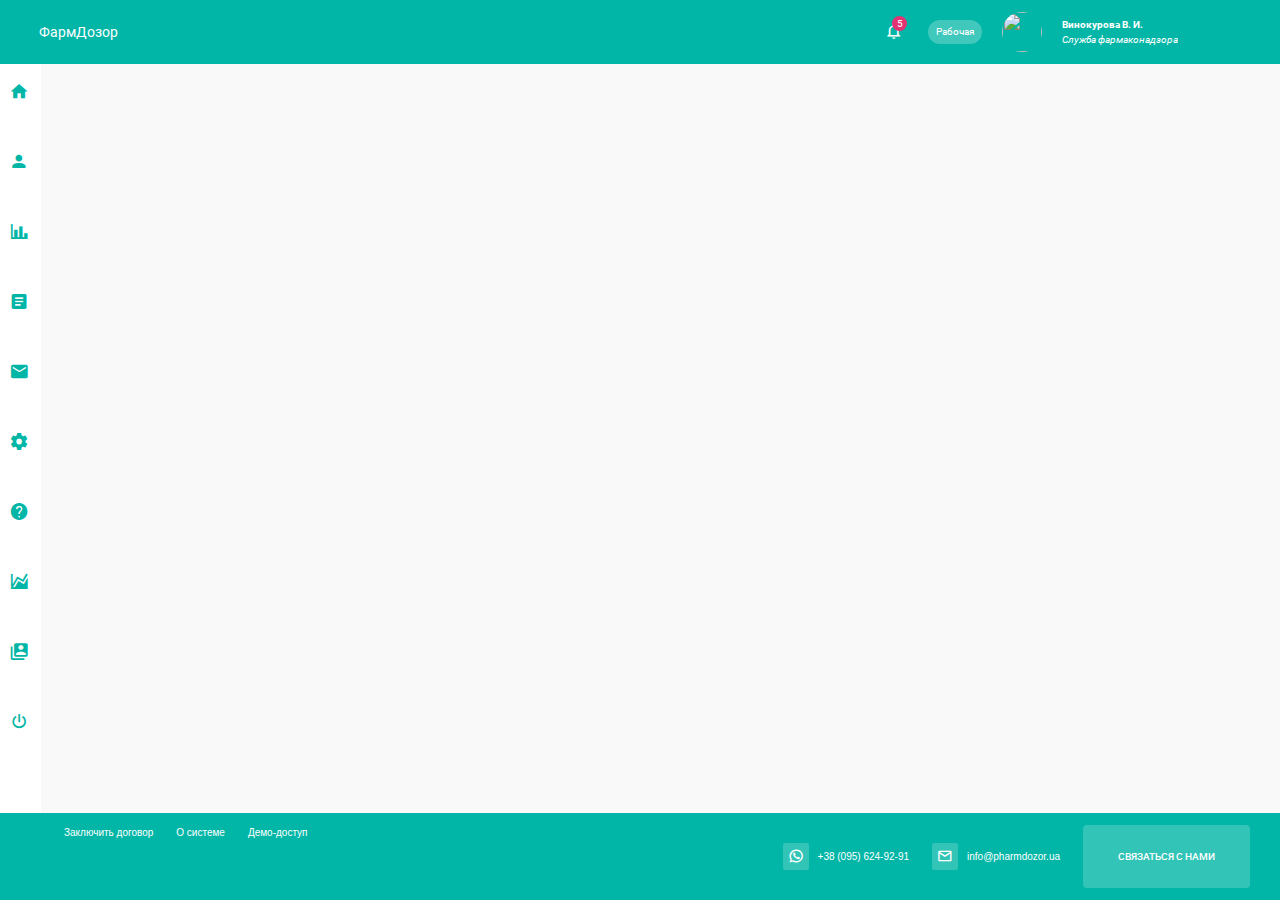
==== index.html @ 41423aec "updated template" ====
<!DOCTYPE html><html lang="en"><head><meta charset="utf-8"><meta name="viewport" content="width=device-width,initial-scale=1,shrink-to-fit=no"><meta name="theme-color" content="#000000"><link rel="manifest" href="manifest.json"><link rel="shortcut icon" href="favicon.ico"><link href="https://fonts.googleapis.com/css?family=Roboto:400,400i,500,700" rel="stylesheet"><title>React App</title><link href="static/css/main.6f5bf7b4.css" rel="stylesheet"></head><body><noscript>You need to enable JavaScript to run this app.</noscript><div id="root"></div><script type="text/javascript" src="static/js/main.acd357da.js"></script></body></html>
---- static/css/main.6f5bf7b4.css ----
@font-face{font-family:Material Design Icons;src:url(/static/media/materialdesignicons-webfont.abb4e749.eot);src:url(/static/media/materialdesignicons-webfont.abb4e749.eot?#iefix&v=2.8.94) format("embedded-opentype"),url(/static/media/materialdesignicons-webfont.45911874.woff2) format("woff2"),url(/static/media/materialdesignicons-webfont.4b882ad4.woff) format("woff"),url(/static/media/materialdesignicons-webfont.d15c1216.ttf) format("truetype"),url(/static/media/materialdesignicons-webfont.ae4dbede.svg#materialdesigniconsregular) format("svg");font-weight:400;font-style:normal}.mdi-set,.mdi:before{display:inline-block;font:normal normal normal 24px/1 Material Design Icons;font-size:inherit;text-rendering:auto;line-height:inherit;-webkit-font-smoothing:antialiased;-moz-osx-font-smoothing:grayscale}.mdi-access-point:before{content:"\F002"}.mdi-access-point-network:before{content:"\F003"}.mdi-account:before{content:"\F004"}.mdi-account-alert:before{content:"\F005"}.mdi-account-box:before{content:"\F006"}.mdi-account-box-multiple:before{content:"\F933"}.mdi-account-box-outline:before{content:"\F007"}.mdi-account-card-details:before{content:"\F5D2"}.mdi-account-check:before{content:"\F008"}.mdi-account-child:before{content:"\FA88"}.mdi-account-child-circle:before{content:"\FA89"}.mdi-account-circle:before{content:"\F009"}.mdi-account-convert:before{content:"\F00A"}.mdi-account-details:before{content:"\F631"}.mdi-account-edit:before{content:"\F6BB"}.mdi-account-group:before{content:"\F848"}.mdi-account-heart:before{content:"\F898"}.mdi-account-key:before{content:"\F00B"}.mdi-account-location:before{content:"\F00C"}.mdi-account-minus:before{content:"\F00D"}.mdi-account-minus-outline:before{content:"\FAEB"}.mdi-account-multiple:before{content:"\F00E"}.mdi-account-multiple-check:before{content:"\F8C4"}.mdi-account-multiple-minus:before{content:"\F5D3"}.mdi-account-multiple-outline:before{content:"\F00F"}.mdi-account-multiple-plus:before{content:"\F010"}.mdi-account-multiple-plus-outline:before{content:"\F7FF"}.mdi-account-network:before{content:"\F011"}.mdi-account-off:before{content:"\F012"}.mdi-account-outline:before{content:"\F013"}.mdi-account-plus:before{content:"\F014"}.mdi-account-plus-outline:before{content:"\F800"}.mdi-account-remove:before{content:"\F015"}.mdi-account-remove-outline:before{content:"\FAEC"}.mdi-account-search:before{content:"\F016"}.mdi-account-search-outline:before{content:"\F934"}.mdi-account-settings:before{content:"\F630"}.mdi-account-star:before{content:"\F017"}.mdi-account-supervisor:before{content:"\FA8A"}.mdi-account-supervisor-circle:before{content:"\FA8B"}.mdi-account-switch:before{content:"\F019"}.mdi-accusoft:before{content:"\F849"}.mdi-adjust:before{content:"\F01A"}.mdi-adobe:before{content:"\F935"}.mdi-air-conditioner:before{content:"\F01B"}.mdi-airballoon:before{content:"\F01C"}.mdi-airplane:before{content:"\F01D"}.mdi-airplane-landing:before{content:"\F5D4"}.mdi-airplane-off:before{content:"\F01E"}.mdi-airplane-takeoff:before{content:"\F5D5"}.mdi-airplay:before{content:"\F01F"}.mdi-airport:before{content:"\F84A"}.mdi-alarm:before{content:"\F020"}.mdi-alarm-bell:before{content:"\F78D"}.mdi-alarm-check:before{content:"\F021"}.mdi-alarm-light:before{content:"\F78E"}.mdi-alarm-multiple:before{content:"\F022"}.mdi-alarm-off:before{content:"\F023"}.mdi-alarm-plus:before{content:"\F024"}.mdi-alarm-snooze:before{content:"\F68D"}.mdi-album:before{content:"\F025"}.mdi-alert:before{content:"\F026"}.mdi-alert-box:before{content:"\F027"}.mdi-alert-circle:before{content:"\F028"}.mdi-alert-circle-outline:before{content:"\F5D6"}.mdi-alert-decagram:before{content:"\F6BC"}.mdi-alert-octagon:before{content:"\F029"}.mdi-alert-octagram:before{content:"\F766"}.mdi-alert-outline:before{content:"\F02A"}.mdi-alien:before{content:"\F899"}.mdi-all-inclusive:before{content:"\F6BD"}.mdi-alpha:before{content:"\F02B"}.mdi-alpha-a:before{content:"A"}.mdi-alpha-a-box:before{content:"\FAED"}.mdi-alpha-b:before{content:"B"}.mdi-alpha-b-box:before{content:"\FAEE"}.mdi-alpha-c:before{content:"C"}.mdi-alpha-c-box:before{content:"\FAEF"}.mdi-alpha-d:before{content:"D"}.mdi-alpha-d-box:before{content:"\FAF0"}.mdi-alpha-e:before{content:"E"}.mdi-alpha-e-box:before{content:"\FAF1"}.mdi-alpha-f:before{content:"F"}.mdi-alpha-f-box:before{content:"\FAF2"}.mdi-alpha-g:before{content:"G"}.mdi-alpha-g-box:before{content:"\FAF3"}.mdi-alpha-h:before{content:"H"}.mdi-alpha-h-box:before{content:"\FAF4"}.mdi-alpha-i:before{content:"I"}.mdi-alpha-i-box:before{content:"\FAF5"}.mdi-alpha-j:before{content:"J"}.mdi-alpha-j-box:before{content:"\FAF6"}.mdi-alpha-k:before{content:"K"}.mdi-alpha-k-box:before{content:"\FAF7"}.mdi-alpha-l:before{content:"L"}.mdi-alpha-l-box:before{content:"\FAF8"}.mdi-alpha-m:before{content:"M"}.mdi-alpha-m-box:before{content:"\FAF9"}.mdi-alpha-n:before{content:"N"}.mdi-alpha-n-box:before{content:"\FAFA"}.mdi-alpha-o:before{content:"O"}.mdi-alpha-o-box:before{content:"\FAFB"}.mdi-alpha-p:before{content:"P"}.mdi-alpha-p-box:before{content:"\FAFC"}.mdi-alpha-q:before{content:"Q"}.mdi-alpha-q-box:before{content:"\FAFD"}.mdi-alpha-r:before{content:"R"}.mdi-alpha-r-box:before{content:"\FAFE"}.mdi-alpha-s:before{content:"S"}.mdi-alpha-s-box:before{content:"\FAFF"}.mdi-alpha-t:before{content:"T"}.mdi-alpha-t-box:before{content:"\FB00"}.mdi-alpha-u:before{content:"U"}.mdi-alpha-u-box:before{content:"\FB01"}.mdi-alpha-v:before{content:"V"}.mdi-alpha-v-box:before{content:"\FB02"}.mdi-alpha-w:before{content:"W"}.mdi-alpha-w-box:before{content:"\FB03"}.mdi-alpha-x:before{content:"X"}.mdi-alpha-x-box:before{content:"\FB04"}.mdi-alpha-y:before{content:"Y"}.mdi-alpha-y-box:before{content:"\FB05"}.mdi-alpha-z:before{content:"Z"}.mdi-alpha-z-box:before{content:"\FB06"}.mdi-alphabetical:before{content:"\F02C"}.mdi-altimeter:before{content:"\F5D7"}.mdi-amazon:before{content:"\F02D"}.mdi-amazon-alexa:before{content:"\F8C5"}.mdi-amazon-drive:before{content:"\F02E"}.mdi-ambulance:before{content:"\F02F"}.mdi-ampersand:before{content:"\FA8C"}.mdi-amplifier:before{content:"\F030"}.mdi-anchor:before{content:"\F031"}.mdi-android:before{content:"\F032"}.mdi-android-auto:before{content:"\FA8D"}.mdi-android-debug-bridge:before{content:"\F033"}.mdi-android-head:before{content:"\F78F"}.mdi-android-studio:before{content:"\F034"}.mdi-angle-acute:before{content:"\F936"}.mdi-angle-obtuse:before{content:"\F937"}.mdi-angle-right:before{content:"\F938"}.mdi-angular:before{content:"\F6B1"}.mdi-angularjs:before{content:"\F6BE"}.mdi-animation:before{content:"\F5D8"}.mdi-animation-outline:before{content:"\FA8E"}.mdi-animation-play:before{content:"\F939"}.mdi-animation-play-outline:before{content:"\FA8F"}.mdi-anvil:before{content:"\F89A"}.mdi-apple:before{content:"\F035"}.mdi-apple-finder:before{content:"\F036"}.mdi-apple-icloud:before{content:"\F038"}.mdi-apple-ios:before{content:"\F037"}.mdi-apple-keyboard-caps:before{content:"\F632"}.mdi-apple-keyboard-command:before{content:"\F633"}.mdi-apple-keyboard-control:before{content:"\F634"}.mdi-apple-keyboard-option:before{content:"\F635"}.mdi-apple-keyboard-shift:before{content:"\F636"}.mdi-apple-safari:before{content:"\F039"}.mdi-application:before{content:"\F614"}.mdi-apps:before{content:"\F03B"}.mdi-arch:before{content:"\F8C6"}.mdi-archive:before{content:"\F03C"}.mdi-arrange-bring-forward:before{content:"\F03D"}.mdi-arrange-bring-to-front:before{content:"\F03E"}.mdi-arrange-send-backward:before{content:"\F03F"}.mdi-arrange-send-to-back:before{content:"\F040"}.mdi-arrow-all:before{content:"\F041"}.mdi-arrow-bottom-left:before{content:"\F042"}.mdi-arrow-bottom-left-bold-outline:before{content:"\F9B6"}.mdi-arrow-bottom-left-thick:before{content:"\F9B7"}.mdi-arrow-bottom-right:before{content:"\F043"}.mdi-arrow-bottom-right-bold-outline:before{content:"\F9B8"}.mdi-arrow-bottom-right-thick:before{content:"\F9B9"}.mdi-arrow-collapse:before{content:"\F615"}.mdi-arrow-collapse-all:before{content:"\F044"}.mdi-arrow-collapse-down:before{content:"\F791"}.mdi-arrow-collapse-horizontal:before{content:"\F84B"}.mdi-arrow-collapse-left:before{content:"\F792"}.mdi-arrow-collapse-right:before{content:"\F793"}.mdi-arrow-collapse-up:before{content:"\F794"}.mdi-arrow-collapse-vertical:before{content:"\F84C"}.mdi-arrow-decision:before{content:"\F9BA"}.mdi-arrow-decision-auto:before{content:"\F9BB"}.mdi-arrow-decision-auto-outline:before{content:"\F9BC"}.mdi-arrow-decision-outline:before{content:"\F9BD"}.mdi-arrow-down:before{content:"\F045"}.mdi-arrow-down-bold:before{content:"\F72D"}.mdi-arrow-down-bold-box:before{content:"\F72E"}.mdi-arrow-down-bold-box-outline:before{content:"\F72F"}.mdi-arrow-down-bold-circle:before{content:"\F047"}.mdi-arrow-down-bold-circle-outline:before{content:"\F048"}.mdi-arrow-down-bold-hexagon-outline:before{content:"\F049"}.mdi-arrow-down-bold-outline:before{content:"\F9BE"}.mdi-arrow-down-box:before{content:"\F6BF"}.mdi-arrow-down-drop-circle:before{content:"\F04A"}.mdi-arrow-down-drop-circle-outline:before{content:"\F04B"}.mdi-arrow-down-thick:before{content:"\F046"}.mdi-arrow-expand:before{content:"\F616"}.mdi-arrow-expand-all:before{content:"\F04C"}.mdi-arrow-expand-down:before{content:"\F795"}.mdi-arrow-expand-horizontal:before{content:"\F84D"}.mdi-arrow-expand-left:before{content:"\F796"}.mdi-arrow-expand-right:before{content:"\F797"}.mdi-arrow-expand-up:before{content:"\F798"}.mdi-arrow-expand-vertical:before{content:"\F84E"}.mdi-arrow-left:before{content:"\F04D"}.mdi-arrow-left-bold:before{content:"\F730"}.mdi-arrow-left-bold-box:before{content:"\F731"}.mdi-arrow-left-bold-box-outline:before{content:"\F732"}.mdi-arrow-left-bold-circle:before{content:"\F04F"}.mdi-arrow-left-bold-circle-outline:before{content:"\F050"}.mdi-arrow-left-bold-hexagon-outline:before{content:"\F051"}.mdi-arrow-left-bold-outline:before{content:"\F9BF"}.mdi-arrow-left-box:before{content:"\F6C0"}.mdi-arrow-left-drop-circle:before{content:"\F052"}.mdi-arrow-left-drop-circle-outline:before{content:"\F053"}.mdi-arrow-left-right-bold-outline:before{content:"\F9C0"}.mdi-arrow-left-thick:before{content:"\F04E"}.mdi-arrow-right:before{content:"\F054"}.mdi-arrow-right-bold:before{content:"\F733"}.mdi-arrow-right-bold-box:before{content:"\F734"}.mdi-arrow-right-bold-box-outline:before{content:"\F735"}.mdi-arrow-right-bold-circle:before{content:"\F056"}.mdi-arrow-right-bold-circle-outline:before{content:"\F057"}.mdi-arrow-right-bold-hexagon-outline:before{content:"\F058"}.mdi-arrow-right-bold-outline:before{content:"\F9C1"}.mdi-arrow-right-box:before{content:"\F6C1"}.mdi-arrow-right-drop-circle:before{content:"\F059"}.mdi-arrow-right-drop-circle-outline:before{content:"\F05A"}.mdi-arrow-right-thick:before{content:"\F055"}.mdi-arrow-split-horizontal:before{content:"\F93A"}.mdi-arrow-split-vertical:before{content:"\F93B"}.mdi-arrow-top-left:before{content:"\F05B"}.mdi-arrow-top-left-bold-outline:before{content:"\F9C2"}.mdi-arrow-top-left-thick:before{content:"\F9C3"}.mdi-arrow-top-right:before{content:"\F05C"}.mdi-arrow-top-right-bold-outline:before{content:"\F9C4"}.mdi-arrow-top-right-thick:before{content:"\F9C5"}.mdi-arrow-up:before{content:"\F05D"}.mdi-arrow-up-bold:before{content:"\F736"}.mdi-arrow-up-bold-box:before{content:"\F737"}.mdi-arrow-up-bold-box-outline:before{content:"\F738"}.mdi-arrow-up-bold-circle:before{content:"\F05F"}.mdi-arrow-up-bold-circle-outline:before{content:"\F060"}.mdi-arrow-up-bold-hexagon-outline:before{content:"\F061"}.mdi-arrow-up-bold-outline:before{content:"\F9C6"}.mdi-arrow-up-box:before{content:"\F6C2"}.mdi-arrow-up-down-bold-outline:before{content:"\F9C7"}.mdi-arrow-up-drop-circle:before{content:"\F062"}.mdi-arrow-up-drop-circle-outline:before{content:"\F063"}.mdi-arrow-up-thick:before{content:"\F05E"}.mdi-artist:before{content:"\F802"}.mdi-aspect-ratio:before{content:"\FA23"}.mdi-assistant:before{content:"\F064"}.mdi-asterisk:before{content:"\F6C3"}.mdi-at:before{content:"\F065"}.mdi-atlassian:before{content:"\F803"}.mdi-atom:before{content:"\F767"}.mdi-attachment:before{content:"\F066"}.mdi-audio-video:before{content:"\F93C"}.mdi-audiobook:before{content:"\F067"}.mdi-augmented-reality:before{content:"\F84F"}.mdi-auto-fix:before{content:"\F068"}.mdi-auto-upload:before{content:"\F069"}.mdi-autorenew:before{content:"\F06A"}.mdi-av-timer:before{content:"\F06B"}.mdi-axe:before{content:"\F8C7"}.mdi-azure:before{content:"\F804"}.mdi-babel:before{content:"\FA24"}.mdi-baby:before{content:"\F06C"}.mdi-baby-buggy:before{content:"\F68E"}.mdi-backburger:before{content:"\F06D"}.mdi-backspace:before{content:"\F06E"}.mdi-backup-restore:before{content:"\F06F"}.mdi-badminton:before{content:"\F850"}.mdi-balloon:before{content:"\FA25"}.mdi-ballot:before{content:"\F9C8"}.mdi-ballot-outline:before{content:"\F9C9"}.mdi-bandcamp:before{content:"\F674"}.mdi-bank:before{content:"\F070"}.mdi-bank-transfer:before{content:"\FA26"}.mdi-bank-transfer-in:before{content:"\FA27"}.mdi-bank-transfer-out:before{content:"\FA28"}.mdi-barcode:before{content:"\F071"}.mdi-barcode-scan:before{content:"\F072"}.mdi-barley:before{content:"\F073"}.mdi-barrel:before{content:"\F074"}.mdi-baseball:before{content:"\F851"}.mdi-baseball-bat:before{content:"\F852"}.mdi-basecamp:before{content:"\F075"}.mdi-basket:before{content:"\F076"}.mdi-basket-fill:before{content:"\F077"}.mdi-basket-unfill:before{content:"\F078"}.mdi-basketball:before{content:"\F805"}.mdi-battery:before{content:"\F079"}.mdi-battery-10:before{content:"\F07A"}.mdi-battery-10-bluetooth:before{content:"\F93D"}.mdi-battery-20:before{content:"\F07B"}.mdi-battery-20-bluetooth:before{content:"\F93E"}.mdi-battery-30:before{content:"\F07C"}.mdi-battery-30-bluetooth:before{content:"\F93F"}.mdi-battery-40:before{content:"\F07D"}.mdi-battery-40-bluetooth:before{content:"\F940"}.mdi-battery-50:before{content:"\F07E"}.mdi-battery-50-bluetooth:before{content:"\F941"}.mdi-battery-60:before{content:"\F07F"}.mdi-battery-60-bluetooth:before{content:"\F942"}.mdi-battery-70:before{content:"\F080"}.mdi-battery-70-bluetooth:before{content:"\F943"}.mdi-battery-80:before{content:"\F081"}.mdi-battery-80-bluetooth:before{content:"\F944"}.mdi-battery-90:before{content:"\F082"}.mdi-battery-90-bluetooth:before{content:"\F945"}.mdi-battery-alert:before{content:"\F083"}.mdi-battery-alert-bluetooth:before{content:"\F946"}.mdi-battery-bluetooth:before{content:"\F947"}.mdi-battery-bluetooth-variant:before{content:"\F948"}.mdi-battery-charging:before{content:"\F084"}.mdi-battery-charging-10:before{content:"\F89B"}.mdi-battery-charging-100:before{content:"\F085"}.mdi-battery-charging-20:before{content:"\F086"}.mdi-battery-charging-30:before{content:"\F087"}.mdi-battery-charging-40:before{content:"\F088"}.mdi-battery-charging-50:before{content:"\F89C"}.mdi-battery-charging-60:before{content:"\F089"}.mdi-battery-charging-70:before{content:"\F89D"}.mdi-battery-charging-80:before{content:"\F08A"}.mdi-battery-charging-90:before{content:"\F08B"}.mdi-battery-charging-outline:before{content:"\F89E"}.mdi-battery-charging-wireless:before{content:"\F806"}.mdi-battery-charging-wireless-10:before{content:"\F807"}.mdi-battery-charging-wireless-20:before{content:"\F808"}.mdi-battery-charging-wireless-30:before{content:"\F809"}.mdi-battery-charging-wireless-40:before{content:"\F80A"}.mdi-battery-charging-wireless-50:before{content:"\F80B"}.mdi-battery-charging-wireless-60:before{content:"\F80C"}.mdi-battery-charging-wireless-70:before{content:"\F80D"}.mdi-battery-charging-wireless-80:before{content:"\F80E"}.mdi-battery-charging-wireless-90:before{content:"\F80F"}.mdi-battery-charging-wireless-alert:before{content:"\F810"}.mdi-battery-charging-wireless-outline:before{content:"\F811"}.mdi-battery-minus:before{content:"\F08C"}.mdi-battery-negative:before{content:"\F08D"}.mdi-battery-outline:before{content:"\F08E"}.mdi-battery-plus:before{content:"\F08F"}.mdi-battery-positive:before{content:"\F090"}.mdi-battery-unknown:before{content:"\F091"}.mdi-battery-unknown-bluetooth:before{content:"\F949"}.mdi-beach:before{content:"\F092"}.mdi-beaker:before{content:"\F68F"}.mdi-beats:before{content:"\F097"}.mdi-bed-empty:before{content:"\F89F"}.mdi-beer:before{content:"\F098"}.mdi-behance:before{content:"\F099"}.mdi-bell:before{content:"\F09A"}.mdi-bell-off:before{content:"\F09B"}.mdi-bell-off-outline:before{content:"\FA90"}.mdi-bell-outline:before{content:"\F09C"}.mdi-bell-plus:before{content:"\F09D"}.mdi-bell-plus-outline:before{content:"\FA91"}.mdi-bell-ring:before{content:"\F09E"}.mdi-bell-ring-outline:before{content:"\F09F"}.mdi-bell-sleep:before{content:"\F0A0"}.mdi-bell-sleep-outline:before{content:"\FA92"}.mdi-beta:before{content:"\F0A1"}.mdi-betamax:before{content:"\F9CA"}.mdi-bible:before{content:"\F0A2"}.mdi-bike:before{content:"\F0A3"}.mdi-bing:before{content:"\F0A4"}.mdi-binoculars:before{content:"\F0A5"}.mdi-bio:before{content:"\F0A6"}.mdi-biohazard:before{content:"\F0A7"}.mdi-bitbucket:before{content:"\F0A8"}.mdi-bitcoin:before{content:"\F812"}.mdi-black-mesa:before{content:"\F0A9"}.mdi-blackberry:before{content:"\F0AA"}.mdi-blender:before{content:"\F0AB"}.mdi-blinds:before{content:"\F0AC"}.mdi-block-helper:before{content:"\F0AD"}.mdi-blogger:before{content:"\F0AE"}.mdi-bluetooth:before{content:"\F0AF"}.mdi-bluetooth-audio:before{content:"\F0B0"}.mdi-bluetooth-connect:before{content:"\F0B1"}.mdi-bluetooth-off:before{content:"\F0B2"}.mdi-bluetooth-settings:before{content:"\F0B3"}.mdi-bluetooth-transfer:before{content:"\F0B4"}.mdi-blur:before{content:"\F0B5"}.mdi-blur-linear:before{content:"\F0B6"}.mdi-blur-off:before{content:"\F0B7"}.mdi-blur-radial:before{content:"\F0B8"}.mdi-bomb:before{content:"\F690"}.mdi-bomb-off:before{content:"\F6C4"}.mdi-bone:before{content:"\F0B9"}.mdi-book:before{content:"\F0BA"}.mdi-book-lock:before{content:"\F799"}.mdi-book-lock-open:before{content:"\F79A"}.mdi-book-minus:before{content:"\F5D9"}.mdi-book-multiple:before{content:"\F0BB"}.mdi-book-multiple-minus:before{content:"\FA93"}.mdi-book-multiple-plus:before{content:"\FA94"}.mdi-book-multiple-remove:before{content:"\FA95"}.mdi-book-multiple-variant:before{content:"\F0BC"}.mdi-book-open:before{content:"\F0BD"}.mdi-book-open-page-variant:before{content:"\F5DA"}.mdi-book-open-variant:before{content:"\F0BE"}.mdi-book-plus:before{content:"\F5DB"}.mdi-book-remove:before{content:"\FA96"}.mdi-book-variant:before{content:"\F0BF"}.mdi-bookmark:before{content:"\F0C0"}.mdi-bookmark-check:before{content:"\F0C1"}.mdi-bookmark-minus:before{content:"\F9CB"}.mdi-bookmark-minus-outline:before{content:"\F9CC"}.mdi-bookmark-music:before{content:"\F0C2"}.mdi-bookmark-off:before{content:"\F9CD"}.mdi-bookmark-off-outline:before{content:"\F9CE"}.mdi-bookmark-outline:before{content:"\F0C3"}.mdi-bookmark-plus:before{content:"\F0C5"}.mdi-bookmark-plus-outline:before{content:"\F0C4"}.mdi-bookmark-remove:before{content:"\F0C6"}.mdi-boombox:before{content:"\F5DC"}.mdi-bootstrap:before{content:"\F6C5"}.mdi-border-all:before{content:"\F0C7"}.mdi-border-all-variant:before{content:"\F8A0"}.mdi-border-bottom:before{content:"\F0C8"}.mdi-border-bottom-variant:before{content:"\F8A1"}.mdi-border-color:before{content:"\F0C9"}.mdi-border-horizontal:before{content:"\F0CA"}.mdi-border-inside:before{content:"\F0CB"}.mdi-border-left:before{content:"\F0CC"}.mdi-border-left-variant:before{content:"\F8A2"}.mdi-border-none:before{content:"\F0CD"}.mdi-border-none-variant:before{content:"\F8A3"}.mdi-border-outside:before{content:"\F0CE"}.mdi-border-right:before{content:"\F0CF"}.mdi-border-right-variant:before{content:"\F8A4"}.mdi-border-style:before{content:"\F0D0"}.mdi-border-top:before{content:"\F0D1"}.mdi-border-top-variant:before{content:"\F8A5"}.mdi-border-vertical:before{content:"\F0D2"}.mdi-bottle-wine:before{content:"\F853"}.mdi-bow-tie:before{content:"\F677"}.mdi-bowl:before{content:"\F617"}.mdi-bowling:before{content:"\F0D3"}.mdi-box:before{content:"\F0D4"}.mdi-box-cutter:before{content:"\F0D5"}.mdi-box-shadow:before{content:"\F637"}.mdi-braille:before{content:"\F9CF"}.mdi-brain:before{content:"\F9D0"}.mdi-bridge:before{content:"\F618"}.mdi-briefcase:before{content:"\F0D6"}.mdi-briefcase-check:before{content:"\F0D7"}.mdi-briefcase-download:before{content:"\F0D8"}.mdi-briefcase-edit:before{content:"\FA97"}.mdi-briefcase-minus:before{content:"\FA29"}.mdi-briefcase-outline:before{content:"\F813"}.mdi-briefcase-plus:before{content:"\FA2A"}.mdi-briefcase-remove:before{content:"\FA2B"}.mdi-briefcase-search:before{content:"\FA2C"}.mdi-briefcase-upload:before{content:"\F0D9"}.mdi-brightness-1:before{content:"\F0DA"}.mdi-brightness-2:before{content:"\F0DB"}.mdi-brightness-3:before{content:"\F0DC"}.mdi-brightness-4:before{content:"\F0DD"}.mdi-brightness-5:before{content:"\F0DE"}.mdi-brightness-6:before{content:"\F0DF"}.mdi-brightness-7:before{content:"\F0E0"}.mdi-brightness-auto:before{content:"\F0E1"}.mdi-broom:before{content:"\F0E2"}.mdi-brush:before{content:"\F0E3"}.mdi-buddhism:before{content:"\F94A"}.mdi-buffer:before{content:"\F619"}.mdi-bug:before{content:"\F0E4"}.mdi-bug-check:before{content:"\FA2D"}.mdi-bug-check-outline:before{content:"\FA2E"}.mdi-bug-outline:before{content:"\FA2F"}.mdi-bulldozer:before{content:"\FB07"}.mdi-bulletin-board:before{content:"\F0E5"}.mdi-bullhorn:before{content:"\F0E6"}.mdi-bullhorn-outline:before{content:"\FB08"}.mdi-bullseye:before{content:"\F5DD"}.mdi-bullseye-arrow:before{content:"\F8C8"}.mdi-bus:before{content:"\F0E7"}.mdi-bus-alert:before{content:"\FA98"}.mdi-bus-articulated-end:before{content:"\F79B"}.mdi-bus-articulated-front:before{content:"\F79C"}.mdi-bus-clock:before{content:"\F8C9"}.mdi-bus-double-decker:before{content:"\F79D"}.mdi-bus-school:before{content:"\F79E"}.mdi-bus-side:before{content:"\F79F"}.mdi-cached:before{content:"\F0E8"}.mdi-cake:before{content:"\F0E9"}.mdi-cake-layered:before{content:"\F0EA"}.mdi-cake-variant:before{content:"\F0EB"}.mdi-calculator:before{content:"\F0EC"}.mdi-calculator-variant:before{content:"\FA99"}.mdi-calendar:before{content:"\F0ED"}.mdi-calendar-alert:before{content:"\FA30"}.mdi-calendar-blank:before{content:"\F0EE"}.mdi-calendar-check:before{content:"\F0EF"}.mdi-calendar-clock:before{content:"\F0F0"}.mdi-calendar-edit:before{content:"\F8A6"}.mdi-calendar-export:before{content:"\FB09"}.mdi-calendar-heart:before{content:"\F9D1"}.mdi-calendar-import:before{content:"\FB0A"}.mdi-calendar-multiple:before{content:"\F0F1"}.mdi-calendar-multiple-check:before{content:"\F0F2"}.mdi-calendar-multiselect:before{content:"\FA31"}.mdi-calendar-plus:before{content:"\F0F3"}.mdi-calendar-question:before{content:"\F691"}.mdi-calendar-range:before{content:"\F678"}.mdi-calendar-remove:before{content:"\F0F4"}.mdi-calendar-search:before{content:"\F94B"}.mdi-calendar-star:before{content:"\F9D2"}.mdi-calendar-text:before{content:"\F0F5"}.mdi-calendar-today:before{content:"\F0F6"}.mdi-calendar-week:before{content:"\FA32"}.mdi-calendar-week-begin:before{content:"\FA33"}.mdi-call-made:before{content:"\F0F7"}.mdi-call-merge:before{content:"\F0F8"}.mdi-call-missed:before{content:"\F0F9"}.mdi-call-received:before{content:"\F0FA"}.mdi-call-split:before{content:"\F0FB"}.mdi-camcorder:before{content:"\F0FC"}.mdi-camcorder-box:before{content:"\F0FD"}.mdi-camcorder-box-off:before{content:"\F0FE"}.mdi-camcorder-off:before{content:"\F0FF"}.mdi-camera:before{content:"\F100"}.mdi-camera-account:before{content:"\F8CA"}.mdi-camera-burst:before{content:"\F692"}.mdi-camera-enhance:before{content:"\F101"}.mdi-camera-front:before{content:"\F102"}.mdi-camera-front-variant:before{content:"\F103"}.mdi-camera-gopro:before{content:"\F7A0"}.mdi-camera-image:before{content:"\F8CB"}.mdi-camera-iris:before{content:"\F104"}.mdi-camera-metering-center:before{content:"\F7A1"}.mdi-camera-metering-matrix:before{content:"\F7A2"}.mdi-camera-metering-partial:before{content:"\F7A3"}.mdi-camera-metering-spot:before{content:"\F7A4"}.mdi-camera-off:before{content:"\F5DF"}.mdi-camera-party-mode:before{content:"\F105"}.mdi-camera-rear:before{content:"\F106"}.mdi-camera-rear-variant:before{content:"\F107"}.mdi-camera-switch:before{content:"\F108"}.mdi-camera-timer:before{content:"\F109"}.mdi-cancel:before{content:"\F739"}.mdi-candle:before{content:"\F5E2"}.mdi-candycane:before{content:"\F10A"}.mdi-cannabis:before{content:"\F7A5"}.mdi-caps-lock:before{content:"\FA9A"}.mdi-car:before{content:"\F10B"}.mdi-car-battery:before{content:"\F10C"}.mdi-car-connected:before{content:"\F10D"}.mdi-car-convertible:before{content:"\F7A6"}.mdi-car-estate:before{content:"\F7A7"}.mdi-car-hatchback:before{content:"\F7A8"}.mdi-car-limousine:before{content:"\F8CC"}.mdi-car-pickup:before{content:"\F7A9"}.mdi-car-side:before{content:"\F7AA"}.mdi-car-sports:before{content:"\F7AB"}.mdi-car-wash:before{content:"\F10E"}.mdi-caravan:before{content:"\F7AC"}.mdi-cards:before{content:"\F638"}.mdi-cards-club:before{content:"\F8CD"}.mdi-cards-diamond:before{content:"\F8CE"}.mdi-cards-heart:before{content:"\F8CF"}.mdi-cards-outline:before{content:"\F639"}.mdi-cards-playing-outline:before{content:"\F63A"}.mdi-cards-spade:before{content:"\F8D0"}.mdi-cards-variant:before{content:"\F6C6"}.mdi-carrot:before{content:"\F10F"}.mdi-cart:before{content:"\F110"}.mdi-cart-off:before{content:"\F66B"}.mdi-cart-outline:before{content:"\F111"}.mdi-cart-plus:before{content:"\F112"}.mdi-case-sensitive-alt:before{content:"\F113"}.mdi-cash:before{content:"\F114"}.mdi-cash-100:before{content:"\F115"}.mdi-cash-multiple:before{content:"\F116"}.mdi-cash-refund:before{content:"\FA9B"}.mdi-cash-usd:before{content:"\F117"}.mdi-cassette:before{content:"\F9D3"}.mdi-cast:before{content:"\F118"}.mdi-cast-connected:before{content:"\F119"}.mdi-cast-off:before{content:"\F789"}.mdi-castle:before{content:"\F11A"}.mdi-cat:before{content:"\F11B"}.mdi-cctv:before{content:"\F7AD"}.mdi-ceiling-light:before{content:"\F768"}.mdi-cellphone:before{content:"\F11C"}.mdi-cellphone-android:before{content:"\F11D"}.mdi-cellphone-arrow-down:before{content:"\F9D4"}.mdi-cellphone-basic:before{content:"\F11E"}.mdi-cellphone-dock:before{content:"\F11F"}.mdi-cellphone-erase:before{content:"\F94C"}.mdi-cellphone-iphone:before{content:"\F120"}.mdi-cellphone-key:before{content:"\F94D"}.mdi-cellphone-link:before{content:"\F121"}.mdi-cellphone-link-off:before{content:"\F122"}.mdi-cellphone-lock:before{content:"\F94E"}.mdi-cellphone-message:before{content:"\F8D2"}.mdi-cellphone-off:before{content:"\F94F"}.mdi-cellphone-screenshot:before{content:"\FA34"}.mdi-cellphone-settings:before{content:"\F123"}.mdi-cellphone-settings-variant:before{content:"\F950"}.mdi-cellphone-sound:before{content:"\F951"}.mdi-cellphone-text:before{content:"\F8D1"}.mdi-cellphone-wireless:before{content:"\F814"}.mdi-certificate:before{content:"\F124"}.mdi-chair-school:before{content:"\F125"}.mdi-chart-arc:before{content:"\F126"}.mdi-chart-areaspline:before{content:"\F127"}.mdi-chart-bar:before{content:"\F128"}.mdi-chart-bar-stacked:before{content:"\F769"}.mdi-chart-bubble:before{content:"\F5E3"}.mdi-chart-donut:before{content:"\F7AE"}.mdi-chart-donut-variant:before{content:"\F7AF"}.mdi-chart-gantt:before{content:"\F66C"}.mdi-chart-histogram:before{content:"\F129"}.mdi-chart-line:before{content:"\F12A"}.mdi-chart-line-stacked:before{content:"\F76A"}.mdi-chart-line-variant:before{content:"\F7B0"}.mdi-chart-multiline:before{content:"\F8D3"}.mdi-chart-pie:before{content:"\F12B"}.mdi-chart-scatterplot-hexbin:before{content:"\F66D"}.mdi-chart-timeline:before{content:"\F66E"}.mdi-check:before{content:"\F12C"}.mdi-check-all:before{content:"\F12D"}.mdi-check-circle:before{content:"\F5E0"}.mdi-check-circle-outline:before{content:"\F5E1"}.mdi-check-decagram:before{content:"\F790"}.mdi-check-outline:before{content:"\F854"}.mdi-checkbook:before{content:"\FA9C"}.mdi-checkbox-blank:before{content:"\F12E"}.mdi-checkbox-blank-circle:before{content:"\F12F"}.mdi-checkbox-blank-circle-outline:before{content:"\F130"}.mdi-checkbox-blank-outline:before{content:"\F131"}.mdi-checkbox-intermediate:before{content:"\F855"}.mdi-checkbox-marked:before{content:"\F132"}.mdi-checkbox-marked-circle:before{content:"\F133"}.mdi-checkbox-marked-circle-outline:before{content:"\F134"}.mdi-checkbox-marked-outline:before{content:"\F135"}.mdi-checkbox-multiple-blank:before{content:"\F136"}.mdi-checkbox-multiple-blank-circle:before{content:"\F63B"}.mdi-checkbox-multiple-blank-circle-outline:before{content:"\F63C"}.mdi-checkbox-multiple-blank-outline:before{content:"\F137"}.mdi-checkbox-multiple-marked:before{content:"\F138"}.mdi-checkbox-multiple-marked-circle:before{content:"\F63D"}.mdi-checkbox-multiple-marked-circle-outline:before{content:"\F63E"}.mdi-checkbox-multiple-marked-outline:before{content:"\F139"}.mdi-checkerboard:before{content:"\F13A"}.mdi-chemical-weapon:before{content:"\F13B"}.mdi-chess-bishop:before{content:"\F85B"}.mdi-chess-king:before{content:"\F856"}.mdi-chess-knight:before{content:"\F857"}.mdi-chess-pawn:before{content:"\F858"}.mdi-chess-queen:before{content:"\F859"}.mdi-chess-rook:before{content:"\F85A"}.mdi-chevron-double-down:before{content:"\F13C"}.mdi-chevron-double-left:before{content:"\F13D"}.mdi-chevron-double-right:before{content:"\F13E"}.mdi-chevron-double-up:before{content:"\F13F"}.mdi-chevron-down:before{content:"\F140"}.mdi-chevron-down-box:before{content:"\F9D5"}.mdi-chevron-down-box-outline:before{content:"\F9D6"}.mdi-chevron-down-circle:before{content:"\FB0B"}.mdi-chevron-down-circle-outline:before{content:"\FB0C"}.mdi-chevron-left:before{content:"\F141"}.mdi-chevron-left-box:before{content:"\F9D7"}.mdi-chevron-left-box-outline:before{content:"\F9D8"}.mdi-chevron-left-circle:before{content:"\FB0D"}.mdi-chevron-left-circle-outline:before{content:"\FB0E"}.mdi-chevron-right:before{content:"\F142"}.mdi-chevron-right-box:before{content:"\F9D9"}.mdi-chevron-right-box-outline:before{content:"\F9DA"}.mdi-chevron-right-circle:before{content:"\FB0F"}.mdi-chevron-right-circle-outline:before{content:"\FB10"}.mdi-chevron-up:before{content:"\F143"}.mdi-chevron-up-box:before{content:"\F9DB"}.mdi-chevron-up-box-outline:before{content:"\F9DC"}.mdi-chevron-up-circle:before{content:"\FB11"}.mdi-chevron-up-circle-outline:before{content:"\FB12"}.mdi-chili-hot:before{content:"\F7B1"}.mdi-chili-medium:before{content:"\F7B2"}.mdi-chili-mild:before{content:"\F7B3"}.mdi-chip:before{content:"\F61A"}.mdi-christianity:before{content:"\F952"}.mdi-church:before{content:"\F144"}.mdi-circle:before{content:"\F764"}.mdi-circle-edit-outline:before{content:"\F8D4"}.mdi-circle-medium:before{content:"\F9DD"}.mdi-circle-outline:before{content:"\F765"}.mdi-circle-slice-1:before{content:"\FA9D"}.mdi-circle-slice-2:before{content:"\FA9E"}.mdi-circle-slice-3:before{content:"\FA9F"}.mdi-circle-slice-4:before{content:"\FAA0"}.mdi-circle-slice-5:before{content:"\FAA1"}.mdi-circle-slice-6:before{content:"\FAA2"}.mdi-circle-slice-7:before{content:"\FAA3"}.mdi-circle-slice-8:before{content:"\FAA4"}.mdi-circle-small:before{content:"\F9DE"}.mdi-cisco-webex:before{content:"\F145"}.mdi-city:before{content:"\F146"}.mdi-city-variant:before{content:"\FA35"}.mdi-city-variant-outline:before{content:"\FA36"}.mdi-clipboard:before{content:"\F147"}.mdi-clipboard-account:before{content:"\F148"}.mdi-clipboard-alert:before{content:"\F149"}.mdi-clipboard-arrow-down:before{content:"\F14A"}.mdi-clipboard-arrow-left:before{content:"\F14B"}.mdi-clipboard-check:before{content:"\F14C"}.mdi-clipboard-check-outline:before{content:"\F8A7"}.mdi-clipboard-flow:before{content:"\F6C7"}.mdi-clipboard-outline:before{content:"\F14D"}.mdi-clipboard-plus:before{content:"\F750"}.mdi-clipboard-pulse:before{content:"\F85C"}.mdi-clipboard-pulse-outline:before{content:"\F85D"}.mdi-clipboard-text:before{content:"\F14E"}.mdi-clipboard-text-outline:before{content:"\FA37"}.mdi-clippy:before{content:"\F14F"}.mdi-clock:before{content:"\F953"}.mdi-clock-alert:before{content:"\F954"}.mdi-clock-alert-outline:before{content:"\F5CE"}.mdi-clock-end:before{content:"\F151"}.mdi-clock-fast:before{content:"\F152"}.mdi-clock-in:before{content:"\F153"}.mdi-clock-out:before{content:"\F154"}.mdi-clock-outline:before{content:"\F150"}.mdi-clock-start:before{content:"\F155"}.mdi-close:before{content:"\F156"}.mdi-close-box:before{content:"\F157"}.mdi-close-box-outline:before{content:"\F158"}.mdi-close-circle:before{content:"\F159"}.mdi-close-circle-outline:before{content:"\F15A"}.mdi-close-network:before{content:"\F15B"}.mdi-close-octagon:before{content:"\F15C"}.mdi-close-octagon-outline:before{content:"\F15D"}.mdi-close-outline:before{content:"\F6C8"}.mdi-closed-caption:before{content:"\F15E"}.mdi-cloud:before{content:"\F15F"}.mdi-cloud-alert:before{content:"\F9DF"}.mdi-cloud-braces:before{content:"\F7B4"}.mdi-cloud-check:before{content:"\F160"}.mdi-cloud-circle:before{content:"\F161"}.mdi-cloud-download:before{content:"\F162"}.mdi-cloud-off-outline:before{content:"\F164"}.mdi-cloud-outline:before{content:"\F163"}.mdi-cloud-print:before{content:"\F165"}.mdi-cloud-print-outline:before{content:"\F166"}.mdi-cloud-question:before{content:"\FA38"}.mdi-cloud-search:before{content:"\F955"}.mdi-cloud-search-outline:before{content:"\F956"}.mdi-cloud-sync:before{content:"\F63F"}.mdi-cloud-tags:before{content:"\F7B5"}.mdi-cloud-upload:before{content:"\F167"}.mdi-clover:before{content:"\F815"}.mdi-code-array:before{content:"\F168"}.mdi-code-braces:before{content:"\F169"}.mdi-code-brackets:before{content:"\F16A"}.mdi-code-equal:before{content:"\F16B"}.mdi-code-greater-than:before{content:"\F16C"}.mdi-code-greater-than-or-equal:before{content:"\F16D"}.mdi-code-less-than:before{content:"\F16E"}.mdi-code-less-than-or-equal:before{content:"\F16F"}.mdi-code-not-equal:before{content:"\F170"}.mdi-code-not-equal-variant:before{content:"\F171"}.mdi-code-parentheses:before{content:"\F172"}.mdi-code-string:before{content:"\F173"}.mdi-code-tags:before{content:"\F174"}.mdi-code-tags-check:before{content:"\F693"}.mdi-codepen:before{content:"\F175"}.mdi-coffee:before{content:"\F176"}.mdi-coffee-outline:before{content:"\F6C9"}.mdi-coffee-to-go:before{content:"\F177"}.mdi-cogs:before{content:"\F8D5"}.mdi-coin:before{content:"\F178"}.mdi-coins:before{content:"\F694"}.mdi-collage:before{content:"\F640"}.mdi-collapse-all:before{content:"\FAA5"}.mdi-collapse-all-outline:before{content:"\FAA6"}.mdi-color-helper:before{content:"\F179"}.mdi-comment:before{content:"\F17A"}.mdi-comment-account:before{content:"\F17B"}.mdi-comment-account-outline:before{content:"\F17C"}.mdi-comment-alert:before{content:"\F17D"}.mdi-comment-alert-outline:before{content:"\F17E"}.mdi-comment-arrow-left:before{content:"\F9E0"}.mdi-comment-arrow-left-outline:before{content:"\F9E1"}.mdi-comment-arrow-right:before{content:"\F9E2"}.mdi-comment-arrow-right-outline:before{content:"\F9E3"}.mdi-comment-check:before{content:"\F17F"}.mdi-comment-check-outline:before{content:"\F180"}.mdi-comment-eye:before{content:"\FA39"}.mdi-comment-eye-outline:before{content:"\FA3A"}.mdi-comment-multiple:before{content:"\F85E"}.mdi-comment-multiple-outline:before{content:"\F181"}.mdi-comment-outline:before{content:"\F182"}.mdi-comment-plus:before{content:"\F9E4"}.mdi-comment-plus-outline:before{content:"\F183"}.mdi-comment-processing:before{content:"\F184"}.mdi-comment-processing-outline:before{content:"\F185"}.mdi-comment-question:before{content:"\F816"}.mdi-comment-question-outline:before{content:"\F186"}.mdi-comment-remove:before{content:"\F5DE"}.mdi-comment-remove-outline:before{content:"\F187"}.mdi-comment-search:before{content:"\FA3B"}.mdi-comment-search-outline:before{content:"\FA3C"}.mdi-comment-text:before{content:"\F188"}.mdi-comment-text-multiple:before{content:"\F85F"}.mdi-comment-text-multiple-outline:before{content:"\F860"}.mdi-comment-text-outline:before{content:"\F189"}.mdi-compare:before{content:"\F18A"}.mdi-compass:before{content:"\F18B"}.mdi-compass-outline:before{content:"\F18C"}.mdi-console:before{content:"\F18D"}.mdi-console-line:before{content:"\F7B6"}.mdi-console-network:before{content:"\F8A8"}.mdi-contact-mail:before{content:"\F18E"}.mdi-contacts:before{content:"\F6CA"}.mdi-contain:before{content:"\FA3D"}.mdi-contain-end:before{content:"\FA3E"}.mdi-contain-start:before{content:"\FA3F"}.mdi-content-copy:before{content:"\F18F"}.mdi-content-cut:before{content:"\F190"}.mdi-content-duplicate:before{content:"\F191"}.mdi-content-paste:before{content:"\F192"}.mdi-content-save:before{content:"\F193"}.mdi-content-save-all:before{content:"\F194"}.mdi-content-save-outline:before{content:"\F817"}.mdi-content-save-settings:before{content:"\F61B"}.mdi-content-save-settings-outline:before{content:"\FB13"}.mdi-contrast:before{content:"\F195"}.mdi-contrast-box:before{content:"\F196"}.mdi-contrast-circle:before{content:"\F197"}.mdi-cookie:before{content:"\F198"}.mdi-copyright:before{content:"\F5E6"}.mdi-cordova:before{content:"\F957"}.mdi-corn:before{content:"\F7B7"}.mdi-counter:before{content:"\F199"}.mdi-cow:before{content:"\F19A"}.mdi-crane:before{content:"\F861"}.mdi-creation:before{content:"\F1C9"}.mdi-credit-card:before{content:"\F19B"}.mdi-credit-card-multiple:before{content:"\F19C"}.mdi-credit-card-off:before{content:"\F5E4"}.mdi-credit-card-plus:before{content:"\F675"}.mdi-credit-card-refund:before{content:"\FAA7"}.mdi-credit-card-scan:before{content:"\F19D"}.mdi-credit-card-settings:before{content:"\F8D6"}.mdi-crop:before{content:"\F19E"}.mdi-crop-free:before{content:"\F19F"}.mdi-crop-landscape:before{content:"\F1A0"}.mdi-crop-portrait:before{content:"\F1A1"}.mdi-crop-rotate:before{content:"\F695"}.mdi-crop-square:before{content:"\F1A2"}.mdi-crosshairs:before{content:"\F1A3"}.mdi-crosshairs-gps:before{content:"\F1A4"}.mdi-crown:before{content:"\F1A5"}.mdi-cryengine:before{content:"\F958"}.mdi-crystal-ball:before{content:"\FB14"}.mdi-cube:before{content:"\F1A6"}.mdi-cube-outline:before{content:"\F1A7"}.mdi-cube-send:before{content:"\F1A8"}.mdi-cube-unfolded:before{content:"\F1A9"}.mdi-cup:before{content:"\F1AA"}.mdi-cup-off:before{content:"\F5E5"}.mdi-cup-water:before{content:"\F1AB"}.mdi-cupcake:before{content:"\F959"}.mdi-curling:before{content:"\F862"}.mdi-currency-bdt:before{content:"\F863"}.mdi-currency-btc:before{content:"\F1AC"}.mdi-currency-chf:before{content:"\F7B8"}.mdi-currency-cny:before{content:"\F7B9"}.mdi-currency-eth:before{content:"\F7BA"}.mdi-currency-eur:before{content:"\F1AD"}.mdi-currency-gbp:before{content:"\F1AE"}.mdi-currency-inr:before{content:"\F1AF"}.mdi-currency-jpy:before{content:"\F7BB"}.mdi-currency-krw:before{content:"\F7BC"}.mdi-currency-kzt:before{content:"\F864"}.mdi-currency-ngn:before{content:"\F1B0"}.mdi-currency-php:before{content:"\F9E5"}.mdi-currency-rub:before{content:"\F1B1"}.mdi-currency-sign:before{content:"\F7BD"}.mdi-currency-try:before{content:"\F1B2"}.mdi-currency-twd:before{content:"\F7BE"}.mdi-currency-usd:before{content:"\F1B3"}.mdi-currency-usd-off:before{content:"\F679"}.mdi-current-ac:before{content:"\F95A"}.mdi-current-dc:before{content:"\F95B"}.mdi-cursor-default:before{content:"\F1B4"}.mdi-cursor-default-outline:before{content:"\F1B5"}.mdi-cursor-move:before{content:"\F1B6"}.mdi-cursor-pointer:before{content:"\F1B7"}.mdi-cursor-text:before{content:"\F5E7"}.mdi-database:before{content:"\F1B8"}.mdi-database-check:before{content:"\FAA8"}.mdi-database-export:before{content:"\F95D"}.mdi-database-import:before{content:"\F95C"}.mdi-database-lock:before{content:"\FAA9"}.mdi-database-minus:before{content:"\F1B9"}.mdi-database-plus:before{content:"\F1BA"}.mdi-database-search:before{content:"\F865"}.mdi-death-star:before{content:"\F8D7"}.mdi-death-star-variant:before{content:"\F8D8"}.mdi-debian:before{content:"\F8D9"}.mdi-debug-step-into:before{content:"\F1BB"}.mdi-debug-step-out:before{content:"\F1BC"}.mdi-debug-step-over:before{content:"\F1BD"}.mdi-decagram:before{content:"\F76B"}.mdi-decagram-outline:before{content:"\F76C"}.mdi-decimal-decrease:before{content:"\F1BE"}.mdi-decimal-increase:before{content:"\F1BF"}.mdi-delete:before{content:"\F1C0"}.mdi-delete-circle:before{content:"\F682"}.mdi-delete-empty:before{content:"\F6CB"}.mdi-delete-forever:before{content:"\F5E8"}.mdi-delete-outline:before{content:"\F9E6"}.mdi-delete-restore:before{content:"\F818"}.mdi-delete-sweep:before{content:"\F5E9"}.mdi-delete-variant:before{content:"\F1C1"}.mdi-delta:before{content:"\F1C2"}.mdi-desk-lamp:before{content:"\F95E"}.mdi-deskphone:before{content:"\F1C3"}.mdi-desktop-classic:before{content:"\F7BF"}.mdi-desktop-mac:before{content:"\F1C4"}.mdi-desktop-mac-dashboard:before{content:"\F9E7"}.mdi-desktop-tower:before{content:"\F1C5"}.mdi-desktop-tower-monitor:before{content:"\FAAA"}.mdi-details:before{content:"\F1C6"}.mdi-developer-board:before{content:"\F696"}.mdi-deviantart:before{content:"\F1C7"}.mdi-dialpad:before{content:"\F61C"}.mdi-diamond:before{content:"\F1C8"}.mdi-dice-1:before{content:"\F1CA"}.mdi-dice-2:before{content:"\F1CB"}.mdi-dice-3:before{content:"\F1CC"}.mdi-dice-4:before{content:"\F1CD"}.mdi-dice-5:before{content:"\F1CE"}.mdi-dice-6:before{content:"\F1CF"}.mdi-dice-d10:before{content:"\F76E"}.mdi-dice-d12:before{content:"\F866"}.mdi-dice-d20:before{content:"\F5EA"}.mdi-dice-d4:before{content:"\F5EB"}.mdi-dice-d6:before{content:"\F5EC"}.mdi-dice-d8:before{content:"\F5ED"}.mdi-dice-multiple:before{content:"\F76D"}.mdi-dictionary:before{content:"\F61D"}.mdi-dip-switch:before{content:"\F7C0"}.mdi-directions:before{content:"\F1D0"}.mdi-directions-fork:before{content:"\F641"}.mdi-disc:before{content:"\F5EE"}.mdi-disc-alert:before{content:"\F1D1"}.mdi-disc-player:before{content:"\F95F"}.mdi-discord:before{content:"\F66F"}.mdi-dishwasher:before{content:"\FAAB"}.mdi-disqus:before{content:"\F1D2"}.mdi-disqus-outline:before{content:"\F1D3"}.mdi-division:before{content:"\F1D4"}.mdi-division-box:before{content:"\F1D5"}.mdi-dlna:before{content:"\FA40"}.mdi-dna:before{content:"\F683"}.mdi-dns:before{content:"\F1D6"}.mdi-do-not-disturb:before{content:"\F697"}.mdi-do-not-disturb-off:before{content:"\F698"}.mdi-docker:before{content:"\F867"}.mdi-doctor:before{content:"\FA41"}.mdi-dog:before{content:"\FA42"}.mdi-dog-service:before{content:"\FAAC"}.mdi-dog-side:before{content:"\FA43"}.mdi-dolby:before{content:"\F6B2"}.mdi-domain:before{content:"\F1D7"}.mdi-donkey:before{content:"\F7C1"}.mdi-door:before{content:"\F819"}.mdi-door-closed:before{content:"\F81A"}.mdi-door-open:before{content:"\F81B"}.mdi-doorbell-video:before{content:"\F868"}.mdi-dot-net:before{content:"\FAAD"}.mdi-dots-horizontal:before{content:"\F1D8"}.mdi-dots-horizontal-circle:before{content:"\F7C2"}.mdi-dots-vertical:before{content:"\F1D9"}.mdi-dots-vertical-circle:before{content:"\F7C3"}.mdi-douban:before{content:"\F699"}.mdi-download:before{content:"\F1DA"}.mdi-download-multiple:before{content:"\F9E8"}.mdi-download-network:before{content:"\F6F3"}.mdi-drag:before{content:"\F1DB"}.mdi-drag-horizontal:before{content:"\F1DC"}.mdi-drag-vertical:before{content:"\F1DD"}.mdi-drawing:before{content:"\F1DE"}.mdi-drawing-box:before{content:"\F1DF"}.mdi-dribbble:before{content:"\F1E0"}.mdi-dribbble-box:before{content:"\F1E1"}.mdi-drone:before{content:"\F1E2"}.mdi-dropbox:before{content:"\F1E3"}.mdi-drupal:before{content:"\F1E4"}.mdi-duck:before{content:"\F1E5"}.mdi-dumbbell:before{content:"\F1E6"}.mdi-ear-hearing:before{content:"\F7C4"}.mdi-ear-hearing-off:before{content:"\FA44"}.mdi-earth:before{content:"\F1E7"}.mdi-earth-box:before{content:"\F6CC"}.mdi-earth-box-off:before{content:"\F6CD"}.mdi-earth-off:before{content:"\F1E8"}.mdi-edge:before{content:"\F1E9"}.mdi-egg:before{content:"\FAAE"}.mdi-egg-easter:before{content:"\FAAF"}.mdi-eight-track:before{content:"\F9E9"}.mdi-eject:before{content:"\F1EA"}.mdi-elephant:before{content:"\F7C5"}.mdi-elevation-decline:before{content:"\F1EB"}.mdi-elevation-rise:before{content:"\F1EC"}.mdi-elevator:before{content:"\F1ED"}.mdi-email:before{content:"\F1EE"}.mdi-email-alert:before{content:"\F6CE"}.mdi-email-check:before{content:"\FAB0"}.mdi-email-check-outline:before{content:"\FAB1"}.mdi-email-lock:before{content:"\F1F1"}.mdi-email-open:before{content:"\F1EF"}.mdi-email-open-outline:before{content:"\F5EF"}.mdi-email-outline:before{content:"\F1F0"}.mdi-email-plus:before{content:"\F9EA"}.mdi-email-plus-outline:before{content:"\F9EB"}.mdi-email-search:before{content:"\F960"}.mdi-email-search-outline:before{content:"\F961"}.mdi-email-variant:before{content:"\F5F0"}.mdi-ember:before{content:"\FB15"}.mdi-emby:before{content:"\F6B3"}.mdi-emoticon:before{content:"\F1F2"}.mdi-emoticon-cool:before{content:"\F1F3"}.mdi-emoticon-dead:before{content:"\F69A"}.mdi-emoticon-devil:before{content:"\F1F4"}.mdi-emoticon-excited:before{content:"\F69B"}.mdi-emoticon-happy:before{content:"\F1F5"}.mdi-emoticon-neutral:before{content:"\F1F6"}.mdi-emoticon-poop:before{content:"\F1F7"}.mdi-emoticon-sad:before{content:"\F1F8"}.mdi-emoticon-tongue:before{content:"\F1F9"}.mdi-engine:before{content:"\F1FA"}.mdi-engine-off:before{content:"\FA45"}.mdi-engine-off-outline:before{content:"\FA46"}.mdi-engine-outline:before{content:"\F1FB"}.mdi-equal:before{content:"\F1FC"}.mdi-equal-box:before{content:"\F1FD"}.mdi-eraser:before{content:"\F1FE"}.mdi-eraser-variant:before{content:"\F642"}.mdi-escalator:before{content:"\F1FF"}.mdi-et:before{content:"\FAB2"}.mdi-ethereum:before{content:"\F869"}.mdi-ethernet:before{content:"\F200"}.mdi-ethernet-cable:before{content:"\F201"}.mdi-ethernet-cable-off:before{content:"\F202"}.mdi-etsy:before{content:"\F203"}.mdi-ev-station:before{content:"\F5F1"}.mdi-eventbrite:before{content:"\F7C6"}.mdi-evernote:before{content:"\F204"}.mdi-exclamation:before{content:"\F205"}.mdi-exit-run:before{content:"\FA47"}.mdi-exit-to-app:before{content:"\F206"}.mdi-expand-all:before{content:"\FAB3"}.mdi-expand-all-outline:before{content:"\FAB4"}.mdi-exponent:before{content:"\F962"}.mdi-exponent-box:before{content:"\F963"}.mdi-export:before{content:"\F207"}.mdi-eye:before{content:"\F208"}.mdi-eye-off:before{content:"\F209"}.mdi-eye-off-outline:before{content:"\F6D0"}.mdi-eye-outline:before{content:"\F6CF"}.mdi-eye-plus:before{content:"\F86A"}.mdi-eye-plus-outline:before{content:"\F86B"}.mdi-eye-settings:before{content:"\F86C"}.mdi-eye-settings-outline:before{content:"\F86D"}.mdi-eyedropper:before{content:"\F20A"}.mdi-eyedropper-variant:before{content:"\F20B"}.mdi-face:before{content:"\F643"}.mdi-face-profile:before{content:"\F644"}.mdi-facebook:before{content:"\F20C"}.mdi-facebook-box:before{content:"\F20D"}.mdi-facebook-messenger:before{content:"\F20E"}.mdi-facebook-workplace:before{content:"\FB16"}.mdi-factory:before{content:"\F20F"}.mdi-fan:before{content:"\F210"}.mdi-fan-off:before{content:"\F81C"}.mdi-fast-forward:before{content:"\F211"}.mdi-fast-forward-outline:before{content:"\F6D1"}.mdi-fax:before{content:"\F212"}.mdi-feather:before{content:"\F6D2"}.mdi-feature-search:before{content:"\FA48"}.mdi-feature-search-outline:before{content:"\FA49"}.mdi-fedora:before{content:"\F8DA"}.mdi-ferry:before{content:"\F213"}.mdi-file:before{content:"\F214"}.mdi-file-account:before{content:"\F73A"}.mdi-file-alert:before{content:"\FA4A"}.mdi-file-alert-outline:before{content:"\FA4B"}.mdi-file-cabinet:before{content:"\FAB5"}.mdi-file-chart:before{content:"\F215"}.mdi-file-check:before{content:"\F216"}.mdi-file-cloud:before{content:"\F217"}.mdi-file-compare:before{content:"\F8A9"}.mdi-file-delimited:before{content:"\F218"}.mdi-file-document:before{content:"\F219"}.mdi-file-document-box:before{content:"\F21A"}.mdi-file-document-box-multiple:before{content:"\FAB6"}.mdi-file-document-box-multiple-outline:before{content:"\FAB7"}.mdi-file-document-box-outline:before{content:"\F9EC"}.mdi-file-document-outline:before{content:"\F9ED"}.mdi-file-download:before{content:"\F964"}.mdi-file-download-outline:before{content:"\F965"}.mdi-file-excel:before{content:"\F21B"}.mdi-file-excel-box:before{content:"\F21C"}.mdi-file-export:before{content:"\F21D"}.mdi-file-find:before{content:"\F21E"}.mdi-file-hidden:before{content:"\F613"}.mdi-file-image:before{content:"\F21F"}.mdi-file-import:before{content:"\F220"}.mdi-file-lock:before{content:"\F221"}.mdi-file-move:before{content:"\FAB8"}.mdi-file-multiple:before{content:"\F222"}.mdi-file-music:before{content:"\F223"}.mdi-file-outline:before{content:"\F224"}.mdi-file-pdf:before{content:"\F225"}.mdi-file-pdf-box:before{content:"\F226"}.mdi-file-percent:before{content:"\F81D"}.mdi-file-plus:before{content:"\F751"}.mdi-file-powerpoint:before{content:"\F227"}.mdi-file-powerpoint-box:before{content:"\F228"}.mdi-file-presentation-box:before{content:"\F229"}.mdi-file-question:before{content:"\F86E"}.mdi-file-replace:before{content:"\FB17"}.mdi-file-replace-outline:before{content:"\FB18"}.mdi-file-restore:before{content:"\F670"}.mdi-file-send:before{content:"\F22A"}.mdi-file-tree:before{content:"\F645"}.mdi-file-undo:before{content:"\F8DB"}.mdi-file-upload:before{content:"\FA4C"}.mdi-file-upload-outline:before{content:"\FA4D"}.mdi-file-video:before{content:"\F22B"}.mdi-file-word:before{content:"\F22C"}.mdi-file-word-box:before{content:"\F22D"}.mdi-file-xml:before{content:"\F22E"}.mdi-film:before{content:"\F22F"}.mdi-filmstrip:before{content:"\F230"}.mdi-filmstrip-off:before{content:"\F231"}.mdi-filter:before{content:"\F232"}.mdi-filter-outline:before{content:"\F233"}.mdi-filter-remove:before{content:"\F234"}.mdi-filter-remove-outline:before{content:"\F235"}.mdi-filter-variant:before{content:"\F236"}.mdi-finance:before{content:"\F81E"}.mdi-find-replace:before{content:"\F6D3"}.mdi-fingerprint:before{content:"\F237"}.mdi-fire:before{content:"\F238"}.mdi-fire-truck:before{content:"\F8AA"}.mdi-firebase:before{content:"\F966"}.mdi-firefox:before{content:"\F239"}.mdi-fish:before{content:"\F23A"}.mdi-flag:before{content:"\F23B"}.mdi-flag-checkered:before{content:"\F23C"}.mdi-flag-outline:before{content:"\F23D"}.mdi-flag-triangle:before{content:"\F23F"}.mdi-flag-variant:before{content:"\F240"}.mdi-flag-variant-outline:before{content:"\F23E"}.mdi-flash:before{content:"\F241"}.mdi-flash-auto:before{content:"\F242"}.mdi-flash-circle:before{content:"\F81F"}.mdi-flash-off:before{content:"\F243"}.mdi-flash-outline:before{content:"\F6D4"}.mdi-flash-red-eye:before{content:"\F67A"}.mdi-flashlight:before{content:"\F244"}.mdi-flashlight-off:before{content:"\F245"}.mdi-flask:before{content:"\F093"}.mdi-flask-empty:before{content:"\F094"}.mdi-flask-empty-outline:before{content:"\F095"}.mdi-flask-outline:before{content:"\F096"}.mdi-flattr:before{content:"\F246"}.mdi-flip-to-back:before{content:"\F247"}.mdi-flip-to-front:before{content:"\F248"}.mdi-floor-lamp:before{content:"\F8DC"}.mdi-floor-plan:before{content:"\F820"}.mdi-floppy:before{content:"\F249"}.mdi-floppy-variant:before{content:"\F9EE"}.mdi-flower:before{content:"\F24A"}.mdi-flower-outline:before{content:"\F9EF"}.mdi-flower-tulip:before{content:"\F9F0"}.mdi-flower-tulip-outline:before{content:"\F9F1"}.mdi-folder:before{content:"\F24B"}.mdi-folder-account:before{content:"\F24C"}.mdi-folder-clock:before{content:"\FAB9"}.mdi-folder-clock-outline:before{content:"\FABA"}.mdi-folder-download:before{content:"\F24D"}.mdi-folder-edit:before{content:"\F8DD"}.mdi-folder-google-drive:before{content:"\F24E"}.mdi-folder-image:before{content:"\F24F"}.mdi-folder-key:before{content:"\F8AB"}.mdi-folder-key-network:before{content:"\F8AC"}.mdi-folder-lock:before{content:"\F250"}.mdi-folder-lock-open:before{content:"\F251"}.mdi-folder-move:before{content:"\F252"}.mdi-folder-multiple:before{content:"\F253"}.mdi-folder-multiple-image:before{content:"\F254"}.mdi-folder-multiple-outline:before{content:"\F255"}.mdi-folder-network:before{content:"\F86F"}.mdi-folder-open:before{content:"\F76F"}.mdi-folder-outline:before{content:"\F256"}.mdi-folder-plus:before{content:"\F257"}.mdi-folder-remove:before{content:"\F258"}.mdi-folder-search:before{content:"\F967"}.mdi-folder-search-outline:before{content:"\F968"}.mdi-folder-star:before{content:"\F69C"}.mdi-folder-upload:before{content:"\F259"}.mdi-font-awesome:before{content:"\F03A"}.mdi-food:before{content:"\F25A"}.mdi-food-apple:before{content:"\F25B"}.mdi-food-croissant:before{content:"\F7C7"}.mdi-food-fork-drink:before{content:"\F5F2"}.mdi-food-off:before{content:"\F5F3"}.mdi-food-variant:before{content:"\F25C"}.mdi-football:before{content:"\F25D"}.mdi-football-australian:before{content:"\F25E"}.mdi-football-helmet:before{content:"\F25F"}.mdi-forklift:before{content:"\F7C8"}.mdi-format-align-bottom:before{content:"\F752"}.mdi-format-align-center:before{content:"\F260"}.mdi-format-align-justify:before{content:"\F261"}.mdi-format-align-left:before{content:"\F262"}.mdi-format-align-middle:before{content:"\F753"}.mdi-format-align-right:before{content:"\F263"}.mdi-format-align-top:before{content:"\F754"}.mdi-format-annotation-minus:before{content:"\FABB"}.mdi-format-annotation-plus:before{content:"\F646"}.mdi-format-bold:before{content:"\F264"}.mdi-format-clear:before{content:"\F265"}.mdi-format-color-fill:before{content:"\F266"}.mdi-format-color-text:before{content:"\F69D"}.mdi-format-columns:before{content:"\F8DE"}.mdi-format-float-center:before{content:"\F267"}.mdi-format-float-left:before{content:"\F268"}.mdi-format-float-none:before{content:"\F269"}.mdi-format-float-right:before{content:"\F26A"}.mdi-format-font:before{content:"\F6D5"}.mdi-format-font-size-decrease:before{content:"\F9F2"}.mdi-format-font-size-increase:before{content:"\F9F3"}.mdi-format-header-1:before{content:"\F26B"}.mdi-format-header-2:before{content:"\F26C"}.mdi-format-header-3:before{content:"\F26D"}.mdi-format-header-4:before{content:"\F26E"}.mdi-format-header-5:before{content:"\F26F"}.mdi-format-header-6:before{content:"\F270"}.mdi-format-header-decrease:before{content:"\F271"}.mdi-format-header-equal:before{content:"\F272"}.mdi-format-header-increase:before{content:"\F273"}.mdi-format-header-pound:before{content:"\F274"}.mdi-format-horizontal-align-center:before{content:"\F61E"}.mdi-format-horizontal-align-left:before{content:"\F61F"}.mdi-format-horizontal-align-right:before{content:"\F620"}.mdi-format-indent-decrease:before{content:"\F275"}.mdi-format-indent-increase:before{content:"\F276"}.mdi-format-italic:before{content:"\F277"}.mdi-format-letter-case:before{content:"\FB19"}.mdi-format-letter-case-lower:before{content:"\FB1A"}.mdi-format-letter-case-upper:before{content:"\FB1B"}.mdi-format-line-spacing:before{content:"\F278"}.mdi-format-line-style:before{content:"\F5C8"}.mdi-format-line-weight:before{content:"\F5C9"}.mdi-format-list-bulleted:before{content:"\F279"}.mdi-format-list-bulleted-type:before{content:"\F27A"}.mdi-format-list-checkbox:before{content:"\F969"}.mdi-format-list-checks:before{content:"\F755"}.mdi-format-list-numbers:before{content:"\F27B"}.mdi-format-page-break:before{content:"\F6D6"}.mdi-format-paint:before{content:"\F27C"}.mdi-format-paragraph:before{content:"\F27D"}.mdi-format-pilcrow:before{content:"\F6D7"}.mdi-format-quote-close:before{content:"\F27E"}.mdi-format-quote-open:before{content:"\F756"}.mdi-format-rotate-90:before{content:"\F6A9"}.mdi-format-section:before{content:"\F69E"}.mdi-format-size:before{content:"\F27F"}.mdi-format-strikethrough:before{content:"\F280"}.mdi-format-strikethrough-variant:before{content:"\F281"}.mdi-format-subscript:before{content:"\F282"}.mdi-format-superscript:before{content:"\F283"}.mdi-format-text:before{content:"\F284"}.mdi-format-textdirection-l-to-r:before{content:"\F285"}.mdi-format-textdirection-r-to-l:before{content:"\F286"}.mdi-format-title:before{content:"\F5F4"}.mdi-format-underline:before{content:"\F287"}.mdi-format-vertical-align-bottom:before{content:"\F621"}.mdi-format-vertical-align-center:before{content:"\F622"}.mdi-format-vertical-align-top:before{content:"\F623"}.mdi-format-wrap-inline:before{content:"\F288"}.mdi-format-wrap-square:before{content:"\F289"}.mdi-format-wrap-tight:before{content:"\F28A"}.mdi-format-wrap-top-bottom:before{content:"\F28B"}.mdi-forum:before{content:"\F28C"}.mdi-forum-outline:before{content:"\F821"}.mdi-forward:before{content:"\F28D"}.mdi-fountain:before{content:"\F96A"}.mdi-foursquare:before{content:"\F28E"}.mdi-freebsd:before{content:"\F8DF"}.mdi-fridge:before{content:"\F28F"}.mdi-fridge-filled:before{content:"\F290"}.mdi-fridge-filled-bottom:before{content:"\F291"}.mdi-fridge-filled-top:before{content:"\F292"}.mdi-fuel:before{content:"\F7C9"}.mdi-fullscreen:before{content:"\F293"}.mdi-fullscreen-exit:before{content:"\F294"}.mdi-function:before{content:"\F295"}.mdi-function-variant:before{content:"\F870"}.mdi-gamepad:before{content:"\F296"}.mdi-gamepad-variant:before{content:"\F297"}.mdi-garage:before{content:"\F6D8"}.mdi-garage-alert:before{content:"\F871"}.mdi-garage-open:before{content:"\F6D9"}.mdi-gas-cylinder:before{content:"\F647"}.mdi-gas-station:before{content:"\F298"}.mdi-gate:before{content:"\F299"}.mdi-gate-and:before{content:"\F8E0"}.mdi-gate-nand:before{content:"\F8E1"}.mdi-gate-nor:before{content:"\F8E2"}.mdi-gate-not:before{content:"\F8E3"}.mdi-gate-or:before{content:"\F8E4"}.mdi-gate-xnor:before{content:"\F8E5"}.mdi-gate-xor:before{content:"\F8E6"}.mdi-gauge:before{content:"\F29A"}.mdi-gauge-empty:before{content:"\F872"}.mdi-gauge-full:before{content:"\F873"}.mdi-gauge-low:before{content:"\F874"}.mdi-gavel:before{content:"\F29B"}.mdi-gender-female:before{content:"\F29C"}.mdi-gender-male:before{content:"\F29D"}.mdi-gender-male-female:before{content:"\F29E"}.mdi-gender-transgender:before{content:"\F29F"}.mdi-gentoo:before{content:"\F8E7"}.mdi-gesture:before{content:"\F7CA"}.mdi-gesture-double-tap:before{content:"\F73B"}.mdi-gesture-pinch:before{content:"\FABC"}.mdi-gesture-spread:before{content:"\FABD"}.mdi-gesture-swipe-down:before{content:"\F73C"}.mdi-gesture-swipe-horizontal:before{content:"\FABE"}.mdi-gesture-swipe-left:before{content:"\F73D"}.mdi-gesture-swipe-right:before{content:"\F73E"}.mdi-gesture-swipe-up:before{content:"\F73F"}.mdi-gesture-swipe-vertical:before{content:"\FABF"}.mdi-gesture-tap:before{content:"\F740"}.mdi-gesture-two-double-tap:before{content:"\F741"}.mdi-gesture-two-tap:before{content:"\F742"}.mdi-ghost:before{content:"\F2A0"}.mdi-ghost-off:before{content:"\F9F4"}.mdi-gift:before{content:"\F2A1"}.mdi-git:before{content:"\F2A2"}.mdi-github-box:before{content:"\F2A3"}.mdi-github-circle:before{content:"\F2A4"}.mdi-github-face:before{content:"\F6DA"}.mdi-glass-cocktail:before{content:"\F356"}.mdi-glass-flute:before{content:"\F2A5"}.mdi-glass-mug:before{content:"\F2A6"}.mdi-glass-stange:before{content:"\F2A7"}.mdi-glass-tulip:before{content:"\F2A8"}.mdi-glass-wine:before{content:"\F875"}.mdi-glassdoor:before{content:"\F2A9"}.mdi-glasses:before{content:"\F2AA"}.mdi-globe-model:before{content:"\F8E8"}.mdi-gmail:before{content:"\F2AB"}.mdi-gnome:before{content:"\F2AC"}.mdi-golf:before{content:"\F822"}.mdi-gondola:before{content:"\F685"}.mdi-google:before{content:"\F2AD"}.mdi-google-allo:before{content:"\F801"}.mdi-google-analytics:before{content:"\F7CB"}.mdi-google-assistant:before{content:"\F7CC"}.mdi-google-cardboard:before{content:"\F2AE"}.mdi-google-chrome:before{content:"\F2AF"}.mdi-google-circles:before{content:"\F2B0"}.mdi-google-circles-communities:before{content:"\F2B1"}.mdi-google-circles-extended:before{content:"\F2B2"}.mdi-google-circles-group:before{content:"\F2B3"}.mdi-google-controller:before{content:"\F2B4"}.mdi-google-controller-off:before{content:"\F2B5"}.mdi-google-drive:before{content:"\F2B6"}.mdi-google-earth:before{content:"\F2B7"}.mdi-google-fit:before{content:"\F96B"}.mdi-google-glass:before{content:"\F2B8"}.mdi-google-hangouts:before{content:"\F2C9"}.mdi-google-home:before{content:"\F823"}.mdi-google-keep:before{content:"\F6DB"}.mdi-google-lens:before{content:"\F9F5"}.mdi-google-maps:before{content:"\F5F5"}.mdi-google-nearby:before{content:"\F2B9"}.mdi-google-pages:before{content:"\F2BA"}.mdi-google-photos:before{content:"\F6DC"}.mdi-google-physical-web:before{content:"\F2BB"}.mdi-google-play:before{content:"\F2BC"}.mdi-google-plus:before{content:"\F2BD"}.mdi-google-plus-box:before{content:"\F2BE"}.mdi-google-spreadsheet:before{content:"\F9F6"}.mdi-google-translate:before{content:"\F2BF"}.mdi-google-wallet:before{content:"\F2C0"}.mdi-gpu:before{content:"\F8AD"}.mdi-gradient:before{content:"\F69F"}.mdi-graphql:before{content:"\F876"}.mdi-grease-pencil:before{content:"\F648"}.mdi-greater-than:before{content:"\F96C"}.mdi-greater-than-or-equal:before{content:"\F96D"}.mdi-grid:before{content:"\F2C1"}.mdi-grid-large:before{content:"\F757"}.mdi-grid-off:before{content:"\F2C2"}.mdi-group:before{content:"\F2C3"}.mdi-guitar-acoustic:before{content:"\F770"}.mdi-guitar-electric:before{content:"\F2C4"}.mdi-guitar-pick:before{content:"\F2C5"}.mdi-guitar-pick-outline:before{content:"\F2C6"}.mdi-guy-fawkes-mask:before{content:"\F824"}.mdi-hackernews:before{content:"\F624"}.mdi-hail:before{content:"\FAC0"}.mdi-hamburger:before{content:"\F684"}.mdi-hammer:before{content:"\F8E9"}.mdi-hand:before{content:"\FA4E"}.mdi-hand-okay:before{content:"\FA4F"}.mdi-hand-peace:before{content:"\FA50"}.mdi-hand-peace-variant:before{content:"\FA51"}.mdi-hand-pointing-down:before{content:"\FA52"}.mdi-hand-pointing-left:before{content:"\FA53"}.mdi-hand-pointing-right:before{content:"\F2C7"}.mdi-hand-pointing-up:before{content:"\FA54"}.mdi-hanger:before{content:"\F2C8"}.mdi-hard-hat:before{content:"\F96E"}.mdi-harddisk:before{content:"\F2CA"}.mdi-headphones:before{content:"\F2CB"}.mdi-headphones-bluetooth:before{content:"\F96F"}.mdi-headphones-box:before{content:"\F2CC"}.mdi-headphones-off:before{content:"\F7CD"}.mdi-headphones-settings:before{content:"\F2CD"}.mdi-headset:before{content:"\F2CE"}.mdi-headset-dock:before{content:"\F2CF"}.mdi-headset-off:before{content:"\F2D0"}.mdi-heart:before{content:"\F2D1"}.mdi-heart-box:before{content:"\F2D2"}.mdi-heart-box-outline:before{content:"\F2D3"}.mdi-heart-broken:before{content:"\F2D4"}.mdi-heart-circle:before{content:"\F970"}.mdi-heart-circle-outline:before{content:"\F971"}.mdi-heart-half:before{content:"\F6DE"}.mdi-heart-half-full:before{content:"\F6DD"}.mdi-heart-half-outline:before{content:"\F6DF"}.mdi-heart-multiple:before{content:"\FA55"}.mdi-heart-multiple-outline:before{content:"\FA56"}.mdi-heart-off:before{content:"\F758"}.mdi-heart-outline:before{content:"\F2D5"}.mdi-heart-pulse:before{content:"\F5F6"}.mdi-helicopter:before{content:"\FAC1"}.mdi-help:before{content:"\F2D6"}.mdi-help-box:before{content:"\F78A"}.mdi-help-circle:before{content:"\F2D7"}.mdi-help-circle-outline:before{content:"\F625"}.mdi-help-network:before{content:"\F6F4"}.mdi-hexagon:before{content:"\F2D8"}.mdi-hexagon-multiple:before{content:"\F6E0"}.mdi-hexagon-outline:before{content:"\F2D9"}.mdi-hexagon-slice-1:before{content:"\FAC2"}.mdi-hexagon-slice-2:before{content:"\FAC3"}.mdi-hexagon-slice-3:before{content:"\FAC4"}.mdi-hexagon-slice-4:before{content:"\FAC5"}.mdi-hexagon-slice-5:before{content:"\FAC6"}.mdi-hexagon-slice-6:before{content:"\FAC7"}.mdi-hexagram:before{content:"\FAC8"}.mdi-hexagram-outline:before{content:"\FAC9"}.mdi-high-definition:before{content:"\F7CE"}.mdi-high-definition-box:before{content:"\F877"}.mdi-highway:before{content:"\F5F7"}.mdi-hinduism:before{content:"\F972"}.mdi-history:before{content:"\F2DA"}.mdi-hockey-puck:before{content:"\F878"}.mdi-hockey-sticks:before{content:"\F879"}.mdi-hololens:before{content:"\F2DB"}.mdi-home:before{content:"\F2DC"}.mdi-home-account:before{content:"\F825"}.mdi-home-alert:before{content:"\F87A"}.mdi-home-assistant:before{content:"\F7CF"}.mdi-home-automation:before{content:"\F7D0"}.mdi-home-circle:before{content:"\F7D1"}.mdi-home-currency-usd:before{content:"\F8AE"}.mdi-home-heart:before{content:"\F826"}.mdi-home-lock:before{content:"\F8EA"}.mdi-home-lock-open:before{content:"\F8EB"}.mdi-home-map-marker:before{content:"\F5F8"}.mdi-home-minus:before{content:"\F973"}.mdi-home-modern:before{content:"\F2DD"}.mdi-home-outline:before{content:"\F6A0"}.mdi-home-plus:before{content:"\F974"}.mdi-home-variant:before{content:"\F2DE"}.mdi-hook:before{content:"\F6E1"}.mdi-hook-off:before{content:"\F6E2"}.mdi-hops:before{content:"\F2DF"}.mdi-horseshoe:before{content:"\FA57"}.mdi-hospital:before{content:"\F2E0"}.mdi-hospital-building:before{content:"\F2E1"}.mdi-hospital-marker:before{content:"\F2E2"}.mdi-hot-tub:before{content:"\F827"}.mdi-hotel:before{content:"\F2E3"}.mdi-houzz:before{content:"\F2E4"}.mdi-houzz-box:before{content:"\F2E5"}.mdi-hulu:before{content:"\F828"}.mdi-human:before{content:"\F2E6"}.mdi-human-child:before{content:"\F2E7"}.mdi-human-female:before{content:"\F649"}.mdi-human-female-boy:before{content:"\FA58"}.mdi-human-female-female:before{content:"\FA59"}.mdi-human-female-girl:before{content:"\FA5A"}.mdi-human-greeting:before{content:"\F64A"}.mdi-human-handsdown:before{content:"\F64B"}.mdi-human-handsup:before{content:"\F64C"}.mdi-human-male:before{content:"\F64D"}.mdi-human-male-boy:before{content:"\FA5B"}.mdi-human-male-female:before{content:"\F2E8"}.mdi-human-male-girl:before{content:"\FA5C"}.mdi-human-male-male:before{content:"\FA5D"}.mdi-human-pregnant:before{content:"\F5CF"}.mdi-humble-bundle:before{content:"\F743"}.mdi-ice-cream:before{content:"\F829"}.mdi-image:before{content:"\F2E9"}.mdi-image-album:before{content:"\F2EA"}.mdi-image-area:before{content:"\F2EB"}.mdi-image-area-close:before{content:"\F2EC"}.mdi-image-broken:before{content:"\F2ED"}.mdi-image-broken-variant:before{content:"\F2EE"}.mdi-image-filter:before{content:"\F2EF"}.mdi-image-filter-black-white:before{content:"\F2F0"}.mdi-image-filter-center-focus:before{content:"\F2F1"}.mdi-image-filter-center-focus-weak:before{content:"\F2F2"}.mdi-image-filter-drama:before{content:"\F2F3"}.mdi-image-filter-frames:before{content:"\F2F4"}.mdi-image-filter-hdr:before{content:"\F2F5"}.mdi-image-filter-none:before{content:"\F2F6"}.mdi-image-filter-tilt-shift:before{content:"\F2F7"}.mdi-image-filter-vintage:before{content:"\F2F8"}.mdi-image-move:before{content:"\F9F7"}.mdi-image-multiple:before{content:"\F2F9"}.mdi-image-off:before{content:"\F82A"}.mdi-image-outline:before{content:"\F975"}.mdi-image-plus:before{content:"\F87B"}.mdi-image-search:before{content:"\F976"}.mdi-image-search-outline:before{content:"\F977"}.mdi-import:before{content:"\F2FA"}.mdi-inbox:before{content:"\F686"}.mdi-inbox-arrow-down:before{content:"\F2FB"}.mdi-inbox-arrow-up:before{content:"\F3D1"}.mdi-inbox-multiple:before{content:"\F8AF"}.mdi-incognito:before{content:"\F5F9"}.mdi-infinity:before{content:"\F6E3"}.mdi-information:before{content:"\F2FC"}.mdi-information-outline:before{content:"\F2FD"}.mdi-information-variant:before{content:"\F64E"}.mdi-instagram:before{content:"\F2FE"}.mdi-instapaper:before{content:"\F2FF"}.mdi-internet-explorer:before{content:"\F300"}.mdi-invert-colors:before{content:"\F301"}.mdi-ip:before{content:"\FA5E"}.mdi-ip-network:before{content:"\FA5F"}.mdi-islam:before{content:"\F978"}.mdi-itunes:before{content:"\F676"}.mdi-jeepney:before{content:"\F302"}.mdi-jira:before{content:"\F303"}.mdi-jquery:before{content:"\F87C"}.mdi-jsfiddle:before{content:"\F304"}.mdi-json:before{content:"\F626"}.mdi-judaism:before{content:"\F979"}.mdi-karate:before{content:"\F82B"}.mdi-keg:before{content:"\F305"}.mdi-kettle:before{content:"\F5FA"}.mdi-key:before{content:"\F306"}.mdi-key-change:before{content:"\F307"}.mdi-key-minus:before{content:"\F308"}.mdi-key-plus:before{content:"\F309"}.mdi-key-remove:before{content:"\F30A"}.mdi-key-variant:before{content:"\F30B"}.mdi-keyboard:before{content:"\F30C"}.mdi-keyboard-backspace:before{content:"\F30D"}.mdi-keyboard-caps:before{content:"\F30E"}.mdi-keyboard-close:before{content:"\F30F"}.mdi-keyboard-off:before{content:"\F310"}.mdi-keyboard-outline:before{content:"\F97A"}.mdi-keyboard-return:before{content:"\F311"}.mdi-keyboard-settings:before{content:"\F9F8"}.mdi-keyboard-settings-outline:before{content:"\F9F9"}.mdi-keyboard-tab:before{content:"\F312"}.mdi-keyboard-variant:before{content:"\F313"}.mdi-kickstarter:before{content:"\F744"}.mdi-knife:before{content:"\F9FA"}.mdi-knife-military:before{content:"\F9FB"}.mdi-kodi:before{content:"\F314"}.mdi-label:before{content:"\F315"}.mdi-label-off:before{content:"\FACA"}.mdi-label-off-outline:before{content:"\FACB"}.mdi-label-outline:before{content:"\F316"}.mdi-label-variant:before{content:"\FACC"}.mdi-label-variant-outline:before{content:"\FACD"}.mdi-ladybug:before{content:"\F82C"}.mdi-lambda:before{content:"\F627"}.mdi-lamp:before{content:"\F6B4"}.mdi-lan:before{content:"\F317"}.mdi-lan-connect:before{content:"\F318"}.mdi-lan-disconnect:before{content:"\F319"}.mdi-lan-pending:before{content:"\F31A"}.mdi-language-c:before{content:"\F671"}.mdi-language-cpp:before{content:"\F672"}.mdi-language-csharp:before{content:"\F31B"}.mdi-language-css3:before{content:"\F31C"}.mdi-language-go:before{content:"\F7D2"}.mdi-language-html5:before{content:"\F31D"}.mdi-language-java:before{content:"\FB1C"}.mdi-language-javascript:before{content:"\F31E"}.mdi-language-lua:before{content:"\F8B0"}.mdi-language-php:before{content:"\F31F"}.mdi-language-python:before{content:"\F320"}.mdi-language-python-text:before{content:"\F321"}.mdi-language-r:before{content:"\F7D3"}.mdi-language-ruby-on-rails:before{content:"\FACE"}.mdi-language-swift:before{content:"\F6E4"}.mdi-language-typescript:before{content:"\F6E5"}.mdi-laptop:before{content:"\F322"}.mdi-laptop-chromebook:before{content:"\F323"}.mdi-laptop-mac:before{content:"\F324"}.mdi-laptop-off:before{content:"\F6E6"}.mdi-laptop-windows:before{content:"\F325"}.mdi-laravel:before{content:"\FACF"}.mdi-lastfm:before{content:"\F326"}.mdi-lastpass:before{content:"\F446"}.mdi-launch:before{content:"\F327"}.mdi-lava-lamp:before{content:"\F7D4"}.mdi-layers:before{content:"\F328"}.mdi-layers-off:before{content:"\F329"}.mdi-layers-off-outline:before{content:"\F9FC"}.mdi-layers-outline:before{content:"\F9FD"}.mdi-lead-pencil:before{content:"\F64F"}.mdi-leaf:before{content:"\F32A"}.mdi-led-off:before{content:"\F32B"}.mdi-led-on:before{content:"\F32C"}.mdi-led-outline:before{content:"\F32D"}.mdi-led-strip:before{content:"\F7D5"}.mdi-led-variant-off:before{content:"\F32E"}.mdi-led-variant-on:before{content:"\F32F"}.mdi-led-variant-outline:before{content:"\F330"}.mdi-less-than:before{content:"\F97B"}.mdi-less-than-or-equal:before{content:"\F97C"}.mdi-library:before{content:"\F331"}.mdi-library-books:before{content:"\F332"}.mdi-library-music:before{content:"\F333"}.mdi-library-plus:before{content:"\F334"}.mdi-lifebuoy:before{content:"\F87D"}.mdi-light-switch:before{content:"\F97D"}.mdi-lightbulb:before{content:"\F335"}.mdi-lightbulb-on:before{content:"\F6E7"}.mdi-lightbulb-on-outline:before{content:"\F6E8"}.mdi-lightbulb-outline:before{content:"\F336"}.mdi-lighthouse:before{content:"\F9FE"}.mdi-lighthouse-on:before{content:"\F9FF"}.mdi-link:before{content:"\F337"}.mdi-link-off:before{content:"\F338"}.mdi-link-variant:before{content:"\F339"}.mdi-link-variant-off:before{content:"\F33A"}.mdi-linkedin:before{content:"\F33B"}.mdi-linkedin-box:before{content:"\F33C"}.mdi-linux:before{content:"\F33D"}.mdi-linux-mint:before{content:"\F8EC"}.mdi-litecoin:before{content:"\FA60"}.mdi-loading:before{content:"\F771"}.mdi-lock:before{content:"\F33E"}.mdi-lock-alert:before{content:"\F8ED"}.mdi-lock-clock:before{content:"\F97E"}.mdi-lock-open:before{content:"\F33F"}.mdi-lock-open-outline:before{content:"\F340"}.mdi-lock-outline:before{content:"\F341"}.mdi-lock-pattern:before{content:"\F6E9"}.mdi-lock-plus:before{content:"\F5FB"}.mdi-lock-question:before{content:"\F8EE"}.mdi-lock-reset:before{content:"\F772"}.mdi-lock-smart:before{content:"\F8B1"}.mdi-locker:before{content:"\F7D6"}.mdi-locker-multiple:before{content:"\F7D7"}.mdi-login:before{content:"\F342"}.mdi-login-variant:before{content:"\F5FC"}.mdi-logout:before{content:"\F343"}.mdi-logout-variant:before{content:"\F5FD"}.mdi-looks:before{content:"\F344"}.mdi-loop:before{content:"\F6EA"}.mdi-loupe:before{content:"\F345"}.mdi-lumx:before{content:"\F346"}.mdi-lyft:before{content:"\FB1D"}.mdi-magnet:before{content:"\F347"}.mdi-magnet-on:before{content:"\F348"}.mdi-magnify:before{content:"\F349"}.mdi-magnify-close:before{content:"\F97F"}.mdi-magnify-minus:before{content:"\F34A"}.mdi-magnify-minus-cursor:before{content:"\FA61"}.mdi-magnify-minus-outline:before{content:"\F6EB"}.mdi-magnify-plus:before{content:"\F34B"}.mdi-magnify-plus-cursor:before{content:"\FA62"}.mdi-magnify-plus-outline:before{content:"\F6EC"}.mdi-mail-ru:before{content:"\F34C"}.mdi-mailbox:before{content:"\F6ED"}.mdi-map:before{content:"\F34D"}.mdi-map-legend:before{content:"\FA00"}.mdi-map-marker:before{content:"\F34E"}.mdi-map-marker-circle:before{content:"\F34F"}.mdi-map-marker-distance:before{content:"\F8EF"}.mdi-map-marker-minus:before{content:"\F650"}.mdi-map-marker-multiple:before{content:"\F350"}.mdi-map-marker-off:before{content:"\F351"}.mdi-map-marker-outline:before{content:"\F7D8"}.mdi-map-marker-plus:before{content:"\F651"}.mdi-map-marker-radius:before{content:"\F352"}.mdi-map-minus:before{content:"\F980"}.mdi-map-outline:before{content:"\F981"}.mdi-map-plus:before{content:"\F982"}.mdi-map-search:before{content:"\F983"}.mdi-map-search-outline:before{content:"\F984"}.mdi-margin:before{content:"\F353"}.mdi-markdown:before{content:"\F354"}.mdi-marker:before{content:"\F652"}.mdi-marker-check:before{content:"\F355"}.mdi-mastodon:before{content:"\FAD0"}.mdi-mastodon-variant:before{content:"\FAD1"}.mdi-material-design:before{content:"\F985"}.mdi-material-ui:before{content:"\F357"}.mdi-math-compass:before{content:"\F358"}.mdi-matrix:before{content:"\F628"}.mdi-maxcdn:before{content:"\F359"}.mdi-medal:before{content:"\F986"}.mdi-medical-bag:before{content:"\F6EE"}.mdi-medium:before{content:"\F35A"}.mdi-meetup:before{content:"\FAD2"}.mdi-memory:before{content:"\F35B"}.mdi-menu:before{content:"\F35C"}.mdi-menu-down:before{content:"\F35D"}.mdi-menu-down-outline:before{content:"\F6B5"}.mdi-menu-left:before{content:"\F35E"}.mdi-menu-left-outline:before{content:"\FA01"}.mdi-menu-right:before{content:"\F35F"}.mdi-menu-right-outline:before{content:"\FA02"}.mdi-menu-swap:before{content:"\FA63"}.mdi-menu-swap-outline:before{content:"\FA64"}.mdi-menu-up:before{content:"\F360"}.mdi-menu-up-outline:before{content:"\F6B6"}.mdi-message:before{content:"\F361"}.mdi-message-alert:before{content:"\F362"}.mdi-message-alert-outline:before{content:"\FA03"}.mdi-message-bulleted:before{content:"\F6A1"}.mdi-message-bulleted-off:before{content:"\F6A2"}.mdi-message-draw:before{content:"\F363"}.mdi-message-image:before{content:"\F364"}.mdi-message-outline:before{content:"\F365"}.mdi-message-plus:before{content:"\F653"}.mdi-message-processing:before{content:"\F366"}.mdi-message-reply:before{content:"\F367"}.mdi-message-reply-text:before{content:"\F368"}.mdi-message-settings:before{content:"\F6EF"}.mdi-message-settings-variant:before{content:"\F6F0"}.mdi-message-text:before{content:"\F369"}.mdi-message-text-outline:before{content:"\F36A"}.mdi-message-video:before{content:"\F36B"}.mdi-meteor:before{content:"\F629"}.mdi-metronome:before{content:"\F7D9"}.mdi-metronome-tick:before{content:"\F7DA"}.mdi-micro-sd:before{content:"\F7DB"}.mdi-microphone:before{content:"\F36C"}.mdi-microphone-minus:before{content:"\F8B2"}.mdi-microphone-off:before{content:"\F36D"}.mdi-microphone-outline:before{content:"\F36E"}.mdi-microphone-plus:before{content:"\F8B3"}.mdi-microphone-settings:before{content:"\F36F"}.mdi-microphone-variant:before{content:"\F370"}.mdi-microphone-variant-off:before{content:"\F371"}.mdi-microscope:before{content:"\F654"}.mdi-microsoft:before{content:"\F372"}.mdi-microsoft-dynamics:before{content:"\F987"}.mdi-midi:before{content:"\F8F0"}.mdi-midi-port:before{content:"\F8F1"}.mdi-minecraft:before{content:"\F373"}.mdi-mini-sd:before{content:"\FA04"}.mdi-minidisc:before{content:"\FA05"}.mdi-minus:before{content:"\F374"}.mdi-minus-box:before{content:"\F375"}.mdi-minus-box-outline:before{content:"\F6F1"}.mdi-minus-circle:before{content:"\F376"}.mdi-minus-circle-outline:before{content:"\F377"}.mdi-minus-network:before{content:"\F378"}.mdi-mixcloud:before{content:"\F62A"}.mdi-mixed-reality:before{content:"\F87E"}.mdi-mixer:before{content:"\F7DC"}.mdi-monitor:before{content:"\F379"}.mdi-monitor-cellphone:before{content:"\F988"}.mdi-monitor-cellphone-star:before{content:"\F989"}.mdi-monitor-dashboard:before{content:"\FA06"}.mdi-monitor-multiple:before{content:"\F37A"}.mdi-more:before{content:"\F37B"}.mdi-motorbike:before{content:"\F37C"}.mdi-mouse:before{content:"\F37D"}.mdi-mouse-bluetooth:before{content:"\F98A"}.mdi-mouse-off:before{content:"\F37E"}.mdi-mouse-variant:before{content:"\F37F"}.mdi-mouse-variant-off:before{content:"\F380"}.mdi-move-resize:before{content:"\F655"}.mdi-move-resize-variant:before{content:"\F656"}.mdi-movie:before{content:"\F381"}.mdi-movie-roll:before{content:"\F7DD"}.mdi-muffin:before{content:"\F98B"}.mdi-multiplication:before{content:"\F382"}.mdi-multiplication-box:before{content:"\F383"}.mdi-mushroom:before{content:"\F7DE"}.mdi-mushroom-outline:before{content:"\F7DF"}.mdi-music:before{content:"\F759"}.mdi-music-box:before{content:"\F384"}.mdi-music-box-outline:before{content:"\F385"}.mdi-music-circle:before{content:"\F386"}.mdi-music-circle-outline:before{content:"\FAD3"}.mdi-music-note:before{content:"\F387"}.mdi-music-note-bluetooth:before{content:"\F5FE"}.mdi-music-note-bluetooth-off:before{content:"\F5FF"}.mdi-music-note-eighth:before{content:"\F388"}.mdi-music-note-half:before{content:"\F389"}.mdi-music-note-off:before{content:"\F38A"}.mdi-music-note-quarter:before{content:"\F38B"}.mdi-music-note-sixteenth:before{content:"\F38C"}.mdi-music-note-whole:before{content:"\F38D"}.mdi-music-off:before{content:"\F75A"}.mdi-nas:before{content:"\F8F2"}.mdi-nativescript:before{content:"\F87F"}.mdi-nature:before{content:"\F38E"}.mdi-nature-people:before{content:"\F38F"}.mdi-navigation:before{content:"\F390"}.mdi-near-me:before{content:"\F5CD"}.mdi-needle:before{content:"\F391"}.mdi-netflix:before{content:"\F745"}.mdi-network:before{content:"\F6F2"}.mdi-network-strength-1:before{content:"\F8F3"}.mdi-network-strength-1-alert:before{content:"\F8F4"}.mdi-network-strength-2:before{content:"\F8F5"}.mdi-network-strength-2-alert:before{content:"\F8F6"}.mdi-network-strength-3:before{content:"\F8F7"}.mdi-network-strength-3-alert:before{content:"\F8F8"}.mdi-network-strength-4:before{content:"\F8F9"}.mdi-network-strength-4-alert:before{content:"\F8FA"}.mdi-network-strength-off:before{content:"\F8FB"}.mdi-network-strength-off-outline:before{content:"\F8FC"}.mdi-network-strength-outline:before{content:"\F8FD"}.mdi-new-box:before{content:"\F394"}.mdi-newspaper:before{content:"\F395"}.mdi-nfc:before{content:"\F396"}.mdi-nfc-tap:before{content:"\F397"}.mdi-nfc-variant:before{content:"\F398"}.mdi-ninja:before{content:"\F773"}.mdi-nintendo-switch:before{content:"\F7E0"}.mdi-nodejs:before{content:"\F399"}.mdi-not-equal:before{content:"\F98C"}.mdi-not-equal-variant:before{content:"\F98D"}.mdi-note:before{content:"\F39A"}.mdi-note-multiple:before{content:"\F6B7"}.mdi-note-multiple-outline:before{content:"\F6B8"}.mdi-note-outline:before{content:"\F39B"}.mdi-note-plus:before{content:"\F39C"}.mdi-note-plus-outline:before{content:"\F39D"}.mdi-note-text:before{content:"\F39E"}.mdi-notebook:before{content:"\F82D"}.mdi-notification-clear-all:before{content:"\F39F"}.mdi-npm:before{content:"\F6F6"}.mdi-npm-variant:before{content:"\F98E"}.mdi-npm-variant-outline:before{content:"\F98F"}.mdi-nuke:before{content:"\F6A3"}.mdi-null:before{content:"\F7E1"}.mdi-numeric:before{content:"\F3A0"}.mdi-numeric-0:before{content:"0"}.mdi-numeric-0-box:before{content:"\F3A1"}.mdi-numeric-0-box-multiple-outline:before{content:"\F3A2"}.mdi-numeric-0-box-outline:before{content:"\F3A3"}.mdi-numeric-1:before{content:"1"}.mdi-numeric-1-box:before{content:"\F3A4"}.mdi-numeric-1-box-multiple-outline:before{content:"\F3A5"}.mdi-numeric-1-box-outline:before{content:"\F3A6"}.mdi-numeric-2:before{content:"2"}.mdi-numeric-2-box:before{content:"\F3A7"}.mdi-numeric-2-box-multiple-outline:before{content:"\F3A8"}.mdi-numeric-2-box-outline:before{content:"\F3A9"}.mdi-numeric-3:before{content:"3"}.mdi-numeric-3-box:before{content:"\F3AA"}.mdi-numeric-3-box-multiple-outline:before{content:"\F3AB"}.mdi-numeric-3-box-outline:before{content:"\F3AC"}.mdi-numeric-4:before{content:"4"}.mdi-numeric-4-box:before{content:"\F3AD"}.mdi-numeric-4-box-multiple-outline:before{content:"\F3AE"}.mdi-numeric-4-box-outline:before{content:"\F3AF"}.mdi-numeric-5:before{content:"5"}.mdi-numeric-5-box:before{content:"\F3B0"}.mdi-numeric-5-box-multiple-outline:before{content:"\F3B1"}.mdi-numeric-5-box-outline:before{content:"\F3B2"}.mdi-numeric-6:before{content:"6"}.mdi-numeric-6-box:before{content:"\F3B3"}.mdi-numeric-6-box-multiple-outline:before{content:"\F3B4"}.mdi-numeric-6-box-outline:before{content:"\F3B5"}.mdi-numeric-7:before{content:"7"}.mdi-numeric-7-box:before{content:"\F3B6"}.mdi-numeric-7-box-multiple-outline:before{content:"\F3B7"}.mdi-numeric-7-box-outline:before{content:"\F3B8"}.mdi-numeric-8:before{content:"8"}.mdi-numeric-8-box:before{content:"\F3B9"}.mdi-numeric-8-box-multiple-outline:before{content:"\F3BA"}.mdi-numeric-8-box-outline:before{content:"\F3BB"}.mdi-numeric-9:before{content:"9"}.mdi-numeric-9-box:before{content:"\F3BC"}.mdi-numeric-9-box-multiple-outline:before{content:"\F3BD"}.mdi-numeric-9-box-outline:before{content:"\F3BE"}.mdi-numeric-9-plus-box:before{content:"\F3BF"}.mdi-numeric-9-plus-box-multiple-outline:before{content:"\F3C0"}.mdi-numeric-9-plus-box-outline:before{content:"\F3C1"}.mdi-nut:before{content:"\F6F7"}.mdi-nutrition:before{content:"\F3C2"}.mdi-oar:before{content:"\F67B"}.mdi-octagon:before{content:"\F3C3"}.mdi-octagon-outline:before{content:"\F3C4"}.mdi-octagram:before{content:"\F6F8"}.mdi-octagram-outline:before{content:"\F774"}.mdi-odnoklassniki:before{content:"\F3C5"}.mdi-office:before{content:"\F3C6"}.mdi-office-building:before{content:"\F990"}.mdi-oil:before{content:"\F3C7"}.mdi-oil-temperature:before{content:"\F3C8"}.mdi-omega:before{content:"\F3C9"}.mdi-onedrive:before{content:"\F3CA"}.mdi-onenote:before{content:"\F746"}.mdi-onepassword:before{content:"\F880"}.mdi-opacity:before{content:"\F5CC"}.mdi-open-in-app:before{content:"\F3CB"}.mdi-open-in-new:before{content:"\F3CC"}.mdi-openid:before{content:"\F3CD"}.mdi-opera:before{content:"\F3CE"}.mdi-orbit:before{content:"\F018"}.mdi-origin:before{content:"\FB2B"}.mdi-ornament:before{content:"\F3CF"}.mdi-ornament-variant:before{content:"\F3D0"}.mdi-owl:before{content:"\F3D2"}.mdi-package:before{content:"\F3D3"}.mdi-package-down:before{content:"\F3D4"}.mdi-package-up:before{content:"\F3D5"}.mdi-package-variant:before{content:"\F3D6"}.mdi-package-variant-closed:before{content:"\F3D7"}.mdi-page-first:before{content:"\F600"}.mdi-page-last:before{content:"\F601"}.mdi-page-layout-body:before{content:"\F6F9"}.mdi-page-layout-footer:before{content:"\F6FA"}.mdi-page-layout-header:before{content:"\F6FB"}.mdi-page-layout-sidebar-left:before{content:"\F6FC"}.mdi-page-layout-sidebar-right:before{content:"\F6FD"}.mdi-palette:before{content:"\F3D8"}.mdi-palette-advanced:before{content:"\F3D9"}.mdi-palette-swatch:before{content:"\F8B4"}.mdi-panda:before{content:"\F3DA"}.mdi-pandora:before{content:"\F3DB"}.mdi-panorama:before{content:"\F3DC"}.mdi-panorama-fisheye:before{content:"\F3DD"}.mdi-panorama-horizontal:before{content:"\F3DE"}.mdi-panorama-vertical:before{content:"\F3DF"}.mdi-panorama-wide-angle:before{content:"\F3E0"}.mdi-paper-cut-vertical:before{content:"\F3E1"}.mdi-paperclip:before{content:"\F3E2"}.mdi-parking:before{content:"\F3E3"}.mdi-passport:before{content:"\F7E2"}.mdi-patreon:before{content:"\F881"}.mdi-pause:before{content:"\F3E4"}.mdi-pause-circle:before{content:"\F3E5"}.mdi-pause-circle-outline:before{content:"\F3E6"}.mdi-pause-octagon:before{content:"\F3E7"}.mdi-pause-octagon-outline:before{content:"\F3E8"}.mdi-paw:before{content:"\F3E9"}.mdi-paw-off:before{content:"\F657"}.mdi-paypal:before{content:"\F882"}.mdi-peace:before{content:"\F883"}.mdi-pen:before{content:"\F3EA"}.mdi-pencil:before{content:"\F3EB"}.mdi-pencil-box:before{content:"\F3EC"}.mdi-pencil-box-outline:before{content:"\F3ED"}.mdi-pencil-circle:before{content:"\F6FE"}.mdi-pencil-circle-outline:before{content:"\F775"}.mdi-pencil-lock:before{content:"\F3EE"}.mdi-pencil-off:before{content:"\F3EF"}.mdi-pentagon:before{content:"\F6FF"}.mdi-pentagon-outline:before{content:"\F700"}.mdi-percent:before{content:"\F3F0"}.mdi-periodic-table:before{content:"\F8B5"}.mdi-periodic-table-co2:before{content:"\F7E3"}.mdi-periscope:before{content:"\F747"}.mdi-pharmacy:before{content:"\F3F1"}.mdi-phone:before{content:"\F3F2"}.mdi-phone-bluetooth:before{content:"\F3F3"}.mdi-phone-classic:before{content:"\F602"}.mdi-phone-forward:before{content:"\F3F4"}.mdi-phone-hangup:before{content:"\F3F5"}.mdi-phone-in-talk:before{content:"\F3F6"}.mdi-phone-incoming:before{content:"\F3F7"}.mdi-phone-lock:before{content:"\F3F8"}.mdi-phone-log:before{content:"\F3F9"}.mdi-phone-minus:before{content:"\F658"}.mdi-phone-missed:before{content:"\F3FA"}.mdi-phone-outgoing:before{content:"\F3FB"}.mdi-phone-paused:before{content:"\F3FC"}.mdi-phone-plus:before{content:"\F659"}.mdi-phone-return:before{content:"\F82E"}.mdi-phone-rotate-landscape:before{content:"\F884"}.mdi-phone-rotate-portrait:before{content:"\F885"}.mdi-phone-settings:before{content:"\F3FD"}.mdi-phone-voip:before{content:"\F3FE"}.mdi-pi:before{content:"\F3FF"}.mdi-pi-box:before{content:"\F400"}.mdi-piano:before{content:"\F67C"}.mdi-pickaxe:before{content:"\F8B6"}.mdi-pier:before{content:"\F886"}.mdi-pier-crane:before{content:"\F887"}.mdi-pig:before{content:"\F401"}.mdi-pill:before{content:"\F402"}.mdi-pillar:before{content:"\F701"}.mdi-pin:before{content:"\F403"}.mdi-pin-off:before{content:"\F404"}.mdi-pin-off-outline:before{content:"\F92F"}.mdi-pin-outline:before{content:"\F930"}.mdi-pine-tree:before{content:"\F405"}.mdi-pine-tree-box:before{content:"\F406"}.mdi-pinterest:before{content:"\F407"}.mdi-pinterest-box:before{content:"\F408"}.mdi-pinwheel:before{content:"\FAD4"}.mdi-pinwheel-outline:before{content:"\FAD5"}.mdi-pipe:before{content:"\F7E4"}.mdi-pipe-disconnected:before{content:"\F7E5"}.mdi-pipe-leak:before{content:"\F888"}.mdi-pirate:before{content:"\FA07"}.mdi-pistol:before{content:"\F702"}.mdi-piston:before{content:"\F889"}.mdi-pizza:before{content:"\F409"}.mdi-plane-shield:before{content:"\F6BA"}.mdi-play:before{content:"\F40A"}.mdi-play-box-outline:before{content:"\F40B"}.mdi-play-circle:before{content:"\F40C"}.mdi-play-circle-outline:before{content:"\F40D"}.mdi-play-network:before{content:"\F88A"}.mdi-play-pause:before{content:"\F40E"}.mdi-play-protected-content:before{content:"\F40F"}.mdi-play-speed:before{content:"\F8FE"}.mdi-playlist-check:before{content:"\F5C7"}.mdi-playlist-edit:before{content:"\F8FF"}.mdi-playlist-minus:before{content:"\F410"}.mdi-playlist-play:before{content:"\F411"}.mdi-playlist-plus:before{content:"\F412"}.mdi-playlist-remove:before{content:"\F413"}.mdi-playstation:before{content:"\F414"}.mdi-plex:before{content:"\F6B9"}.mdi-plus:before{content:"\F415"}.mdi-plus-box:before{content:"\F416"}.mdi-plus-box-outline:before{content:"\F703"}.mdi-plus-circle:before{content:"\F417"}.mdi-plus-circle-multiple-outline:before{content:"\F418"}.mdi-plus-circle-outline:before{content:"\F419"}.mdi-plus-minus:before{content:"\F991"}.mdi-plus-minus-box:before{content:"\F992"}.mdi-plus-network:before{content:"\F41A"}.mdi-plus-one:before{content:"\F41B"}.mdi-plus-outline:before{content:"\F704"}.mdi-pocket:before{content:"\F41C"}.mdi-podcast:before{content:"\F993"}.mdi-pokeball:before{content:"\F41D"}.mdi-pokemon-go:before{content:"\FA08"}.mdi-poker-chip:before{content:"\F82F"}.mdi-polaroid:before{content:"\F41E"}.mdi-poll:before{content:"\F41F"}.mdi-poll-box:before{content:"\F420"}.mdi-polymer:before{content:"\F421"}.mdi-pool:before{content:"\F606"}.mdi-popcorn:before{content:"\F422"}.mdi-pot:before{content:"\F65A"}.mdi-pot-mix:before{content:"\F65B"}.mdi-pound:before{content:"\F423"}.mdi-pound-box:before{content:"\F424"}.mdi-power:before{content:"\F425"}.mdi-power-cycle:before{content:"\F900"}.mdi-power-off:before{content:"\F901"}.mdi-power-on:before{content:"\F902"}.mdi-power-plug:before{content:"\F6A4"}.mdi-power-plug-off:before{content:"\F6A5"}.mdi-power-settings:before{content:"\F426"}.mdi-power-sleep:before{content:"\F903"}.mdi-power-socket:before{content:"\F427"}.mdi-power-socket-au:before{content:"\F904"}.mdi-power-socket-eu:before{content:"\F7E6"}.mdi-power-socket-uk:before{content:"\F7E7"}.mdi-power-socket-us:before{content:"\F7E8"}.mdi-power-standby:before{content:"\F905"}.mdi-powershell:before{content:"\FA09"}.mdi-prescription:before{content:"\F705"}.mdi-presentation:before{content:"\F428"}.mdi-presentation-play:before{content:"\F429"}.mdi-printer:before{content:"\F42A"}.mdi-printer-3d:before{content:"\F42B"}.mdi-printer-alert:before{content:"\F42C"}.mdi-printer-settings:before{content:"\F706"}.mdi-printer-wireless:before{content:"\FA0A"}.mdi-priority-high:before{content:"\F603"}.mdi-priority-low:before{content:"\F604"}.mdi-professional-hexagon:before{content:"\F42D"}.mdi-progress-check:before{content:"\F994"}.mdi-progress-clock:before{content:"\F995"}.mdi-progress-download:before{content:"\F996"}.mdi-progress-upload:before{content:"\F997"}.mdi-projector:before{content:"\F42E"}.mdi-projector-screen:before{content:"\F42F"}.mdi-publish:before{content:"\F6A6"}.mdi-pulse:before{content:"\F430"}.mdi-puzzle:before{content:"\F431"}.mdi-puzzle-outline:before{content:"\FA65"}.mdi-qi:before{content:"\F998"}.mdi-qqchat:before{content:"\F605"}.mdi-qrcode:before{content:"\F432"}.mdi-qrcode-edit:before{content:"\F8B7"}.mdi-qrcode-scan:before{content:"\F433"}.mdi-quadcopter:before{content:"\F434"}.mdi-quality-high:before{content:"\F435"}.mdi-quality-low:before{content:"\FA0B"}.mdi-quality-medium:before{content:"\FA0C"}.mdi-quicktime:before{content:"\F436"}.mdi-rabbit:before{content:"\F906"}.mdi-radar:before{content:"\F437"}.mdi-radiator:before{content:"\F438"}.mdi-radiator-disabled:before{content:"\FAD6"}.mdi-radiator-off:before{content:"\FAD7"}.mdi-radio:before{content:"\F439"}.mdi-radio-handheld:before{content:"\F43A"}.mdi-radio-tower:before{content:"\F43B"}.mdi-radioactive:before{content:"\F43C"}.mdi-radiobox-blank:before{content:"\F43D"}.mdi-radiobox-marked:before{content:"\F43E"}.mdi-raspberrypi:before{content:"\F43F"}.mdi-ray-end:before{content:"\F440"}.mdi-ray-end-arrow:before{content:"\F441"}.mdi-ray-start:before{content:"\F442"}.mdi-ray-start-arrow:before{content:"\F443"}.mdi-ray-start-end:before{content:"\F444"}.mdi-ray-vertex:before{content:"\F445"}.mdi-react:before{content:"\F707"}.mdi-read:before{content:"\F447"}.mdi-receipt:before{content:"\F449"}.mdi-record:before{content:"\F44A"}.mdi-record-player:before{content:"\F999"}.mdi-record-rec:before{content:"\F44B"}.mdi-recycle:before{content:"\F44C"}.mdi-reddit:before{content:"\F44D"}.mdi-redo:before{content:"\F44E"}.mdi-redo-variant:before{content:"\F44F"}.mdi-reflect-horizontal:before{content:"\FA0D"}.mdi-reflect-vertical:before{content:"\FA0E"}.mdi-refresh:before{content:"\F450"}.mdi-regex:before{content:"\F451"}.mdi-registered-trademark:before{content:"\FA66"}.mdi-relative-scale:before{content:"\F452"}.mdi-reload:before{content:"\F453"}.mdi-reminder:before{content:"\F88B"}.mdi-remote:before{content:"\F454"}.mdi-remote-desktop:before{content:"\F8B8"}.mdi-rename-box:before{content:"\F455"}.mdi-reorder-horizontal:before{content:"\F687"}.mdi-reorder-vertical:before{content:"\F688"}.mdi-repeat:before{content:"\F456"}.mdi-repeat-off:before{content:"\F457"}.mdi-repeat-once:before{content:"\F458"}.mdi-replay:before{content:"\F459"}.mdi-reply:before{content:"\F45A"}.mdi-reply-all:before{content:"\F45B"}.mdi-reproduction:before{content:"\F45C"}.mdi-resistor:before{content:"\FB1F"}.mdi-resistor-nodes:before{content:"\FB20"}.mdi-resize:before{content:"\FA67"}.mdi-resize-bottom-right:before{content:"\F45D"}.mdi-responsive:before{content:"\F45E"}.mdi-restart:before{content:"\F708"}.mdi-restore:before{content:"\F99A"}.mdi-restore-clock:before{content:"\F6A7"}.mdi-rewind:before{content:"\F45F"}.mdi-rewind-outline:before{content:"\F709"}.mdi-rhombus:before{content:"\F70A"}.mdi-rhombus-medium:before{content:"\FA0F"}.mdi-rhombus-outline:before{content:"\F70B"}.mdi-rhombus-split:before{content:"\FA10"}.mdi-ribbon:before{content:"\F460"}.mdi-rice:before{content:"\F7E9"}.mdi-ring:before{content:"\F7EA"}.mdi-road:before{content:"\F461"}.mdi-road-variant:before{content:"\F462"}.mdi-robot:before{content:"\F6A8"}.mdi-robot-industrial:before{content:"\FB21"}.mdi-robot-vacuum:before{content:"\F70C"}.mdi-robot-vacuum-variant:before{content:"\F907"}.mdi-rocket:before{content:"\F463"}.mdi-room-service:before{content:"\F88C"}.mdi-rotate-3d:before{content:"\F464"}.mdi-rotate-left:before{content:"\F465"}.mdi-rotate-left-variant:before{content:"\F466"}.mdi-rotate-right:before{content:"\F467"}.mdi-rotate-right-variant:before{content:"\F468"}.mdi-rounded-corner:before{content:"\F607"}.mdi-router-wireless:before{content:"\F469"}.mdi-router-wireless-settings:before{content:"\FA68"}.mdi-routes:before{content:"\F46A"}.mdi-rowing:before{content:"\F608"}.mdi-rss:before{content:"\F46B"}.mdi-rss-box:before{content:"\F46C"}.mdi-ruler:before{content:"\F46D"}.mdi-run:before{content:"\F70D"}.mdi-run-fast:before{content:"\F46E"}.mdi-safe:before{content:"\FA69"}.mdi-sale:before{content:"\F46F"}.mdi-salesforce:before{content:"\F88D"}.mdi-sass:before{content:"\F7EB"}.mdi-satellite:before{content:"\F470"}.mdi-satellite-uplink:before{content:"\F908"}.mdi-satellite-variant:before{content:"\F471"}.mdi-sausage:before{content:"\F8B9"}.mdi-saxophone:before{content:"\F609"}.mdi-scale:before{content:"\F472"}.mdi-scale-balance:before{content:"\F5D1"}.mdi-scale-bathroom:before{content:"\F473"}.mdi-scanner:before{content:"\F6AA"}.mdi-scanner-off:before{content:"\F909"}.mdi-school:before{content:"\F474"}.mdi-scissors-cutting:before{content:"\FA6A"}.mdi-screen-rotation:before{content:"\F475"}.mdi-screen-rotation-lock:before{content:"\F476"}.mdi-screwdriver:before{content:"\F477"}.mdi-script:before{content:"\F478"}.mdi-sd:before{content:"\F479"}.mdi-seal:before{content:"\F47A"}.mdi-search-web:before{content:"\F70E"}.mdi-seat-flat:before{content:"\F47B"}.mdi-seat-flat-angled:before{content:"\F47C"}.mdi-seat-individual-suite:before{content:"\F47D"}.mdi-seat-legroom-extra:before{content:"\F47E"}.mdi-seat-legroom-normal:before{content:"\F47F"}.mdi-seat-legroom-reduced:before{content:"\F480"}.mdi-seat-recline-extra:before{content:"\F481"}.mdi-seat-recline-normal:before{content:"\F482"}.mdi-security:before{content:"\F483"}.mdi-security-account:before{content:"\F88E"}.mdi-security-account-outline:before{content:"\FA11"}.mdi-security-close:before{content:"\F99B"}.mdi-security-home:before{content:"\F689"}.mdi-security-lock:before{content:"\F99C"}.mdi-security-network:before{content:"\F484"}.mdi-security-off:before{content:"\F99D"}.mdi-select:before{content:"\F485"}.mdi-select-all:before{content:"\F486"}.mdi-select-compare:before{content:"\FAD8"}.mdi-select-drag:before{content:"\FA6B"}.mdi-select-inverse:before{content:"\F487"}.mdi-select-off:before{content:"\F488"}.mdi-selection:before{content:"\F489"}.mdi-selection-drag:before{content:"\FA6C"}.mdi-selection-off:before{content:"\F776"}.mdi-send:before{content:"\F48A"}.mdi-send-lock:before{content:"\F7EC"}.mdi-serial-port:before{content:"\F65C"}.mdi-server:before{content:"\F48B"}.mdi-server-minus:before{content:"\F48C"}.mdi-server-network:before{content:"\F48D"}.mdi-server-network-off:before{content:"\F48E"}.mdi-server-off:before{content:"\F48F"}.mdi-server-plus:before{content:"\F490"}.mdi-server-remove:before{content:"\F491"}.mdi-server-security:before{content:"\F492"}.mdi-set-all:before{content:"\F777"}.mdi-set-center:before{content:"\F778"}.mdi-set-center-right:before{content:"\F779"}.mdi-set-left:before{content:"\F77A"}.mdi-set-left-center:before{content:"\F77B"}.mdi-set-left-right:before{content:"\F77C"}.mdi-set-none:before{content:"\F77D"}.mdi-set-right:before{content:"\F77E"}.mdi-set-top-box:before{content:"\F99E"}.mdi-settings:before{content:"\F493"}.mdi-settings-box:before{content:"\F494"}.mdi-settings-helper:before{content:"\FA6D"}.mdi-settings-outline:before{content:"\F8BA"}.mdi-shape:before{content:"\F830"}.mdi-shape-circle-plus:before{content:"\F65D"}.mdi-shape-outline:before{content:"\F831"}.mdi-shape-plus:before{content:"\F495"}.mdi-shape-polygon-plus:before{content:"\F65E"}.mdi-shape-rectangle-plus:before{content:"\F65F"}.mdi-shape-square-plus:before{content:"\F660"}.mdi-share:before{content:"\F496"}.mdi-share-outline:before{content:"\F931"}.mdi-share-variant:before{content:"\F497"}.mdi-shield:before{content:"\F498"}.mdi-shield-half-full:before{content:"\F77F"}.mdi-shield-outline:before{content:"\F499"}.mdi-shield-plus:before{content:"\FAD9"}.mdi-shield-plus-outline:before{content:"\FADA"}.mdi-shield-remove:before{content:"\FADB"}.mdi-shield-remove-outline:before{content:"\FADC"}.mdi-ship-wheel:before{content:"\F832"}.mdi-shoe-formal:before{content:"\FB22"}.mdi-shoe-heel:before{content:"\FB23"}.mdi-shopify:before{content:"\FADD"}.mdi-shopping:before{content:"\F49A"}.mdi-shopping-music:before{content:"\F49B"}.mdi-shovel:before{content:"\F70F"}.mdi-shovel-off:before{content:"\F710"}.mdi-shower:before{content:"\F99F"}.mdi-shower-head:before{content:"\F9A0"}.mdi-shredder:before{content:"\F49C"}.mdi-shuffle:before{content:"\F49D"}.mdi-shuffle-disabled:before{content:"\F49E"}.mdi-shuffle-variant:before{content:"\F49F"}.mdi-sigma:before{content:"\F4A0"}.mdi-sigma-lower:before{content:"\F62B"}.mdi-sign-caution:before{content:"\F4A1"}.mdi-sign-direction:before{content:"\F780"}.mdi-sign-text:before{content:"\F781"}.mdi-signal:before{content:"\F4A2"}.mdi-signal-2g:before{content:"\F711"}.mdi-signal-3g:before{content:"\F712"}.mdi-signal-4g:before{content:"\F713"}.mdi-signal-5g:before{content:"\FA6E"}.mdi-signal-cellular-1:before{content:"\F8BB"}.mdi-signal-cellular-2:before{content:"\F8BC"}.mdi-signal-cellular-3:before{content:"\F8BD"}.mdi-signal-cellular-outline:before{content:"\F8BE"}.mdi-signal-hspa:before{content:"\F714"}.mdi-signal-hspa-plus:before{content:"\F715"}.mdi-signal-off:before{content:"\F782"}.mdi-signal-variant:before{content:"\F60A"}.mdi-silo:before{content:"\FB24"}.mdi-silverware:before{content:"\F4A3"}.mdi-silverware-fork:before{content:"\F4A4"}.mdi-silverware-fork-knife:before{content:"\FA6F"}.mdi-silverware-spoon:before{content:"\F4A5"}.mdi-silverware-variant:before{content:"\F4A6"}.mdi-sim:before{content:"\F4A7"}.mdi-sim-alert:before{content:"\F4A8"}.mdi-sim-off:before{content:"\F4A9"}.mdi-sina-weibo:before{content:"\FADE"}.mdi-sitemap:before{content:"\F4AA"}.mdi-skip-backward:before{content:"\F4AB"}.mdi-skip-forward:before{content:"\F4AC"}.mdi-skip-next:before{content:"\F4AD"}.mdi-skip-next-circle:before{content:"\F661"}.mdi-skip-next-circle-outline:before{content:"\F662"}.mdi-skip-previous:before{content:"\F4AE"}.mdi-skip-previous-circle:before{content:"\F663"}.mdi-skip-previous-circle-outline:before{content:"\F664"}.mdi-skull:before{content:"\F68B"}.mdi-skype:before{content:"\F4AF"}.mdi-skype-business:before{content:"\F4B0"}.mdi-slack:before{content:"\F4B1"}.mdi-slackware:before{content:"\F90A"}.mdi-sleep:before{content:"\F4B2"}.mdi-sleep-off:before{content:"\F4B3"}.mdi-smog:before{content:"\FA70"}.mdi-smoke-detector:before{content:"\F392"}.mdi-smoking:before{content:"\F4B4"}.mdi-smoking-off:before{content:"\F4B5"}.mdi-snapchat:before{content:"\F4B6"}.mdi-snowflake:before{content:"\F716"}.mdi-snowman:before{content:"\F4B7"}.mdi-soccer:before{content:"\F4B8"}.mdi-soccer-field:before{content:"\F833"}.mdi-sofa:before{content:"\F4B9"}.mdi-solar-power:before{content:"\FA71"}.mdi-solid:before{content:"\F68C"}.mdi-sort:before{content:"\F4BA"}.mdi-sort-alphabetical:before{content:"\F4BB"}.mdi-sort-ascending:before{content:"\F4BC"}.mdi-sort-descending:before{content:"\F4BD"}.mdi-sort-numeric:before{content:"\F4BE"}.mdi-sort-variant:before{content:"\F4BF"}.mdi-soundcloud:before{content:"\F4C0"}.mdi-source-branch:before{content:"\F62C"}.mdi-source-commit:before{content:"\F717"}.mdi-source-commit-end:before{content:"\F718"}.mdi-source-commit-end-local:before{content:"\F719"}.mdi-source-commit-local:before{content:"\F71A"}.mdi-source-commit-next-local:before{content:"\F71B"}.mdi-source-commit-start:before{content:"\F71C"}.mdi-source-commit-start-next-local:before{content:"\F71D"}.mdi-source-fork:before{content:"\F4C1"}.mdi-source-merge:before{content:"\F62D"}.mdi-source-pull:before{content:"\F4C2"}.mdi-soy-sauce:before{content:"\F7ED"}.mdi-speaker:before{content:"\F4C3"}.mdi-speaker-bluetooth:before{content:"\F9A1"}.mdi-speaker-off:before{content:"\F4C4"}.mdi-speaker-wireless:before{content:"\F71E"}.mdi-speedometer:before{content:"\F4C5"}.mdi-spellcheck:before{content:"\F4C6"}.mdi-spotify:before{content:"\F4C7"}.mdi-spotlight:before{content:"\F4C8"}.mdi-spotlight-beam:before{content:"\F4C9"}.mdi-spray:before{content:"\F665"}.mdi-spray-bottle:before{content:"\FADF"}.mdi-square:before{content:"\F763"}.mdi-square-edit-outline:before{content:"\F90B"}.mdi-square-inc:before{content:"\F4CA"}.mdi-square-inc-cash:before{content:"\F4CB"}.mdi-square-medium:before{content:"\FA12"}.mdi-square-medium-outline:before{content:"\FA13"}.mdi-square-outline:before{content:"\F762"}.mdi-square-root:before{content:"\F783"}.mdi-square-root-box:before{content:"\F9A2"}.mdi-square-small:before{content:"\FA14"}.mdi-squeegee:before{content:"\FAE0"}.mdi-ssh:before{content:"\F8BF"}.mdi-stack-exchange:before{content:"\F60B"}.mdi-stack-overflow:before{content:"\F4CC"}.mdi-stadium:before{content:"\F71F"}.mdi-stairs:before{content:"\F4CD"}.mdi-standard-definition:before{content:"\F7EE"}.mdi-star:before{content:"\F4CE"}.mdi-star-box:before{content:"\FA72"}.mdi-star-box-outline:before{content:"\FA73"}.mdi-star-circle:before{content:"\F4CF"}.mdi-star-circle-outline:before{content:"\F9A3"}.mdi-star-face:before{content:"\F9A4"}.mdi-star-four-points:before{content:"\FAE1"}.mdi-star-four-points-outline:before{content:"\FAE2"}.mdi-star-half:before{content:"\F4D0"}.mdi-star-off:before{content:"\F4D1"}.mdi-star-outline:before{content:"\F4D2"}.mdi-star-three-points:before{content:"\FAE3"}.mdi-star-three-points-outline:before{content:"\FAE4"}.mdi-steam:before{content:"\F4D3"}.mdi-steam-box:before{content:"\F90C"}.mdi-steering:before{content:"\F4D4"}.mdi-steering-off:before{content:"\F90D"}.mdi-step-backward:before{content:"\F4D5"}.mdi-step-backward-2:before{content:"\F4D6"}.mdi-step-forward:before{content:"\F4D7"}.mdi-step-forward-2:before{content:"\F4D8"}.mdi-stethoscope:before{content:"\F4D9"}.mdi-sticker:before{content:"\F5D0"}.mdi-sticker-emoji:before{content:"\F784"}.mdi-stocking:before{content:"\F4DA"}.mdi-stop:before{content:"\F4DB"}.mdi-stop-circle:before{content:"\F666"}.mdi-stop-circle-outline:before{content:"\F667"}.mdi-store:before{content:"\F4DC"}.mdi-store-24-hour:before{content:"\F4DD"}.mdi-stove:before{content:"\F4DE"}.mdi-strava:before{content:"\FB25"}.mdi-subdirectory-arrow-left:before{content:"\F60C"}.mdi-subdirectory-arrow-right:before{content:"\F60D"}.mdi-subtitles:before{content:"\FA15"}.mdi-subtitles-outline:before{content:"\FA16"}.mdi-subway:before{content:"\F6AB"}.mdi-subway-variant:before{content:"\F4DF"}.mdi-summit:before{content:"\F785"}.mdi-sunglasses:before{content:"\F4E0"}.mdi-surround-sound:before{content:"\F5C5"}.mdi-surround-sound-2-0:before{content:"\F7EF"}.mdi-surround-sound-3-1:before{content:"\F7F0"}.mdi-surround-sound-5-1:before{content:"\F7F1"}.mdi-surround-sound-7-1:before{content:"\F7F2"}.mdi-svg:before{content:"\F720"}.mdi-swap-horizontal:before{content:"\F4E1"}.mdi-swap-horizontal-variant:before{content:"\F8C0"}.mdi-swap-vertical:before{content:"\F4E2"}.mdi-swap-vertical-variant:before{content:"\F8C1"}.mdi-swim:before{content:"\F4E3"}.mdi-switch:before{content:"\F4E4"}.mdi-sword:before{content:"\F4E5"}.mdi-sword-cross:before{content:"\F786"}.mdi-symfony:before{content:"\FAE5"}.mdi-sync:before{content:"\F4E6"}.mdi-sync-alert:before{content:"\F4E7"}.mdi-sync-off:before{content:"\F4E8"}.mdi-tab:before{content:"\F4E9"}.mdi-tab-minus:before{content:"\FB26"}.mdi-tab-plus:before{content:"\F75B"}.mdi-tab-remove:before{content:"\FB27"}.mdi-tab-unselected:before{content:"\F4EA"}.mdi-table:before{content:"\F4EB"}.mdi-table-border:before{content:"\FA17"}.mdi-table-column:before{content:"\F834"}.mdi-table-column-plus-after:before{content:"\F4EC"}.mdi-table-column-plus-before:before{content:"\F4ED"}.mdi-table-column-remove:before{content:"\F4EE"}.mdi-table-column-width:before{content:"\F4EF"}.mdi-table-edit:before{content:"\F4F0"}.mdi-table-large:before{content:"\F4F1"}.mdi-table-merge-cells:before{content:"\F9A5"}.mdi-table-of-contents:before{content:"\F835"}.mdi-table-plus:before{content:"\FA74"}.mdi-table-remove:before{content:"\FA75"}.mdi-table-row:before{content:"\F836"}.mdi-table-row-height:before{content:"\F4F2"}.mdi-table-row-plus-after:before{content:"\F4F3"}.mdi-table-row-plus-before:before{content:"\F4F4"}.mdi-table-row-remove:before{content:"\F4F5"}.mdi-table-search:before{content:"\F90E"}.mdi-table-settings:before{content:"\F837"}.mdi-tablet:before{content:"\F4F6"}.mdi-tablet-android:before{content:"\F4F7"}.mdi-tablet-cellphone:before{content:"\F9A6"}.mdi-tablet-ipad:before{content:"\F4F8"}.mdi-taco:before{content:"\F761"}.mdi-tag:before{content:"\F4F9"}.mdi-tag-faces:before{content:"\F4FA"}.mdi-tag-heart:before{content:"\F68A"}.mdi-tag-minus:before{content:"\F90F"}.mdi-tag-multiple:before{content:"\F4FB"}.mdi-tag-outline:before{content:"\F4FC"}.mdi-tag-plus:before{content:"\F721"}.mdi-tag-remove:before{content:"\F722"}.mdi-tag-text-outline:before{content:"\F4FD"}.mdi-tape-measure:before{content:"\FB28"}.mdi-target:before{content:"\F4FE"}.mdi-target-variant:before{content:"\FA76"}.mdi-taxi:before{content:"\F4FF"}.mdi-teach:before{content:"\F88F"}.mdi-teamviewer:before{content:"\F500"}.mdi-telegram:before{content:"\F501"}.mdi-telescope:before{content:"\FB29"}.mdi-television:before{content:"\F502"}.mdi-television-box:before{content:"\F838"}.mdi-television-classic:before{content:"\F7F3"}.mdi-television-classic-off:before{content:"\F839"}.mdi-television-guide:before{content:"\F503"}.mdi-television-off:before{content:"\F83A"}.mdi-temperature-celsius:before{content:"\F504"}.mdi-temperature-fahrenheit:before{content:"\F505"}.mdi-temperature-kelvin:before{content:"\F506"}.mdi-tennis:before{content:"\F507"}.mdi-tent:before{content:"\F508"}.mdi-terrain:before{content:"\F509"}.mdi-test-tube:before{content:"\F668"}.mdi-test-tube-empty:before{content:"\F910"}.mdi-test-tube-off:before{content:"\F911"}.mdi-text:before{content:"\F9A7"}.mdi-text-shadow:before{content:"\F669"}.mdi-text-short:before{content:"\F9A8"}.mdi-text-subject:before{content:"\F9A9"}.mdi-text-to-speech:before{content:"\F50A"}.mdi-text-to-speech-off:before{content:"\F50B"}.mdi-textbox:before{content:"\F60E"}.mdi-textbox-password:before{content:"\F7F4"}.mdi-texture:before{content:"\F50C"}.mdi-theater:before{content:"\F50D"}.mdi-theme-light-dark:before{content:"\F50E"}.mdi-thermometer:before{content:"\F50F"}.mdi-thermometer-lines:before{content:"\F510"}.mdi-thermostat:before{content:"\F393"}.mdi-thermostat-box:before{content:"\F890"}.mdi-thought-bubble:before{content:"\F7F5"}.mdi-thought-bubble-outline:before{content:"\F7F6"}.mdi-thumb-down:before{content:"\F511"}.mdi-thumb-down-outline:before{content:"\F512"}.mdi-thumb-up:before{content:"\F513"}.mdi-thumb-up-outline:before{content:"\F514"}.mdi-thumbs-up-down:before{content:"\F515"}.mdi-ticket:before{content:"\F516"}.mdi-ticket-account:before{content:"\F517"}.mdi-ticket-confirmation:before{content:"\F518"}.mdi-ticket-outline:before{content:"\F912"}.mdi-ticket-percent:before{content:"\F723"}.mdi-tie:before{content:"\F519"}.mdi-tilde:before{content:"\F724"}.mdi-timelapse:before{content:"\F51A"}.mdi-timer:before{content:"\F51B"}.mdi-timer-10:before{content:"\F51C"}.mdi-timer-3:before{content:"\F51D"}.mdi-timer-off:before{content:"\F51E"}.mdi-timer-sand:before{content:"\F51F"}.mdi-timer-sand-empty:before{content:"\F6AC"}.mdi-timer-sand-full:before{content:"\F78B"}.mdi-timetable:before{content:"\F520"}.mdi-toggle-switch:before{content:"\F521"}.mdi-toggle-switch-off:before{content:"\F522"}.mdi-toggle-switch-off-outline:before{content:"\FA18"}.mdi-toggle-switch-outline:before{content:"\FA19"}.mdi-toilet:before{content:"\F9AA"}.mdi-toolbox:before{content:"\F9AB"}.mdi-toolbox-outline:before{content:"\F9AC"}.mdi-tooltip:before{content:"\F523"}.mdi-tooltip-edit:before{content:"\F524"}.mdi-tooltip-image:before{content:"\F525"}.mdi-tooltip-outline:before{content:"\F526"}.mdi-tooltip-outline-plus:before{content:"\F527"}.mdi-tooltip-text:before{content:"\F528"}.mdi-tooth:before{content:"\F8C2"}.mdi-tooth-outline:before{content:"\F529"}.mdi-tor:before{content:"\F52A"}.mdi-tournament:before{content:"\F9AD"}.mdi-tower-beach:before{content:"\F680"}.mdi-tower-fire:before{content:"\F681"}.mdi-towing:before{content:"\F83B"}.mdi-track-light:before{content:"\F913"}.mdi-trackpad:before{content:"\F7F7"}.mdi-trackpad-lock:before{content:"\F932"}.mdi-tractor:before{content:"\F891"}.mdi-trademark:before{content:"\FA77"}.mdi-traffic-light:before{content:"\F52B"}.mdi-train:before{content:"\F52C"}.mdi-train-variant:before{content:"\F8C3"}.mdi-tram:before{content:"\F52D"}.mdi-transcribe:before{content:"\F52E"}.mdi-transcribe-close:before{content:"\F52F"}.mdi-transfer:before{content:"\F530"}.mdi-transit-transfer:before{content:"\F6AD"}.mdi-transition:before{content:"\F914"}.mdi-transition-masked:before{content:"\F915"}.mdi-translate:before{content:"\F5CA"}.mdi-trash-can:before{content:"\FA78"}.mdi-trash-can-outline:before{content:"\FA79"}.mdi-treasure-chest:before{content:"\F725"}.mdi-tree:before{content:"\F531"}.mdi-trello:before{content:"\F532"}.mdi-trending-down:before{content:"\F533"}.mdi-trending-neutral:before{content:"\F534"}.mdi-trending-up:before{content:"\F535"}.mdi-triangle:before{content:"\F536"}.mdi-triangle-outline:before{content:"\F537"}.mdi-trophy:before{content:"\F538"}.mdi-trophy-award:before{content:"\F539"}.mdi-trophy-outline:before{content:"\F53A"}.mdi-trophy-variant:before{content:"\F53B"}.mdi-trophy-variant-outline:before{content:"\F53C"}.mdi-truck:before{content:"\F53D"}.mdi-truck-delivery:before{content:"\F53E"}.mdi-truck-fast:before{content:"\F787"}.mdi-truck-trailer:before{content:"\F726"}.mdi-tshirt-crew:before{content:"\FA7A"}.mdi-tshirt-crew-outline:before{content:"\F53F"}.mdi-tshirt-v:before{content:"\FA7B"}.mdi-tshirt-v-outline:before{content:"\F540"}.mdi-tumble-dryer:before{content:"\F916"}.mdi-tumblr:before{content:"\F541"}.mdi-tumblr-box:before{content:"\F917"}.mdi-tumblr-reblog:before{content:"\F542"}.mdi-tune:before{content:"\F62E"}.mdi-tune-vertical:before{content:"\F66A"}.mdi-twitch:before{content:"\F543"}.mdi-twitter:before{content:"\F544"}.mdi-twitter-box:before{content:"\F545"}.mdi-twitter-circle:before{content:"\F546"}.mdi-twitter-retweet:before{content:"\F547"}.mdi-two-factor-authentication:before{content:"\F9AE"}.mdi-uber:before{content:"\F748"}.mdi-ubuntu:before{content:"\F548"}.mdi-ultra-high-definition:before{content:"\F7F8"}.mdi-umbraco:before{content:"\F549"}.mdi-umbrella:before{content:"\F54A"}.mdi-umbrella-closed:before{content:"\F9AF"}.mdi-umbrella-outline:before{content:"\F54B"}.mdi-undo:before{content:"\F54C"}.mdi-undo-variant:before{content:"\F54D"}.mdi-unfold-less-horizontal:before{content:"\F54E"}.mdi-unfold-less-vertical:before{content:"\F75F"}.mdi-unfold-more-horizontal:before{content:"\F54F"}.mdi-unfold-more-vertical:before{content:"\F760"}.mdi-ungroup:before{content:"\F550"}.mdi-unity:before{content:"\F6AE"}.mdi-unreal:before{content:"\F9B0"}.mdi-untappd:before{content:"\F551"}.mdi-update:before{content:"\F6AF"}.mdi-upload:before{content:"\F552"}.mdi-upload-multiple:before{content:"\F83C"}.mdi-upload-network:before{content:"\F6F5"}.mdi-usb:before{content:"\F553"}.mdi-van-passenger:before{content:"\F7F9"}.mdi-van-utility:before{content:"\F7FA"}.mdi-vanish:before{content:"\F7FB"}.mdi-variable:before{content:"\FAE6"}.mdi-vector-arrange-above:before{content:"\F554"}.mdi-vector-arrange-below:before{content:"\F555"}.mdi-vector-bezier:before{content:"\FAE7"}.mdi-vector-circle:before{content:"\F556"}.mdi-vector-circle-variant:before{content:"\F557"}.mdi-vector-combine:before{content:"\F558"}.mdi-vector-curve:before{content:"\F559"}.mdi-vector-difference:before{content:"\F55A"}.mdi-vector-difference-ab:before{content:"\F55B"}.mdi-vector-difference-ba:before{content:"\F55C"}.mdi-vector-ellipse:before{content:"\F892"}.mdi-vector-intersection:before{content:"\F55D"}.mdi-vector-line:before{content:"\F55E"}.mdi-vector-point:before{content:"\F55F"}.mdi-vector-polygon:before{content:"\F560"}.mdi-vector-polyline:before{content:"\F561"}.mdi-vector-radius:before{content:"\F749"}.mdi-vector-rectangle:before{content:"\F5C6"}.mdi-vector-selection:before{content:"\F562"}.mdi-vector-square:before{content:"\F001"}.mdi-vector-triangle:before{content:"\F563"}.mdi-vector-union:before{content:"\F564"}.mdi-venmo:before{content:"\F578"}.mdi-verified:before{content:"\F565"}.mdi-vhs:before{content:"\FA1A"}.mdi-vibrate:before{content:"\F566"}.mdi-video:before{content:"\F567"}.mdi-video-3d:before{content:"\F7FC"}.mdi-video-4k-box:before{content:"\F83D"}.mdi-video-account:before{content:"\F918"}.mdi-video-image:before{content:"\F919"}.mdi-video-input-antenna:before{content:"\F83E"}.mdi-video-input-component:before{content:"\F83F"}.mdi-video-input-hdmi:before{content:"\F840"}.mdi-video-input-svideo:before{content:"\F841"}.mdi-video-minus:before{content:"\F9B1"}.mdi-video-off:before{content:"\F568"}.mdi-video-plus:before{content:"\F9B2"}.mdi-video-stabilization:before{content:"\F91A"}.mdi-video-switch:before{content:"\F569"}.mdi-video-vintage:before{content:"\FA1B"}.mdi-view-agenda:before{content:"\F56A"}.mdi-view-array:before{content:"\F56B"}.mdi-view-carousel:before{content:"\F56C"}.mdi-view-column:before{content:"\F56D"}.mdi-view-dashboard:before{content:"\F56E"}.mdi-view-dashboard-outline:before{content:"\FA1C"}.mdi-view-dashboard-variant:before{content:"\F842"}.mdi-view-day:before{content:"\F56F"}.mdi-view-grid:before{content:"\F570"}.mdi-view-headline:before{content:"\F571"}.mdi-view-list:before{content:"\F572"}.mdi-view-module:before{content:"\F573"}.mdi-view-parallel:before{content:"\F727"}.mdi-view-quilt:before{content:"\F574"}.mdi-view-sequential:before{content:"\F728"}.mdi-view-stream:before{content:"\F575"}.mdi-view-week:before{content:"\F576"}.mdi-vimeo:before{content:"\F577"}.mdi-violin:before{content:"\F60F"}.mdi-virtual-reality:before{content:"\F893"}.mdi-visual-studio:before{content:"\F610"}.mdi-visual-studio-code:before{content:"\FA1D"}.mdi-vk:before{content:"\F579"}.mdi-vk-box:before{content:"\F57A"}.mdi-vk-circle:before{content:"\F57B"}.mdi-vlc:before{content:"\F57C"}.mdi-voice:before{content:"\F5CB"}.mdi-voicemail:before{content:"\F57D"}.mdi-volleyball:before{content:"\F9B3"}.mdi-volume-high:before{content:"\F57E"}.mdi-volume-low:before{content:"\F57F"}.mdi-volume-medium:before{content:"\F580"}.mdi-volume-minus:before{content:"\F75D"}.mdi-volume-mute:before{content:"\F75E"}.mdi-volume-off:before{content:"\F581"}.mdi-volume-plus:before{content:"\F75C"}.mdi-vote:before{content:"\FA1E"}.mdi-vote-outline:before{content:"\FA1F"}.mdi-vpn:before{content:"\F582"}.mdi-vuejs:before{content:"\F843"}.mdi-walk:before{content:"\F583"}.mdi-wall:before{content:"\F7FD"}.mdi-wall-sconce:before{content:"\F91B"}.mdi-wall-sconce-flat:before{content:"\F91C"}.mdi-wall-sconce-variant:before{content:"\F91D"}.mdi-wallet:before{content:"\F584"}.mdi-wallet-giftcard:before{content:"\F585"}.mdi-wallet-membership:before{content:"\F586"}.mdi-wallet-travel:before{content:"\F587"}.mdi-wan:before{content:"\F588"}.mdi-washing-machine:before{content:"\F729"}.mdi-watch:before{content:"\F589"}.mdi-watch-export:before{content:"\F58A"}.mdi-watch-export-variant:before{content:"\F894"}.mdi-watch-import:before{content:"\F58B"}.mdi-watch-import-variant:before{content:"\F895"}.mdi-watch-variant:before{content:"\F896"}.mdi-watch-vibrate:before{content:"\F6B0"}.mdi-water:before{content:"\F58C"}.mdi-water-off:before{content:"\F58D"}.mdi-water-percent:before{content:"\F58E"}.mdi-water-pump:before{content:"\F58F"}.mdi-watermark:before{content:"\F612"}.mdi-waves:before{content:"\F78C"}.mdi-weather-cloudy:before{content:"\F590"}.mdi-weather-fog:before{content:"\F591"}.mdi-weather-hail:before{content:"\F592"}.mdi-weather-hurricane:before{content:"\F897"}.mdi-weather-lightning:before{content:"\F593"}.mdi-weather-lightning-rainy:before{content:"\F67D"}.mdi-weather-night:before{content:"\F594"}.mdi-weather-partlycloudy:before{content:"\F595"}.mdi-weather-pouring:before{content:"\F596"}.mdi-weather-rainy:before{content:"\F597"}.mdi-weather-snowy:before{content:"\F598"}.mdi-weather-snowy-rainy:before{content:"\F67E"}.mdi-weather-sunny:before{content:"\F599"}.mdi-weather-sunset:before{content:"\F59A"}.mdi-weather-sunset-down:before{content:"\F59B"}.mdi-weather-sunset-up:before{content:"\F59C"}.mdi-weather-windy:before{content:"\F59D"}.mdi-weather-windy-variant:before{content:"\F59E"}.mdi-web:before{content:"\F59F"}.mdi-webcam:before{content:"\F5A0"}.mdi-webhook:before{content:"\F62F"}.mdi-webpack:before{content:"\F72A"}.mdi-wechat:before{content:"\F611"}.mdi-weight:before{content:"\F5A1"}.mdi-weight-kilogram:before{content:"\F5A2"}.mdi-weight-pound:before{content:"\F9B4"}.mdi-whatsapp:before{content:"\F5A3"}.mdi-wheelchair-accessibility:before{content:"\F5A4"}.mdi-whistle:before{content:"\F9B5"}.mdi-white-balance-auto:before{content:"\F5A5"}.mdi-white-balance-incandescent:before{content:"\F5A6"}.mdi-white-balance-iridescent:before{content:"\F5A7"}.mdi-white-balance-sunny:before{content:"\F5A8"}.mdi-widgets:before{content:"\F72B"}.mdi-wifi:before{content:"\F5A9"}.mdi-wifi-off:before{content:"\F5AA"}.mdi-wifi-strength-1:before{content:"\F91E"}.mdi-wifi-strength-1-alert:before{content:"\F91F"}.mdi-wifi-strength-1-lock:before{content:"\F920"}.mdi-wifi-strength-2:before{content:"\F921"}.mdi-wifi-strength-2-alert:before{content:"\F922"}.mdi-wifi-strength-2-lock:before{content:"\F923"}.mdi-wifi-strength-3:before{content:"\F924"}.mdi-wifi-strength-3-alert:before{content:"\F925"}.mdi-wifi-strength-3-lock:before{content:"\F926"}.mdi-wifi-strength-4:before{content:"\F927"}.mdi-wifi-strength-4-alert:before{content:"\F928"}.mdi-wifi-strength-4-lock:before{content:"\F929"}.mdi-wifi-strength-alert-outline:before{content:"\F92A"}.mdi-wifi-strength-lock-outline:before{content:"\F92B"}.mdi-wifi-strength-off:before{content:"\F92C"}.mdi-wifi-strength-off-outline:before{content:"\F92D"}.mdi-wifi-strength-outline:before{content:"\F92E"}.mdi-wii:before{content:"\F5AB"}.mdi-wiiu:before{content:"\F72C"}.mdi-wikipedia:before{content:"\F5AC"}.mdi-window-close:before{content:"\F5AD"}.mdi-window-closed:before{content:"\F5AE"}.mdi-window-maximize:before{content:"\F5AF"}.mdi-window-minimize:before{content:"\F5B0"}.mdi-window-open:before{content:"\F5B1"}.mdi-window-restore:before{content:"\F5B2"}.mdi-windows:before{content:"\F5B3"}.mdi-windows-classic:before{content:"\FA20"}.mdi-wiper:before{content:"\FAE8"}.mdi-wordpress:before{content:"\F5B4"}.mdi-worker:before{content:"\F5B5"}.mdi-wrap:before{content:"\F5B6"}.mdi-wrench:before{content:"\F5B7"}.mdi-wunderlist:before{content:"\F5B8"}.mdi-xamarin:before{content:"\F844"}.mdi-xamarin-outline:before{content:"\F845"}.mdi-xaml:before{content:"\F673"}.mdi-xbox:before{content:"\F5B9"}.mdi-xbox-controller:before{content:"\F5BA"}.mdi-xbox-controller-battery-alert:before{content:"\F74A"}.mdi-xbox-controller-battery-charging:before{content:"\FA21"}.mdi-xbox-controller-battery-empty:before{content:"\F74B"}.mdi-xbox-controller-battery-full:before{content:"\F74C"}.mdi-xbox-controller-battery-low:before{content:"\F74D"}.mdi-xbox-controller-battery-medium:before{content:"\F74E"}.mdi-xbox-controller-battery-unknown:before{content:"\F74F"}.mdi-xbox-controller-off:before{content:"\F5BB"}.mdi-xda:before{content:"\F5BC"}.mdi-xing:before{content:"\F5BD"}.mdi-xing-box:before{content:"\F5BE"}.mdi-xing-circle:before{content:"\F5BF"}.mdi-xml:before{content:"\F5C0"}.mdi-xmpp:before{content:"\F7FE"}.mdi-yahoo:before{content:"\FB2A"}.mdi-yammer:before{content:"\F788"}.mdi-yeast:before{content:"\F5C1"}.mdi-yelp:before{content:"\F5C2"}.mdi-yin-yang:before{content:"\F67F"}.mdi-youtube:before{content:"\F5C3"}.mdi-youtube-creator-studio:before{content:"\F846"}.mdi-youtube-gaming:before{content:"\F847"}.mdi-youtube-tv:before{content:"\F448"}.mdi-z-wave:before{content:"\FAE9"}.mdi-zend:before{content:"\FAEA"}.mdi-zip-box:before{content:"\F5C4"}.mdi-zip-disk:before{content:"\FA22"}.mdi-zodiac-aquarius:before{content:"\FA7C"}.mdi-zodiac-aries:before{content:"\FA7D"}.mdi-zodiac-cancer:before{content:"\FA7E"}.mdi-zodiac-capricorn:before{content:"\FA7F"}.mdi-zodiac-gemini:before{content:"\FA80"}.mdi-zodiac-leo:before{content:"\FA81"}.mdi-zodiac-libra:before{content:"\FA82"}.mdi-zodiac-pisces:before{content:"\FA83"}.mdi-zodiac-sagittarius:before{content:"\FA84"}.mdi-zodiac-scorpio:before{content:"\FA85"}.mdi-zodiac-taurus:before{content:"\FA86"}.mdi-zodiac-virgo:before{content:"\FA87"}.mdi-blank:before{content:"\F68C";visibility:hidden}.mdi-18px.mdi-set,.mdi-18px.mdi:before{font-size:18px}.mdi-24px.mdi-set,.mdi-24px.mdi:before{font-size:24px}.mdi-36px.mdi-set,.mdi-36px.mdi:before{font-size:36px}.mdi-48px.mdi-set,.mdi-48px.mdi:before{font-size:48px}.mdi-dark:before{color:rgba(0,0,0,.54)}.mdi-dark.mdi-inactive:before{color:rgba(0,0,0,.26)}.mdi-light:before{color:#fff}.mdi-light.mdi-inactive:before{color:hsla(0,0%,100%,.3)}.mdi-rotate-45:before{-webkit-transform:rotate(45deg);-ms-transform:rotate(45deg);transform:rotate(45deg)}.mdi-rotate-90:before{-webkit-transform:rotate(90deg);-ms-transform:rotate(90deg);transform:rotate(90deg)}.mdi-rotate-135:before{-webkit-transform:rotate(135deg);-ms-transform:rotate(135deg);transform:rotate(135deg)}.mdi-rotate-180:before{-webkit-transform:rotate(180deg);-ms-transform:rotate(180deg);transform:rotate(180deg)}.mdi-rotate-225:before{-webkit-transform:rotate(225deg);-ms-transform:rotate(225deg);transform:rotate(225deg)}.mdi-rotate-270:before{-webkit-transform:rotate(270deg);-ms-transform:rotate(270deg);transform:rotate(270deg)}.mdi-rotate-315:before{-webkit-transform:rotate(315deg);-ms-transform:rotate(315deg);transform:rotate(315deg)}.mdi-flip-h:before{-webkit-transform:scaleX(-1);-ms-transform:scaleX(-1);transform:scaleX(-1);-webkit-filter:FlipH;filter:FlipH;-ms-filter:"FlipH"}.mdi-flip-v:before{-webkit-transform:scaleY(-1);-ms-transform:scaleY(-1);transform:scaleY(-1);-webkit-filter:FlipV;filter:FlipV;-ms-filter:"FlipV"}.mdi-spin:before{-webkit-animation:mdi-spin 2s infinite linear;animation:mdi-spin 2s infinite linear}@-webkit-keyframes mdi-spin{0%{-webkit-transform:rotate(0deg);transform:rotate(0deg)}to{-webkit-transform:rotate(359deg);transform:rotate(359deg)}}@keyframes mdi-spin{0%{-webkit-transform:rotate(0deg);transform:rotate(0deg)}to{-webkit-transform:rotate(359deg);transform:rotate(359deg)}}.Cal__Day__root{display:inline-block;-webkit-box-sizing:border-box;box-sizing:border-box;width:14.28571%;list-style:none;font-size:16px;text-align:center;cursor:pointer;-webkit-user-select:none;-moz-user-select:none;-ms-user-select:none;user-select:none}.Cal__Day__root.Cal__Day__enabled.Cal__Day__highlighted,.Cal__Day__root.Cal__Day__enabled:active,.Cal__Day__root.Cal__Day__enabled:hover{position:relative;z-index:1}.Cal__Day__root.Cal__Day__enabled.Cal__Day__highlighted:before,.Cal__Day__root.Cal__Day__enabled:active:before,.Cal__Day__root.Cal__Day__enabled:hover:before{content:"";position:absolute;top:50%;left:50%;width:52px;height:52px;margin-top:-26px;margin-left:-26px;border-radius:50%;background-color:#efefef;z-index:-1}.Cal__Day__root.Cal__Day__enabled:hover:before{opacity:.5}.Cal__Day__root.Cal__Day__enabled.Cal__Day__highlighted:before,.Cal__Day__root.Cal__Day__enabled:active:before{opacity:1}.Cal__Day__root:first-child{position:relative}.Cal__Day__root.Cal__Day__today{position:relative;z-index:2}.Cal__Day__root.Cal__Day__today>span{color:#3d3d3d}.Cal__Day__root.Cal__Day__today.Cal__Day__disabled>span{color:#aaa}.Cal__Day__root.Cal__Day__today:before{content:"";position:absolute;top:50%;left:50%;width:52px;height:52px;margin-top:-26px;margin-left:-26px;border-radius:50%;-webkit-box-shadow:inset 0 0 0 1px;box-shadow:inset 0 0 0 1px;z-index:-1}.Cal__Day__root.Cal__Day__today.Cal__Day__disabled:before{-webkit-box-shadow:inset 0 0 0 1px #bbb;box-shadow:inset 0 0 0 1px #bbb}.Cal__Day__root.Cal__Day__selected{position:relative}.Cal__Day__root.Cal__Day__selected:before,.Cal__Day__root.Cal__Day__selected>.Cal__Day__month,.Cal__Day__root.Cal__Day__selected>.Cal__Day__year{display:none}.Cal__Day__root.Cal__Day__selected .Cal__Day__selection{content:"";position:absolute;top:50%;left:50%;width:52px;height:52px;margin-top:-26px;margin-left:-26px;border-radius:50%;line-height:56px;z-index:2}.Cal__Day__root.Cal__Day__selected .Cal__Day__selection .Cal__Day__month{top:9px}.Cal__Day__root.Cal__Day__selected .Cal__Day__selection .Cal__Day__day{position:relative;top:5px;font-weight:700;font-size:18px}.Cal__Day__root.Cal__Day__disabled{color:#aaa;cursor:not-allowed}.Cal__Day__month,.Cal__Day__year{position:absolute;left:0;right:0;font-size:12px;line-height:12px;text-transform:capitalize}.Cal__Day__month{top:5px}.Cal__Day__year{bottom:5px}.Cal__Day__range.Cal__Day__selected.Cal__Day__end:after,.Cal__Day__range.Cal__Day__selected.Cal__Day__start:after{content:"";position:absolute;top:50%;width:50%;height:52px;margin-top:-26px;-webkit-box-shadow:inset 56px 56px;box-shadow:inset 56px 56px}.Cal__Day__range.Cal__Day__selected.Cal__Day__disabled .Cal__Day__selection.Cal__Day__selection{background-color:#eee!important}.Cal__Day__range.Cal__Day__selected.Cal__Day__disabled .Cal__Day__selection.Cal__Day__selection .Cal__Day__day,.Cal__Day__range.Cal__Day__selected.Cal__Day__disabled .Cal__Day__selection.Cal__Day__selection .Cal__Day__month{color:#aaa;font-weight:300}.Cal__Day__range.Cal__Day__selected.Cal__Day__start .Cal__Day__selection{border-top-left-radius:50%;border-bottom-left-radius:50%}.Cal__Day__range.Cal__Day__selected.Cal__Day__start:after{right:0}.Cal__Day__range.Cal__Day__selected.Cal__Day__start.Cal__Day__end:after{display:none}.Cal__Day__range.Cal__Day__selected.Cal__Day__betweenRange .Cal__Day__selection{left:0;right:0;width:100%;margin-left:0;display:-ms-flexbox;display:flex;-ms-flex-pack:center;justify-content:center;-ms-flex-align:center;align-items:center;border-radius:0}.Cal__Day__range.Cal__Day__selected.Cal__Day__betweenRange .Cal__Day__day{top:0;font-size:16px}.Cal__Day__range.Cal__Day__selected.Cal__Day__betweenRange .Cal__Day__month{display:none}.Cal__Day__range.Cal__Day__selected.Cal__Day__end:after{left:0}.Cal__Day__range.Cal__Day__selected.Cal__Day__end .Cal__Day__selection{border-top-right-radius:50%;border-bottom-right-radius:50%;color:inherit!important;background-color:#fff!important;border:2px solid;-webkit-box-sizing:border-box;box-sizing:border-box}.Cal__Day__range.Cal__Day__selected.Cal__Day__end .Cal__Day__selection .Cal__Day__day{top:4px}.Cal__Container__root{position:relative;display:table;z-index:1;font:14px Helvetica Neue,Helvetica,Arial,sans-serif;line-height:1.4em;-webkit-font-smoothing:antialiased;-moz-osx-font-smoothing:grayscale;font-weight:300;outline:none;text-align:left}.Cal__Container__root.Cal__Container__landscape{display:-ms-flexbox;display:flex;-ms-flex-direction:row;flex-direction:row}.Cal__Container__root.Cal__Container__landscape .Cal__Container__wrapper{position:relative;-ms-flex-positive:1;flex-grow:1;overflow:hidden;z-index:1;border-top-right-radius:3px;border-bottom-right-radius:3px}.Cal__Container__listWrapper{position:relative;overflow:hidden;background-color:#fff}.Cal__Header__root{position:relative;display:-ms-flexbox;display:flex;-ms-flex-align:center;align-items:center;-webkit-box-sizing:border-box;box-sizing:border-box;overflow:hidden;min-height:98px;padding:20px;line-height:1.3;font-weight:400;border-top-left-radius:3px;border-top-right-radius:3px}.Cal__Header__root.Cal__Header__landscape{-ms-flex-align:start;align-items:flex-start;min-width:200px;border-top-right-radius:0;border-bottom-left-radius:3px}.Cal__Header__root.Cal__Header__landscape .Cal__Header__dateWrapper.Cal__Header__day{-ms-flex-positive:1;flex-grow:1;height:76px}.Cal__Header__wrapper{display:-ms-flexbox;display:flex;-ms-flex-direction:column;flex-direction:column;-ms-flex-positive:1;flex-grow:1;cursor:pointer}.Cal__Header__wrapper.Cal__Header__blank{height:58px;line-height:58px;color:hsla(0,0%,100%,.5);font-size:18px;cursor:default}.Cal__Header__dateWrapper{position:relative;display:block;overflow:hidden;color:hsla(0,0%,100%,.5);-webkit-transition:color .3s ease;-o-transition:color .3s ease;transition:color .3s ease}.Cal__Header__dateWrapper.Cal__Header__active{color:#fff}.Cal__Header__dateWrapper.Cal__Header__day{height:38px;font-size:36px;line-height:36px;text-transform:capitalize}.Cal__Header__dateWrapper.Cal__Header__year{height:20px;font-size:18px;line-height:18px}.Cal__Header__date{position:absolute;top:0;left:0;right:0;bottom:0}.Cal__Header__range{display:-ms-flexbox;display:flex;-ms-flex-positive:1;flex-grow:1}.Cal__Header__range .Cal__Header__dateWrapper{overflow:visible}.Cal__Header__range .Cal__Header__wrapper:first-child:after,.Cal__Header__range .Cal__Header__wrapper:first-child:before{content:"";position:absolute;top:0;left:50%;width:0;height:0;margin-top:-50px;margin-left:-50px;border-top:100px solid transparent;border-bottom:100px solid transparent;border-left:60px solid}.Cal__Header__range .Cal__Header__wrapper:first-child:before{color:hsla(0,0%,100%,.15);-webkit-transform:translateX(1px);-ms-transform:translateX(1px);transform:translateX(1px)}.Cal__Header__range .Cal__Header__wrapper:last-child{margin-left:60px}.Cal__Header__range .Cal__Header__wrapper .Cal__Header__date{white-space:nowrap;z-index:1}.Cal__Today__root{position:absolute;top:0;left:0;right:0;display:-ms-flexbox;display:flex;-ms-flex-align:center;align-items:center;-ms-flex-pack:center;justify-content:center;height:32px;padding:6px;-webkit-box-sizing:border-box;box-sizing:border-box;-webkit-transform:translate3d(0,-100%,0);transform:translate3d(0,-100%,0);font-weight:500;line-height:0;z-index:10;cursor:pointer;-webkit-transition:-webkit-transform .3s ease;transition:-webkit-transform .3s ease;-o-transition:transform .3s ease;transition:transform .3s ease;transition:transform .3s ease,-webkit-transform .3s ease;-webkit-transition-delay:.3s;-o-transition-delay:.3s;transition-delay:.3s}.Cal__Today__root.Cal__Today__show{-webkit-transform:translateZ(0);transform:translateZ(0);-webkit-transition-delay:0s;-o-transition-delay:0s;transition-delay:0s}.Cal__Today__root .Cal__Today__chevron,.Cal__Today__root.Cal__Today__show .Cal__Today__chevron{-webkit-transition:-webkit-transform .3s ease;transition:-webkit-transform .3s ease;-o-transition:transform .3s ease;transition:transform .3s ease;transition:transform .3s ease,-webkit-transform .3s ease}.Cal__Today__root .Cal__Today__chevron{position:absolute;top:50%;margin-top:-6px;margin-left:5px;-webkit-transform:rotate(270deg);-ms-transform:rotate(270deg);transform:rotate(270deg)}.Cal__Today__root.Cal__Today__chevronUp .Cal__Today__chevron{-webkit-transform:rotate(180deg);-ms-transform:rotate(180deg);transform:rotate(180deg)}.Cal__Today__root.Cal__Today__chevronDown .Cal__Today__chevron{-webkit-transform:rotate(1turn);-ms-transform:rotate(1turn);transform:rotate(1turn)}.Cal__MonthList__root{width:100%!important;background-color:#fff;-webkit-overflow-scrolling:touch}.Cal__MonthList__root.Cal__MonthList__scrolling>div{pointer-events:none}.Cal__MonthList__root.Cal__MonthList__scrolling label{opacity:1}.Cal__Weekdays__root{position:relative;z-index:5;display:-ms-flexbox;display:flex;padding:0;margin:0;list-style:none;-webkit-box-shadow:inset 0 -1px rgba(0,0,0,.04);box-shadow:inset 0 -1px rgba(0,0,0,.04)}.Cal__Weekdays__day{padding:15px 0;-ms-flex-preferred-size:14.28571%;flex-basis:14.28571%;-ms-flex-positive:1;flex-grow:1;font-weight:500;text-align:center}.Cal__Years__root{position:absolute;left:0;right:0;bottom:0;z-index:10;display:-ms-flexbox;display:flex;-ms-flex-align:center;align-items:center;-ms-flex-pack:center;justify-content:center;background-color:#f9f9f9}.Cal__Years__root:after,.Cal__Years__root:before{content:"";position:absolute;left:0;right:0;height:50px;pointer-events:none;z-index:1}.Cal__Years__root:before{top:0;background:-webkit-gradient(linear,left top,left bottom,from(hsla(0,0%,100%,.8)),to(hsla(0,0%,100%,0)));background:-webkit-linear-gradient(top,hsla(0,0%,100%,.8),hsla(0,0%,100%,0));background:-o-linear-gradient(top,hsla(0,0%,100%,.8) 0,hsla(0,0%,100%,0) 100%);background:linear-gradient(180deg,hsla(0,0%,100%,.8) 0,hsla(0,0%,100%,0))}.Cal__Years__root:after{bottom:0;background:-webkit-gradient(linear,left top,left bottom,from(hsla(0,0%,100%,0)),to(hsla(0,0%,100%,.8)));background:-webkit-linear-gradient(top,hsla(0,0%,100%,0),hsla(0,0%,100%,.8));background:-o-linear-gradient(top,hsla(0,0%,100%,0) 0,hsla(0,0%,100%,.8) 100%);background:linear-gradient(180deg,hsla(0,0%,100%,0) 0,hsla(0,0%,100%,.8))}.Cal__Years__list{-webkit-box-sizing:border-box;box-sizing:border-box}.Cal__Years__list.Cal__Years__center,.Cal__Years__year{display:-ms-flexbox;display:flex;-ms-flex-align:center;align-items:center;-ms-flex-pack:center;justify-content:center}.Cal__Years__year{padding:0 20px;height:100%;font-size:18px;font-weight:500;text-align:center;cursor:pointer;-webkit-user-select:none;-webkit-box-sizing:border-box;box-sizing:border-box}.Cal__Years__year.Cal__Years__withMonths{border-bottom:1px solid #e9e9e9}.Cal__Years__year.Cal__Years__withMonths label{height:88px;padding-top:12px;-webkit-box-sizing:border-box;box-sizing:border-box}.Cal__Years__year label{-ms-flex-preferred-size:42%;flex-basis:42%}.Cal__Years__year label span{-ms-flex-negative:0;flex-shrink:0;color:#333}.Cal__Years__year ol{display:-ms-flexbox;display:flex;-ms-flex-wrap:wrap;flex-wrap:wrap;margin:0;padding:0;font-size:14px}.Cal__Years__year ol li{display:-ms-flexbox;display:flex;width:44px;height:44px;-ms-flex-negative:0;flex-shrink:0;-ms-flex-align:center;align-items:center;-ms-flex-pack:center;justify-content:center;list-style:none;border-radius:50%;-webkit-box-sizing:border-box;box-sizing:border-box;color:#444;font-weight:400;text-transform:capitalize}.Cal__Years__year ol li.Cal__Years__currentMonth{border:1px solid}.Cal__Years__year ol li.Cal__Years__selected{position:relative;z-index:1;background-color:blue;color:#fff!important;border:0}.Cal__Years__year ol li.Cal__Years__disabled{cursor:not-allowed;color:#aaa}.Cal__Years__year ol li.Cal__Years__disabled:hover{background-color:inherit}.Cal__Years__year ol li:hover{background-color:#efefef}.Cal__Years__year.Cal__Years__active label>span,.Cal__Years__year:hover label>span{color:inherit}.Cal__Years__year.Cal__Years__active,.Cal__Years__year:hover{position:relative;z-index:2}.Cal__Years__year.Cal__Years__active{font-size:32px}.Cal__Years__year.Cal__Years__currentYear{position:relative}.Cal__Years__year.Cal__Years__currentYear label>span{min-width:50px;padding-bottom:5px;border-bottom:3px solid}.Cal__Years__year.Cal__Years__currentYear.Cal__Years__active label>span{min-width:85px}.Cal__Years__year.Cal__Years__first{padding-top:40px}.Cal__Years__year.Cal__Years__last{padding-bottom:40px}.Cal__Animation__enter{opacity:0;-webkit-transform:translate3d(0,-100%,0);transform:translate3d(0,-100%,0);-webkit-transition:.25s ease;-o-transition:.25s ease;transition:.25s ease}.Cal__Animation__enter.Cal__Animation__enterActive{opacity:1;-webkit-transform:translateZ(0);transform:translateZ(0)}.Cal__Animation__leave{-webkit-transform:translateZ(0);transform:translateZ(0);-webkit-transition:.25s ease;-o-transition:.25s ease;transition:.25s ease}.Cal__Animation__leave.Cal__Animation__leaveActive{opacity:0;-webkit-transform:translate3d(0,100%,0);transform:translate3d(0,100%,0)}.Cal__Slider__root,.Cal__Slider__slide{position:absolute;top:0;left:0;right:0;bottom:0}.Cal__Slider__root{overflow:hidden}.Cal__Slider__slide{padding:20px 65px}.Cal__Slider__slide:first-child{padding-left:20px}.Cal__Slider__wrapper{height:100%;-webkit-transition:-webkit-transform .3s ease;transition:-webkit-transform .3s ease;-o-transition:transform .3s ease;transition:transform .3s ease;transition:transform .3s ease,-webkit-transform .3s ease}.Cal__Slider__arrow{position:absolute;top:0;z-index:1;display:-ms-flexbox;display:flex;-ms-flex-align:center;align-items:center;-ms-flex-pack:center;justify-content:center;width:40px;height:100%;opacity:.7;cursor:pointer;border-left:1px solid hsla(0,0%,100%,.1)}.Cal__Slider__arrow svg{width:15px}.Cal__Slider__arrow:hover{opacity:1}.Cal__Slider__arrowRight{right:0}.Cal__Slider__arrowLeft{left:0;-webkit-transform:scaleX(-1);-ms-transform:scaleX(-1);transform:scaleX(-1)}.Cal__transition__enter{opacity:0}.Cal__transition__enterActive{opacity:1;-webkit-transition:opacity .3s ease;-o-transition:opacity .3s ease;transition:opacity .3s ease}.Cal__transition__leave{opacity:1}.Cal__transition__leaveActive{opacity:0;-webkit-transition:opacity .3s ease;-o-transition:opacity .3s ease;transition:opacity .3s ease}.Cal__Month__rows{position:relative;background:-webkit-gradient(linear,left top,left bottom,color-stop(50%,hsla(0,0%,100%,0)),to(rgba(0,0,0,.05)));background:-webkit-linear-gradient(top,hsla(0,0%,100%,0) 50%,rgba(0,0,0,.05));background:-o-linear-gradient(top,hsla(0,0%,100%,0) 50%,rgba(0,0,0,.05) 100%);background:linear-gradient(180deg,hsla(0,0%,100%,0) 50%,rgba(0,0,0,.05))}.Cal__Month__row{padding:0;margin:0}.Cal__Month__row:first-child{text-align:right}.Cal__Month__row:first-child li{background-color:#fff}.Cal__Month__row:first-child li,.Cal__Month__row:nth-child(2){-webkit-box-shadow:0 -1px 0 #e9e9e9;box-shadow:0 -1px 0 #e9e9e9}.Cal__Month__row.Cal__Month__partial:first-child li:first-child{-webkit-box-shadow:0 -1px 0 #e9e9e9,inset 1px 0 0 #e9e9e9;box-shadow:0 -1px 0 #e9e9e9,inset 1px 0 0 #e9e9e9}.Cal__Month__row.Cal__Month__partial:last-of-type li{position:relative;z-index:1}.Cal__Month__label{position:absolute;top:0;bottom:0;left:0;right:0;margin:0;font-size:30px;font-weight:500;z-index:3;pointer-events:none;background-color:hsla(0,0%,100%,.6);opacity:0;-webkit-transition:opacity .3s ease;-o-transition:opacity .3s ease;transition:opacity .3s ease}.Cal__Month__label>span{position:absolute;left:0;right:0;top:0;bottom:56px;display:-ms-flexbox;display:flex;-ms-flex-align:center;align-items:center;-ms-flex-pack:center;justify-content:center;text-transform:capitalize}.Cal__Month__label.Cal__Month__partialFirstRow{top:56px}/*! sanitize.css v7.0.1 | CC0 License | github.com/csstools/sanitize.css */*,:after,:before{background-repeat:no-repeat;-webkit-box-sizing:border-box;box-sizing:border-box}:after,:before{text-decoration:inherit;vertical-align:inherit}html{cursor:default;font-family:system-ui,-apple-system,Segoe UI,Roboto,Ubuntu,Cantarell,Oxygen,sans-serif;line-height:1.15;-moz-tab-size:4;-o-tab-size:4;tab-size:4;-ms-text-size-adjust:100%;-webkit-text-size-adjust:100%;word-break:break-word}body{margin:0}h1{font-size:2em;margin:.67em 0}hr{height:0;overflow:visible}main{display:block}nav ol,nav ul{list-style:none}pre{font-family:Menlo,Consolas,Roboto Mono,Ubuntu Monospace,Oxygen Mono,Liberation Mono,monospace;font-size:1em}a{background-color:transparent}abbr[title]{text-decoration:underline;-webkit-text-decoration:underline dotted;text-decoration:underline dotted}b,strong{font-weight:bolder}code,kbd,samp{font-family:Menlo,Consolas,Roboto Mono,Ubuntu Monospace,Oxygen Mono,Liberation Mono,monospace;font-size:1em}small{font-size:80%}::-moz-selection{background-color:#b3d4fc;color:#000;text-shadow:none}::selection{background-color:#b3d4fc;color:#000;text-shadow:none}audio,canvas,iframe,img,svg,video{vertical-align:middle}audio,video{display:inline-block}audio:not([controls]){display:none;height:0}img{border-style:none}svg{fill:currentColor}svg:not(:root){overflow:hidden}table{border-collapse:collapse}button,input,select{margin:0}button,input,select,textarea{font-family:inherit;font-size:inherit;line-height:inherit}button{overflow:visible;text-transform:none}[type=button],[type=reset],[type=submit],button{-webkit-appearance:button}fieldset{padding:.35em .75em .625em}input{overflow:visible}legend{color:inherit;display:table;max-width:100%;white-space:normal}progress{display:inline-block;vertical-align:baseline}select{text-transform:none}textarea{margin:0;overflow:auto;resize:vertical}[type=checkbox],[type=radio]{padding:0}::-webkit-inner-spin-button,::-webkit-outer-spin-button{height:auto}[type=search]{-webkit-appearance:textfield;outline-offset:-2px}::-webkit-input-placeholder{color:inherit;opacity:.54}::-webkit-search-decoration{-webkit-appearance:none}::-webkit-file-upload-button{-webkit-appearance:button;font:inherit}details,dialog{display:block}dialog{background-color:#fff;border:solid;color:#000;height:-moz-fit-content;height:-webkit-fit-content;height:fit-content;left:0;margin:auto;padding:1em;position:absolute;right:0;width:-moz-fit-content;width:-webkit-fit-content;width:fit-content}dialog:not([open]){display:none}summary{display:list-item}canvas{display:inline-block}template{display:none}[tabindex],a,area,button,input,label,select,summary,textarea{-ms-touch-action:manipulation;touch-action:manipulation}[hidden]{display:none}[aria-busy=true]{cursor:progress}[aria-controls]{cursor:pointer}[aria-disabled],[disabled]{cursor:disabled}[aria-hidden=false][hidden]:not(:focus){clip:rect(0,0,0,0);display:inherit;position:absolute}*{font-size:10px}body{margin:0;padding:0;font-family:-apple-system,BlinkMacSystemFont,Segoe UI,Helvetica,Arial,sans-serif;line-height:1.5}@media (min-width:1440px){*{font-size:14px}}button:disabled{opacity:.5}::-webkit-scrollbar-button{background-image:url("");background-repeat:no-repeat;width:5px;height:5px}::-webkit-scrollbar-track{background-color:#eee}::-webkit-scrollbar-thumb{-webkit-border-radius:0;background:#95ddd7;border-radius:100px}::-webkit-scrollbar-thumb:hover{background-color:#95ddd7}::-webkit-resizer{background-image:url("");background-repeat:no-repeat}::-webkit-resizer,::-webkit-scrollbar{width:7px;height:7px}@font-face{font-family:Roboto;src:url(/static/media/Roboto-Regular.3e1af3ef.ttf) format("truetype")}@font-face{font-family:Roboto-Bold;src:url(/static/media/Roboto-Bold.ee7b96fa.ttf) format("truetype")}@font-face{font-family:Roboto-Italic;src:url(/static/media/Roboto-Italic.42bbe4ee.ttf) format("truetype")}@font-face{font-family:Roboto-Medium;src:url(/static/media/Roboto-Medium.d0884059.ttf) format("truetype")}
/*# sourceMappingURL=main.6f5bf7b4.css.map*/
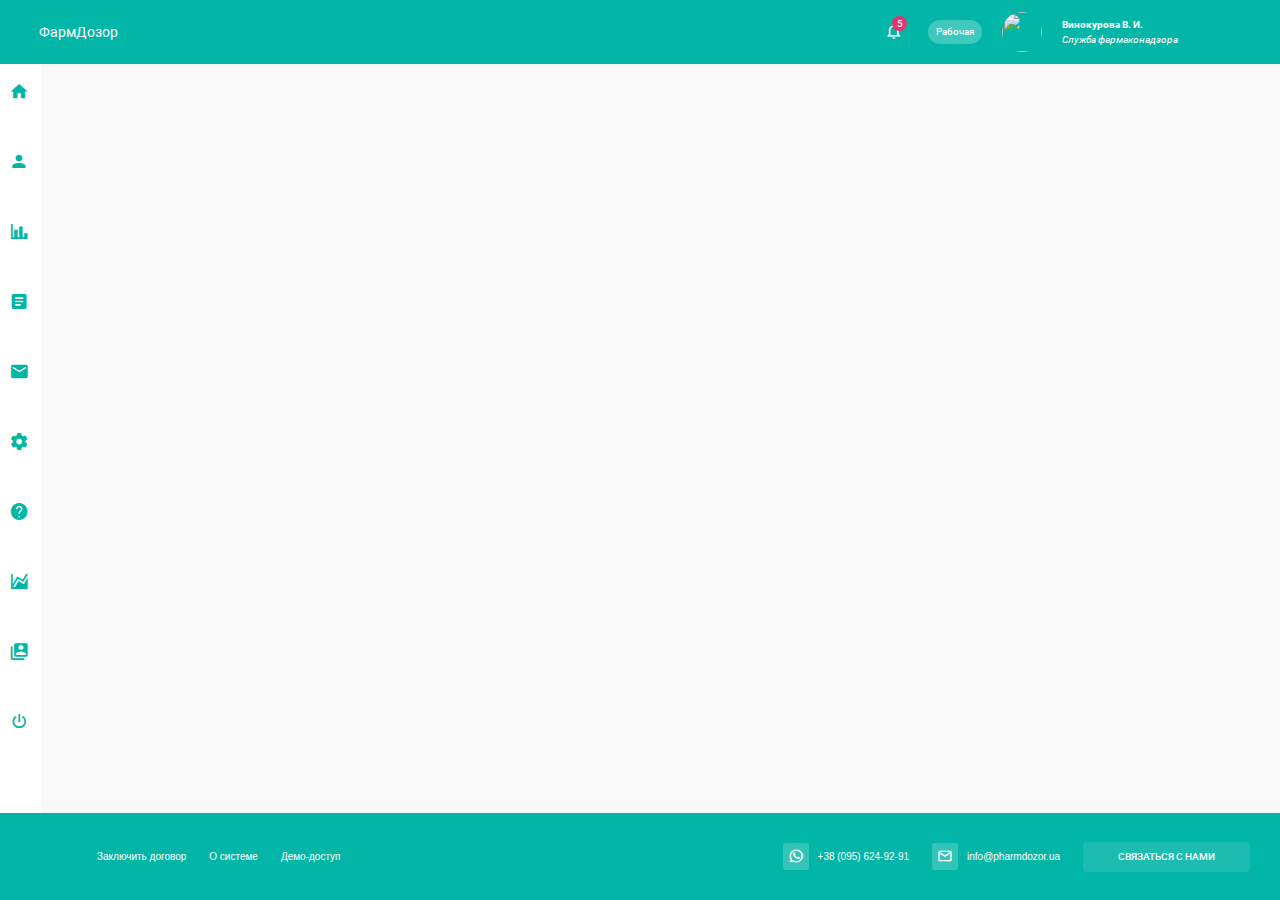
==== commit 51c598d6: "change template" ====
--- a/index.html
+++ b/index.html
@@ -1 +1 @@
-<!DOCTYPE html><html lang="en"><head><meta charset="utf-8"><meta name="viewport" content="width=device-width,initial-scale=1,shrink-to-fit=no"><meta name="theme-color" content="#000000"><link rel="manifest" href="manifest.json"><link rel="shortcut icon" href="favicon.ico"><link href="https://fonts.googleapis.com/css?family=Roboto:400,400i,500,700" rel="stylesheet"><title>React App</title><link href="static/css/main.6f5bf7b4.css" rel="stylesheet"></head><body><noscript>You need to enable JavaScript to run this app.</noscript><div id="root"></div><script type="text/javascript" src="static/js/main.acd357da.js"></script></body></html>+<!DOCTYPE html><html lang="en"><head><meta charset="utf-8"><meta name="viewport" content="width=device-width,initial-scale=1,shrink-to-fit=no"><meta name="theme-color" content="#000000"><link rel="manifest" href="manifest.json"><link rel="shortcut icon" href="favicon.ico"><link href="https://fonts.googleapis.com/css?family=Roboto:400,400i,500,700" rel="stylesheet"><title>React App</title><link href="static/css/main.6f5bf7b4.css" rel="stylesheet"></head><body><noscript>You need to enable JavaScript to run this app.</noscript><div id="root"></div><script type="text/javascript" src="static/js/main.59693488.js"></script></body></html>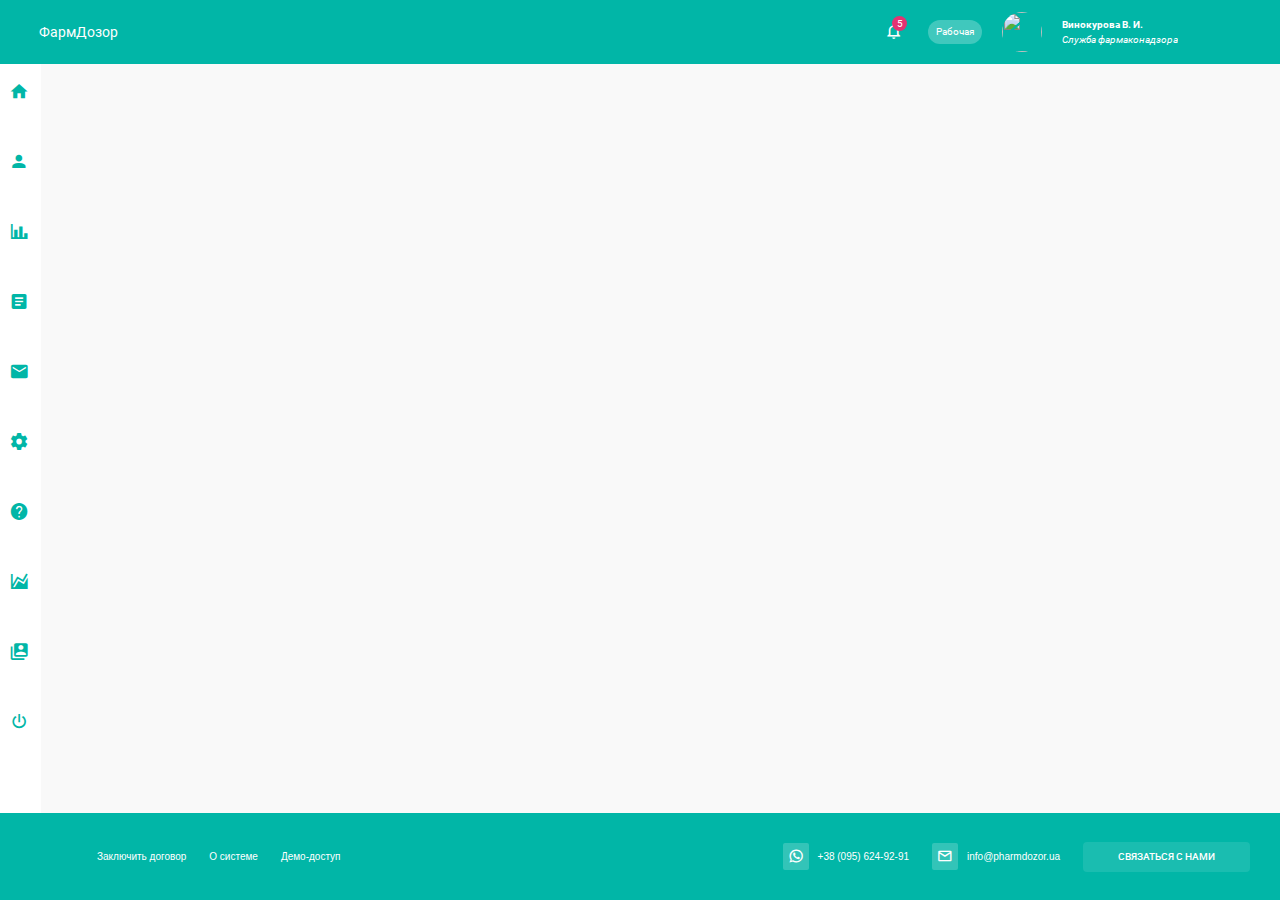
==== commit 5b55e89b: "updated template" ====
--- a/index.html
+++ b/index.html
@@ -1 +1 @@
-<!DOCTYPE html><html lang="en"><head><meta charset="utf-8"><meta name="viewport" content="width=device-width,initial-scale=1,shrink-to-fit=no"><meta name="theme-color" content="#000000"><link rel="manifest" href="manifest.json"><link rel="shortcut icon" href="favicon.ico"><link href="https://fonts.googleapis.com/css?family=Roboto:400,400i,500,700" rel="stylesheet"><title>React App</title><link href="static/css/main.6f5bf7b4.css" rel="stylesheet"></head><body><noscript>You need to enable JavaScript to run this app.</noscript><div id="root"></div><script type="text/javascript" src="static/js/main.59693488.js"></script></body></html>+<!DOCTYPE html><html lang="en"><head><meta charset="utf-8"><meta name="viewport" content="width=device-width,initial-scale=1,shrink-to-fit=no"><meta name="theme-color" content="#000000"><link rel="manifest" href="manifest.json"><link rel="shortcut icon" href="favicon.ico"><link href="https://fonts.googleapis.com/css?family=Roboto:400,400i,500,700" rel="stylesheet"><title>React App</title><link href="static/css/main.6f5bf7b4.css" rel="stylesheet"></head><body><noscript>You need to enable JavaScript to run this app.</noscript><div id="root"></div><script type="text/javascript" src="static/js/main.b98ec494.js"></script></body></html>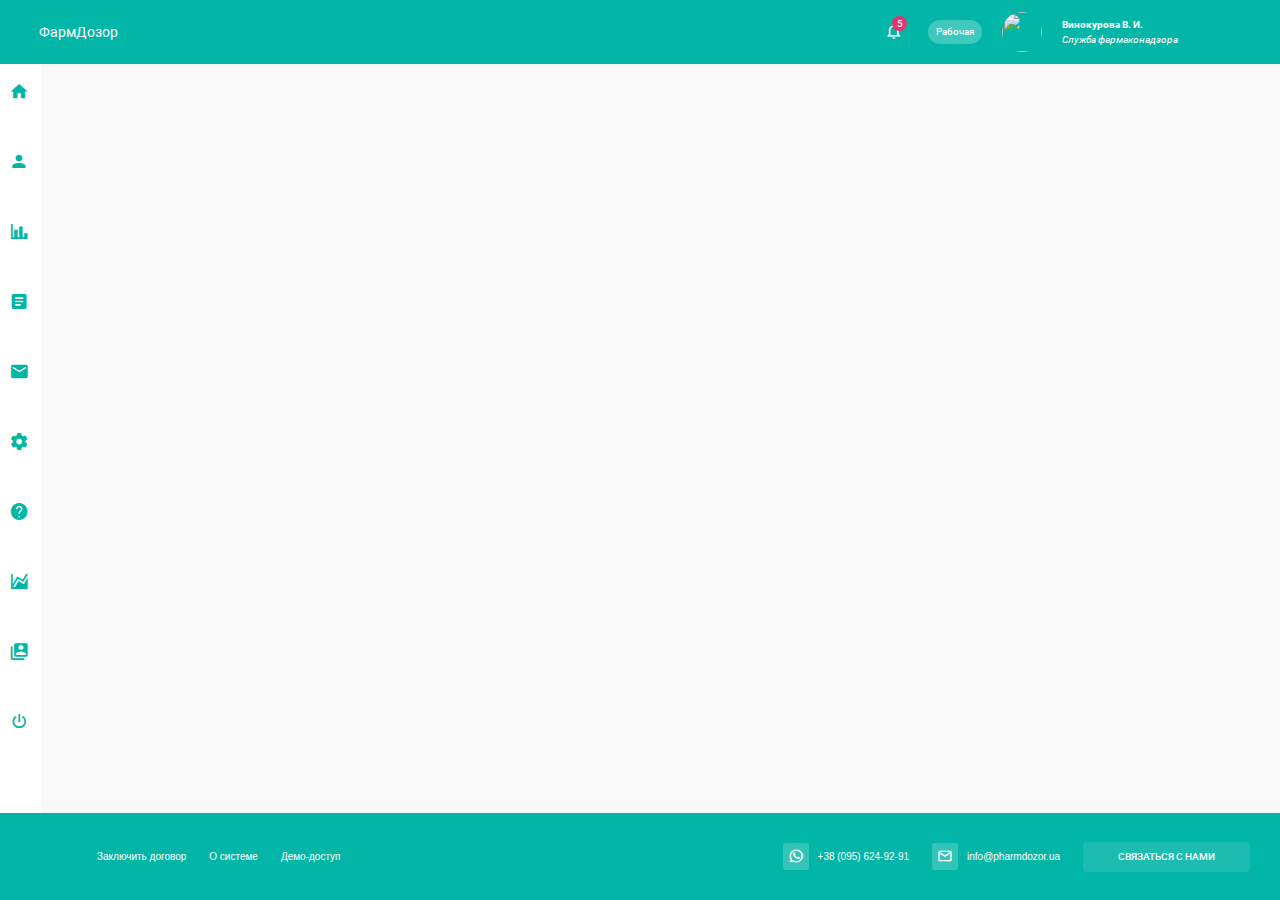
==== commit 471de932: "add new template" ====
--- a/index.html
+++ b/index.html
@@ -1 +1 @@
-<!DOCTYPE html><html lang="en"><head><meta charset="utf-8"><meta name="viewport" content="width=device-width,initial-scale=1,shrink-to-fit=no"><meta name="theme-color" content="#000000"><link rel="manifest" href="manifest.json"><link rel="shortcut icon" href="favicon.ico"><link href="https://fonts.googleapis.com/css?family=Roboto:400,400i,500,700" rel="stylesheet"><title>React App</title><link href="static/css/main.6f5bf7b4.css" rel="stylesheet"></head><body><noscript>You need to enable JavaScript to run this app.</noscript><div id="root"></div><script type="text/javascript" src="static/js/main.b98ec494.js"></script></body></html>+<!DOCTYPE html><html lang="en"><head><meta charset="utf-8"><meta name="viewport" content="width=device-width,initial-scale=1,shrink-to-fit=no"><meta name="theme-color" content="#000000"><link rel="manifest" href="manifest.json"><link rel="shortcut icon" href="favicon.ico"><link href="https://fonts.googleapis.com/css?family=Roboto:400,400i,500,700" rel="stylesheet"><title>React App</title><link href="static/css/main.6f5bf7b4.css" rel="stylesheet"></head><body><noscript>You need to enable JavaScript to run this app.</noscript><div id="root"></div><script type="text/javascript" src="static/js/main.815f15eb.js"></script></body></html>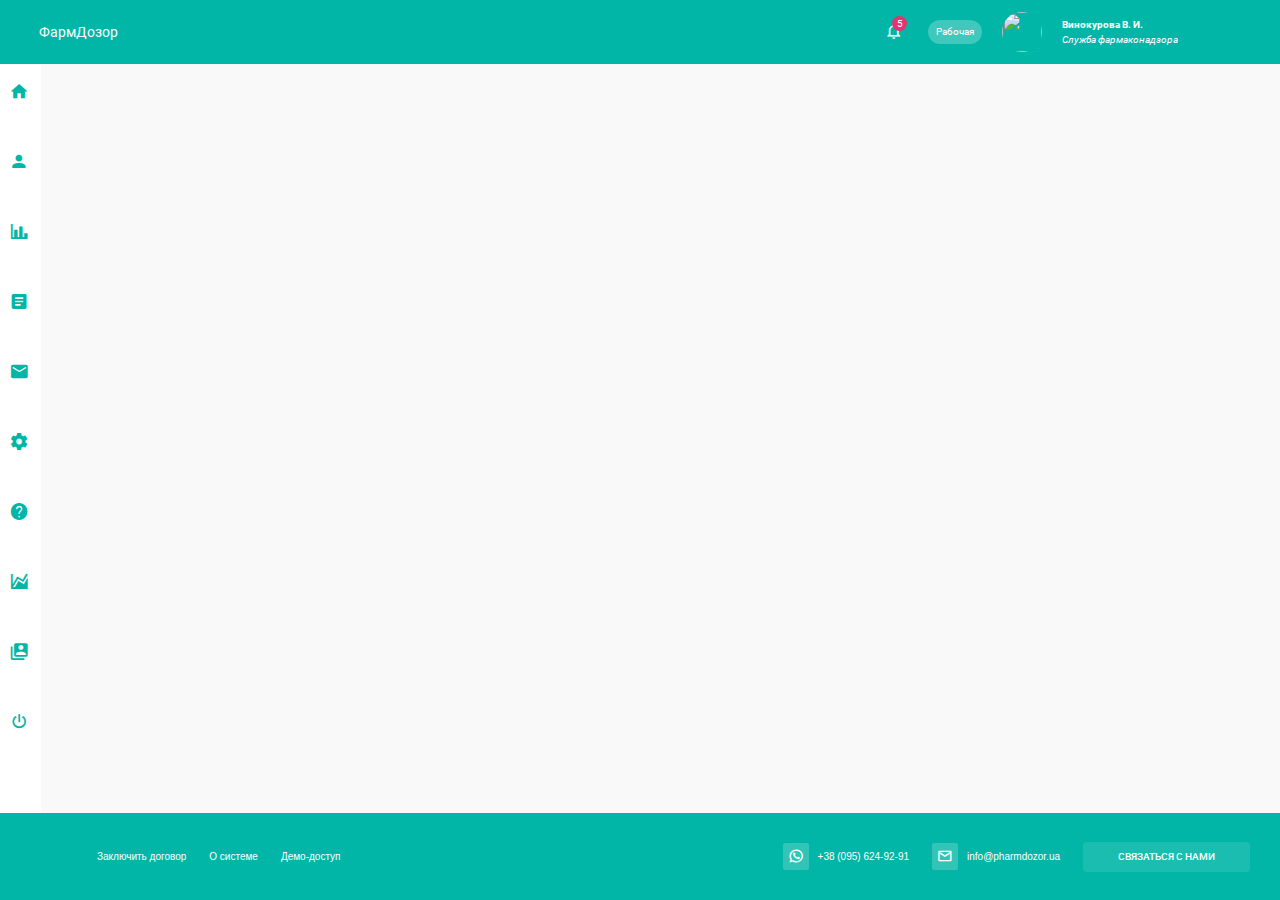
==== commit e7a10a13: "fix template" ====
--- a/index.html
+++ b/index.html
@@ -1 +1 @@
-<!DOCTYPE html><html lang="en"><head><meta charset="utf-8"><meta name="viewport" content="width=device-width,initial-scale=1,shrink-to-fit=no"><meta name="theme-color" content="#000000"><link rel="manifest" href="manifest.json"><link rel="shortcut icon" href="favicon.ico"><link href="https://fonts.googleapis.com/css?family=Roboto:400,400i,500,700" rel="stylesheet"><title>React App</title><link href="static/css/main.6f5bf7b4.css" rel="stylesheet"></head><body><noscript>You need to enable JavaScript to run this app.</noscript><div id="root"></div><script type="text/javascript" src="static/js/main.815f15eb.js"></script></body></html>+<!DOCTYPE html><html lang="en"><head><meta charset="utf-8"><meta name="viewport" content="width=device-width,initial-scale=1,shrink-to-fit=no"><meta name="theme-color" content="#000000"><link rel="manifest" href="manifest.json"><link rel="shortcut icon" href="favicon.ico"><link href="https://fonts.googleapis.com/css?family=Roboto:400,400i,500,700" rel="stylesheet"><title>React App</title><link href="static/css/main.6f5bf7b4.css" rel="stylesheet"></head><body><noscript>You need to enable JavaScript to run this app.</noscript><div id="root"></div><script type="text/javascript" src="static/js/main.f574e728.js"></script></body></html>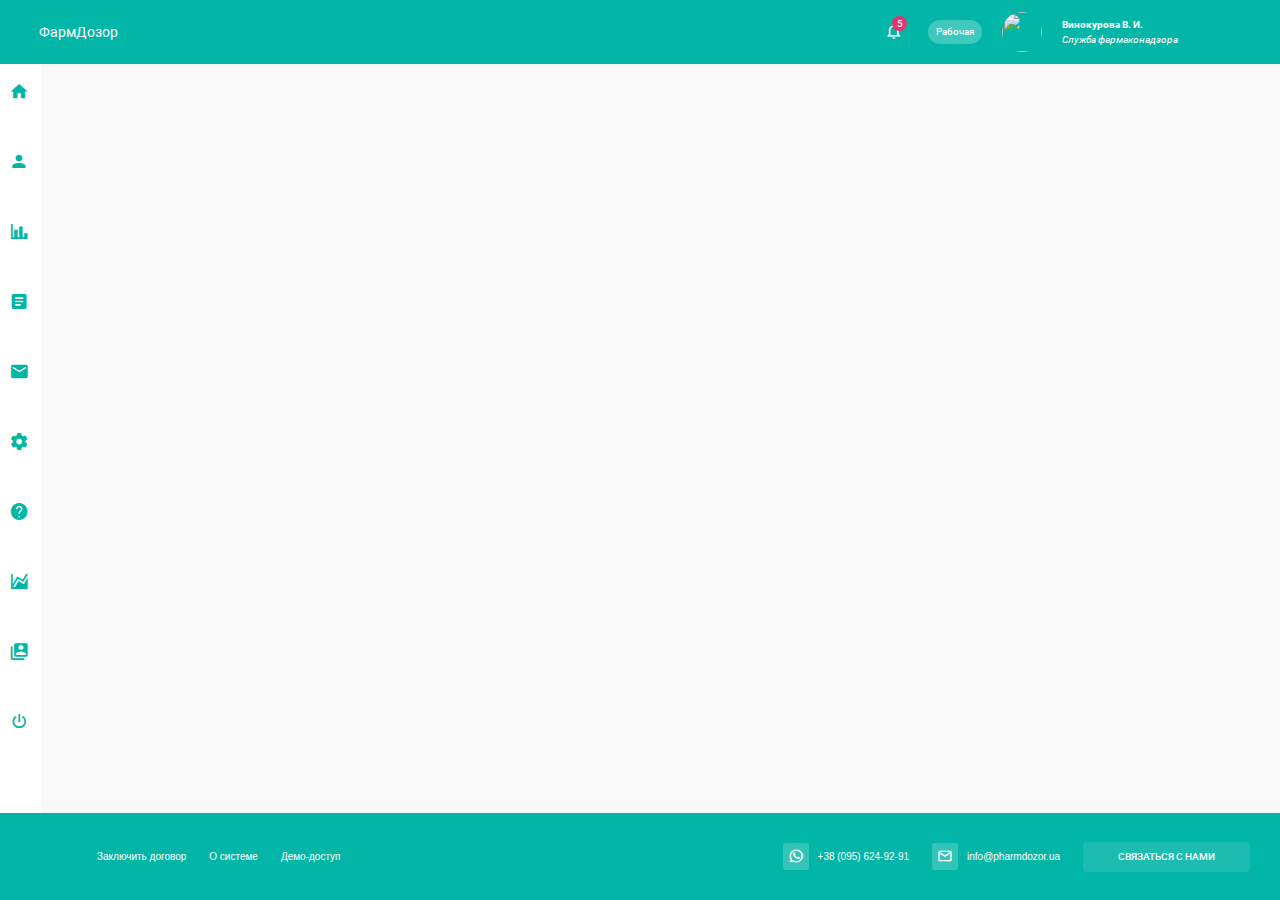
==== commit c22960c7: "updated template" ====
--- a/index.html
+++ b/index.html
@@ -1 +1 @@
-<!DOCTYPE html><html lang="en"><head><meta charset="utf-8"><meta name="viewport" content="width=device-width,initial-scale=1,shrink-to-fit=no"><meta name="theme-color" content="#000000"><link rel="manifest" href="manifest.json"><link rel="shortcut icon" href="favicon.ico"><link href="https://fonts.googleapis.com/css?family=Roboto:400,400i,500,700" rel="stylesheet"><title>React App</title><link href="static/css/main.6f5bf7b4.css" rel="stylesheet"></head><body><noscript>You need to enable JavaScript to run this app.</noscript><div id="root"></div><script type="text/javascript" src="static/js/main.f574e728.js"></script></body></html>+<!DOCTYPE html><html lang="en"><head><meta charset="utf-8"><meta name="viewport" content="width=device-width,initial-scale=1,shrink-to-fit=no"><meta name="theme-color" content="#000000"><link rel="manifest" href="/manifest.json"><link rel="shortcut icon" href="/favicon.ico"><link href="https://fonts.googleapis.com/css?family=Roboto:400,400i,500,700" rel="stylesheet"><title>React App</title><link href="/static/css/main.6f5bf7b4.css" rel="stylesheet"></head><body><noscript>You need to enable JavaScript to run this app.</noscript><div id="root"></div><script type="text/javascript" src="/static/js/main.160dfee1.js"></script></body></html>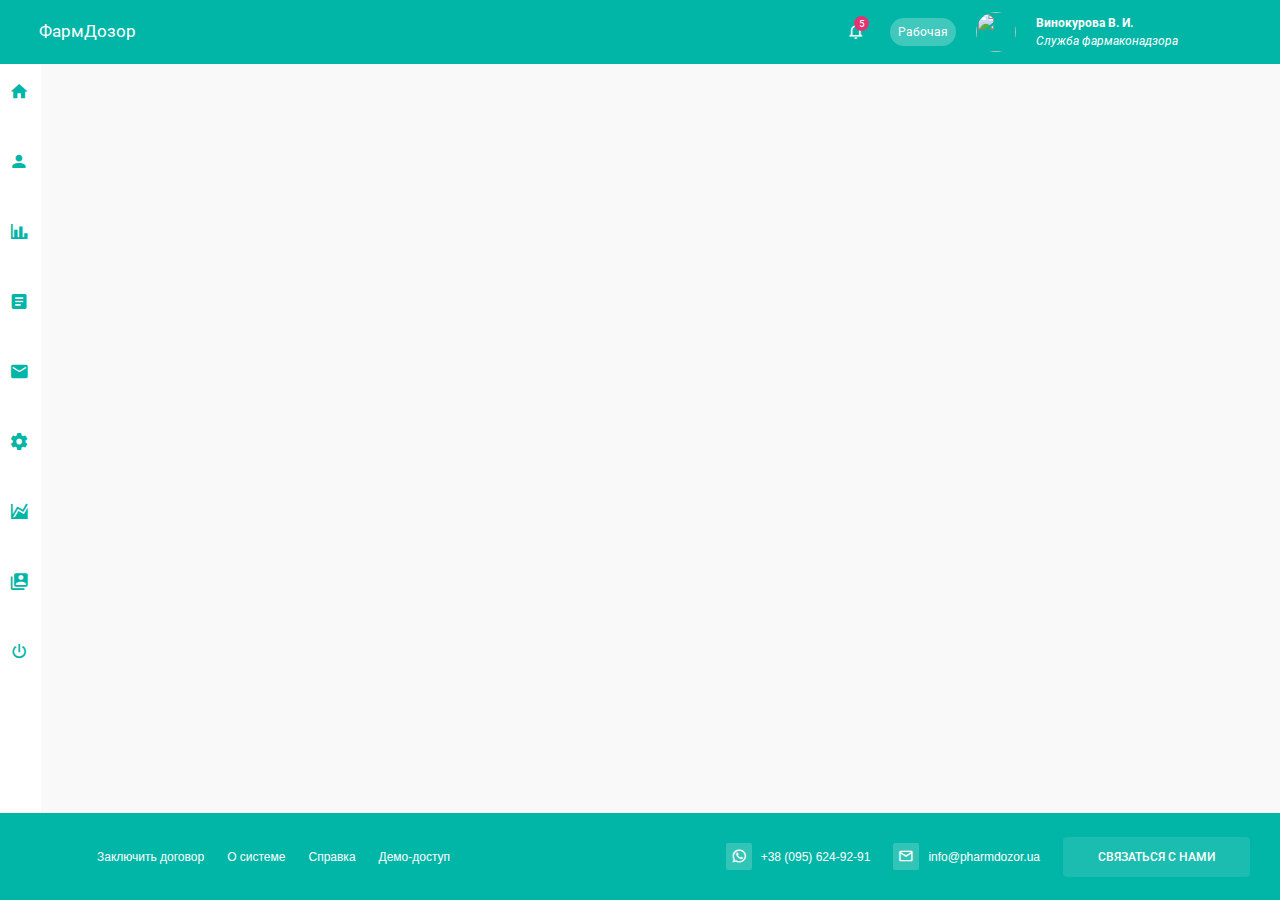
==== commit 25ddc09a: "updated temlate" ====
--- a/index.html
+++ b/index.html
@@ -1 +1 @@
-<!DOCTYPE html><html lang="en"><head><meta charset="utf-8"><meta name="viewport" content="width=device-width,initial-scale=1,shrink-to-fit=no"><meta name="theme-color" content="#000000"><link rel="manifest" href="/manifest.json"><link rel="shortcut icon" href="/favicon.ico"><link href="https://fonts.googleapis.com/css?family=Roboto:400,400i,500,700" rel="stylesheet"><title>React App</title><link href="/static/css/main.6f5bf7b4.css" rel="stylesheet"></head><body><noscript>You need to enable JavaScript to run this app.</noscript><div id="root"></div><script type="text/javascript" src="/static/js/main.160dfee1.js"></script></body></html>+<!DOCTYPE html><html lang="en"><head><meta charset="utf-8"><meta name="viewport" content="width=device-width,initial-scale=1,shrink-to-fit=no"><meta name="theme-color" content="#000000"><link rel="manifest" href="manifest.json"><link rel="shortcut icon" href="favicon.ico"><link href="https://fonts.googleapis.com/css?family=Roboto:400,400i,500,700" rel="stylesheet"><title>React App</title><link href="static/css/main.659d51ec.css" rel="stylesheet"></head><body><noscript>You need to enable JavaScript to run this app.</noscript><div id="root"></div><script type="text/javascript" src="static/js/main.3f4b6b8b.js"></script></body></html>--- a/static/css/main.659d51ec.css
+++ b/static/css/main.659d51ec.css
@@ -0,0 +1,2 @@
+@font-face{font-family:Material Design Icons;src:url(/static/media/materialdesignicons-webfont.abb4e749.eot);src:url(/static/media/materialdesignicons-webfont.abb4e749.eot?#iefix&v=2.8.94) format("embedded-opentype"),url(/static/media/materialdesignicons-webfont.45911874.woff2) format("woff2"),url(/static/media/materialdesignicons-webfont.4b882ad4.woff) format("woff"),url(/static/media/materialdesignicons-webfont.d15c1216.ttf) format("truetype"),url(/static/media/materialdesignicons-webfont.ae4dbede.svg#materialdesigniconsregular) format("svg");font-weight:400;font-style:normal}.mdi-set,.mdi:before{display:inline-block;font:normal normal normal 24px/1 Material Design Icons;font-size:inherit;text-rendering:auto;line-height:inherit;-webkit-font-smoothing:antialiased;-moz-osx-font-smoothing:grayscale}.mdi-access-point:before{content:"\F002"}.mdi-access-point-network:before{content:"\F003"}.mdi-account:before{content:"\F004"}.mdi-account-alert:before{content:"\F005"}.mdi-account-box:before{content:"\F006"}.mdi-account-box-multiple:before{content:"\F933"}.mdi-account-box-outline:before{content:"\F007"}.mdi-account-card-details:before{content:"\F5D2"}.mdi-account-check:before{content:"\F008"}.mdi-account-child:before{content:"\FA88"}.mdi-account-child-circle:before{content:"\FA89"}.mdi-account-circle:before{content:"\F009"}.mdi-account-convert:before{content:"\F00A"}.mdi-account-details:before{content:"\F631"}.mdi-account-edit:before{content:"\F6BB"}.mdi-account-group:before{content:"\F848"}.mdi-account-heart:before{content:"\F898"}.mdi-account-key:before{content:"\F00B"}.mdi-account-location:before{content:"\F00C"}.mdi-account-minus:before{content:"\F00D"}.mdi-account-minus-outline:before{content:"\FAEB"}.mdi-account-multiple:before{content:"\F00E"}.mdi-account-multiple-check:before{content:"\F8C4"}.mdi-account-multiple-minus:before{content:"\F5D3"}.mdi-account-multiple-outline:before{content:"\F00F"}.mdi-account-multiple-plus:before{content:"\F010"}.mdi-account-multiple-plus-outline:before{content:"\F7FF"}.mdi-account-network:before{content:"\F011"}.mdi-account-off:before{content:"\F012"}.mdi-account-outline:before{content:"\F013"}.mdi-account-plus:before{content:"\F014"}.mdi-account-plus-outline:before{content:"\F800"}.mdi-account-remove:before{content:"\F015"}.mdi-account-remove-outline:before{content:"\FAEC"}.mdi-account-search:before{content:"\F016"}.mdi-account-search-outline:before{content:"\F934"}.mdi-account-settings:before{content:"\F630"}.mdi-account-star:before{content:"\F017"}.mdi-account-supervisor:before{content:"\FA8A"}.mdi-account-supervisor-circle:before{content:"\FA8B"}.mdi-account-switch:before{content:"\F019"}.mdi-accusoft:before{content:"\F849"}.mdi-adjust:before{content:"\F01A"}.mdi-adobe:before{content:"\F935"}.mdi-air-conditioner:before{content:"\F01B"}.mdi-airballoon:before{content:"\F01C"}.mdi-airplane:before{content:"\F01D"}.mdi-airplane-landing:before{content:"\F5D4"}.mdi-airplane-off:before{content:"\F01E"}.mdi-airplane-takeoff:before{content:"\F5D5"}.mdi-airplay:before{content:"\F01F"}.mdi-airport:before{content:"\F84A"}.mdi-alarm:before{content:"\F020"}.mdi-alarm-bell:before{content:"\F78D"}.mdi-alarm-check:before{content:"\F021"}.mdi-alarm-light:before{content:"\F78E"}.mdi-alarm-multiple:before{content:"\F022"}.mdi-alarm-off:before{content:"\F023"}.mdi-alarm-plus:before{content:"\F024"}.mdi-alarm-snooze:before{content:"\F68D"}.mdi-album:before{content:"\F025"}.mdi-alert:before{content:"\F026"}.mdi-alert-box:before{content:"\F027"}.mdi-alert-circle:before{content:"\F028"}.mdi-alert-circle-outline:before{content:"\F5D6"}.mdi-alert-decagram:before{content:"\F6BC"}.mdi-alert-octagon:before{content:"\F029"}.mdi-alert-octagram:before{content:"\F766"}.mdi-alert-outline:before{content:"\F02A"}.mdi-alien:before{content:"\F899"}.mdi-all-inclusive:before{content:"\F6BD"}.mdi-alpha:before{content:"\F02B"}.mdi-alpha-a:before{content:"A"}.mdi-alpha-a-box:before{content:"\FAED"}.mdi-alpha-b:before{content:"B"}.mdi-alpha-b-box:before{content:"\FAEE"}.mdi-alpha-c:before{content:"C"}.mdi-alpha-c-box:before{content:"\FAEF"}.mdi-alpha-d:before{content:"D"}.mdi-alpha-d-box:before{content:"\FAF0"}.mdi-alpha-e:before{content:"E"}.mdi-alpha-e-box:before{content:"\FAF1"}.mdi-alpha-f:before{content:"F"}.mdi-alpha-f-box:before{content:"\FAF2"}.mdi-alpha-g:before{content:"G"}.mdi-alpha-g-box:before{content:"\FAF3"}.mdi-alpha-h:before{content:"H"}.mdi-alpha-h-box:before{content:"\FAF4"}.mdi-alpha-i:before{content:"I"}.mdi-alpha-i-box:before{content:"\FAF5"}.mdi-alpha-j:before{content:"J"}.mdi-alpha-j-box:before{content:"\FAF6"}.mdi-alpha-k:before{content:"K"}.mdi-alpha-k-box:before{content:"\FAF7"}.mdi-alpha-l:before{content:"L"}.mdi-alpha-l-box:before{content:"\FAF8"}.mdi-alpha-m:before{content:"M"}.mdi-alpha-m-box:before{content:"\FAF9"}.mdi-alpha-n:before{content:"N"}.mdi-alpha-n-box:before{content:"\FAFA"}.mdi-alpha-o:before{content:"O"}.mdi-alpha-o-box:before{content:"\FAFB"}.mdi-alpha-p:before{content:"P"}.mdi-alpha-p-box:before{content:"\FAFC"}.mdi-alpha-q:before{content:"Q"}.mdi-alpha-q-box:before{content:"\FAFD"}.mdi-alpha-r:before{content:"R"}.mdi-alpha-r-box:before{content:"\FAFE"}.mdi-alpha-s:before{content:"S"}.mdi-alpha-s-box:before{content:"\FAFF"}.mdi-alpha-t:before{content:"T"}.mdi-alpha-t-box:before{content:"\FB00"}.mdi-alpha-u:before{content:"U"}.mdi-alpha-u-box:before{content:"\FB01"}.mdi-alpha-v:before{content:"V"}.mdi-alpha-v-box:before{content:"\FB02"}.mdi-alpha-w:before{content:"W"}.mdi-alpha-w-box:before{content:"\FB03"}.mdi-alpha-x:before{content:"X"}.mdi-alpha-x-box:before{content:"\FB04"}.mdi-alpha-y:before{content:"Y"}.mdi-alpha-y-box:before{content:"\FB05"}.mdi-alpha-z:before{content:"Z"}.mdi-alpha-z-box:before{content:"\FB06"}.mdi-alphabetical:before{content:"\F02C"}.mdi-altimeter:before{content:"\F5D7"}.mdi-amazon:before{content:"\F02D"}.mdi-amazon-alexa:before{content:"\F8C5"}.mdi-amazon-drive:before{content:"\F02E"}.mdi-ambulance:before{content:"\F02F"}.mdi-ampersand:before{content:"\FA8C"}.mdi-amplifier:before{content:"\F030"}.mdi-anchor:before{content:"\F031"}.mdi-android:before{content:"\F032"}.mdi-android-auto:before{content:"\FA8D"}.mdi-android-debug-bridge:before{content:"\F033"}.mdi-android-head:before{content:"\F78F"}.mdi-android-studio:before{content:"\F034"}.mdi-angle-acute:before{content:"\F936"}.mdi-angle-obtuse:before{content:"\F937"}.mdi-angle-right:before{content:"\F938"}.mdi-angular:before{content:"\F6B1"}.mdi-angularjs:before{content:"\F6BE"}.mdi-animation:before{content:"\F5D8"}.mdi-animation-outline:before{content:"\FA8E"}.mdi-animation-play:before{content:"\F939"}.mdi-animation-play-outline:before{content:"\FA8F"}.mdi-anvil:before{content:"\F89A"}.mdi-apple:before{content:"\F035"}.mdi-apple-finder:before{content:"\F036"}.mdi-apple-icloud:before{content:"\F038"}.mdi-apple-ios:before{content:"\F037"}.mdi-apple-keyboard-caps:before{content:"\F632"}.mdi-apple-keyboard-command:before{content:"\F633"}.mdi-apple-keyboard-control:before{content:"\F634"}.mdi-apple-keyboard-option:before{content:"\F635"}.mdi-apple-keyboard-shift:before{content:"\F636"}.mdi-apple-safari:before{content:"\F039"}.mdi-application:before{content:"\F614"}.mdi-apps:before{content:"\F03B"}.mdi-arch:before{content:"\F8C6"}.mdi-archive:before{content:"\F03C"}.mdi-arrange-bring-forward:before{content:"\F03D"}.mdi-arrange-bring-to-front:before{content:"\F03E"}.mdi-arrange-send-backward:before{content:"\F03F"}.mdi-arrange-send-to-back:before{content:"\F040"}.mdi-arrow-all:before{content:"\F041"}.mdi-arrow-bottom-left:before{content:"\F042"}.mdi-arrow-bottom-left-bold-outline:before{content:"\F9B6"}.mdi-arrow-bottom-left-thick:before{content:"\F9B7"}.mdi-arrow-bottom-right:before{content:"\F043"}.mdi-arrow-bottom-right-bold-outline:before{content:"\F9B8"}.mdi-arrow-bottom-right-thick:before{content:"\F9B9"}.mdi-arrow-collapse:before{content:"\F615"}.mdi-arrow-collapse-all:before{content:"\F044"}.mdi-arrow-collapse-down:before{content:"\F791"}.mdi-arrow-collapse-horizontal:before{content:"\F84B"}.mdi-arrow-collapse-left:before{content:"\F792"}.mdi-arrow-collapse-right:before{content:"\F793"}.mdi-arrow-collapse-up:before{content:"\F794"}.mdi-arrow-collapse-vertical:before{content:"\F84C"}.mdi-arrow-decision:before{content:"\F9BA"}.mdi-arrow-decision-auto:before{content:"\F9BB"}.mdi-arrow-decision-auto-outline:before{content:"\F9BC"}.mdi-arrow-decision-outline:before{content:"\F9BD"}.mdi-arrow-down:before{content:"\F045"}.mdi-arrow-down-bold:before{content:"\F72D"}.mdi-arrow-down-bold-box:before{content:"\F72E"}.mdi-arrow-down-bold-box-outline:before{content:"\F72F"}.mdi-arrow-down-bold-circle:before{content:"\F047"}.mdi-arrow-down-bold-circle-outline:before{content:"\F048"}.mdi-arrow-down-bold-hexagon-outline:before{content:"\F049"}.mdi-arrow-down-bold-outline:before{content:"\F9BE"}.mdi-arrow-down-box:before{content:"\F6BF"}.mdi-arrow-down-drop-circle:before{content:"\F04A"}.mdi-arrow-down-drop-circle-outline:before{content:"\F04B"}.mdi-arrow-down-thick:before{content:"\F046"}.mdi-arrow-expand:before{content:"\F616"}.mdi-arrow-expand-all:before{content:"\F04C"}.mdi-arrow-expand-down:before{content:"\F795"}.mdi-arrow-expand-horizontal:before{content:"\F84D"}.mdi-arrow-expand-left:before{content:"\F796"}.mdi-arrow-expand-right:before{content:"\F797"}.mdi-arrow-expand-up:before{content:"\F798"}.mdi-arrow-expand-vertical:before{content:"\F84E"}.mdi-arrow-left:before{content:"\F04D"}.mdi-arrow-left-bold:before{content:"\F730"}.mdi-arrow-left-bold-box:before{content:"\F731"}.mdi-arrow-left-bold-box-outline:before{content:"\F732"}.mdi-arrow-left-bold-circle:before{content:"\F04F"}.mdi-arrow-left-bold-circle-outline:before{content:"\F050"}.mdi-arrow-left-bold-hexagon-outline:before{content:"\F051"}.mdi-arrow-left-bold-outline:before{content:"\F9BF"}.mdi-arrow-left-box:before{content:"\F6C0"}.mdi-arrow-left-drop-circle:before{content:"\F052"}.mdi-arrow-left-drop-circle-outline:before{content:"\F053"}.mdi-arrow-left-right-bold-outline:before{content:"\F9C0"}.mdi-arrow-left-thick:before{content:"\F04E"}.mdi-arrow-right:before{content:"\F054"}.mdi-arrow-right-bold:before{content:"\F733"}.mdi-arrow-right-bold-box:before{content:"\F734"}.mdi-arrow-right-bold-box-outline:before{content:"\F735"}.mdi-arrow-right-bold-circle:before{content:"\F056"}.mdi-arrow-right-bold-circle-outline:before{content:"\F057"}.mdi-arrow-right-bold-hexagon-outline:before{content:"\F058"}.mdi-arrow-right-bold-outline:before{content:"\F9C1"}.mdi-arrow-right-box:before{content:"\F6C1"}.mdi-arrow-right-drop-circle:before{content:"\F059"}.mdi-arrow-right-drop-circle-outline:before{content:"\F05A"}.mdi-arrow-right-thick:before{content:"\F055"}.mdi-arrow-split-horizontal:before{content:"\F93A"}.mdi-arrow-split-vertical:before{content:"\F93B"}.mdi-arrow-top-left:before{content:"\F05B"}.mdi-arrow-top-left-bold-outline:before{content:"\F9C2"}.mdi-arrow-top-left-thick:before{content:"\F9C3"}.mdi-arrow-top-right:before{content:"\F05C"}.mdi-arrow-top-right-bold-outline:before{content:"\F9C4"}.mdi-arrow-top-right-thick:before{content:"\F9C5"}.mdi-arrow-up:before{content:"\F05D"}.mdi-arrow-up-bold:before{content:"\F736"}.mdi-arrow-up-bold-box:before{content:"\F737"}.mdi-arrow-up-bold-box-outline:before{content:"\F738"}.mdi-arrow-up-bold-circle:before{content:"\F05F"}.mdi-arrow-up-bold-circle-outline:before{content:"\F060"}.mdi-arrow-up-bold-hexagon-outline:before{content:"\F061"}.mdi-arrow-up-bold-outline:before{content:"\F9C6"}.mdi-arrow-up-box:before{content:"\F6C2"}.mdi-arrow-up-down-bold-outline:before{content:"\F9C7"}.mdi-arrow-up-drop-circle:before{content:"\F062"}.mdi-arrow-up-drop-circle-outline:before{content:"\F063"}.mdi-arrow-up-thick:before{content:"\F05E"}.mdi-artist:before{content:"\F802"}.mdi-aspect-ratio:before{content:"\FA23"}.mdi-assistant:before{content:"\F064"}.mdi-asterisk:before{content:"\F6C3"}.mdi-at:before{content:"\F065"}.mdi-atlassian:before{content:"\F803"}.mdi-atom:before{content:"\F767"}.mdi-attachment:before{content:"\F066"}.mdi-audio-video:before{content:"\F93C"}.mdi-audiobook:before{content:"\F067"}.mdi-augmented-reality:before{content:"\F84F"}.mdi-auto-fix:before{content:"\F068"}.mdi-auto-upload:before{content:"\F069"}.mdi-autorenew:before{content:"\F06A"}.mdi-av-timer:before{content:"\F06B"}.mdi-axe:before{content:"\F8C7"}.mdi-azure:before{content:"\F804"}.mdi-babel:before{content:"\FA24"}.mdi-baby:before{content:"\F06C"}.mdi-baby-buggy:before{content:"\F68E"}.mdi-backburger:before{content:"\F06D"}.mdi-backspace:before{content:"\F06E"}.mdi-backup-restore:before{content:"\F06F"}.mdi-badminton:before{content:"\F850"}.mdi-balloon:before{content:"\FA25"}.mdi-ballot:before{content:"\F9C8"}.mdi-ballot-outline:before{content:"\F9C9"}.mdi-bandcamp:before{content:"\F674"}.mdi-bank:before{content:"\F070"}.mdi-bank-transfer:before{content:"\FA26"}.mdi-bank-transfer-in:before{content:"\FA27"}.mdi-bank-transfer-out:before{content:"\FA28"}.mdi-barcode:before{content:"\F071"}.mdi-barcode-scan:before{content:"\F072"}.mdi-barley:before{content:"\F073"}.mdi-barrel:before{content:"\F074"}.mdi-baseball:before{content:"\F851"}.mdi-baseball-bat:before{content:"\F852"}.mdi-basecamp:before{content:"\F075"}.mdi-basket:before{content:"\F076"}.mdi-basket-fill:before{content:"\F077"}.mdi-basket-unfill:before{content:"\F078"}.mdi-basketball:before{content:"\F805"}.mdi-battery:before{content:"\F079"}.mdi-battery-10:before{content:"\F07A"}.mdi-battery-10-bluetooth:before{content:"\F93D"}.mdi-battery-20:before{content:"\F07B"}.mdi-battery-20-bluetooth:before{content:"\F93E"}.mdi-battery-30:before{content:"\F07C"}.mdi-battery-30-bluetooth:before{content:"\F93F"}.mdi-battery-40:before{content:"\F07D"}.mdi-battery-40-bluetooth:before{content:"\F940"}.mdi-battery-50:before{content:"\F07E"}.mdi-battery-50-bluetooth:before{content:"\F941"}.mdi-battery-60:before{content:"\F07F"}.mdi-battery-60-bluetooth:before{content:"\F942"}.mdi-battery-70:before{content:"\F080"}.mdi-battery-70-bluetooth:before{content:"\F943"}.mdi-battery-80:before{content:"\F081"}.mdi-battery-80-bluetooth:before{content:"\F944"}.mdi-battery-90:before{content:"\F082"}.mdi-battery-90-bluetooth:before{content:"\F945"}.mdi-battery-alert:before{content:"\F083"}.mdi-battery-alert-bluetooth:before{content:"\F946"}.mdi-battery-bluetooth:before{content:"\F947"}.mdi-battery-bluetooth-variant:before{content:"\F948"}.mdi-battery-charging:before{content:"\F084"}.mdi-battery-charging-10:before{content:"\F89B"}.mdi-battery-charging-100:before{content:"\F085"}.mdi-battery-charging-20:before{content:"\F086"}.mdi-battery-charging-30:before{content:"\F087"}.mdi-battery-charging-40:before{content:"\F088"}.mdi-battery-charging-50:before{content:"\F89C"}.mdi-battery-charging-60:before{content:"\F089"}.mdi-battery-charging-70:before{content:"\F89D"}.mdi-battery-charging-80:before{content:"\F08A"}.mdi-battery-charging-90:before{content:"\F08B"}.mdi-battery-charging-outline:before{content:"\F89E"}.mdi-battery-charging-wireless:before{content:"\F806"}.mdi-battery-charging-wireless-10:before{content:"\F807"}.mdi-battery-charging-wireless-20:before{content:"\F808"}.mdi-battery-charging-wireless-30:before{content:"\F809"}.mdi-battery-charging-wireless-40:before{content:"\F80A"}.mdi-battery-charging-wireless-50:before{content:"\F80B"}.mdi-battery-charging-wireless-60:before{content:"\F80C"}.mdi-battery-charging-wireless-70:before{content:"\F80D"}.mdi-battery-charging-wireless-80:before{content:"\F80E"}.mdi-battery-charging-wireless-90:before{content:"\F80F"}.mdi-battery-charging-wireless-alert:before{content:"\F810"}.mdi-battery-charging-wireless-outline:before{content:"\F811"}.mdi-battery-minus:before{content:"\F08C"}.mdi-battery-negative:before{content:"\F08D"}.mdi-battery-outline:before{content:"\F08E"}.mdi-battery-plus:before{content:"\F08F"}.mdi-battery-positive:before{content:"\F090"}.mdi-battery-unknown:before{content:"\F091"}.mdi-battery-unknown-bluetooth:before{content:"\F949"}.mdi-beach:before{content:"\F092"}.mdi-beaker:before{content:"\F68F"}.mdi-beats:before{content:"\F097"}.mdi-bed-empty:before{content:"\F89F"}.mdi-beer:before{content:"\F098"}.mdi-behance:before{content:"\F099"}.mdi-bell:before{content:"\F09A"}.mdi-bell-off:before{content:"\F09B"}.mdi-bell-off-outline:before{content:"\FA90"}.mdi-bell-outline:before{content:"\F09C"}.mdi-bell-plus:before{content:"\F09D"}.mdi-bell-plus-outline:before{content:"\FA91"}.mdi-bell-ring:before{content:"\F09E"}.mdi-bell-ring-outline:before{content:"\F09F"}.mdi-bell-sleep:before{content:"\F0A0"}.mdi-bell-sleep-outline:before{content:"\FA92"}.mdi-beta:before{content:"\F0A1"}.mdi-betamax:before{content:"\F9CA"}.mdi-bible:before{content:"\F0A2"}.mdi-bike:before{content:"\F0A3"}.mdi-bing:before{content:"\F0A4"}.mdi-binoculars:before{content:"\F0A5"}.mdi-bio:before{content:"\F0A6"}.mdi-biohazard:before{content:"\F0A7"}.mdi-bitbucket:before{content:"\F0A8"}.mdi-bitcoin:before{content:"\F812"}.mdi-black-mesa:before{content:"\F0A9"}.mdi-blackberry:before{content:"\F0AA"}.mdi-blender:before{content:"\F0AB"}.mdi-blinds:before{content:"\F0AC"}.mdi-block-helper:before{content:"\F0AD"}.mdi-blogger:before{content:"\F0AE"}.mdi-bluetooth:before{content:"\F0AF"}.mdi-bluetooth-audio:before{content:"\F0B0"}.mdi-bluetooth-connect:before{content:"\F0B1"}.mdi-bluetooth-off:before{content:"\F0B2"}.mdi-bluetooth-settings:before{content:"\F0B3"}.mdi-bluetooth-transfer:before{content:"\F0B4"}.mdi-blur:before{content:"\F0B5"}.mdi-blur-linear:before{content:"\F0B6"}.mdi-blur-off:before{content:"\F0B7"}.mdi-blur-radial:before{content:"\F0B8"}.mdi-bomb:before{content:"\F690"}.mdi-bomb-off:before{content:"\F6C4"}.mdi-bone:before{content:"\F0B9"}.mdi-book:before{content:"\F0BA"}.mdi-book-lock:before{content:"\F799"}.mdi-book-lock-open:before{content:"\F79A"}.mdi-book-minus:before{content:"\F5D9"}.mdi-book-multiple:before{content:"\F0BB"}.mdi-book-multiple-minus:before{content:"\FA93"}.mdi-book-multiple-plus:before{content:"\FA94"}.mdi-book-multiple-remove:before{content:"\FA95"}.mdi-book-multiple-variant:before{content:"\F0BC"}.mdi-book-open:before{content:"\F0BD"}.mdi-book-open-page-variant:before{content:"\F5DA"}.mdi-book-open-variant:before{content:"\F0BE"}.mdi-book-plus:before{content:"\F5DB"}.mdi-book-remove:before{content:"\FA96"}.mdi-book-variant:before{content:"\F0BF"}.mdi-bookmark:before{content:"\F0C0"}.mdi-bookmark-check:before{content:"\F0C1"}.mdi-bookmark-minus:before{content:"\F9CB"}.mdi-bookmark-minus-outline:before{content:"\F9CC"}.mdi-bookmark-music:before{content:"\F0C2"}.mdi-bookmark-off:before{content:"\F9CD"}.mdi-bookmark-off-outline:before{content:"\F9CE"}.mdi-bookmark-outline:before{content:"\F0C3"}.mdi-bookmark-plus:before{content:"\F0C5"}.mdi-bookmark-plus-outline:before{content:"\F0C4"}.mdi-bookmark-remove:before{content:"\F0C6"}.mdi-boombox:before{content:"\F5DC"}.mdi-bootstrap:before{content:"\F6C5"}.mdi-border-all:before{content:"\F0C7"}.mdi-border-all-variant:before{content:"\F8A0"}.mdi-border-bottom:before{content:"\F0C8"}.mdi-border-bottom-variant:before{content:"\F8A1"}.mdi-border-color:before{content:"\F0C9"}.mdi-border-horizontal:before{content:"\F0CA"}.mdi-border-inside:before{content:"\F0CB"}.mdi-border-left:before{content:"\F0CC"}.mdi-border-left-variant:before{content:"\F8A2"}.mdi-border-none:before{content:"\F0CD"}.mdi-border-none-variant:before{content:"\F8A3"}.mdi-border-outside:before{content:"\F0CE"}.mdi-border-right:before{content:"\F0CF"}.mdi-border-right-variant:before{content:"\F8A4"}.mdi-border-style:before{content:"\F0D0"}.mdi-border-top:before{content:"\F0D1"}.mdi-border-top-variant:before{content:"\F8A5"}.mdi-border-vertical:before{content:"\F0D2"}.mdi-bottle-wine:before{content:"\F853"}.mdi-bow-tie:before{content:"\F677"}.mdi-bowl:before{content:"\F617"}.mdi-bowling:before{content:"\F0D3"}.mdi-box:before{content:"\F0D4"}.mdi-box-cutter:before{content:"\F0D5"}.mdi-box-shadow:before{content:"\F637"}.mdi-braille:before{content:"\F9CF"}.mdi-brain:before{content:"\F9D0"}.mdi-bridge:before{content:"\F618"}.mdi-briefcase:before{content:"\F0D6"}.mdi-briefcase-check:before{content:"\F0D7"}.mdi-briefcase-download:before{content:"\F0D8"}.mdi-briefcase-edit:before{content:"\FA97"}.mdi-briefcase-minus:before{content:"\FA29"}.mdi-briefcase-outline:before{content:"\F813"}.mdi-briefcase-plus:before{content:"\FA2A"}.mdi-briefcase-remove:before{content:"\FA2B"}.mdi-briefcase-search:before{content:"\FA2C"}.mdi-briefcase-upload:before{content:"\F0D9"}.mdi-brightness-1:before{content:"\F0DA"}.mdi-brightness-2:before{content:"\F0DB"}.mdi-brightness-3:before{content:"\F0DC"}.mdi-brightness-4:before{content:"\F0DD"}.mdi-brightness-5:before{content:"\F0DE"}.mdi-brightness-6:before{content:"\F0DF"}.mdi-brightness-7:before{content:"\F0E0"}.mdi-brightness-auto:before{content:"\F0E1"}.mdi-broom:before{content:"\F0E2"}.mdi-brush:before{content:"\F0E3"}.mdi-buddhism:before{content:"\F94A"}.mdi-buffer:before{content:"\F619"}.mdi-bug:before{content:"\F0E4"}.mdi-bug-check:before{content:"\FA2D"}.mdi-bug-check-outline:before{content:"\FA2E"}.mdi-bug-outline:before{content:"\FA2F"}.mdi-bulldozer:before{content:"\FB07"}.mdi-bulletin-board:before{content:"\F0E5"}.mdi-bullhorn:before{content:"\F0E6"}.mdi-bullhorn-outline:before{content:"\FB08"}.mdi-bullseye:before{content:"\F5DD"}.mdi-bullseye-arrow:before{content:"\F8C8"}.mdi-bus:before{content:"\F0E7"}.mdi-bus-alert:before{content:"\FA98"}.mdi-bus-articulated-end:before{content:"\F79B"}.mdi-bus-articulated-front:before{content:"\F79C"}.mdi-bus-clock:before{content:"\F8C9"}.mdi-bus-double-decker:before{content:"\F79D"}.mdi-bus-school:before{content:"\F79E"}.mdi-bus-side:before{content:"\F79F"}.mdi-cached:before{content:"\F0E8"}.mdi-cake:before{content:"\F0E9"}.mdi-cake-layered:before{content:"\F0EA"}.mdi-cake-variant:before{content:"\F0EB"}.mdi-calculator:before{content:"\F0EC"}.mdi-calculator-variant:before{content:"\FA99"}.mdi-calendar:before{content:"\F0ED"}.mdi-calendar-alert:before{content:"\FA30"}.mdi-calendar-blank:before{content:"\F0EE"}.mdi-calendar-check:before{content:"\F0EF"}.mdi-calendar-clock:before{content:"\F0F0"}.mdi-calendar-edit:before{content:"\F8A6"}.mdi-calendar-export:before{content:"\FB09"}.mdi-calendar-heart:before{content:"\F9D1"}.mdi-calendar-import:before{content:"\FB0A"}.mdi-calendar-multiple:before{content:"\F0F1"}.mdi-calendar-multiple-check:before{content:"\F0F2"}.mdi-calendar-multiselect:before{content:"\FA31"}.mdi-calendar-plus:before{content:"\F0F3"}.mdi-calendar-question:before{content:"\F691"}.mdi-calendar-range:before{content:"\F678"}.mdi-calendar-remove:before{content:"\F0F4"}.mdi-calendar-search:before{content:"\F94B"}.mdi-calendar-star:before{content:"\F9D2"}.mdi-calendar-text:before{content:"\F0F5"}.mdi-calendar-today:before{content:"\F0F6"}.mdi-calendar-week:before{content:"\FA32"}.mdi-calendar-week-begin:before{content:"\FA33"}.mdi-call-made:before{content:"\F0F7"}.mdi-call-merge:before{content:"\F0F8"}.mdi-call-missed:before{content:"\F0F9"}.mdi-call-received:before{content:"\F0FA"}.mdi-call-split:before{content:"\F0FB"}.mdi-camcorder:before{content:"\F0FC"}.mdi-camcorder-box:before{content:"\F0FD"}.mdi-camcorder-box-off:before{content:"\F0FE"}.mdi-camcorder-off:before{content:"\F0FF"}.mdi-camera:before{content:"\F100"}.mdi-camera-account:before{content:"\F8CA"}.mdi-camera-burst:before{content:"\F692"}.mdi-camera-enhance:before{content:"\F101"}.mdi-camera-front:before{content:"\F102"}.mdi-camera-front-variant:before{content:"\F103"}.mdi-camera-gopro:before{content:"\F7A0"}.mdi-camera-image:before{content:"\F8CB"}.mdi-camera-iris:before{content:"\F104"}.mdi-camera-metering-center:before{content:"\F7A1"}.mdi-camera-metering-matrix:before{content:"\F7A2"}.mdi-camera-metering-partial:before{content:"\F7A3"}.mdi-camera-metering-spot:before{content:"\F7A4"}.mdi-camera-off:before{content:"\F5DF"}.mdi-camera-party-mode:before{content:"\F105"}.mdi-camera-rear:before{content:"\F106"}.mdi-camera-rear-variant:before{content:"\F107"}.mdi-camera-switch:before{content:"\F108"}.mdi-camera-timer:before{content:"\F109"}.mdi-cancel:before{content:"\F739"}.mdi-candle:before{content:"\F5E2"}.mdi-candycane:before{content:"\F10A"}.mdi-cannabis:before{content:"\F7A5"}.mdi-caps-lock:before{content:"\FA9A"}.mdi-car:before{content:"\F10B"}.mdi-car-battery:before{content:"\F10C"}.mdi-car-connected:before{content:"\F10D"}.mdi-car-convertible:before{content:"\F7A6"}.mdi-car-estate:before{content:"\F7A7"}.mdi-car-hatchback:before{content:"\F7A8"}.mdi-car-limousine:before{content:"\F8CC"}.mdi-car-pickup:before{content:"\F7A9"}.mdi-car-side:before{content:"\F7AA"}.mdi-car-sports:before{content:"\F7AB"}.mdi-car-wash:before{content:"\F10E"}.mdi-caravan:before{content:"\F7AC"}.mdi-cards:before{content:"\F638"}.mdi-cards-club:before{content:"\F8CD"}.mdi-cards-diamond:before{content:"\F8CE"}.mdi-cards-heart:before{content:"\F8CF"}.mdi-cards-outline:before{content:"\F639"}.mdi-cards-playing-outline:before{content:"\F63A"}.mdi-cards-spade:before{content:"\F8D0"}.mdi-cards-variant:before{content:"\F6C6"}.mdi-carrot:before{content:"\F10F"}.mdi-cart:before{content:"\F110"}.mdi-cart-off:before{content:"\F66B"}.mdi-cart-outline:before{content:"\F111"}.mdi-cart-plus:before{content:"\F112"}.mdi-case-sensitive-alt:before{content:"\F113"}.mdi-cash:before{content:"\F114"}.mdi-cash-100:before{content:"\F115"}.mdi-cash-multiple:before{content:"\F116"}.mdi-cash-refund:before{content:"\FA9B"}.mdi-cash-usd:before{content:"\F117"}.mdi-cassette:before{content:"\F9D3"}.mdi-cast:before{content:"\F118"}.mdi-cast-connected:before{content:"\F119"}.mdi-cast-off:before{content:"\F789"}.mdi-castle:before{content:"\F11A"}.mdi-cat:before{content:"\F11B"}.mdi-cctv:before{content:"\F7AD"}.mdi-ceiling-light:before{content:"\F768"}.mdi-cellphone:before{content:"\F11C"}.mdi-cellphone-android:before{content:"\F11D"}.mdi-cellphone-arrow-down:before{content:"\F9D4"}.mdi-cellphone-basic:before{content:"\F11E"}.mdi-cellphone-dock:before{content:"\F11F"}.mdi-cellphone-erase:before{content:"\F94C"}.mdi-cellphone-iphone:before{content:"\F120"}.mdi-cellphone-key:before{content:"\F94D"}.mdi-cellphone-link:before{content:"\F121"}.mdi-cellphone-link-off:before{content:"\F122"}.mdi-cellphone-lock:before{content:"\F94E"}.mdi-cellphone-message:before{content:"\F8D2"}.mdi-cellphone-off:before{content:"\F94F"}.mdi-cellphone-screenshot:before{content:"\FA34"}.mdi-cellphone-settings:before{content:"\F123"}.mdi-cellphone-settings-variant:before{content:"\F950"}.mdi-cellphone-sound:before{content:"\F951"}.mdi-cellphone-text:before{content:"\F8D1"}.mdi-cellphone-wireless:before{content:"\F814"}.mdi-certificate:before{content:"\F124"}.mdi-chair-school:before{content:"\F125"}.mdi-chart-arc:before{content:"\F126"}.mdi-chart-areaspline:before{content:"\F127"}.mdi-chart-bar:before{content:"\F128"}.mdi-chart-bar-stacked:before{content:"\F769"}.mdi-chart-bubble:before{content:"\F5E3"}.mdi-chart-donut:before{content:"\F7AE"}.mdi-chart-donut-variant:before{content:"\F7AF"}.mdi-chart-gantt:before{content:"\F66C"}.mdi-chart-histogram:before{content:"\F129"}.mdi-chart-line:before{content:"\F12A"}.mdi-chart-line-stacked:before{content:"\F76A"}.mdi-chart-line-variant:before{content:"\F7B0"}.mdi-chart-multiline:before{content:"\F8D3"}.mdi-chart-pie:before{content:"\F12B"}.mdi-chart-scatterplot-hexbin:before{content:"\F66D"}.mdi-chart-timeline:before{content:"\F66E"}.mdi-check:before{content:"\F12C"}.mdi-check-all:before{content:"\F12D"}.mdi-check-circle:before{content:"\F5E0"}.mdi-check-circle-outline:before{content:"\F5E1"}.mdi-check-decagram:before{content:"\F790"}.mdi-check-outline:before{content:"\F854"}.mdi-checkbook:before{content:"\FA9C"}.mdi-checkbox-blank:before{content:"\F12E"}.mdi-checkbox-blank-circle:before{content:"\F12F"}.mdi-checkbox-blank-circle-outline:before{content:"\F130"}.mdi-checkbox-blank-outline:before{content:"\F131"}.mdi-checkbox-intermediate:before{content:"\F855"}.mdi-checkbox-marked:before{content:"\F132"}.mdi-checkbox-marked-circle:before{content:"\F133"}.mdi-checkbox-marked-circle-outline:before{content:"\F134"}.mdi-checkbox-marked-outline:before{content:"\F135"}.mdi-checkbox-multiple-blank:before{content:"\F136"}.mdi-checkbox-multiple-blank-circle:before{content:"\F63B"}.mdi-checkbox-multiple-blank-circle-outline:before{content:"\F63C"}.mdi-checkbox-multiple-blank-outline:before{content:"\F137"}.mdi-checkbox-multiple-marked:before{content:"\F138"}.mdi-checkbox-multiple-marked-circle:before{content:"\F63D"}.mdi-checkbox-multiple-marked-circle-outline:before{content:"\F63E"}.mdi-checkbox-multiple-marked-outline:before{content:"\F139"}.mdi-checkerboard:before{content:"\F13A"}.mdi-chemical-weapon:before{content:"\F13B"}.mdi-chess-bishop:before{content:"\F85B"}.mdi-chess-king:before{content:"\F856"}.mdi-chess-knight:before{content:"\F857"}.mdi-chess-pawn:before{content:"\F858"}.mdi-chess-queen:before{content:"\F859"}.mdi-chess-rook:before{content:"\F85A"}.mdi-chevron-double-down:before{content:"\F13C"}.mdi-chevron-double-left:before{content:"\F13D"}.mdi-chevron-double-right:before{content:"\F13E"}.mdi-chevron-double-up:before{content:"\F13F"}.mdi-chevron-down:before{content:"\F140"}.mdi-chevron-down-box:before{content:"\F9D5"}.mdi-chevron-down-box-outline:before{content:"\F9D6"}.mdi-chevron-down-circle:before{content:"\FB0B"}.mdi-chevron-down-circle-outline:before{content:"\FB0C"}.mdi-chevron-left:before{content:"\F141"}.mdi-chevron-left-box:before{content:"\F9D7"}.mdi-chevron-left-box-outline:before{content:"\F9D8"}.mdi-chevron-left-circle:before{content:"\FB0D"}.mdi-chevron-left-circle-outline:before{content:"\FB0E"}.mdi-chevron-right:before{content:"\F142"}.mdi-chevron-right-box:before{content:"\F9D9"}.mdi-chevron-right-box-outline:before{content:"\F9DA"}.mdi-chevron-right-circle:before{content:"\FB0F"}.mdi-chevron-right-circle-outline:before{content:"\FB10"}.mdi-chevron-up:before{content:"\F143"}.mdi-chevron-up-box:before{content:"\F9DB"}.mdi-chevron-up-box-outline:before{content:"\F9DC"}.mdi-chevron-up-circle:before{content:"\FB11"}.mdi-chevron-up-circle-outline:before{content:"\FB12"}.mdi-chili-hot:before{content:"\F7B1"}.mdi-chili-medium:before{content:"\F7B2"}.mdi-chili-mild:before{content:"\F7B3"}.mdi-chip:before{content:"\F61A"}.mdi-christianity:before{content:"\F952"}.mdi-church:before{content:"\F144"}.mdi-circle:before{content:"\F764"}.mdi-circle-edit-outline:before{content:"\F8D4"}.mdi-circle-medium:before{content:"\F9DD"}.mdi-circle-outline:before{content:"\F765"}.mdi-circle-slice-1:before{content:"\FA9D"}.mdi-circle-slice-2:before{content:"\FA9E"}.mdi-circle-slice-3:before{content:"\FA9F"}.mdi-circle-slice-4:before{content:"\FAA0"}.mdi-circle-slice-5:before{content:"\FAA1"}.mdi-circle-slice-6:before{content:"\FAA2"}.mdi-circle-slice-7:before{content:"\FAA3"}.mdi-circle-slice-8:before{content:"\FAA4"}.mdi-circle-small:before{content:"\F9DE"}.mdi-cisco-webex:before{content:"\F145"}.mdi-city:before{content:"\F146"}.mdi-city-variant:before{content:"\FA35"}.mdi-city-variant-outline:before{content:"\FA36"}.mdi-clipboard:before{content:"\F147"}.mdi-clipboard-account:before{content:"\F148"}.mdi-clipboard-alert:before{content:"\F149"}.mdi-clipboard-arrow-down:before{content:"\F14A"}.mdi-clipboard-arrow-left:before{content:"\F14B"}.mdi-clipboard-check:before{content:"\F14C"}.mdi-clipboard-check-outline:before{content:"\F8A7"}.mdi-clipboard-flow:before{content:"\F6C7"}.mdi-clipboard-outline:before{content:"\F14D"}.mdi-clipboard-plus:before{content:"\F750"}.mdi-clipboard-pulse:before{content:"\F85C"}.mdi-clipboard-pulse-outline:before{content:"\F85D"}.mdi-clipboard-text:before{content:"\F14E"}.mdi-clipboard-text-outline:before{content:"\FA37"}.mdi-clippy:before{content:"\F14F"}.mdi-clock:before{content:"\F953"}.mdi-clock-alert:before{content:"\F954"}.mdi-clock-alert-outline:before{content:"\F5CE"}.mdi-clock-end:before{content:"\F151"}.mdi-clock-fast:before{content:"\F152"}.mdi-clock-in:before{content:"\F153"}.mdi-clock-out:before{content:"\F154"}.mdi-clock-outline:before{content:"\F150"}.mdi-clock-start:before{content:"\F155"}.mdi-close:before{content:"\F156"}.mdi-close-box:before{content:"\F157"}.mdi-close-box-outline:before{content:"\F158"}.mdi-close-circle:before{content:"\F159"}.mdi-close-circle-outline:before{content:"\F15A"}.mdi-close-network:before{content:"\F15B"}.mdi-close-octagon:before{content:"\F15C"}.mdi-close-octagon-outline:before{content:"\F15D"}.mdi-close-outline:before{content:"\F6C8"}.mdi-closed-caption:before{content:"\F15E"}.mdi-cloud:before{content:"\F15F"}.mdi-cloud-alert:before{content:"\F9DF"}.mdi-cloud-braces:before{content:"\F7B4"}.mdi-cloud-check:before{content:"\F160"}.mdi-cloud-circle:before{content:"\F161"}.mdi-cloud-download:before{content:"\F162"}.mdi-cloud-off-outline:before{content:"\F164"}.mdi-cloud-outline:before{content:"\F163"}.mdi-cloud-print:before{content:"\F165"}.mdi-cloud-print-outline:before{content:"\F166"}.mdi-cloud-question:before{content:"\FA38"}.mdi-cloud-search:before{content:"\F955"}.mdi-cloud-search-outline:before{content:"\F956"}.mdi-cloud-sync:before{content:"\F63F"}.mdi-cloud-tags:before{content:"\F7B5"}.mdi-cloud-upload:before{content:"\F167"}.mdi-clover:before{content:"\F815"}.mdi-code-array:before{content:"\F168"}.mdi-code-braces:before{content:"\F169"}.mdi-code-brackets:before{content:"\F16A"}.mdi-code-equal:before{content:"\F16B"}.mdi-code-greater-than:before{content:"\F16C"}.mdi-code-greater-than-or-equal:before{content:"\F16D"}.mdi-code-less-than:before{content:"\F16E"}.mdi-code-less-than-or-equal:before{content:"\F16F"}.mdi-code-not-equal:before{content:"\F170"}.mdi-code-not-equal-variant:before{content:"\F171"}.mdi-code-parentheses:before{content:"\F172"}.mdi-code-string:before{content:"\F173"}.mdi-code-tags:before{content:"\F174"}.mdi-code-tags-check:before{content:"\F693"}.mdi-codepen:before{content:"\F175"}.mdi-coffee:before{content:"\F176"}.mdi-coffee-outline:before{content:"\F6C9"}.mdi-coffee-to-go:before{content:"\F177"}.mdi-cogs:before{content:"\F8D5"}.mdi-coin:before{content:"\F178"}.mdi-coins:before{content:"\F694"}.mdi-collage:before{content:"\F640"}.mdi-collapse-all:before{content:"\FAA5"}.mdi-collapse-all-outline:before{content:"\FAA6"}.mdi-color-helper:before{content:"\F179"}.mdi-comment:before{content:"\F17A"}.mdi-comment-account:before{content:"\F17B"}.mdi-comment-account-outline:before{content:"\F17C"}.mdi-comment-alert:before{content:"\F17D"}.mdi-comment-alert-outline:before{content:"\F17E"}.mdi-comment-arrow-left:before{content:"\F9E0"}.mdi-comment-arrow-left-outline:before{content:"\F9E1"}.mdi-comment-arrow-right:before{content:"\F9E2"}.mdi-comment-arrow-right-outline:before{content:"\F9E3"}.mdi-comment-check:before{content:"\F17F"}.mdi-comment-check-outline:before{content:"\F180"}.mdi-comment-eye:before{content:"\FA39"}.mdi-comment-eye-outline:before{content:"\FA3A"}.mdi-comment-multiple:before{content:"\F85E"}.mdi-comment-multiple-outline:before{content:"\F181"}.mdi-comment-outline:before{content:"\F182"}.mdi-comment-plus:before{content:"\F9E4"}.mdi-comment-plus-outline:before{content:"\F183"}.mdi-comment-processing:before{content:"\F184"}.mdi-comment-processing-outline:before{content:"\F185"}.mdi-comment-question:before{content:"\F816"}.mdi-comment-question-outline:before{content:"\F186"}.mdi-comment-remove:before{content:"\F5DE"}.mdi-comment-remove-outline:before{content:"\F187"}.mdi-comment-search:before{content:"\FA3B"}.mdi-comment-search-outline:before{content:"\FA3C"}.mdi-comment-text:before{content:"\F188"}.mdi-comment-text-multiple:before{content:"\F85F"}.mdi-comment-text-multiple-outline:before{content:"\F860"}.mdi-comment-text-outline:before{content:"\F189"}.mdi-compare:before{content:"\F18A"}.mdi-compass:before{content:"\F18B"}.mdi-compass-outline:before{content:"\F18C"}.mdi-console:before{content:"\F18D"}.mdi-console-line:before{content:"\F7B6"}.mdi-console-network:before{content:"\F8A8"}.mdi-contact-mail:before{content:"\F18E"}.mdi-contacts:before{content:"\F6CA"}.mdi-contain:before{content:"\FA3D"}.mdi-contain-end:before{content:"\FA3E"}.mdi-contain-start:before{content:"\FA3F"}.mdi-content-copy:before{content:"\F18F"}.mdi-content-cut:before{content:"\F190"}.mdi-content-duplicate:before{content:"\F191"}.mdi-content-paste:before{content:"\F192"}.mdi-content-save:before{content:"\F193"}.mdi-content-save-all:before{content:"\F194"}.mdi-content-save-outline:before{content:"\F817"}.mdi-content-save-settings:before{content:"\F61B"}.mdi-content-save-settings-outline:before{content:"\FB13"}.mdi-contrast:before{content:"\F195"}.mdi-contrast-box:before{content:"\F196"}.mdi-contrast-circle:before{content:"\F197"}.mdi-cookie:before{content:"\F198"}.mdi-copyright:before{content:"\F5E6"}.mdi-cordova:before{content:"\F957"}.mdi-corn:before{content:"\F7B7"}.mdi-counter:before{content:"\F199"}.mdi-cow:before{content:"\F19A"}.mdi-crane:before{content:"\F861"}.mdi-creation:before{content:"\F1C9"}.mdi-credit-card:before{content:"\F19B"}.mdi-credit-card-multiple:before{content:"\F19C"}.mdi-credit-card-off:before{content:"\F5E4"}.mdi-credit-card-plus:before{content:"\F675"}.mdi-credit-card-refund:before{content:"\FAA7"}.mdi-credit-card-scan:before{content:"\F19D"}.mdi-credit-card-settings:before{content:"\F8D6"}.mdi-crop:before{content:"\F19E"}.mdi-crop-free:before{content:"\F19F"}.mdi-crop-landscape:before{content:"\F1A0"}.mdi-crop-portrait:before{content:"\F1A1"}.mdi-crop-rotate:before{content:"\F695"}.mdi-crop-square:before{content:"\F1A2"}.mdi-crosshairs:before{content:"\F1A3"}.mdi-crosshairs-gps:before{content:"\F1A4"}.mdi-crown:before{content:"\F1A5"}.mdi-cryengine:before{content:"\F958"}.mdi-crystal-ball:before{content:"\FB14"}.mdi-cube:before{content:"\F1A6"}.mdi-cube-outline:before{content:"\F1A7"}.mdi-cube-send:before{content:"\F1A8"}.mdi-cube-unfolded:before{content:"\F1A9"}.mdi-cup:before{content:"\F1AA"}.mdi-cup-off:before{content:"\F5E5"}.mdi-cup-water:before{content:"\F1AB"}.mdi-cupcake:before{content:"\F959"}.mdi-curling:before{content:"\F862"}.mdi-currency-bdt:before{content:"\F863"}.mdi-currency-btc:before{content:"\F1AC"}.mdi-currency-chf:before{content:"\F7B8"}.mdi-currency-cny:before{content:"\F7B9"}.mdi-currency-eth:before{content:"\F7BA"}.mdi-currency-eur:before{content:"\F1AD"}.mdi-currency-gbp:before{content:"\F1AE"}.mdi-currency-inr:before{content:"\F1AF"}.mdi-currency-jpy:before{content:"\F7BB"}.mdi-currency-krw:before{content:"\F7BC"}.mdi-currency-kzt:before{content:"\F864"}.mdi-currency-ngn:before{content:"\F1B0"}.mdi-currency-php:before{content:"\F9E5"}.mdi-currency-rub:before{content:"\F1B1"}.mdi-currency-sign:before{content:"\F7BD"}.mdi-currency-try:before{content:"\F1B2"}.mdi-currency-twd:before{content:"\F7BE"}.mdi-currency-usd:before{content:"\F1B3"}.mdi-currency-usd-off:before{content:"\F679"}.mdi-current-ac:before{content:"\F95A"}.mdi-current-dc:before{content:"\F95B"}.mdi-cursor-default:before{content:"\F1B4"}.mdi-cursor-default-outline:before{content:"\F1B5"}.mdi-cursor-move:before{content:"\F1B6"}.mdi-cursor-pointer:before{content:"\F1B7"}.mdi-cursor-text:before{content:"\F5E7"}.mdi-database:before{content:"\F1B8"}.mdi-database-check:before{content:"\FAA8"}.mdi-database-export:before{content:"\F95D"}.mdi-database-import:before{content:"\F95C"}.mdi-database-lock:before{content:"\FAA9"}.mdi-database-minus:before{content:"\F1B9"}.mdi-database-plus:before{content:"\F1BA"}.mdi-database-search:before{content:"\F865"}.mdi-death-star:before{content:"\F8D7"}.mdi-death-star-variant:before{content:"\F8D8"}.mdi-debian:before{content:"\F8D9"}.mdi-debug-step-into:before{content:"\F1BB"}.mdi-debug-step-out:before{content:"\F1BC"}.mdi-debug-step-over:before{content:"\F1BD"}.mdi-decagram:before{content:"\F76B"}.mdi-decagram-outline:before{content:"\F76C"}.mdi-decimal-decrease:before{content:"\F1BE"}.mdi-decimal-increase:before{content:"\F1BF"}.mdi-delete:before{content:"\F1C0"}.mdi-delete-circle:before{content:"\F682"}.mdi-delete-empty:before{content:"\F6CB"}.mdi-delete-forever:before{content:"\F5E8"}.mdi-delete-outline:before{content:"\F9E6"}.mdi-delete-restore:before{content:"\F818"}.mdi-delete-sweep:before{content:"\F5E9"}.mdi-delete-variant:before{content:"\F1C1"}.mdi-delta:before{content:"\F1C2"}.mdi-desk-lamp:before{content:"\F95E"}.mdi-deskphone:before{content:"\F1C3"}.mdi-desktop-classic:before{content:"\F7BF"}.mdi-desktop-mac:before{content:"\F1C4"}.mdi-desktop-mac-dashboard:before{content:"\F9E7"}.mdi-desktop-tower:before{content:"\F1C5"}.mdi-desktop-tower-monitor:before{content:"\FAAA"}.mdi-details:before{content:"\F1C6"}.mdi-developer-board:before{content:"\F696"}.mdi-deviantart:before{content:"\F1C7"}.mdi-dialpad:before{content:"\F61C"}.mdi-diamond:before{content:"\F1C8"}.mdi-dice-1:before{content:"\F1CA"}.mdi-dice-2:before{content:"\F1CB"}.mdi-dice-3:before{content:"\F1CC"}.mdi-dice-4:before{content:"\F1CD"}.mdi-dice-5:before{content:"\F1CE"}.mdi-dice-6:before{content:"\F1CF"}.mdi-dice-d10:before{content:"\F76E"}.mdi-dice-d12:before{content:"\F866"}.mdi-dice-d20:before{content:"\F5EA"}.mdi-dice-d4:before{content:"\F5EB"}.mdi-dice-d6:before{content:"\F5EC"}.mdi-dice-d8:before{content:"\F5ED"}.mdi-dice-multiple:before{content:"\F76D"}.mdi-dictionary:before{content:"\F61D"}.mdi-dip-switch:before{content:"\F7C0"}.mdi-directions:before{content:"\F1D0"}.mdi-directions-fork:before{content:"\F641"}.mdi-disc:before{content:"\F5EE"}.mdi-disc-alert:before{content:"\F1D1"}.mdi-disc-player:before{content:"\F95F"}.mdi-discord:before{content:"\F66F"}.mdi-dishwasher:before{content:"\FAAB"}.mdi-disqus:before{content:"\F1D2"}.mdi-disqus-outline:before{content:"\F1D3"}.mdi-division:before{content:"\F1D4"}.mdi-division-box:before{content:"\F1D5"}.mdi-dlna:before{content:"\FA40"}.mdi-dna:before{content:"\F683"}.mdi-dns:before{content:"\F1D6"}.mdi-do-not-disturb:before{content:"\F697"}.mdi-do-not-disturb-off:before{content:"\F698"}.mdi-docker:before{content:"\F867"}.mdi-doctor:before{content:"\FA41"}.mdi-dog:before{content:"\FA42"}.mdi-dog-service:before{content:"\FAAC"}.mdi-dog-side:before{content:"\FA43"}.mdi-dolby:before{content:"\F6B2"}.mdi-domain:before{content:"\F1D7"}.mdi-donkey:before{content:"\F7C1"}.mdi-door:before{content:"\F819"}.mdi-door-closed:before{content:"\F81A"}.mdi-door-open:before{content:"\F81B"}.mdi-doorbell-video:before{content:"\F868"}.mdi-dot-net:before{content:"\FAAD"}.mdi-dots-horizontal:before{content:"\F1D8"}.mdi-dots-horizontal-circle:before{content:"\F7C2"}.mdi-dots-vertical:before{content:"\F1D9"}.mdi-dots-vertical-circle:before{content:"\F7C3"}.mdi-douban:before{content:"\F699"}.mdi-download:before{content:"\F1DA"}.mdi-download-multiple:before{content:"\F9E8"}.mdi-download-network:before{content:"\F6F3"}.mdi-drag:before{content:"\F1DB"}.mdi-drag-horizontal:before{content:"\F1DC"}.mdi-drag-vertical:before{content:"\F1DD"}.mdi-drawing:before{content:"\F1DE"}.mdi-drawing-box:before{content:"\F1DF"}.mdi-dribbble:before{content:"\F1E0"}.mdi-dribbble-box:before{content:"\F1E1"}.mdi-drone:before{content:"\F1E2"}.mdi-dropbox:before{content:"\F1E3"}.mdi-drupal:before{content:"\F1E4"}.mdi-duck:before{content:"\F1E5"}.mdi-dumbbell:before{content:"\F1E6"}.mdi-ear-hearing:before{content:"\F7C4"}.mdi-ear-hearing-off:before{content:"\FA44"}.mdi-earth:before{content:"\F1E7"}.mdi-earth-box:before{content:"\F6CC"}.mdi-earth-box-off:before{content:"\F6CD"}.mdi-earth-off:before{content:"\F1E8"}.mdi-edge:before{content:"\F1E9"}.mdi-egg:before{content:"\FAAE"}.mdi-egg-easter:before{content:"\FAAF"}.mdi-eight-track:before{content:"\F9E9"}.mdi-eject:before{content:"\F1EA"}.mdi-elephant:before{content:"\F7C5"}.mdi-elevation-decline:before{content:"\F1EB"}.mdi-elevation-rise:before{content:"\F1EC"}.mdi-elevator:before{content:"\F1ED"}.mdi-email:before{content:"\F1EE"}.mdi-email-alert:before{content:"\F6CE"}.mdi-email-check:before{content:"\FAB0"}.mdi-email-check-outline:before{content:"\FAB1"}.mdi-email-lock:before{content:"\F1F1"}.mdi-email-open:before{content:"\F1EF"}.mdi-email-open-outline:before{content:"\F5EF"}.mdi-email-outline:before{content:"\F1F0"}.mdi-email-plus:before{content:"\F9EA"}.mdi-email-plus-outline:before{content:"\F9EB"}.mdi-email-search:before{content:"\F960"}.mdi-email-search-outline:before{content:"\F961"}.mdi-email-variant:before{content:"\F5F0"}.mdi-ember:before{content:"\FB15"}.mdi-emby:before{content:"\F6B3"}.mdi-emoticon:before{content:"\F1F2"}.mdi-emoticon-cool:before{content:"\F1F3"}.mdi-emoticon-dead:before{content:"\F69A"}.mdi-emoticon-devil:before{content:"\F1F4"}.mdi-emoticon-excited:before{content:"\F69B"}.mdi-emoticon-happy:before{content:"\F1F5"}.mdi-emoticon-neutral:before{content:"\F1F6"}.mdi-emoticon-poop:before{content:"\F1F7"}.mdi-emoticon-sad:before{content:"\F1F8"}.mdi-emoticon-tongue:before{content:"\F1F9"}.mdi-engine:before{content:"\F1FA"}.mdi-engine-off:before{content:"\FA45"}.mdi-engine-off-outline:before{content:"\FA46"}.mdi-engine-outline:before{content:"\F1FB"}.mdi-equal:before{content:"\F1FC"}.mdi-equal-box:before{content:"\F1FD"}.mdi-eraser:before{content:"\F1FE"}.mdi-eraser-variant:before{content:"\F642"}.mdi-escalator:before{content:"\F1FF"}.mdi-et:before{content:"\FAB2"}.mdi-ethereum:before{content:"\F869"}.mdi-ethernet:before{content:"\F200"}.mdi-ethernet-cable:before{content:"\F201"}.mdi-ethernet-cable-off:before{content:"\F202"}.mdi-etsy:before{content:"\F203"}.mdi-ev-station:before{content:"\F5F1"}.mdi-eventbrite:before{content:"\F7C6"}.mdi-evernote:before{content:"\F204"}.mdi-exclamation:before{content:"\F205"}.mdi-exit-run:before{content:"\FA47"}.mdi-exit-to-app:before{content:"\F206"}.mdi-expand-all:before{content:"\FAB3"}.mdi-expand-all-outline:before{content:"\FAB4"}.mdi-exponent:before{content:"\F962"}.mdi-exponent-box:before{content:"\F963"}.mdi-export:before{content:"\F207"}.mdi-eye:before{content:"\F208"}.mdi-eye-off:before{content:"\F209"}.mdi-eye-off-outline:before{content:"\F6D0"}.mdi-eye-outline:before{content:"\F6CF"}.mdi-eye-plus:before{content:"\F86A"}.mdi-eye-plus-outline:before{content:"\F86B"}.mdi-eye-settings:before{content:"\F86C"}.mdi-eye-settings-outline:before{content:"\F86D"}.mdi-eyedropper:before{content:"\F20A"}.mdi-eyedropper-variant:before{content:"\F20B"}.mdi-face:before{content:"\F643"}.mdi-face-profile:before{content:"\F644"}.mdi-facebook:before{content:"\F20C"}.mdi-facebook-box:before{content:"\F20D"}.mdi-facebook-messenger:before{content:"\F20E"}.mdi-facebook-workplace:before{content:"\FB16"}.mdi-factory:before{content:"\F20F"}.mdi-fan:before{content:"\F210"}.mdi-fan-off:before{content:"\F81C"}.mdi-fast-forward:before{content:"\F211"}.mdi-fast-forward-outline:before{content:"\F6D1"}.mdi-fax:before{content:"\F212"}.mdi-feather:before{content:"\F6D2"}.mdi-feature-search:before{content:"\FA48"}.mdi-feature-search-outline:before{content:"\FA49"}.mdi-fedora:before{content:"\F8DA"}.mdi-ferry:before{content:"\F213"}.mdi-file:before{content:"\F214"}.mdi-file-account:before{content:"\F73A"}.mdi-file-alert:before{content:"\FA4A"}.mdi-file-alert-outline:before{content:"\FA4B"}.mdi-file-cabinet:before{content:"\FAB5"}.mdi-file-chart:before{content:"\F215"}.mdi-file-check:before{content:"\F216"}.mdi-file-cloud:before{content:"\F217"}.mdi-file-compare:before{content:"\F8A9"}.mdi-file-delimited:before{content:"\F218"}.mdi-file-document:before{content:"\F219"}.mdi-file-document-box:before{content:"\F21A"}.mdi-file-document-box-multiple:before{content:"\FAB6"}.mdi-file-document-box-multiple-outline:before{content:"\FAB7"}.mdi-file-document-box-outline:before{content:"\F9EC"}.mdi-file-document-outline:before{content:"\F9ED"}.mdi-file-download:before{content:"\F964"}.mdi-file-download-outline:before{content:"\F965"}.mdi-file-excel:before{content:"\F21B"}.mdi-file-excel-box:before{content:"\F21C"}.mdi-file-export:before{content:"\F21D"}.mdi-file-find:before{content:"\F21E"}.mdi-file-hidden:before{content:"\F613"}.mdi-file-image:before{content:"\F21F"}.mdi-file-import:before{content:"\F220"}.mdi-file-lock:before{content:"\F221"}.mdi-file-move:before{content:"\FAB8"}.mdi-file-multiple:before{content:"\F222"}.mdi-file-music:before{content:"\F223"}.mdi-file-outline:before{content:"\F224"}.mdi-file-pdf:before{content:"\F225"}.mdi-file-pdf-box:before{content:"\F226"}.mdi-file-percent:before{content:"\F81D"}.mdi-file-plus:before{content:"\F751"}.mdi-file-powerpoint:before{content:"\F227"}.mdi-file-powerpoint-box:before{content:"\F228"}.mdi-file-presentation-box:before{content:"\F229"}.mdi-file-question:before{content:"\F86E"}.mdi-file-replace:before{content:"\FB17"}.mdi-file-replace-outline:before{content:"\FB18"}.mdi-file-restore:before{content:"\F670"}.mdi-file-send:before{content:"\F22A"}.mdi-file-tree:before{content:"\F645"}.mdi-file-undo:before{content:"\F8DB"}.mdi-file-upload:before{content:"\FA4C"}.mdi-file-upload-outline:before{content:"\FA4D"}.mdi-file-video:before{content:"\F22B"}.mdi-file-word:before{content:"\F22C"}.mdi-file-word-box:before{content:"\F22D"}.mdi-file-xml:before{content:"\F22E"}.mdi-film:before{content:"\F22F"}.mdi-filmstrip:before{content:"\F230"}.mdi-filmstrip-off:before{content:"\F231"}.mdi-filter:before{content:"\F232"}.mdi-filter-outline:before{content:"\F233"}.mdi-filter-remove:before{content:"\F234"}.mdi-filter-remove-outline:before{content:"\F235"}.mdi-filter-variant:before{content:"\F236"}.mdi-finance:before{content:"\F81E"}.mdi-find-replace:before{content:"\F6D3"}.mdi-fingerprint:before{content:"\F237"}.mdi-fire:before{content:"\F238"}.mdi-fire-truck:before{content:"\F8AA"}.mdi-firebase:before{content:"\F966"}.mdi-firefox:before{content:"\F239"}.mdi-fish:before{content:"\F23A"}.mdi-flag:before{content:"\F23B"}.mdi-flag-checkered:before{content:"\F23C"}.mdi-flag-outline:before{content:"\F23D"}.mdi-flag-triangle:before{content:"\F23F"}.mdi-flag-variant:before{content:"\F240"}.mdi-flag-variant-outline:before{content:"\F23E"}.mdi-flash:before{content:"\F241"}.mdi-flash-auto:before{content:"\F242"}.mdi-flash-circle:before{content:"\F81F"}.mdi-flash-off:before{content:"\F243"}.mdi-flash-outline:before{content:"\F6D4"}.mdi-flash-red-eye:before{content:"\F67A"}.mdi-flashlight:before{content:"\F244"}.mdi-flashlight-off:before{content:"\F245"}.mdi-flask:before{content:"\F093"}.mdi-flask-empty:before{content:"\F094"}.mdi-flask-empty-outline:before{content:"\F095"}.mdi-flask-outline:before{content:"\F096"}.mdi-flattr:before{content:"\F246"}.mdi-flip-to-back:before{content:"\F247"}.mdi-flip-to-front:before{content:"\F248"}.mdi-floor-lamp:before{content:"\F8DC"}.mdi-floor-plan:before{content:"\F820"}.mdi-floppy:before{content:"\F249"}.mdi-floppy-variant:before{content:"\F9EE"}.mdi-flower:before{content:"\F24A"}.mdi-flower-outline:before{content:"\F9EF"}.mdi-flower-tulip:before{content:"\F9F0"}.mdi-flower-tulip-outline:before{content:"\F9F1"}.mdi-folder:before{content:"\F24B"}.mdi-folder-account:before{content:"\F24C"}.mdi-folder-clock:before{content:"\FAB9"}.mdi-folder-clock-outline:before{content:"\FABA"}.mdi-folder-download:before{content:"\F24D"}.mdi-folder-edit:before{content:"\F8DD"}.mdi-folder-google-drive:before{content:"\F24E"}.mdi-folder-image:before{content:"\F24F"}.mdi-folder-key:before{content:"\F8AB"}.mdi-folder-key-network:before{content:"\F8AC"}.mdi-folder-lock:before{content:"\F250"}.mdi-folder-lock-open:before{content:"\F251"}.mdi-folder-move:before{content:"\F252"}.mdi-folder-multiple:before{content:"\F253"}.mdi-folder-multiple-image:before{content:"\F254"}.mdi-folder-multiple-outline:before{content:"\F255"}.mdi-folder-network:before{content:"\F86F"}.mdi-folder-open:before{content:"\F76F"}.mdi-folder-outline:before{content:"\F256"}.mdi-folder-plus:before{content:"\F257"}.mdi-folder-remove:before{content:"\F258"}.mdi-folder-search:before{content:"\F967"}.mdi-folder-search-outline:before{content:"\F968"}.mdi-folder-star:before{content:"\F69C"}.mdi-folder-upload:before{content:"\F259"}.mdi-font-awesome:before{content:"\F03A"}.mdi-food:before{content:"\F25A"}.mdi-food-apple:before{content:"\F25B"}.mdi-food-croissant:before{content:"\F7C7"}.mdi-food-fork-drink:before{content:"\F5F2"}.mdi-food-off:before{content:"\F5F3"}.mdi-food-variant:before{content:"\F25C"}.mdi-football:before{content:"\F25D"}.mdi-football-australian:before{content:"\F25E"}.mdi-football-helmet:before{content:"\F25F"}.mdi-forklift:before{content:"\F7C8"}.mdi-format-align-bottom:before{content:"\F752"}.mdi-format-align-center:before{content:"\F260"}.mdi-format-align-justify:before{content:"\F261"}.mdi-format-align-left:before{content:"\F262"}.mdi-format-align-middle:before{content:"\F753"}.mdi-format-align-right:before{content:"\F263"}.mdi-format-align-top:before{content:"\F754"}.mdi-format-annotation-minus:before{content:"\FABB"}.mdi-format-annotation-plus:before{content:"\F646"}.mdi-format-bold:before{content:"\F264"}.mdi-format-clear:before{content:"\F265"}.mdi-format-color-fill:before{content:"\F266"}.mdi-format-color-text:before{content:"\F69D"}.mdi-format-columns:before{content:"\F8DE"}.mdi-format-float-center:before{content:"\F267"}.mdi-format-float-left:before{content:"\F268"}.mdi-format-float-none:before{content:"\F269"}.mdi-format-float-right:before{content:"\F26A"}.mdi-format-font:before{content:"\F6D5"}.mdi-format-font-size-decrease:before{content:"\F9F2"}.mdi-format-font-size-increase:before{content:"\F9F3"}.mdi-format-header-1:before{content:"\F26B"}.mdi-format-header-2:before{content:"\F26C"}.mdi-format-header-3:before{content:"\F26D"}.mdi-format-header-4:before{content:"\F26E"}.mdi-format-header-5:before{content:"\F26F"}.mdi-format-header-6:before{content:"\F270"}.mdi-format-header-decrease:before{content:"\F271"}.mdi-format-header-equal:before{content:"\F272"}.mdi-format-header-increase:before{content:"\F273"}.mdi-format-header-pound:before{content:"\F274"}.mdi-format-horizontal-align-center:before{content:"\F61E"}.mdi-format-horizontal-align-left:before{content:"\F61F"}.mdi-format-horizontal-align-right:before{content:"\F620"}.mdi-format-indent-decrease:before{content:"\F275"}.mdi-format-indent-increase:before{content:"\F276"}.mdi-format-italic:before{content:"\F277"}.mdi-format-letter-case:before{content:"\FB19"}.mdi-format-letter-case-lower:before{content:"\FB1A"}.mdi-format-letter-case-upper:before{content:"\FB1B"}.mdi-format-line-spacing:before{content:"\F278"}.mdi-format-line-style:before{content:"\F5C8"}.mdi-format-line-weight:before{content:"\F5C9"}.mdi-format-list-bulleted:before{content:"\F279"}.mdi-format-list-bulleted-type:before{content:"\F27A"}.mdi-format-list-checkbox:before{content:"\F969"}.mdi-format-list-checks:before{content:"\F755"}.mdi-format-list-numbers:before{content:"\F27B"}.mdi-format-page-break:before{content:"\F6D6"}.mdi-format-paint:before{content:"\F27C"}.mdi-format-paragraph:before{content:"\F27D"}.mdi-format-pilcrow:before{content:"\F6D7"}.mdi-format-quote-close:before{content:"\F27E"}.mdi-format-quote-open:before{content:"\F756"}.mdi-format-rotate-90:before{content:"\F6A9"}.mdi-format-section:before{content:"\F69E"}.mdi-format-size:before{content:"\F27F"}.mdi-format-strikethrough:before{content:"\F280"}.mdi-format-strikethrough-variant:before{content:"\F281"}.mdi-format-subscript:before{content:"\F282"}.mdi-format-superscript:before{content:"\F283"}.mdi-format-text:before{content:"\F284"}.mdi-format-textdirection-l-to-r:before{content:"\F285"}.mdi-format-textdirection-r-to-l:before{content:"\F286"}.mdi-format-title:before{content:"\F5F4"}.mdi-format-underline:before{content:"\F287"}.mdi-format-vertical-align-bottom:before{content:"\F621"}.mdi-format-vertical-align-center:before{content:"\F622"}.mdi-format-vertical-align-top:before{content:"\F623"}.mdi-format-wrap-inline:before{content:"\F288"}.mdi-format-wrap-square:before{content:"\F289"}.mdi-format-wrap-tight:before{content:"\F28A"}.mdi-format-wrap-top-bottom:before{content:"\F28B"}.mdi-forum:before{content:"\F28C"}.mdi-forum-outline:before{content:"\F821"}.mdi-forward:before{content:"\F28D"}.mdi-fountain:before{content:"\F96A"}.mdi-foursquare:before{content:"\F28E"}.mdi-freebsd:before{content:"\F8DF"}.mdi-fridge:before{content:"\F28F"}.mdi-fridge-filled:before{content:"\F290"}.mdi-fridge-filled-bottom:before{content:"\F291"}.mdi-fridge-filled-top:before{content:"\F292"}.mdi-fuel:before{content:"\F7C9"}.mdi-fullscreen:before{content:"\F293"}.mdi-fullscreen-exit:before{content:"\F294"}.mdi-function:before{content:"\F295"}.mdi-function-variant:before{content:"\F870"}.mdi-gamepad:before{content:"\F296"}.mdi-gamepad-variant:before{content:"\F297"}.mdi-garage:before{content:"\F6D8"}.mdi-garage-alert:before{content:"\F871"}.mdi-garage-open:before{content:"\F6D9"}.mdi-gas-cylinder:before{content:"\F647"}.mdi-gas-station:before{content:"\F298"}.mdi-gate:before{content:"\F299"}.mdi-gate-and:before{content:"\F8E0"}.mdi-gate-nand:before{content:"\F8E1"}.mdi-gate-nor:before{content:"\F8E2"}.mdi-gate-not:before{content:"\F8E3"}.mdi-gate-or:before{content:"\F8E4"}.mdi-gate-xnor:before{content:"\F8E5"}.mdi-gate-xor:before{content:"\F8E6"}.mdi-gauge:before{content:"\F29A"}.mdi-gauge-empty:before{content:"\F872"}.mdi-gauge-full:before{content:"\F873"}.mdi-gauge-low:before{content:"\F874"}.mdi-gavel:before{content:"\F29B"}.mdi-gender-female:before{content:"\F29C"}.mdi-gender-male:before{content:"\F29D"}.mdi-gender-male-female:before{content:"\F29E"}.mdi-gender-transgender:before{content:"\F29F"}.mdi-gentoo:before{content:"\F8E7"}.mdi-gesture:before{content:"\F7CA"}.mdi-gesture-double-tap:before{content:"\F73B"}.mdi-gesture-pinch:before{content:"\FABC"}.mdi-gesture-spread:before{content:"\FABD"}.mdi-gesture-swipe-down:before{content:"\F73C"}.mdi-gesture-swipe-horizontal:before{content:"\FABE"}.mdi-gesture-swipe-left:before{content:"\F73D"}.mdi-gesture-swipe-right:before{content:"\F73E"}.mdi-gesture-swipe-up:before{content:"\F73F"}.mdi-gesture-swipe-vertical:before{content:"\FABF"}.mdi-gesture-tap:before{content:"\F740"}.mdi-gesture-two-double-tap:before{content:"\F741"}.mdi-gesture-two-tap:before{content:"\F742"}.mdi-ghost:before{content:"\F2A0"}.mdi-ghost-off:before{content:"\F9F4"}.mdi-gift:before{content:"\F2A1"}.mdi-git:before{content:"\F2A2"}.mdi-github-box:before{content:"\F2A3"}.mdi-github-circle:before{content:"\F2A4"}.mdi-github-face:before{content:"\F6DA"}.mdi-glass-cocktail:before{content:"\F356"}.mdi-glass-flute:before{content:"\F2A5"}.mdi-glass-mug:before{content:"\F2A6"}.mdi-glass-stange:before{content:"\F2A7"}.mdi-glass-tulip:before{content:"\F2A8"}.mdi-glass-wine:before{content:"\F875"}.mdi-glassdoor:before{content:"\F2A9"}.mdi-glasses:before{content:"\F2AA"}.mdi-globe-model:before{content:"\F8E8"}.mdi-gmail:before{content:"\F2AB"}.mdi-gnome:before{content:"\F2AC"}.mdi-golf:before{content:"\F822"}.mdi-gondola:before{content:"\F685"}.mdi-google:before{content:"\F2AD"}.mdi-google-allo:before{content:"\F801"}.mdi-google-analytics:before{content:"\F7CB"}.mdi-google-assistant:before{content:"\F7CC"}.mdi-google-cardboard:before{content:"\F2AE"}.mdi-google-chrome:before{content:"\F2AF"}.mdi-google-circles:before{content:"\F2B0"}.mdi-google-circles-communities:before{content:"\F2B1"}.mdi-google-circles-extended:before{content:"\F2B2"}.mdi-google-circles-group:before{content:"\F2B3"}.mdi-google-controller:before{content:"\F2B4"}.mdi-google-controller-off:before{content:"\F2B5"}.mdi-google-drive:before{content:"\F2B6"}.mdi-google-earth:before{content:"\F2B7"}.mdi-google-fit:before{content:"\F96B"}.mdi-google-glass:before{content:"\F2B8"}.mdi-google-hangouts:before{content:"\F2C9"}.mdi-google-home:before{content:"\F823"}.mdi-google-keep:before{content:"\F6DB"}.mdi-google-lens:before{content:"\F9F5"}.mdi-google-maps:before{content:"\F5F5"}.mdi-google-nearby:before{content:"\F2B9"}.mdi-google-pages:before{content:"\F2BA"}.mdi-google-photos:before{content:"\F6DC"}.mdi-google-physical-web:before{content:"\F2BB"}.mdi-google-play:before{content:"\F2BC"}.mdi-google-plus:before{content:"\F2BD"}.mdi-google-plus-box:before{content:"\F2BE"}.mdi-google-spreadsheet:before{content:"\F9F6"}.mdi-google-translate:before{content:"\F2BF"}.mdi-google-wallet:before{content:"\F2C0"}.mdi-gpu:before{content:"\F8AD"}.mdi-gradient:before{content:"\F69F"}.mdi-graphql:before{content:"\F876"}.mdi-grease-pencil:before{content:"\F648"}.mdi-greater-than:before{content:"\F96C"}.mdi-greater-than-or-equal:before{content:"\F96D"}.mdi-grid:before{content:"\F2C1"}.mdi-grid-large:before{content:"\F757"}.mdi-grid-off:before{content:"\F2C2"}.mdi-group:before{content:"\F2C3"}.mdi-guitar-acoustic:before{content:"\F770"}.mdi-guitar-electric:before{content:"\F2C4"}.mdi-guitar-pick:before{content:"\F2C5"}.mdi-guitar-pick-outline:before{content:"\F2C6"}.mdi-guy-fawkes-mask:before{content:"\F824"}.mdi-hackernews:before{content:"\F624"}.mdi-hail:before{content:"\FAC0"}.mdi-hamburger:before{content:"\F684"}.mdi-hammer:before{content:"\F8E9"}.mdi-hand:before{content:"\FA4E"}.mdi-hand-okay:before{content:"\FA4F"}.mdi-hand-peace:before{content:"\FA50"}.mdi-hand-peace-variant:before{content:"\FA51"}.mdi-hand-pointing-down:before{content:"\FA52"}.mdi-hand-pointing-left:before{content:"\FA53"}.mdi-hand-pointing-right:before{content:"\F2C7"}.mdi-hand-pointing-up:before{content:"\FA54"}.mdi-hanger:before{content:"\F2C8"}.mdi-hard-hat:before{content:"\F96E"}.mdi-harddisk:before{content:"\F2CA"}.mdi-headphones:before{content:"\F2CB"}.mdi-headphones-bluetooth:before{content:"\F96F"}.mdi-headphones-box:before{content:"\F2CC"}.mdi-headphones-off:before{content:"\F7CD"}.mdi-headphones-settings:before{content:"\F2CD"}.mdi-headset:before{content:"\F2CE"}.mdi-headset-dock:before{content:"\F2CF"}.mdi-headset-off:before{content:"\F2D0"}.mdi-heart:before{content:"\F2D1"}.mdi-heart-box:before{content:"\F2D2"}.mdi-heart-box-outline:before{content:"\F2D3"}.mdi-heart-broken:before{content:"\F2D4"}.mdi-heart-circle:before{content:"\F970"}.mdi-heart-circle-outline:before{content:"\F971"}.mdi-heart-half:before{content:"\F6DE"}.mdi-heart-half-full:before{content:"\F6DD"}.mdi-heart-half-outline:before{content:"\F6DF"}.mdi-heart-multiple:before{content:"\FA55"}.mdi-heart-multiple-outline:before{content:"\FA56"}.mdi-heart-off:before{content:"\F758"}.mdi-heart-outline:before{content:"\F2D5"}.mdi-heart-pulse:before{content:"\F5F6"}.mdi-helicopter:before{content:"\FAC1"}.mdi-help:before{content:"\F2D6"}.mdi-help-box:before{content:"\F78A"}.mdi-help-circle:before{content:"\F2D7"}.mdi-help-circle-outline:before{content:"\F625"}.mdi-help-network:before{content:"\F6F4"}.mdi-hexagon:before{content:"\F2D8"}.mdi-hexagon-multiple:before{content:"\F6E0"}.mdi-hexagon-outline:before{content:"\F2D9"}.mdi-hexagon-slice-1:before{content:"\FAC2"}.mdi-hexagon-slice-2:before{content:"\FAC3"}.mdi-hexagon-slice-3:before{content:"\FAC4"}.mdi-hexagon-slice-4:before{content:"\FAC5"}.mdi-hexagon-slice-5:before{content:"\FAC6"}.mdi-hexagon-slice-6:before{content:"\FAC7"}.mdi-hexagram:before{content:"\FAC8"}.mdi-hexagram-outline:before{content:"\FAC9"}.mdi-high-definition:before{content:"\F7CE"}.mdi-high-definition-box:before{content:"\F877"}.mdi-highway:before{content:"\F5F7"}.mdi-hinduism:before{content:"\F972"}.mdi-history:before{content:"\F2DA"}.mdi-hockey-puck:before{content:"\F878"}.mdi-hockey-sticks:before{content:"\F879"}.mdi-hololens:before{content:"\F2DB"}.mdi-home:before{content:"\F2DC"}.mdi-home-account:before{content:"\F825"}.mdi-home-alert:before{content:"\F87A"}.mdi-home-assistant:before{content:"\F7CF"}.mdi-home-automation:before{content:"\F7D0"}.mdi-home-circle:before{content:"\F7D1"}.mdi-home-currency-usd:before{content:"\F8AE"}.mdi-home-heart:before{content:"\F826"}.mdi-home-lock:before{content:"\F8EA"}.mdi-home-lock-open:before{content:"\F8EB"}.mdi-home-map-marker:before{content:"\F5F8"}.mdi-home-minus:before{content:"\F973"}.mdi-home-modern:before{content:"\F2DD"}.mdi-home-outline:before{content:"\F6A0"}.mdi-home-plus:before{content:"\F974"}.mdi-home-variant:before{content:"\F2DE"}.mdi-hook:before{content:"\F6E1"}.mdi-hook-off:before{content:"\F6E2"}.mdi-hops:before{content:"\F2DF"}.mdi-horseshoe:before{content:"\FA57"}.mdi-hospital:before{content:"\F2E0"}.mdi-hospital-building:before{content:"\F2E1"}.mdi-hospital-marker:before{content:"\F2E2"}.mdi-hot-tub:before{content:"\F827"}.mdi-hotel:before{content:"\F2E3"}.mdi-houzz:before{content:"\F2E4"}.mdi-houzz-box:before{content:"\F2E5"}.mdi-hulu:before{content:"\F828"}.mdi-human:before{content:"\F2E6"}.mdi-human-child:before{content:"\F2E7"}.mdi-human-female:before{content:"\F649"}.mdi-human-female-boy:before{content:"\FA58"}.mdi-human-female-female:before{content:"\FA59"}.mdi-human-female-girl:before{content:"\FA5A"}.mdi-human-greeting:before{content:"\F64A"}.mdi-human-handsdown:before{content:"\F64B"}.mdi-human-handsup:before{content:"\F64C"}.mdi-human-male:before{content:"\F64D"}.mdi-human-male-boy:before{content:"\FA5B"}.mdi-human-male-female:before{content:"\F2E8"}.mdi-human-male-girl:before{content:"\FA5C"}.mdi-human-male-male:before{content:"\FA5D"}.mdi-human-pregnant:before{content:"\F5CF"}.mdi-humble-bundle:before{content:"\F743"}.mdi-ice-cream:before{content:"\F829"}.mdi-image:before{content:"\F2E9"}.mdi-image-album:before{content:"\F2EA"}.mdi-image-area:before{content:"\F2EB"}.mdi-image-area-close:before{content:"\F2EC"}.mdi-image-broken:before{content:"\F2ED"}.mdi-image-broken-variant:before{content:"\F2EE"}.mdi-image-filter:before{content:"\F2EF"}.mdi-image-filter-black-white:before{content:"\F2F0"}.mdi-image-filter-center-focus:before{content:"\F2F1"}.mdi-image-filter-center-focus-weak:before{content:"\F2F2"}.mdi-image-filter-drama:before{content:"\F2F3"}.mdi-image-filter-frames:before{content:"\F2F4"}.mdi-image-filter-hdr:before{content:"\F2F5"}.mdi-image-filter-none:before{content:"\F2F6"}.mdi-image-filter-tilt-shift:before{content:"\F2F7"}.mdi-image-filter-vintage:before{content:"\F2F8"}.mdi-image-move:before{content:"\F9F7"}.mdi-image-multiple:before{content:"\F2F9"}.mdi-image-off:before{content:"\F82A"}.mdi-image-outline:before{content:"\F975"}.mdi-image-plus:before{content:"\F87B"}.mdi-image-search:before{content:"\F976"}.mdi-image-search-outline:before{content:"\F977"}.mdi-import:before{content:"\F2FA"}.mdi-inbox:before{content:"\F686"}.mdi-inbox-arrow-down:before{content:"\F2FB"}.mdi-inbox-arrow-up:before{content:"\F3D1"}.mdi-inbox-multiple:before{content:"\F8AF"}.mdi-incognito:before{content:"\F5F9"}.mdi-infinity:before{content:"\F6E3"}.mdi-information:before{content:"\F2FC"}.mdi-information-outline:before{content:"\F2FD"}.mdi-information-variant:before{content:"\F64E"}.mdi-instagram:before{content:"\F2FE"}.mdi-instapaper:before{content:"\F2FF"}.mdi-internet-explorer:before{content:"\F300"}.mdi-invert-colors:before{content:"\F301"}.mdi-ip:before{content:"\FA5E"}.mdi-ip-network:before{content:"\FA5F"}.mdi-islam:before{content:"\F978"}.mdi-itunes:before{content:"\F676"}.mdi-jeepney:before{content:"\F302"}.mdi-jira:before{content:"\F303"}.mdi-jquery:before{content:"\F87C"}.mdi-jsfiddle:before{content:"\F304"}.mdi-json:before{content:"\F626"}.mdi-judaism:before{content:"\F979"}.mdi-karate:before{content:"\F82B"}.mdi-keg:before{content:"\F305"}.mdi-kettle:before{content:"\F5FA"}.mdi-key:before{content:"\F306"}.mdi-key-change:before{content:"\F307"}.mdi-key-minus:before{content:"\F308"}.mdi-key-plus:before{content:"\F309"}.mdi-key-remove:before{content:"\F30A"}.mdi-key-variant:before{content:"\F30B"}.mdi-keyboard:before{content:"\F30C"}.mdi-keyboard-backspace:before{content:"\F30D"}.mdi-keyboard-caps:before{content:"\F30E"}.mdi-keyboard-close:before{content:"\F30F"}.mdi-keyboard-off:before{content:"\F310"}.mdi-keyboard-outline:before{content:"\F97A"}.mdi-keyboard-return:before{content:"\F311"}.mdi-keyboard-settings:before{content:"\F9F8"}.mdi-keyboard-settings-outline:before{content:"\F9F9"}.mdi-keyboard-tab:before{content:"\F312"}.mdi-keyboard-variant:before{content:"\F313"}.mdi-kickstarter:before{content:"\F744"}.mdi-knife:before{content:"\F9FA"}.mdi-knife-military:before{content:"\F9FB"}.mdi-kodi:before{content:"\F314"}.mdi-label:before{content:"\F315"}.mdi-label-off:before{content:"\FACA"}.mdi-label-off-outline:before{content:"\FACB"}.mdi-label-outline:before{content:"\F316"}.mdi-label-variant:before{content:"\FACC"}.mdi-label-variant-outline:before{content:"\FACD"}.mdi-ladybug:before{content:"\F82C"}.mdi-lambda:before{content:"\F627"}.mdi-lamp:before{content:"\F6B4"}.mdi-lan:before{content:"\F317"}.mdi-lan-connect:before{content:"\F318"}.mdi-lan-disconnect:before{content:"\F319"}.mdi-lan-pending:before{content:"\F31A"}.mdi-language-c:before{content:"\F671"}.mdi-language-cpp:before{content:"\F672"}.mdi-language-csharp:before{content:"\F31B"}.mdi-language-css3:before{content:"\F31C"}.mdi-language-go:before{content:"\F7D2"}.mdi-language-html5:before{content:"\F31D"}.mdi-language-java:before{content:"\FB1C"}.mdi-language-javascript:before{content:"\F31E"}.mdi-language-lua:before{content:"\F8B0"}.mdi-language-php:before{content:"\F31F"}.mdi-language-python:before{content:"\F320"}.mdi-language-python-text:before{content:"\F321"}.mdi-language-r:before{content:"\F7D3"}.mdi-language-ruby-on-rails:before{content:"\FACE"}.mdi-language-swift:before{content:"\F6E4"}.mdi-language-typescript:before{content:"\F6E5"}.mdi-laptop:before{content:"\F322"}.mdi-laptop-chromebook:before{content:"\F323"}.mdi-laptop-mac:before{content:"\F324"}.mdi-laptop-off:before{content:"\F6E6"}.mdi-laptop-windows:before{content:"\F325"}.mdi-laravel:before{content:"\FACF"}.mdi-lastfm:before{content:"\F326"}.mdi-lastpass:before{content:"\F446"}.mdi-launch:before{content:"\F327"}.mdi-lava-lamp:before{content:"\F7D4"}.mdi-layers:before{content:"\F328"}.mdi-layers-off:before{content:"\F329"}.mdi-layers-off-outline:before{content:"\F9FC"}.mdi-layers-outline:before{content:"\F9FD"}.mdi-lead-pencil:before{content:"\F64F"}.mdi-leaf:before{content:"\F32A"}.mdi-led-off:before{content:"\F32B"}.mdi-led-on:before{content:"\F32C"}.mdi-led-outline:before{content:"\F32D"}.mdi-led-strip:before{content:"\F7D5"}.mdi-led-variant-off:before{content:"\F32E"}.mdi-led-variant-on:before{content:"\F32F"}.mdi-led-variant-outline:before{content:"\F330"}.mdi-less-than:before{content:"\F97B"}.mdi-less-than-or-equal:before{content:"\F97C"}.mdi-library:before{content:"\F331"}.mdi-library-books:before{content:"\F332"}.mdi-library-music:before{content:"\F333"}.mdi-library-plus:before{content:"\F334"}.mdi-lifebuoy:before{content:"\F87D"}.mdi-light-switch:before{content:"\F97D"}.mdi-lightbulb:before{content:"\F335"}.mdi-lightbulb-on:before{content:"\F6E7"}.mdi-lightbulb-on-outline:before{content:"\F6E8"}.mdi-lightbulb-outline:before{content:"\F336"}.mdi-lighthouse:before{content:"\F9FE"}.mdi-lighthouse-on:before{content:"\F9FF"}.mdi-link:before{content:"\F337"}.mdi-link-off:before{content:"\F338"}.mdi-link-variant:before{content:"\F339"}.mdi-link-variant-off:before{content:"\F33A"}.mdi-linkedin:before{content:"\F33B"}.mdi-linkedin-box:before{content:"\F33C"}.mdi-linux:before{content:"\F33D"}.mdi-linux-mint:before{content:"\F8EC"}.mdi-litecoin:before{content:"\FA60"}.mdi-loading:before{content:"\F771"}.mdi-lock:before{content:"\F33E"}.mdi-lock-alert:before{content:"\F8ED"}.mdi-lock-clock:before{content:"\F97E"}.mdi-lock-open:before{content:"\F33F"}.mdi-lock-open-outline:before{content:"\F340"}.mdi-lock-outline:before{content:"\F341"}.mdi-lock-pattern:before{content:"\F6E9"}.mdi-lock-plus:before{content:"\F5FB"}.mdi-lock-question:before{content:"\F8EE"}.mdi-lock-reset:before{content:"\F772"}.mdi-lock-smart:before{content:"\F8B1"}.mdi-locker:before{content:"\F7D6"}.mdi-locker-multiple:before{content:"\F7D7"}.mdi-login:before{content:"\F342"}.mdi-login-variant:before{content:"\F5FC"}.mdi-logout:before{content:"\F343"}.mdi-logout-variant:before{content:"\F5FD"}.mdi-looks:before{content:"\F344"}.mdi-loop:before{content:"\F6EA"}.mdi-loupe:before{content:"\F345"}.mdi-lumx:before{content:"\F346"}.mdi-lyft:before{content:"\FB1D"}.mdi-magnet:before{content:"\F347"}.mdi-magnet-on:before{content:"\F348"}.mdi-magnify:before{content:"\F349"}.mdi-magnify-close:before{content:"\F97F"}.mdi-magnify-minus:before{content:"\F34A"}.mdi-magnify-minus-cursor:before{content:"\FA61"}.mdi-magnify-minus-outline:before{content:"\F6EB"}.mdi-magnify-plus:before{content:"\F34B"}.mdi-magnify-plus-cursor:before{content:"\FA62"}.mdi-magnify-plus-outline:before{content:"\F6EC"}.mdi-mail-ru:before{content:"\F34C"}.mdi-mailbox:before{content:"\F6ED"}.mdi-map:before{content:"\F34D"}.mdi-map-legend:before{content:"\FA00"}.mdi-map-marker:before{content:"\F34E"}.mdi-map-marker-circle:before{content:"\F34F"}.mdi-map-marker-distance:before{content:"\F8EF"}.mdi-map-marker-minus:before{content:"\F650"}.mdi-map-marker-multiple:before{content:"\F350"}.mdi-map-marker-off:before{content:"\F351"}.mdi-map-marker-outline:before{content:"\F7D8"}.mdi-map-marker-plus:before{content:"\F651"}.mdi-map-marker-radius:before{content:"\F352"}.mdi-map-minus:before{content:"\F980"}.mdi-map-outline:before{content:"\F981"}.mdi-map-plus:before{content:"\F982"}.mdi-map-search:before{content:"\F983"}.mdi-map-search-outline:before{content:"\F984"}.mdi-margin:before{content:"\F353"}.mdi-markdown:before{content:"\F354"}.mdi-marker:before{content:"\F652"}.mdi-marker-check:before{content:"\F355"}.mdi-mastodon:before{content:"\FAD0"}.mdi-mastodon-variant:before{content:"\FAD1"}.mdi-material-design:before{content:"\F985"}.mdi-material-ui:before{content:"\F357"}.mdi-math-compass:before{content:"\F358"}.mdi-matrix:before{content:"\F628"}.mdi-maxcdn:before{content:"\F359"}.mdi-medal:before{content:"\F986"}.mdi-medical-bag:before{content:"\F6EE"}.mdi-medium:before{content:"\F35A"}.mdi-meetup:before{content:"\FAD2"}.mdi-memory:before{content:"\F35B"}.mdi-menu:before{content:"\F35C"}.mdi-menu-down:before{content:"\F35D"}.mdi-menu-down-outline:before{content:"\F6B5"}.mdi-menu-left:before{content:"\F35E"}.mdi-menu-left-outline:before{content:"\FA01"}.mdi-menu-right:before{content:"\F35F"}.mdi-menu-right-outline:before{content:"\FA02"}.mdi-menu-swap:before{content:"\FA63"}.mdi-menu-swap-outline:before{content:"\FA64"}.mdi-menu-up:before{content:"\F360"}.mdi-menu-up-outline:before{content:"\F6B6"}.mdi-message:before{content:"\F361"}.mdi-message-alert:before{content:"\F362"}.mdi-message-alert-outline:before{content:"\FA03"}.mdi-message-bulleted:before{content:"\F6A1"}.mdi-message-bulleted-off:before{content:"\F6A2"}.mdi-message-draw:before{content:"\F363"}.mdi-message-image:before{content:"\F364"}.mdi-message-outline:before{content:"\F365"}.mdi-message-plus:before{content:"\F653"}.mdi-message-processing:before{content:"\F366"}.mdi-message-reply:before{content:"\F367"}.mdi-message-reply-text:before{content:"\F368"}.mdi-message-settings:before{content:"\F6EF"}.mdi-message-settings-variant:before{content:"\F6F0"}.mdi-message-text:before{content:"\F369"}.mdi-message-text-outline:before{content:"\F36A"}.mdi-message-video:before{content:"\F36B"}.mdi-meteor:before{content:"\F629"}.mdi-metronome:before{content:"\F7D9"}.mdi-metronome-tick:before{content:"\F7DA"}.mdi-micro-sd:before{content:"\F7DB"}.mdi-microphone:before{content:"\F36C"}.mdi-microphone-minus:before{content:"\F8B2"}.mdi-microphone-off:before{content:"\F36D"}.mdi-microphone-outline:before{content:"\F36E"}.mdi-microphone-plus:before{content:"\F8B3"}.mdi-microphone-settings:before{content:"\F36F"}.mdi-microphone-variant:before{content:"\F370"}.mdi-microphone-variant-off:before{content:"\F371"}.mdi-microscope:before{content:"\F654"}.mdi-microsoft:before{content:"\F372"}.mdi-microsoft-dynamics:before{content:"\F987"}.mdi-midi:before{content:"\F8F0"}.mdi-midi-port:before{content:"\F8F1"}.mdi-minecraft:before{content:"\F373"}.mdi-mini-sd:before{content:"\FA04"}.mdi-minidisc:before{content:"\FA05"}.mdi-minus:before{content:"\F374"}.mdi-minus-box:before{content:"\F375"}.mdi-minus-box-outline:before{content:"\F6F1"}.mdi-minus-circle:before{content:"\F376"}.mdi-minus-circle-outline:before{content:"\F377"}.mdi-minus-network:before{content:"\F378"}.mdi-mixcloud:before{content:"\F62A"}.mdi-mixed-reality:before{content:"\F87E"}.mdi-mixer:before{content:"\F7DC"}.mdi-monitor:before{content:"\F379"}.mdi-monitor-cellphone:before{content:"\F988"}.mdi-monitor-cellphone-star:before{content:"\F989"}.mdi-monitor-dashboard:before{content:"\FA06"}.mdi-monitor-multiple:before{content:"\F37A"}.mdi-more:before{content:"\F37B"}.mdi-motorbike:before{content:"\F37C"}.mdi-mouse:before{content:"\F37D"}.mdi-mouse-bluetooth:before{content:"\F98A"}.mdi-mouse-off:before{content:"\F37E"}.mdi-mouse-variant:before{content:"\F37F"}.mdi-mouse-variant-off:before{content:"\F380"}.mdi-move-resize:before{content:"\F655"}.mdi-move-resize-variant:before{content:"\F656"}.mdi-movie:before{content:"\F381"}.mdi-movie-roll:before{content:"\F7DD"}.mdi-muffin:before{content:"\F98B"}.mdi-multiplication:before{content:"\F382"}.mdi-multiplication-box:before{content:"\F383"}.mdi-mushroom:before{content:"\F7DE"}.mdi-mushroom-outline:before{content:"\F7DF"}.mdi-music:before{content:"\F759"}.mdi-music-box:before{content:"\F384"}.mdi-music-box-outline:before{content:"\F385"}.mdi-music-circle:before{content:"\F386"}.mdi-music-circle-outline:before{content:"\FAD3"}.mdi-music-note:before{content:"\F387"}.mdi-music-note-bluetooth:before{content:"\F5FE"}.mdi-music-note-bluetooth-off:before{content:"\F5FF"}.mdi-music-note-eighth:before{content:"\F388"}.mdi-music-note-half:before{content:"\F389"}.mdi-music-note-off:before{content:"\F38A"}.mdi-music-note-quarter:before{content:"\F38B"}.mdi-music-note-sixteenth:before{content:"\F38C"}.mdi-music-note-whole:before{content:"\F38D"}.mdi-music-off:before{content:"\F75A"}.mdi-nas:before{content:"\F8F2"}.mdi-nativescript:before{content:"\F87F"}.mdi-nature:before{content:"\F38E"}.mdi-nature-people:before{content:"\F38F"}.mdi-navigation:before{content:"\F390"}.mdi-near-me:before{content:"\F5CD"}.mdi-needle:before{content:"\F391"}.mdi-netflix:before{content:"\F745"}.mdi-network:before{content:"\F6F2"}.mdi-network-strength-1:before{content:"\F8F3"}.mdi-network-strength-1-alert:before{content:"\F8F4"}.mdi-network-strength-2:before{content:"\F8F5"}.mdi-network-strength-2-alert:before{content:"\F8F6"}.mdi-network-strength-3:before{content:"\F8F7"}.mdi-network-strength-3-alert:before{content:"\F8F8"}.mdi-network-strength-4:before{content:"\F8F9"}.mdi-network-strength-4-alert:before{content:"\F8FA"}.mdi-network-strength-off:before{content:"\F8FB"}.mdi-network-strength-off-outline:before{content:"\F8FC"}.mdi-network-strength-outline:before{content:"\F8FD"}.mdi-new-box:before{content:"\F394"}.mdi-newspaper:before{content:"\F395"}.mdi-nfc:before{content:"\F396"}.mdi-nfc-tap:before{content:"\F397"}.mdi-nfc-variant:before{content:"\F398"}.mdi-ninja:before{content:"\F773"}.mdi-nintendo-switch:before{content:"\F7E0"}.mdi-nodejs:before{content:"\F399"}.mdi-not-equal:before{content:"\F98C"}.mdi-not-equal-variant:before{content:"\F98D"}.mdi-note:before{content:"\F39A"}.mdi-note-multiple:before{content:"\F6B7"}.mdi-note-multiple-outline:before{content:"\F6B8"}.mdi-note-outline:before{content:"\F39B"}.mdi-note-plus:before{content:"\F39C"}.mdi-note-plus-outline:before{content:"\F39D"}.mdi-note-text:before{content:"\F39E"}.mdi-notebook:before{content:"\F82D"}.mdi-notification-clear-all:before{content:"\F39F"}.mdi-npm:before{content:"\F6F6"}.mdi-npm-variant:before{content:"\F98E"}.mdi-npm-variant-outline:before{content:"\F98F"}.mdi-nuke:before{content:"\F6A3"}.mdi-null:before{content:"\F7E1"}.mdi-numeric:before{content:"\F3A0"}.mdi-numeric-0:before{content:"0"}.mdi-numeric-0-box:before{content:"\F3A1"}.mdi-numeric-0-box-multiple-outline:before{content:"\F3A2"}.mdi-numeric-0-box-outline:before{content:"\F3A3"}.mdi-numeric-1:before{content:"1"}.mdi-numeric-1-box:before{content:"\F3A4"}.mdi-numeric-1-box-multiple-outline:before{content:"\F3A5"}.mdi-numeric-1-box-outline:before{content:"\F3A6"}.mdi-numeric-2:before{content:"2"}.mdi-numeric-2-box:before{content:"\F3A7"}.mdi-numeric-2-box-multiple-outline:before{content:"\F3A8"}.mdi-numeric-2-box-outline:before{content:"\F3A9"}.mdi-numeric-3:before{content:"3"}.mdi-numeric-3-box:before{content:"\F3AA"}.mdi-numeric-3-box-multiple-outline:before{content:"\F3AB"}.mdi-numeric-3-box-outline:before{content:"\F3AC"}.mdi-numeric-4:before{content:"4"}.mdi-numeric-4-box:before{content:"\F3AD"}.mdi-numeric-4-box-multiple-outline:before{content:"\F3AE"}.mdi-numeric-4-box-outline:before{content:"\F3AF"}.mdi-numeric-5:before{content:"5"}.mdi-numeric-5-box:before{content:"\F3B0"}.mdi-numeric-5-box-multiple-outline:before{content:"\F3B1"}.mdi-numeric-5-box-outline:before{content:"\F3B2"}.mdi-numeric-6:before{content:"6"}.mdi-numeric-6-box:before{content:"\F3B3"}.mdi-numeric-6-box-multiple-outline:before{content:"\F3B4"}.mdi-numeric-6-box-outline:before{content:"\F3B5"}.mdi-numeric-7:before{content:"7"}.mdi-numeric-7-box:before{content:"\F3B6"}.mdi-numeric-7-box-multiple-outline:before{content:"\F3B7"}.mdi-numeric-7-box-outline:before{content:"\F3B8"}.mdi-numeric-8:before{content:"8"}.mdi-numeric-8-box:before{content:"\F3B9"}.mdi-numeric-8-box-multiple-outline:before{content:"\F3BA"}.mdi-numeric-8-box-outline:before{content:"\F3BB"}.mdi-numeric-9:before{content:"9"}.mdi-numeric-9-box:before{content:"\F3BC"}.mdi-numeric-9-box-multiple-outline:before{content:"\F3BD"}.mdi-numeric-9-box-outline:before{content:"\F3BE"}.mdi-numeric-9-plus-box:before{content:"\F3BF"}.mdi-numeric-9-plus-box-multiple-outline:before{content:"\F3C0"}.mdi-numeric-9-plus-box-outline:before{content:"\F3C1"}.mdi-nut:before{content:"\F6F7"}.mdi-nutrition:before{content:"\F3C2"}.mdi-oar:before{content:"\F67B"}.mdi-octagon:before{content:"\F3C3"}.mdi-octagon-outline:before{content:"\F3C4"}.mdi-octagram:before{content:"\F6F8"}.mdi-octagram-outline:before{content:"\F774"}.mdi-odnoklassniki:before{content:"\F3C5"}.mdi-office:before{content:"\F3C6"}.mdi-office-building:before{content:"\F990"}.mdi-oil:before{content:"\F3C7"}.mdi-oil-temperature:before{content:"\F3C8"}.mdi-omega:before{content:"\F3C9"}.mdi-onedrive:before{content:"\F3CA"}.mdi-onenote:before{content:"\F746"}.mdi-onepassword:before{content:"\F880"}.mdi-opacity:before{content:"\F5CC"}.mdi-open-in-app:before{content:"\F3CB"}.mdi-open-in-new:before{content:"\F3CC"}.mdi-openid:before{content:"\F3CD"}.mdi-opera:before{content:"\F3CE"}.mdi-orbit:before{content:"\F018"}.mdi-origin:before{content:"\FB2B"}.mdi-ornament:before{content:"\F3CF"}.mdi-ornament-variant:before{content:"\F3D0"}.mdi-owl:before{content:"\F3D2"}.mdi-package:before{content:"\F3D3"}.mdi-package-down:before{content:"\F3D4"}.mdi-package-up:before{content:"\F3D5"}.mdi-package-variant:before{content:"\F3D6"}.mdi-package-variant-closed:before{content:"\F3D7"}.mdi-page-first:before{content:"\F600"}.mdi-page-last:before{content:"\F601"}.mdi-page-layout-body:before{content:"\F6F9"}.mdi-page-layout-footer:before{content:"\F6FA"}.mdi-page-layout-header:before{content:"\F6FB"}.mdi-page-layout-sidebar-left:before{content:"\F6FC"}.mdi-page-layout-sidebar-right:before{content:"\F6FD"}.mdi-palette:before{content:"\F3D8"}.mdi-palette-advanced:before{content:"\F3D9"}.mdi-palette-swatch:before{content:"\F8B4"}.mdi-panda:before{content:"\F3DA"}.mdi-pandora:before{content:"\F3DB"}.mdi-panorama:before{content:"\F3DC"}.mdi-panorama-fisheye:before{content:"\F3DD"}.mdi-panorama-horizontal:before{content:"\F3DE"}.mdi-panorama-vertical:before{content:"\F3DF"}.mdi-panorama-wide-angle:before{content:"\F3E0"}.mdi-paper-cut-vertical:before{content:"\F3E1"}.mdi-paperclip:before{content:"\F3E2"}.mdi-parking:before{content:"\F3E3"}.mdi-passport:before{content:"\F7E2"}.mdi-patreon:before{content:"\F881"}.mdi-pause:before{content:"\F3E4"}.mdi-pause-circle:before{content:"\F3E5"}.mdi-pause-circle-outline:before{content:"\F3E6"}.mdi-pause-octagon:before{content:"\F3E7"}.mdi-pause-octagon-outline:before{content:"\F3E8"}.mdi-paw:before{content:"\F3E9"}.mdi-paw-off:before{content:"\F657"}.mdi-paypal:before{content:"\F882"}.mdi-peace:before{content:"\F883"}.mdi-pen:before{content:"\F3EA"}.mdi-pencil:before{content:"\F3EB"}.mdi-pencil-box:before{content:"\F3EC"}.mdi-pencil-box-outline:before{content:"\F3ED"}.mdi-pencil-circle:before{content:"\F6FE"}.mdi-pencil-circle-outline:before{content:"\F775"}.mdi-pencil-lock:before{content:"\F3EE"}.mdi-pencil-off:before{content:"\F3EF"}.mdi-pentagon:before{content:"\F6FF"}.mdi-pentagon-outline:before{content:"\F700"}.mdi-percent:before{content:"\F3F0"}.mdi-periodic-table:before{content:"\F8B5"}.mdi-periodic-table-co2:before{content:"\F7E3"}.mdi-periscope:before{content:"\F747"}.mdi-pharmacy:before{content:"\F3F1"}.mdi-phone:before{content:"\F3F2"}.mdi-phone-bluetooth:before{content:"\F3F3"}.mdi-phone-classic:before{content:"\F602"}.mdi-phone-forward:before{content:"\F3F4"}.mdi-phone-hangup:before{content:"\F3F5"}.mdi-phone-in-talk:before{content:"\F3F6"}.mdi-phone-incoming:before{content:"\F3F7"}.mdi-phone-lock:before{content:"\F3F8"}.mdi-phone-log:before{content:"\F3F9"}.mdi-phone-minus:before{content:"\F658"}.mdi-phone-missed:before{content:"\F3FA"}.mdi-phone-outgoing:before{content:"\F3FB"}.mdi-phone-paused:before{content:"\F3FC"}.mdi-phone-plus:before{content:"\F659"}.mdi-phone-return:before{content:"\F82E"}.mdi-phone-rotate-landscape:before{content:"\F884"}.mdi-phone-rotate-portrait:before{content:"\F885"}.mdi-phone-settings:before{content:"\F3FD"}.mdi-phone-voip:before{content:"\F3FE"}.mdi-pi:before{content:"\F3FF"}.mdi-pi-box:before{content:"\F400"}.mdi-piano:before{content:"\F67C"}.mdi-pickaxe:before{content:"\F8B6"}.mdi-pier:before{content:"\F886"}.mdi-pier-crane:before{content:"\F887"}.mdi-pig:before{content:"\F401"}.mdi-pill:before{content:"\F402"}.mdi-pillar:before{content:"\F701"}.mdi-pin:before{content:"\F403"}.mdi-pin-off:before{content:"\F404"}.mdi-pin-off-outline:before{content:"\F92F"}.mdi-pin-outline:before{content:"\F930"}.mdi-pine-tree:before{content:"\F405"}.mdi-pine-tree-box:before{content:"\F406"}.mdi-pinterest:before{content:"\F407"}.mdi-pinterest-box:before{content:"\F408"}.mdi-pinwheel:before{content:"\FAD4"}.mdi-pinwheel-outline:before{content:"\FAD5"}.mdi-pipe:before{content:"\F7E4"}.mdi-pipe-disconnected:before{content:"\F7E5"}.mdi-pipe-leak:before{content:"\F888"}.mdi-pirate:before{content:"\FA07"}.mdi-pistol:before{content:"\F702"}.mdi-piston:before{content:"\F889"}.mdi-pizza:before{content:"\F409"}.mdi-plane-shield:before{content:"\F6BA"}.mdi-play:before{content:"\F40A"}.mdi-play-box-outline:before{content:"\F40B"}.mdi-play-circle:before{content:"\F40C"}.mdi-play-circle-outline:before{content:"\F40D"}.mdi-play-network:before{content:"\F88A"}.mdi-play-pause:before{content:"\F40E"}.mdi-play-protected-content:before{content:"\F40F"}.mdi-play-speed:before{content:"\F8FE"}.mdi-playlist-check:before{content:"\F5C7"}.mdi-playlist-edit:before{content:"\F8FF"}.mdi-playlist-minus:before{content:"\F410"}.mdi-playlist-play:before{content:"\F411"}.mdi-playlist-plus:before{content:"\F412"}.mdi-playlist-remove:before{content:"\F413"}.mdi-playstation:before{content:"\F414"}.mdi-plex:before{content:"\F6B9"}.mdi-plus:before{content:"\F415"}.mdi-plus-box:before{content:"\F416"}.mdi-plus-box-outline:before{content:"\F703"}.mdi-plus-circle:before{content:"\F417"}.mdi-plus-circle-multiple-outline:before{content:"\F418"}.mdi-plus-circle-outline:before{content:"\F419"}.mdi-plus-minus:before{content:"\F991"}.mdi-plus-minus-box:before{content:"\F992"}.mdi-plus-network:before{content:"\F41A"}.mdi-plus-one:before{content:"\F41B"}.mdi-plus-outline:before{content:"\F704"}.mdi-pocket:before{content:"\F41C"}.mdi-podcast:before{content:"\F993"}.mdi-pokeball:before{content:"\F41D"}.mdi-pokemon-go:before{content:"\FA08"}.mdi-poker-chip:before{content:"\F82F"}.mdi-polaroid:before{content:"\F41E"}.mdi-poll:before{content:"\F41F"}.mdi-poll-box:before{content:"\F420"}.mdi-polymer:before{content:"\F421"}.mdi-pool:before{content:"\F606"}.mdi-popcorn:before{content:"\F422"}.mdi-pot:before{content:"\F65A"}.mdi-pot-mix:before{content:"\F65B"}.mdi-pound:before{content:"\F423"}.mdi-pound-box:before{content:"\F424"}.mdi-power:before{content:"\F425"}.mdi-power-cycle:before{content:"\F900"}.mdi-power-off:before{content:"\F901"}.mdi-power-on:before{content:"\F902"}.mdi-power-plug:before{content:"\F6A4"}.mdi-power-plug-off:before{content:"\F6A5"}.mdi-power-settings:before{content:"\F426"}.mdi-power-sleep:before{content:"\F903"}.mdi-power-socket:before{content:"\F427"}.mdi-power-socket-au:before{content:"\F904"}.mdi-power-socket-eu:before{content:"\F7E6"}.mdi-power-socket-uk:before{content:"\F7E7"}.mdi-power-socket-us:before{content:"\F7E8"}.mdi-power-standby:before{content:"\F905"}.mdi-powershell:before{content:"\FA09"}.mdi-prescription:before{content:"\F705"}.mdi-presentation:before{content:"\F428"}.mdi-presentation-play:before{content:"\F429"}.mdi-printer:before{content:"\F42A"}.mdi-printer-3d:before{content:"\F42B"}.mdi-printer-alert:before{content:"\F42C"}.mdi-printer-settings:before{content:"\F706"}.mdi-printer-wireless:before{content:"\FA0A"}.mdi-priority-high:before{content:"\F603"}.mdi-priority-low:before{content:"\F604"}.mdi-professional-hexagon:before{content:"\F42D"}.mdi-progress-check:before{content:"\F994"}.mdi-progress-clock:before{content:"\F995"}.mdi-progress-download:before{content:"\F996"}.mdi-progress-upload:before{content:"\F997"}.mdi-projector:before{content:"\F42E"}.mdi-projector-screen:before{content:"\F42F"}.mdi-publish:before{content:"\F6A6"}.mdi-pulse:before{content:"\F430"}.mdi-puzzle:before{content:"\F431"}.mdi-puzzle-outline:before{content:"\FA65"}.mdi-qi:before{content:"\F998"}.mdi-qqchat:before{content:"\F605"}.mdi-qrcode:before{content:"\F432"}.mdi-qrcode-edit:before{content:"\F8B7"}.mdi-qrcode-scan:before{content:"\F433"}.mdi-quadcopter:before{content:"\F434"}.mdi-quality-high:before{content:"\F435"}.mdi-quality-low:before{content:"\FA0B"}.mdi-quality-medium:before{content:"\FA0C"}.mdi-quicktime:before{content:"\F436"}.mdi-rabbit:before{content:"\F906"}.mdi-radar:before{content:"\F437"}.mdi-radiator:before{content:"\F438"}.mdi-radiator-disabled:before{content:"\FAD6"}.mdi-radiator-off:before{content:"\FAD7"}.mdi-radio:before{content:"\F439"}.mdi-radio-handheld:before{content:"\F43A"}.mdi-radio-tower:before{content:"\F43B"}.mdi-radioactive:before{content:"\F43C"}.mdi-radiobox-blank:before{content:"\F43D"}.mdi-radiobox-marked:before{content:"\F43E"}.mdi-raspberrypi:before{content:"\F43F"}.mdi-ray-end:before{content:"\F440"}.mdi-ray-end-arrow:before{content:"\F441"}.mdi-ray-start:before{content:"\F442"}.mdi-ray-start-arrow:before{content:"\F443"}.mdi-ray-start-end:before{content:"\F444"}.mdi-ray-vertex:before{content:"\F445"}.mdi-react:before{content:"\F707"}.mdi-read:before{content:"\F447"}.mdi-receipt:before{content:"\F449"}.mdi-record:before{content:"\F44A"}.mdi-record-player:before{content:"\F999"}.mdi-record-rec:before{content:"\F44B"}.mdi-recycle:before{content:"\F44C"}.mdi-reddit:before{content:"\F44D"}.mdi-redo:before{content:"\F44E"}.mdi-redo-variant:before{content:"\F44F"}.mdi-reflect-horizontal:before{content:"\FA0D"}.mdi-reflect-vertical:before{content:"\FA0E"}.mdi-refresh:before{content:"\F450"}.mdi-regex:before{content:"\F451"}.mdi-registered-trademark:before{content:"\FA66"}.mdi-relative-scale:before{content:"\F452"}.mdi-reload:before{content:"\F453"}.mdi-reminder:before{content:"\F88B"}.mdi-remote:before{content:"\F454"}.mdi-remote-desktop:before{content:"\F8B8"}.mdi-rename-box:before{content:"\F455"}.mdi-reorder-horizontal:before{content:"\F687"}.mdi-reorder-vertical:before{content:"\F688"}.mdi-repeat:before{content:"\F456"}.mdi-repeat-off:before{content:"\F457"}.mdi-repeat-once:before{content:"\F458"}.mdi-replay:before{content:"\F459"}.mdi-reply:before{content:"\F45A"}.mdi-reply-all:before{content:"\F45B"}.mdi-reproduction:before{content:"\F45C"}.mdi-resistor:before{content:"\FB1F"}.mdi-resistor-nodes:before{content:"\FB20"}.mdi-resize:before{content:"\FA67"}.mdi-resize-bottom-right:before{content:"\F45D"}.mdi-responsive:before{content:"\F45E"}.mdi-restart:before{content:"\F708"}.mdi-restore:before{content:"\F99A"}.mdi-restore-clock:before{content:"\F6A7"}.mdi-rewind:before{content:"\F45F"}.mdi-rewind-outline:before{content:"\F709"}.mdi-rhombus:before{content:"\F70A"}.mdi-rhombus-medium:before{content:"\FA0F"}.mdi-rhombus-outline:before{content:"\F70B"}.mdi-rhombus-split:before{content:"\FA10"}.mdi-ribbon:before{content:"\F460"}.mdi-rice:before{content:"\F7E9"}.mdi-ring:before{content:"\F7EA"}.mdi-road:before{content:"\F461"}.mdi-road-variant:before{content:"\F462"}.mdi-robot:before{content:"\F6A8"}.mdi-robot-industrial:before{content:"\FB21"}.mdi-robot-vacuum:before{content:"\F70C"}.mdi-robot-vacuum-variant:before{content:"\F907"}.mdi-rocket:before{content:"\F463"}.mdi-room-service:before{content:"\F88C"}.mdi-rotate-3d:before{content:"\F464"}.mdi-rotate-left:before{content:"\F465"}.mdi-rotate-left-variant:before{content:"\F466"}.mdi-rotate-right:before{content:"\F467"}.mdi-rotate-right-variant:before{content:"\F468"}.mdi-rounded-corner:before{content:"\F607"}.mdi-router-wireless:before{content:"\F469"}.mdi-router-wireless-settings:before{content:"\FA68"}.mdi-routes:before{content:"\F46A"}.mdi-rowing:before{content:"\F608"}.mdi-rss:before{content:"\F46B"}.mdi-rss-box:before{content:"\F46C"}.mdi-ruler:before{content:"\F46D"}.mdi-run:before{content:"\F70D"}.mdi-run-fast:before{content:"\F46E"}.mdi-safe:before{content:"\FA69"}.mdi-sale:before{content:"\F46F"}.mdi-salesforce:before{content:"\F88D"}.mdi-sass:before{content:"\F7EB"}.mdi-satellite:before{content:"\F470"}.mdi-satellite-uplink:before{content:"\F908"}.mdi-satellite-variant:before{content:"\F471"}.mdi-sausage:before{content:"\F8B9"}.mdi-saxophone:before{content:"\F609"}.mdi-scale:before{content:"\F472"}.mdi-scale-balance:before{content:"\F5D1"}.mdi-scale-bathroom:before{content:"\F473"}.mdi-scanner:before{content:"\F6AA"}.mdi-scanner-off:before{content:"\F909"}.mdi-school:before{content:"\F474"}.mdi-scissors-cutting:before{content:"\FA6A"}.mdi-screen-rotation:before{content:"\F475"}.mdi-screen-rotation-lock:before{content:"\F476"}.mdi-screwdriver:before{content:"\F477"}.mdi-script:before{content:"\F478"}.mdi-sd:before{content:"\F479"}.mdi-seal:before{content:"\F47A"}.mdi-search-web:before{content:"\F70E"}.mdi-seat-flat:before{content:"\F47B"}.mdi-seat-flat-angled:before{content:"\F47C"}.mdi-seat-individual-suite:before{content:"\F47D"}.mdi-seat-legroom-extra:before{content:"\F47E"}.mdi-seat-legroom-normal:before{content:"\F47F"}.mdi-seat-legroom-reduced:before{content:"\F480"}.mdi-seat-recline-extra:before{content:"\F481"}.mdi-seat-recline-normal:before{content:"\F482"}.mdi-security:before{content:"\F483"}.mdi-security-account:before{content:"\F88E"}.mdi-security-account-outline:before{content:"\FA11"}.mdi-security-close:before{content:"\F99B"}.mdi-security-home:before{content:"\F689"}.mdi-security-lock:before{content:"\F99C"}.mdi-security-network:before{content:"\F484"}.mdi-security-off:before{content:"\F99D"}.mdi-select:before{content:"\F485"}.mdi-select-all:before{content:"\F486"}.mdi-select-compare:before{content:"\FAD8"}.mdi-select-drag:before{content:"\FA6B"}.mdi-select-inverse:before{content:"\F487"}.mdi-select-off:before{content:"\F488"}.mdi-selection:before{content:"\F489"}.mdi-selection-drag:before{content:"\FA6C"}.mdi-selection-off:before{content:"\F776"}.mdi-send:before{content:"\F48A"}.mdi-send-lock:before{content:"\F7EC"}.mdi-serial-port:before{content:"\F65C"}.mdi-server:before{content:"\F48B"}.mdi-server-minus:before{content:"\F48C"}.mdi-server-network:before{content:"\F48D"}.mdi-server-network-off:before{content:"\F48E"}.mdi-server-off:before{content:"\F48F"}.mdi-server-plus:before{content:"\F490"}.mdi-server-remove:before{content:"\F491"}.mdi-server-security:before{content:"\F492"}.mdi-set-all:before{content:"\F777"}.mdi-set-center:before{content:"\F778"}.mdi-set-center-right:before{content:"\F779"}.mdi-set-left:before{content:"\F77A"}.mdi-set-left-center:before{content:"\F77B"}.mdi-set-left-right:before{content:"\F77C"}.mdi-set-none:before{content:"\F77D"}.mdi-set-right:before{content:"\F77E"}.mdi-set-top-box:before{content:"\F99E"}.mdi-settings:before{content:"\F493"}.mdi-settings-box:before{content:"\F494"}.mdi-settings-helper:before{content:"\FA6D"}.mdi-settings-outline:before{content:"\F8BA"}.mdi-shape:before{content:"\F830"}.mdi-shape-circle-plus:before{content:"\F65D"}.mdi-shape-outline:before{content:"\F831"}.mdi-shape-plus:before{content:"\F495"}.mdi-shape-polygon-plus:before{content:"\F65E"}.mdi-shape-rectangle-plus:before{content:"\F65F"}.mdi-shape-square-plus:before{content:"\F660"}.mdi-share:before{content:"\F496"}.mdi-share-outline:before{content:"\F931"}.mdi-share-variant:before{content:"\F497"}.mdi-shield:before{content:"\F498"}.mdi-shield-half-full:before{content:"\F77F"}.mdi-shield-outline:before{content:"\F499"}.mdi-shield-plus:before{content:"\FAD9"}.mdi-shield-plus-outline:before{content:"\FADA"}.mdi-shield-remove:before{content:"\FADB"}.mdi-shield-remove-outline:before{content:"\FADC"}.mdi-ship-wheel:before{content:"\F832"}.mdi-shoe-formal:before{content:"\FB22"}.mdi-shoe-heel:before{content:"\FB23"}.mdi-shopify:before{content:"\FADD"}.mdi-shopping:before{content:"\F49A"}.mdi-shopping-music:before{content:"\F49B"}.mdi-shovel:before{content:"\F70F"}.mdi-shovel-off:before{content:"\F710"}.mdi-shower:before{content:"\F99F"}.mdi-shower-head:before{content:"\F9A0"}.mdi-shredder:before{content:"\F49C"}.mdi-shuffle:before{content:"\F49D"}.mdi-shuffle-disabled:before{content:"\F49E"}.mdi-shuffle-variant:before{content:"\F49F"}.mdi-sigma:before{content:"\F4A0"}.mdi-sigma-lower:before{content:"\F62B"}.mdi-sign-caution:before{content:"\F4A1"}.mdi-sign-direction:before{content:"\F780"}.mdi-sign-text:before{content:"\F781"}.mdi-signal:before{content:"\F4A2"}.mdi-signal-2g:before{content:"\F711"}.mdi-signal-3g:before{content:"\F712"}.mdi-signal-4g:before{content:"\F713"}.mdi-signal-5g:before{content:"\FA6E"}.mdi-signal-cellular-1:before{content:"\F8BB"}.mdi-signal-cellular-2:before{content:"\F8BC"}.mdi-signal-cellular-3:before{content:"\F8BD"}.mdi-signal-cellular-outline:before{content:"\F8BE"}.mdi-signal-hspa:before{content:"\F714"}.mdi-signal-hspa-plus:before{content:"\F715"}.mdi-signal-off:before{content:"\F782"}.mdi-signal-variant:before{content:"\F60A"}.mdi-silo:before{content:"\FB24"}.mdi-silverware:before{content:"\F4A3"}.mdi-silverware-fork:before{content:"\F4A4"}.mdi-silverware-fork-knife:before{content:"\FA6F"}.mdi-silverware-spoon:before{content:"\F4A5"}.mdi-silverware-variant:before{content:"\F4A6"}.mdi-sim:before{content:"\F4A7"}.mdi-sim-alert:before{content:"\F4A8"}.mdi-sim-off:before{content:"\F4A9"}.mdi-sina-weibo:before{content:"\FADE"}.mdi-sitemap:before{content:"\F4AA"}.mdi-skip-backward:before{content:"\F4AB"}.mdi-skip-forward:before{content:"\F4AC"}.mdi-skip-next:before{content:"\F4AD"}.mdi-skip-next-circle:before{content:"\F661"}.mdi-skip-next-circle-outline:before{content:"\F662"}.mdi-skip-previous:before{content:"\F4AE"}.mdi-skip-previous-circle:before{content:"\F663"}.mdi-skip-previous-circle-outline:before{content:"\F664"}.mdi-skull:before{content:"\F68B"}.mdi-skype:before{content:"\F4AF"}.mdi-skype-business:before{content:"\F4B0"}.mdi-slack:before{content:"\F4B1"}.mdi-slackware:before{content:"\F90A"}.mdi-sleep:before{content:"\F4B2"}.mdi-sleep-off:before{content:"\F4B3"}.mdi-smog:before{content:"\FA70"}.mdi-smoke-detector:before{content:"\F392"}.mdi-smoking:before{content:"\F4B4"}.mdi-smoking-off:before{content:"\F4B5"}.mdi-snapchat:before{content:"\F4B6"}.mdi-snowflake:before{content:"\F716"}.mdi-snowman:before{content:"\F4B7"}.mdi-soccer:before{content:"\F4B8"}.mdi-soccer-field:before{content:"\F833"}.mdi-sofa:before{content:"\F4B9"}.mdi-solar-power:before{content:"\FA71"}.mdi-solid:before{content:"\F68C"}.mdi-sort:before{content:"\F4BA"}.mdi-sort-alphabetical:before{content:"\F4BB"}.mdi-sort-ascending:before{content:"\F4BC"}.mdi-sort-descending:before{content:"\F4BD"}.mdi-sort-numeric:before{content:"\F4BE"}.mdi-sort-variant:before{content:"\F4BF"}.mdi-soundcloud:before{content:"\F4C0"}.mdi-source-branch:before{content:"\F62C"}.mdi-source-commit:before{content:"\F717"}.mdi-source-commit-end:before{content:"\F718"}.mdi-source-commit-end-local:before{content:"\F719"}.mdi-source-commit-local:before{content:"\F71A"}.mdi-source-commit-next-local:before{content:"\F71B"}.mdi-source-commit-start:before{content:"\F71C"}.mdi-source-commit-start-next-local:before{content:"\F71D"}.mdi-source-fork:before{content:"\F4C1"}.mdi-source-merge:before{content:"\F62D"}.mdi-source-pull:before{content:"\F4C2"}.mdi-soy-sauce:before{content:"\F7ED"}.mdi-speaker:before{content:"\F4C3"}.mdi-speaker-bluetooth:before{content:"\F9A1"}.mdi-speaker-off:before{content:"\F4C4"}.mdi-speaker-wireless:before{content:"\F71E"}.mdi-speedometer:before{content:"\F4C5"}.mdi-spellcheck:before{content:"\F4C6"}.mdi-spotify:before{content:"\F4C7"}.mdi-spotlight:before{content:"\F4C8"}.mdi-spotlight-beam:before{content:"\F4C9"}.mdi-spray:before{content:"\F665"}.mdi-spray-bottle:before{content:"\FADF"}.mdi-square:before{content:"\F763"}.mdi-square-edit-outline:before{content:"\F90B"}.mdi-square-inc:before{content:"\F4CA"}.mdi-square-inc-cash:before{content:"\F4CB"}.mdi-square-medium:before{content:"\FA12"}.mdi-square-medium-outline:before{content:"\FA13"}.mdi-square-outline:before{content:"\F762"}.mdi-square-root:before{content:"\F783"}.mdi-square-root-box:before{content:"\F9A2"}.mdi-square-small:before{content:"\FA14"}.mdi-squeegee:before{content:"\FAE0"}.mdi-ssh:before{content:"\F8BF"}.mdi-stack-exchange:before{content:"\F60B"}.mdi-stack-overflow:before{content:"\F4CC"}.mdi-stadium:before{content:"\F71F"}.mdi-stairs:before{content:"\F4CD"}.mdi-standard-definition:before{content:"\F7EE"}.mdi-star:before{content:"\F4CE"}.mdi-star-box:before{content:"\FA72"}.mdi-star-box-outline:before{content:"\FA73"}.mdi-star-circle:before{content:"\F4CF"}.mdi-star-circle-outline:before{content:"\F9A3"}.mdi-star-face:before{content:"\F9A4"}.mdi-star-four-points:before{content:"\FAE1"}.mdi-star-four-points-outline:before{content:"\FAE2"}.mdi-star-half:before{content:"\F4D0"}.mdi-star-off:before{content:"\F4D1"}.mdi-star-outline:before{content:"\F4D2"}.mdi-star-three-points:before{content:"\FAE3"}.mdi-star-three-points-outline:before{content:"\FAE4"}.mdi-steam:before{content:"\F4D3"}.mdi-steam-box:before{content:"\F90C"}.mdi-steering:before{content:"\F4D4"}.mdi-steering-off:before{content:"\F90D"}.mdi-step-backward:before{content:"\F4D5"}.mdi-step-backward-2:before{content:"\F4D6"}.mdi-step-forward:before{content:"\F4D7"}.mdi-step-forward-2:before{content:"\F4D8"}.mdi-stethoscope:before{content:"\F4D9"}.mdi-sticker:before{content:"\F5D0"}.mdi-sticker-emoji:before{content:"\F784"}.mdi-stocking:before{content:"\F4DA"}.mdi-stop:before{content:"\F4DB"}.mdi-stop-circle:before{content:"\F666"}.mdi-stop-circle-outline:before{content:"\F667"}.mdi-store:before{content:"\F4DC"}.mdi-store-24-hour:before{content:"\F4DD"}.mdi-stove:before{content:"\F4DE"}.mdi-strava:before{content:"\FB25"}.mdi-subdirectory-arrow-left:before{content:"\F60C"}.mdi-subdirectory-arrow-right:before{content:"\F60D"}.mdi-subtitles:before{content:"\FA15"}.mdi-subtitles-outline:before{content:"\FA16"}.mdi-subway:before{content:"\F6AB"}.mdi-subway-variant:before{content:"\F4DF"}.mdi-summit:before{content:"\F785"}.mdi-sunglasses:before{content:"\F4E0"}.mdi-surround-sound:before{content:"\F5C5"}.mdi-surround-sound-2-0:before{content:"\F7EF"}.mdi-surround-sound-3-1:before{content:"\F7F0"}.mdi-surround-sound-5-1:before{content:"\F7F1"}.mdi-surround-sound-7-1:before{content:"\F7F2"}.mdi-svg:before{content:"\F720"}.mdi-swap-horizontal:before{content:"\F4E1"}.mdi-swap-horizontal-variant:before{content:"\F8C0"}.mdi-swap-vertical:before{content:"\F4E2"}.mdi-swap-vertical-variant:before{content:"\F8C1"}.mdi-swim:before{content:"\F4E3"}.mdi-switch:before{content:"\F4E4"}.mdi-sword:before{content:"\F4E5"}.mdi-sword-cross:before{content:"\F786"}.mdi-symfony:before{content:"\FAE5"}.mdi-sync:before{content:"\F4E6"}.mdi-sync-alert:before{content:"\F4E7"}.mdi-sync-off:before{content:"\F4E8"}.mdi-tab:before{content:"\F4E9"}.mdi-tab-minus:before{content:"\FB26"}.mdi-tab-plus:before{content:"\F75B"}.mdi-tab-remove:before{content:"\FB27"}.mdi-tab-unselected:before{content:"\F4EA"}.mdi-table:before{content:"\F4EB"}.mdi-table-border:before{content:"\FA17"}.mdi-table-column:before{content:"\F834"}.mdi-table-column-plus-after:before{content:"\F4EC"}.mdi-table-column-plus-before:before{content:"\F4ED"}.mdi-table-column-remove:before{content:"\F4EE"}.mdi-table-column-width:before{content:"\F4EF"}.mdi-table-edit:before{content:"\F4F0"}.mdi-table-large:before{content:"\F4F1"}.mdi-table-merge-cells:before{content:"\F9A5"}.mdi-table-of-contents:before{content:"\F835"}.mdi-table-plus:before{content:"\FA74"}.mdi-table-remove:before{content:"\FA75"}.mdi-table-row:before{content:"\F836"}.mdi-table-row-height:before{content:"\F4F2"}.mdi-table-row-plus-after:before{content:"\F4F3"}.mdi-table-row-plus-before:before{content:"\F4F4"}.mdi-table-row-remove:before{content:"\F4F5"}.mdi-table-search:before{content:"\F90E"}.mdi-table-settings:before{content:"\F837"}.mdi-tablet:before{content:"\F4F6"}.mdi-tablet-android:before{content:"\F4F7"}.mdi-tablet-cellphone:before{content:"\F9A6"}.mdi-tablet-ipad:before{content:"\F4F8"}.mdi-taco:before{content:"\F761"}.mdi-tag:before{content:"\F4F9"}.mdi-tag-faces:before{content:"\F4FA"}.mdi-tag-heart:before{content:"\F68A"}.mdi-tag-minus:before{content:"\F90F"}.mdi-tag-multiple:before{content:"\F4FB"}.mdi-tag-outline:before{content:"\F4FC"}.mdi-tag-plus:before{content:"\F721"}.mdi-tag-remove:before{content:"\F722"}.mdi-tag-text-outline:before{content:"\F4FD"}.mdi-tape-measure:before{content:"\FB28"}.mdi-target:before{content:"\F4FE"}.mdi-target-variant:before{content:"\FA76"}.mdi-taxi:before{content:"\F4FF"}.mdi-teach:before{content:"\F88F"}.mdi-teamviewer:before{content:"\F500"}.mdi-telegram:before{content:"\F501"}.mdi-telescope:before{content:"\FB29"}.mdi-television:before{content:"\F502"}.mdi-television-box:before{content:"\F838"}.mdi-television-classic:before{content:"\F7F3"}.mdi-television-classic-off:before{content:"\F839"}.mdi-television-guide:before{content:"\F503"}.mdi-television-off:before{content:"\F83A"}.mdi-temperature-celsius:before{content:"\F504"}.mdi-temperature-fahrenheit:before{content:"\F505"}.mdi-temperature-kelvin:before{content:"\F506"}.mdi-tennis:before{content:"\F507"}.mdi-tent:before{content:"\F508"}.mdi-terrain:before{content:"\F509"}.mdi-test-tube:before{content:"\F668"}.mdi-test-tube-empty:before{content:"\F910"}.mdi-test-tube-off:before{content:"\F911"}.mdi-text:before{content:"\F9A7"}.mdi-text-shadow:before{content:"\F669"}.mdi-text-short:before{content:"\F9A8"}.mdi-text-subject:before{content:"\F9A9"}.mdi-text-to-speech:before{content:"\F50A"}.mdi-text-to-speech-off:before{content:"\F50B"}.mdi-textbox:before{content:"\F60E"}.mdi-textbox-password:before{content:"\F7F4"}.mdi-texture:before{content:"\F50C"}.mdi-theater:before{content:"\F50D"}.mdi-theme-light-dark:before{content:"\F50E"}.mdi-thermometer:before{content:"\F50F"}.mdi-thermometer-lines:before{content:"\F510"}.mdi-thermostat:before{content:"\F393"}.mdi-thermostat-box:before{content:"\F890"}.mdi-thought-bubble:before{content:"\F7F5"}.mdi-thought-bubble-outline:before{content:"\F7F6"}.mdi-thumb-down:before{content:"\F511"}.mdi-thumb-down-outline:before{content:"\F512"}.mdi-thumb-up:before{content:"\F513"}.mdi-thumb-up-outline:before{content:"\F514"}.mdi-thumbs-up-down:before{content:"\F515"}.mdi-ticket:before{content:"\F516"}.mdi-ticket-account:before{content:"\F517"}.mdi-ticket-confirmation:before{content:"\F518"}.mdi-ticket-outline:before{content:"\F912"}.mdi-ticket-percent:before{content:"\F723"}.mdi-tie:before{content:"\F519"}.mdi-tilde:before{content:"\F724"}.mdi-timelapse:before{content:"\F51A"}.mdi-timer:before{content:"\F51B"}.mdi-timer-10:before{content:"\F51C"}.mdi-timer-3:before{content:"\F51D"}.mdi-timer-off:before{content:"\F51E"}.mdi-timer-sand:before{content:"\F51F"}.mdi-timer-sand-empty:before{content:"\F6AC"}.mdi-timer-sand-full:before{content:"\F78B"}.mdi-timetable:before{content:"\F520"}.mdi-toggle-switch:before{content:"\F521"}.mdi-toggle-switch-off:before{content:"\F522"}.mdi-toggle-switch-off-outline:before{content:"\FA18"}.mdi-toggle-switch-outline:before{content:"\FA19"}.mdi-toilet:before{content:"\F9AA"}.mdi-toolbox:before{content:"\F9AB"}.mdi-toolbox-outline:before{content:"\F9AC"}.mdi-tooltip:before{content:"\F523"}.mdi-tooltip-edit:before{content:"\F524"}.mdi-tooltip-image:before{content:"\F525"}.mdi-tooltip-outline:before{content:"\F526"}.mdi-tooltip-outline-plus:before{content:"\F527"}.mdi-tooltip-text:before{content:"\F528"}.mdi-tooth:before{content:"\F8C2"}.mdi-tooth-outline:before{content:"\F529"}.mdi-tor:before{content:"\F52A"}.mdi-tournament:before{content:"\F9AD"}.mdi-tower-beach:before{content:"\F680"}.mdi-tower-fire:before{content:"\F681"}.mdi-towing:before{content:"\F83B"}.mdi-track-light:before{content:"\F913"}.mdi-trackpad:before{content:"\F7F7"}.mdi-trackpad-lock:before{content:"\F932"}.mdi-tractor:before{content:"\F891"}.mdi-trademark:before{content:"\FA77"}.mdi-traffic-light:before{content:"\F52B"}.mdi-train:before{content:"\F52C"}.mdi-train-variant:before{content:"\F8C3"}.mdi-tram:before{content:"\F52D"}.mdi-transcribe:before{content:"\F52E"}.mdi-transcribe-close:before{content:"\F52F"}.mdi-transfer:before{content:"\F530"}.mdi-transit-transfer:before{content:"\F6AD"}.mdi-transition:before{content:"\F914"}.mdi-transition-masked:before{content:"\F915"}.mdi-translate:before{content:"\F5CA"}.mdi-trash-can:before{content:"\FA78"}.mdi-trash-can-outline:before{content:"\FA79"}.mdi-treasure-chest:before{content:"\F725"}.mdi-tree:before{content:"\F531"}.mdi-trello:before{content:"\F532"}.mdi-trending-down:before{content:"\F533"}.mdi-trending-neutral:before{content:"\F534"}.mdi-trending-up:before{content:"\F535"}.mdi-triangle:before{content:"\F536"}.mdi-triangle-outline:before{content:"\F537"}.mdi-trophy:before{content:"\F538"}.mdi-trophy-award:before{content:"\F539"}.mdi-trophy-outline:before{content:"\F53A"}.mdi-trophy-variant:before{content:"\F53B"}.mdi-trophy-variant-outline:before{content:"\F53C"}.mdi-truck:before{content:"\F53D"}.mdi-truck-delivery:before{content:"\F53E"}.mdi-truck-fast:before{content:"\F787"}.mdi-truck-trailer:before{content:"\F726"}.mdi-tshirt-crew:before{content:"\FA7A"}.mdi-tshirt-crew-outline:before{content:"\F53F"}.mdi-tshirt-v:before{content:"\FA7B"}.mdi-tshirt-v-outline:before{content:"\F540"}.mdi-tumble-dryer:before{content:"\F916"}.mdi-tumblr:before{content:"\F541"}.mdi-tumblr-box:before{content:"\F917"}.mdi-tumblr-reblog:before{content:"\F542"}.mdi-tune:before{content:"\F62E"}.mdi-tune-vertical:before{content:"\F66A"}.mdi-twitch:before{content:"\F543"}.mdi-twitter:before{content:"\F544"}.mdi-twitter-box:before{content:"\F545"}.mdi-twitter-circle:before{content:"\F546"}.mdi-twitter-retweet:before{content:"\F547"}.mdi-two-factor-authentication:before{content:"\F9AE"}.mdi-uber:before{content:"\F748"}.mdi-ubuntu:before{content:"\F548"}.mdi-ultra-high-definition:before{content:"\F7F8"}.mdi-umbraco:before{content:"\F549"}.mdi-umbrella:before{content:"\F54A"}.mdi-umbrella-closed:before{content:"\F9AF"}.mdi-umbrella-outline:before{content:"\F54B"}.mdi-undo:before{content:"\F54C"}.mdi-undo-variant:before{content:"\F54D"}.mdi-unfold-less-horizontal:before{content:"\F54E"}.mdi-unfold-less-vertical:before{content:"\F75F"}.mdi-unfold-more-horizontal:before{content:"\F54F"}.mdi-unfold-more-vertical:before{content:"\F760"}.mdi-ungroup:before{content:"\F550"}.mdi-unity:before{content:"\F6AE"}.mdi-unreal:before{content:"\F9B0"}.mdi-untappd:before{content:"\F551"}.mdi-update:before{content:"\F6AF"}.mdi-upload:before{content:"\F552"}.mdi-upload-multiple:before{content:"\F83C"}.mdi-upload-network:before{content:"\F6F5"}.mdi-usb:before{content:"\F553"}.mdi-van-passenger:before{content:"\F7F9"}.mdi-van-utility:before{content:"\F7FA"}.mdi-vanish:before{content:"\F7FB"}.mdi-variable:before{content:"\FAE6"}.mdi-vector-arrange-above:before{content:"\F554"}.mdi-vector-arrange-below:before{content:"\F555"}.mdi-vector-bezier:before{content:"\FAE7"}.mdi-vector-circle:before{content:"\F556"}.mdi-vector-circle-variant:before{content:"\F557"}.mdi-vector-combine:before{content:"\F558"}.mdi-vector-curve:before{content:"\F559"}.mdi-vector-difference:before{content:"\F55A"}.mdi-vector-difference-ab:before{content:"\F55B"}.mdi-vector-difference-ba:before{content:"\F55C"}.mdi-vector-ellipse:before{content:"\F892"}.mdi-vector-intersection:before{content:"\F55D"}.mdi-vector-line:before{content:"\F55E"}.mdi-vector-point:before{content:"\F55F"}.mdi-vector-polygon:before{content:"\F560"}.mdi-vector-polyline:before{content:"\F561"}.mdi-vector-radius:before{content:"\F749"}.mdi-vector-rectangle:before{content:"\F5C6"}.mdi-vector-selection:before{content:"\F562"}.mdi-vector-square:before{content:"\F001"}.mdi-vector-triangle:before{content:"\F563"}.mdi-vector-union:before{content:"\F564"}.mdi-venmo:before{content:"\F578"}.mdi-verified:before{content:"\F565"}.mdi-vhs:before{content:"\FA1A"}.mdi-vibrate:before{content:"\F566"}.mdi-video:before{content:"\F567"}.mdi-video-3d:before{content:"\F7FC"}.mdi-video-4k-box:before{content:"\F83D"}.mdi-video-account:before{content:"\F918"}.mdi-video-image:before{content:"\F919"}.mdi-video-input-antenna:before{content:"\F83E"}.mdi-video-input-component:before{content:"\F83F"}.mdi-video-input-hdmi:before{content:"\F840"}.mdi-video-input-svideo:before{content:"\F841"}.mdi-video-minus:before{content:"\F9B1"}.mdi-video-off:before{content:"\F568"}.mdi-video-plus:before{content:"\F9B2"}.mdi-video-stabilization:before{content:"\F91A"}.mdi-video-switch:before{content:"\F569"}.mdi-video-vintage:before{content:"\FA1B"}.mdi-view-agenda:before{content:"\F56A"}.mdi-view-array:before{content:"\F56B"}.mdi-view-carousel:before{content:"\F56C"}.mdi-view-column:before{content:"\F56D"}.mdi-view-dashboard:before{content:"\F56E"}.mdi-view-dashboard-outline:before{content:"\FA1C"}.mdi-view-dashboard-variant:before{content:"\F842"}.mdi-view-day:before{content:"\F56F"}.mdi-view-grid:before{content:"\F570"}.mdi-view-headline:before{content:"\F571"}.mdi-view-list:before{content:"\F572"}.mdi-view-module:before{content:"\F573"}.mdi-view-parallel:before{content:"\F727"}.mdi-view-quilt:before{content:"\F574"}.mdi-view-sequential:before{content:"\F728"}.mdi-view-stream:before{content:"\F575"}.mdi-view-week:before{content:"\F576"}.mdi-vimeo:before{content:"\F577"}.mdi-violin:before{content:"\F60F"}.mdi-virtual-reality:before{content:"\F893"}.mdi-visual-studio:before{content:"\F610"}.mdi-visual-studio-code:before{content:"\FA1D"}.mdi-vk:before{content:"\F579"}.mdi-vk-box:before{content:"\F57A"}.mdi-vk-circle:before{content:"\F57B"}.mdi-vlc:before{content:"\F57C"}.mdi-voice:before{content:"\F5CB"}.mdi-voicemail:before{content:"\F57D"}.mdi-volleyball:before{content:"\F9B3"}.mdi-volume-high:before{content:"\F57E"}.mdi-volume-low:before{content:"\F57F"}.mdi-volume-medium:before{content:"\F580"}.mdi-volume-minus:before{content:"\F75D"}.mdi-volume-mute:before{content:"\F75E"}.mdi-volume-off:before{content:"\F581"}.mdi-volume-plus:before{content:"\F75C"}.mdi-vote:before{content:"\FA1E"}.mdi-vote-outline:before{content:"\FA1F"}.mdi-vpn:before{content:"\F582"}.mdi-vuejs:before{content:"\F843"}.mdi-walk:before{content:"\F583"}.mdi-wall:before{content:"\F7FD"}.mdi-wall-sconce:before{content:"\F91B"}.mdi-wall-sconce-flat:before{content:"\F91C"}.mdi-wall-sconce-variant:before{content:"\F91D"}.mdi-wallet:before{content:"\F584"}.mdi-wallet-giftcard:before{content:"\F585"}.mdi-wallet-membership:before{content:"\F586"}.mdi-wallet-travel:before{content:"\F587"}.mdi-wan:before{content:"\F588"}.mdi-washing-machine:before{content:"\F729"}.mdi-watch:before{content:"\F589"}.mdi-watch-export:before{content:"\F58A"}.mdi-watch-export-variant:before{content:"\F894"}.mdi-watch-import:before{content:"\F58B"}.mdi-watch-import-variant:before{content:"\F895"}.mdi-watch-variant:before{content:"\F896"}.mdi-watch-vibrate:before{content:"\F6B0"}.mdi-water:before{content:"\F58C"}.mdi-water-off:before{content:"\F58D"}.mdi-water-percent:before{content:"\F58E"}.mdi-water-pump:before{content:"\F58F"}.mdi-watermark:before{content:"\F612"}.mdi-waves:before{content:"\F78C"}.mdi-weather-cloudy:before{content:"\F590"}.mdi-weather-fog:before{content:"\F591"}.mdi-weather-hail:before{content:"\F592"}.mdi-weather-hurricane:before{content:"\F897"}.mdi-weather-lightning:before{content:"\F593"}.mdi-weather-lightning-rainy:before{content:"\F67D"}.mdi-weather-night:before{content:"\F594"}.mdi-weather-partlycloudy:before{content:"\F595"}.mdi-weather-pouring:before{content:"\F596"}.mdi-weather-rainy:before{content:"\F597"}.mdi-weather-snowy:before{content:"\F598"}.mdi-weather-snowy-rainy:before{content:"\F67E"}.mdi-weather-sunny:before{content:"\F599"}.mdi-weather-sunset:before{content:"\F59A"}.mdi-weather-sunset-down:before{content:"\F59B"}.mdi-weather-sunset-up:before{content:"\F59C"}.mdi-weather-windy:before{content:"\F59D"}.mdi-weather-windy-variant:before{content:"\F59E"}.mdi-web:before{content:"\F59F"}.mdi-webcam:before{content:"\F5A0"}.mdi-webhook:before{content:"\F62F"}.mdi-webpack:before{content:"\F72A"}.mdi-wechat:before{content:"\F611"}.mdi-weight:before{content:"\F5A1"}.mdi-weight-kilogram:before{content:"\F5A2"}.mdi-weight-pound:before{content:"\F9B4"}.mdi-whatsapp:before{content:"\F5A3"}.mdi-wheelchair-accessibility:before{content:"\F5A4"}.mdi-whistle:before{content:"\F9B5"}.mdi-white-balance-auto:before{content:"\F5A5"}.mdi-white-balance-incandescent:before{content:"\F5A6"}.mdi-white-balance-iridescent:before{content:"\F5A7"}.mdi-white-balance-sunny:before{content:"\F5A8"}.mdi-widgets:before{content:"\F72B"}.mdi-wifi:before{content:"\F5A9"}.mdi-wifi-off:before{content:"\F5AA"}.mdi-wifi-strength-1:before{content:"\F91E"}.mdi-wifi-strength-1-alert:before{content:"\F91F"}.mdi-wifi-strength-1-lock:before{content:"\F920"}.mdi-wifi-strength-2:before{content:"\F921"}.mdi-wifi-strength-2-alert:before{content:"\F922"}.mdi-wifi-strength-2-lock:before{content:"\F923"}.mdi-wifi-strength-3:before{content:"\F924"}.mdi-wifi-strength-3-alert:before{content:"\F925"}.mdi-wifi-strength-3-lock:before{content:"\F926"}.mdi-wifi-strength-4:before{content:"\F927"}.mdi-wifi-strength-4-alert:before{content:"\F928"}.mdi-wifi-strength-4-lock:before{content:"\F929"}.mdi-wifi-strength-alert-outline:before{content:"\F92A"}.mdi-wifi-strength-lock-outline:before{content:"\F92B"}.mdi-wifi-strength-off:before{content:"\F92C"}.mdi-wifi-strength-off-outline:before{content:"\F92D"}.mdi-wifi-strength-outline:before{content:"\F92E"}.mdi-wii:before{content:"\F5AB"}.mdi-wiiu:before{content:"\F72C"}.mdi-wikipedia:before{content:"\F5AC"}.mdi-window-close:before{content:"\F5AD"}.mdi-window-closed:before{content:"\F5AE"}.mdi-window-maximize:before{content:"\F5AF"}.mdi-window-minimize:before{content:"\F5B0"}.mdi-window-open:before{content:"\F5B1"}.mdi-window-restore:before{content:"\F5B2"}.mdi-windows:before{content:"\F5B3"}.mdi-windows-classic:before{content:"\FA20"}.mdi-wiper:before{content:"\FAE8"}.mdi-wordpress:before{content:"\F5B4"}.mdi-worker:before{content:"\F5B5"}.mdi-wrap:before{content:"\F5B6"}.mdi-wrench:before{content:"\F5B7"}.mdi-wunderlist:before{content:"\F5B8"}.mdi-xamarin:before{content:"\F844"}.mdi-xamarin-outline:before{content:"\F845"}.mdi-xaml:before{content:"\F673"}.mdi-xbox:before{content:"\F5B9"}.mdi-xbox-controller:before{content:"\F5BA"}.mdi-xbox-controller-battery-alert:before{content:"\F74A"}.mdi-xbox-controller-battery-charging:before{content:"\FA21"}.mdi-xbox-controller-battery-empty:before{content:"\F74B"}.mdi-xbox-controller-battery-full:before{content:"\F74C"}.mdi-xbox-controller-battery-low:before{content:"\F74D"}.mdi-xbox-controller-battery-medium:before{content:"\F74E"}.mdi-xbox-controller-battery-unknown:before{content:"\F74F"}.mdi-xbox-controller-off:before{content:"\F5BB"}.mdi-xda:before{content:"\F5BC"}.mdi-xing:before{content:"\F5BD"}.mdi-xing-box:before{content:"\F5BE"}.mdi-xing-circle:before{content:"\F5BF"}.mdi-xml:before{content:"\F5C0"}.mdi-xmpp:before{content:"\F7FE"}.mdi-yahoo:before{content:"\FB2A"}.mdi-yammer:before{content:"\F788"}.mdi-yeast:before{content:"\F5C1"}.mdi-yelp:before{content:"\F5C2"}.mdi-yin-yang:before{content:"\F67F"}.mdi-youtube:before{content:"\F5C3"}.mdi-youtube-creator-studio:before{content:"\F846"}.mdi-youtube-gaming:before{content:"\F847"}.mdi-youtube-tv:before{content:"\F448"}.mdi-z-wave:before{content:"\FAE9"}.mdi-zend:before{content:"\FAEA"}.mdi-zip-box:before{content:"\F5C4"}.mdi-zip-disk:before{content:"\FA22"}.mdi-zodiac-aquarius:before{content:"\FA7C"}.mdi-zodiac-aries:before{content:"\FA7D"}.mdi-zodiac-cancer:before{content:"\FA7E"}.mdi-zodiac-capricorn:before{content:"\FA7F"}.mdi-zodiac-gemini:before{content:"\FA80"}.mdi-zodiac-leo:before{content:"\FA81"}.mdi-zodiac-libra:before{content:"\FA82"}.mdi-zodiac-pisces:before{content:"\FA83"}.mdi-zodiac-sagittarius:before{content:"\FA84"}.mdi-zodiac-scorpio:before{content:"\FA85"}.mdi-zodiac-taurus:before{content:"\FA86"}.mdi-zodiac-virgo:before{content:"\FA87"}.mdi-blank:before{content:"\F68C";visibility:hidden}.mdi-18px.mdi-set,.mdi-18px.mdi:before{font-size:18px}.mdi-24px.mdi-set,.mdi-24px.mdi:before{font-size:24px}.mdi-36px.mdi-set,.mdi-36px.mdi:before{font-size:36px}.mdi-48px.mdi-set,.mdi-48px.mdi:before{font-size:48px}.mdi-dark:before{color:rgba(0,0,0,.54)}.mdi-dark.mdi-inactive:before{color:rgba(0,0,0,.26)}.mdi-light:before{color:#fff}.mdi-light.mdi-inactive:before{color:hsla(0,0%,100%,.3)}.mdi-rotate-45:before{-webkit-transform:rotate(45deg);-ms-transform:rotate(45deg);transform:rotate(45deg)}.mdi-rotate-90:before{-webkit-transform:rotate(90deg);-ms-transform:rotate(90deg);transform:rotate(90deg)}.mdi-rotate-135:before{-webkit-transform:rotate(135deg);-ms-transform:rotate(135deg);transform:rotate(135deg)}.mdi-rotate-180:before{-webkit-transform:rotate(180deg);-ms-transform:rotate(180deg);transform:rotate(180deg)}.mdi-rotate-225:before{-webkit-transform:rotate(225deg);-ms-transform:rotate(225deg);transform:rotate(225deg)}.mdi-rotate-270:before{-webkit-transform:rotate(270deg);-ms-transform:rotate(270deg);transform:rotate(270deg)}.mdi-rotate-315:before{-webkit-transform:rotate(315deg);-ms-transform:rotate(315deg);transform:rotate(315deg)}.mdi-flip-h:before{-webkit-transform:scaleX(-1);-ms-transform:scaleX(-1);transform:scaleX(-1);-webkit-filter:FlipH;filter:FlipH;-ms-filter:"FlipH"}.mdi-flip-v:before{-webkit-transform:scaleY(-1);-ms-transform:scaleY(-1);transform:scaleY(-1);-webkit-filter:FlipV;filter:FlipV;-ms-filter:"FlipV"}.mdi-spin:before{-webkit-animation:mdi-spin 2s infinite linear;animation:mdi-spin 2s infinite linear}@-webkit-keyframes mdi-spin{0%{-webkit-transform:rotate(0deg);transform:rotate(0deg)}to{-webkit-transform:rotate(359deg);transform:rotate(359deg)}}@keyframes mdi-spin{0%{-webkit-transform:rotate(0deg);transform:rotate(0deg)}to{-webkit-transform:rotate(359deg);transform:rotate(359deg)}}.Cal__Day__root{display:inline-block;-webkit-box-sizing:border-box;box-sizing:border-box;width:14.28571%;list-style:none;font-size:16px;text-align:center;cursor:pointer;-webkit-user-select:none;-moz-user-select:none;-ms-user-select:none;user-select:none}.Cal__Day__root.Cal__Day__enabled.Cal__Day__highlighted,.Cal__Day__root.Cal__Day__enabled:active,.Cal__Day__root.Cal__Day__enabled:hover{position:relative;z-index:1}.Cal__Day__root.Cal__Day__enabled.Cal__Day__highlighted:before,.Cal__Day__root.Cal__Day__enabled:active:before,.Cal__Day__root.Cal__Day__enabled:hover:before{content:"";position:absolute;top:50%;left:50%;width:52px;height:52px;margin-top:-26px;margin-left:-26px;border-radius:50%;background-color:#efefef;z-index:-1}.Cal__Day__root.Cal__Day__enabled:hover:before{opacity:.5}.Cal__Day__root.Cal__Day__enabled.Cal__Day__highlighted:before,.Cal__Day__root.Cal__Day__enabled:active:before{opacity:1}.Cal__Day__root:first-child{position:relative}.Cal__Day__root.Cal__Day__today{position:relative;z-index:2}.Cal__Day__root.Cal__Day__today>span{color:#3d3d3d}.Cal__Day__root.Cal__Day__today.Cal__Day__disabled>span{color:#aaa}.Cal__Day__root.Cal__Day__today:before{content:"";position:absolute;top:50%;left:50%;width:52px;height:52px;margin-top:-26px;margin-left:-26px;border-radius:50%;-webkit-box-shadow:inset 0 0 0 1px;box-shadow:inset 0 0 0 1px;z-index:-1}.Cal__Day__root.Cal__Day__today.Cal__Day__disabled:before{-webkit-box-shadow:inset 0 0 0 1px #bbb;box-shadow:inset 0 0 0 1px #bbb}.Cal__Day__root.Cal__Day__selected{position:relative}.Cal__Day__root.Cal__Day__selected:before,.Cal__Day__root.Cal__Day__selected>.Cal__Day__month,.Cal__Day__root.Cal__Day__selected>.Cal__Day__year{display:none}.Cal__Day__root.Cal__Day__selected .Cal__Day__selection{content:"";position:absolute;top:50%;left:50%;width:52px;height:52px;margin-top:-26px;margin-left:-26px;border-radius:50%;line-height:56px;z-index:2}.Cal__Day__root.Cal__Day__selected .Cal__Day__selection .Cal__Day__month{top:9px}.Cal__Day__root.Cal__Day__selected .Cal__Day__selection .Cal__Day__day{position:relative;top:5px;font-weight:700;font-size:18px}.Cal__Day__root.Cal__Day__disabled{color:#aaa;cursor:not-allowed}.Cal__Day__month,.Cal__Day__year{position:absolute;left:0;right:0;font-size:12px;line-height:12px;text-transform:capitalize}.Cal__Day__month{top:5px}.Cal__Day__year{bottom:5px}.Cal__Day__range.Cal__Day__selected.Cal__Day__end:after,.Cal__Day__range.Cal__Day__selected.Cal__Day__start:after{content:"";position:absolute;top:50%;width:50%;height:52px;margin-top:-26px;-webkit-box-shadow:inset 56px 56px;box-shadow:inset 56px 56px}.Cal__Day__range.Cal__Day__selected.Cal__Day__disabled .Cal__Day__selection.Cal__Day__selection{background-color:#eee!important}.Cal__Day__range.Cal__Day__selected.Cal__Day__disabled .Cal__Day__selection.Cal__Day__selection .Cal__Day__day,.Cal__Day__range.Cal__Day__selected.Cal__Day__disabled .Cal__Day__selection.Cal__Day__selection .Cal__Day__month{color:#aaa;font-weight:300}.Cal__Day__range.Cal__Day__selected.Cal__Day__start .Cal__Day__selection{border-top-left-radius:50%;border-bottom-left-radius:50%}.Cal__Day__range.Cal__Day__selected.Cal__Day__start:after{right:0}.Cal__Day__range.Cal__Day__selected.Cal__Day__start.Cal__Day__end:after{display:none}.Cal__Day__range.Cal__Day__selected.Cal__Day__betweenRange .Cal__Day__selection{left:0;right:0;width:100%;margin-left:0;display:-ms-flexbox;display:flex;-ms-flex-pack:center;justify-content:center;-ms-flex-align:center;align-items:center;border-radius:0}.Cal__Day__range.Cal__Day__selected.Cal__Day__betweenRange .Cal__Day__day{top:0;font-size:16px}.Cal__Day__range.Cal__Day__selected.Cal__Day__betweenRange .Cal__Day__month{display:none}.Cal__Day__range.Cal__Day__selected.Cal__Day__end:after{left:0}.Cal__Day__range.Cal__Day__selected.Cal__Day__end .Cal__Day__selection{border-top-right-radius:50%;border-bottom-right-radius:50%;color:inherit!important;background-color:#fff!important;border:2px solid;-webkit-box-sizing:border-box;box-sizing:border-box}.Cal__Day__range.Cal__Day__selected.Cal__Day__end .Cal__Day__selection .Cal__Day__day{top:4px}.Cal__Container__root{position:relative;display:table;z-index:1;font:14px Helvetica Neue,Helvetica,Arial,sans-serif;line-height:1.4em;-webkit-font-smoothing:antialiased;-moz-osx-font-smoothing:grayscale;font-weight:300;outline:none;text-align:left}.Cal__Container__root.Cal__Container__landscape{display:-ms-flexbox;display:flex;-ms-flex-direction:row;flex-direction:row}.Cal__Container__root.Cal__Container__landscape .Cal__Container__wrapper{position:relative;-ms-flex-positive:1;flex-grow:1;overflow:hidden;z-index:1;border-top-right-radius:3px;border-bottom-right-radius:3px}.Cal__Container__listWrapper{position:relative;overflow:hidden;background-color:#fff}.Cal__Header__root{position:relative;display:-ms-flexbox;display:flex;-ms-flex-align:center;align-items:center;-webkit-box-sizing:border-box;box-sizing:border-box;overflow:hidden;min-height:98px;padding:20px;line-height:1.3;font-weight:400;border-top-left-radius:3px;border-top-right-radius:3px}.Cal__Header__root.Cal__Header__landscape{-ms-flex-align:start;align-items:flex-start;min-width:200px;border-top-right-radius:0;border-bottom-left-radius:3px}.Cal__Header__root.Cal__Header__landscape .Cal__Header__dateWrapper.Cal__Header__day{-ms-flex-positive:1;flex-grow:1;height:76px}.Cal__Header__wrapper{display:-ms-flexbox;display:flex;-ms-flex-direction:column;flex-direction:column;-ms-flex-positive:1;flex-grow:1;cursor:pointer}.Cal__Header__wrapper.Cal__Header__blank{height:58px;line-height:58px;color:hsla(0,0%,100%,.5);font-size:18px;cursor:default}.Cal__Header__dateWrapper{position:relative;display:block;overflow:hidden;color:hsla(0,0%,100%,.5);-webkit-transition:color .3s ease;-o-transition:color .3s ease;transition:color .3s ease}.Cal__Header__dateWrapper.Cal__Header__active{color:#fff}.Cal__Header__dateWrapper.Cal__Header__day{height:38px;font-size:36px;line-height:36px;text-transform:capitalize}.Cal__Header__dateWrapper.Cal__Header__year{height:20px;font-size:18px;line-height:18px}.Cal__Header__date{position:absolute;top:0;left:0;right:0;bottom:0}.Cal__Header__range{display:-ms-flexbox;display:flex;-ms-flex-positive:1;flex-grow:1}.Cal__Header__range .Cal__Header__dateWrapper{overflow:visible}.Cal__Header__range .Cal__Header__wrapper:first-child:after,.Cal__Header__range .Cal__Header__wrapper:first-child:before{content:"";position:absolute;top:0;left:50%;width:0;height:0;margin-top:-50px;margin-left:-50px;border-top:100px solid transparent;border-bottom:100px solid transparent;border-left:60px solid}.Cal__Header__range .Cal__Header__wrapper:first-child:before{color:hsla(0,0%,100%,.15);-webkit-transform:translateX(1px);-ms-transform:translateX(1px);transform:translateX(1px)}.Cal__Header__range .Cal__Header__wrapper:last-child{margin-left:60px}.Cal__Header__range .Cal__Header__wrapper .Cal__Header__date{white-space:nowrap;z-index:1}.Cal__Today__root{position:absolute;top:0;left:0;right:0;display:-ms-flexbox;display:flex;-ms-flex-align:center;align-items:center;-ms-flex-pack:center;justify-content:center;height:32px;padding:6px;-webkit-box-sizing:border-box;box-sizing:border-box;-webkit-transform:translate3d(0,-100%,0);transform:translate3d(0,-100%,0);font-weight:500;line-height:0;z-index:10;cursor:pointer;-webkit-transition:-webkit-transform .3s ease;transition:-webkit-transform .3s ease;-o-transition:transform .3s ease;transition:transform .3s ease;transition:transform .3s ease,-webkit-transform .3s ease;-webkit-transition-delay:.3s;-o-transition-delay:.3s;transition-delay:.3s}.Cal__Today__root.Cal__Today__show{-webkit-transform:translateZ(0);transform:translateZ(0);-webkit-transition-delay:0s;-o-transition-delay:0s;transition-delay:0s}.Cal__Today__root .Cal__Today__chevron,.Cal__Today__root.Cal__Today__show .Cal__Today__chevron{-webkit-transition:-webkit-transform .3s ease;transition:-webkit-transform .3s ease;-o-transition:transform .3s ease;transition:transform .3s ease;transition:transform .3s ease,-webkit-transform .3s ease}.Cal__Today__root .Cal__Today__chevron{position:absolute;top:50%;margin-top:-6px;margin-left:5px;-webkit-transform:rotate(270deg);-ms-transform:rotate(270deg);transform:rotate(270deg)}.Cal__Today__root.Cal__Today__chevronUp .Cal__Today__chevron{-webkit-transform:rotate(180deg);-ms-transform:rotate(180deg);transform:rotate(180deg)}.Cal__Today__root.Cal__Today__chevronDown .Cal__Today__chevron{-webkit-transform:rotate(1turn);-ms-transform:rotate(1turn);transform:rotate(1turn)}.Cal__MonthList__root{width:100%!important;background-color:#fff;-webkit-overflow-scrolling:touch}.Cal__MonthList__root.Cal__MonthList__scrolling>div{pointer-events:none}.Cal__MonthList__root.Cal__MonthList__scrolling label{opacity:1}.Cal__Weekdays__root{position:relative;z-index:5;display:-ms-flexbox;display:flex;padding:0;margin:0;list-style:none;-webkit-box-shadow:inset 0 -1px rgba(0,0,0,.04);box-shadow:inset 0 -1px rgba(0,0,0,.04)}.Cal__Weekdays__day{padding:15px 0;-ms-flex-preferred-size:14.28571%;flex-basis:14.28571%;-ms-flex-positive:1;flex-grow:1;font-weight:500;text-align:center}.Cal__Years__root{position:absolute;left:0;right:0;bottom:0;z-index:10;display:-ms-flexbox;display:flex;-ms-flex-align:center;align-items:center;-ms-flex-pack:center;justify-content:center;background-color:#f9f9f9}.Cal__Years__root:after,.Cal__Years__root:before{content:"";position:absolute;left:0;right:0;height:50px;pointer-events:none;z-index:1}.Cal__Years__root:before{top:0;background:-webkit-gradient(linear,left top,left bottom,from(hsla(0,0%,100%,.8)),to(hsla(0,0%,100%,0)));background:-webkit-linear-gradient(top,hsla(0,0%,100%,.8),hsla(0,0%,100%,0));background:-o-linear-gradient(top,hsla(0,0%,100%,.8) 0,hsla(0,0%,100%,0) 100%);background:linear-gradient(180deg,hsla(0,0%,100%,.8) 0,hsla(0,0%,100%,0))}.Cal__Years__root:after{bottom:0;background:-webkit-gradient(linear,left top,left bottom,from(hsla(0,0%,100%,0)),to(hsla(0,0%,100%,.8)));background:-webkit-linear-gradient(top,hsla(0,0%,100%,0),hsla(0,0%,100%,.8));background:-o-linear-gradient(top,hsla(0,0%,100%,0) 0,hsla(0,0%,100%,.8) 100%);background:linear-gradient(180deg,hsla(0,0%,100%,0) 0,hsla(0,0%,100%,.8))}.Cal__Years__list{-webkit-box-sizing:border-box;box-sizing:border-box}.Cal__Years__list.Cal__Years__center,.Cal__Years__year{display:-ms-flexbox;display:flex;-ms-flex-align:center;align-items:center;-ms-flex-pack:center;justify-content:center}.Cal__Years__year{padding:0 20px;height:100%;font-size:18px;font-weight:500;text-align:center;cursor:pointer;-webkit-user-select:none;-webkit-box-sizing:border-box;box-sizing:border-box}.Cal__Years__year.Cal__Years__withMonths{border-bottom:1px solid #e9e9e9}.Cal__Years__year.Cal__Years__withMonths label{height:88px;padding-top:12px;-webkit-box-sizing:border-box;box-sizing:border-box}.Cal__Years__year label{-ms-flex-preferred-size:42%;flex-basis:42%}.Cal__Years__year label span{-ms-flex-negative:0;flex-shrink:0;color:#333}.Cal__Years__year ol{display:-ms-flexbox;display:flex;-ms-flex-wrap:wrap;flex-wrap:wrap;margin:0;padding:0;font-size:14px}.Cal__Years__year ol li{display:-ms-flexbox;display:flex;width:44px;height:44px;-ms-flex-negative:0;flex-shrink:0;-ms-flex-align:center;align-items:center;-ms-flex-pack:center;justify-content:center;list-style:none;border-radius:50%;-webkit-box-sizing:border-box;box-sizing:border-box;color:#444;font-weight:400;text-transform:capitalize}.Cal__Years__year ol li.Cal__Years__currentMonth{border:1px solid}.Cal__Years__year ol li.Cal__Years__selected{position:relative;z-index:1;background-color:blue;color:#fff!important;border:0}.Cal__Years__year ol li.Cal__Years__disabled{cursor:not-allowed;color:#aaa}.Cal__Years__year ol li.Cal__Years__disabled:hover{background-color:inherit}.Cal__Years__year ol li:hover{background-color:#efefef}.Cal__Years__year.Cal__Years__active label>span,.Cal__Years__year:hover label>span{color:inherit}.Cal__Years__year.Cal__Years__active,.Cal__Years__year:hover{position:relative;z-index:2}.Cal__Years__year.Cal__Years__active{font-size:32px}.Cal__Years__year.Cal__Years__currentYear{position:relative}.Cal__Years__year.Cal__Years__currentYear label>span{min-width:50px;padding-bottom:5px;border-bottom:3px solid}.Cal__Years__year.Cal__Years__currentYear.Cal__Years__active label>span{min-width:85px}.Cal__Years__year.Cal__Years__first{padding-top:40px}.Cal__Years__year.Cal__Years__last{padding-bottom:40px}.Cal__Animation__enter{opacity:0;-webkit-transform:translate3d(0,-100%,0);transform:translate3d(0,-100%,0);-webkit-transition:.25s ease;-o-transition:.25s ease;transition:.25s ease}.Cal__Animation__enter.Cal__Animation__enterActive{opacity:1;-webkit-transform:translateZ(0);transform:translateZ(0)}.Cal__Animation__leave{-webkit-transform:translateZ(0);transform:translateZ(0);-webkit-transition:.25s ease;-o-transition:.25s ease;transition:.25s ease}.Cal__Animation__leave.Cal__Animation__leaveActive{opacity:0;-webkit-transform:translate3d(0,100%,0);transform:translate3d(0,100%,0)}.Cal__Slider__root,.Cal__Slider__slide{position:absolute;top:0;left:0;right:0;bottom:0}.Cal__Slider__root{overflow:hidden}.Cal__Slider__slide{padding:20px 65px}.Cal__Slider__slide:first-child{padding-left:20px}.Cal__Slider__wrapper{height:100%;-webkit-transition:-webkit-transform .3s ease;transition:-webkit-transform .3s ease;-o-transition:transform .3s ease;transition:transform .3s ease;transition:transform .3s ease,-webkit-transform .3s ease}.Cal__Slider__arrow{position:absolute;top:0;z-index:1;display:-ms-flexbox;display:flex;-ms-flex-align:center;align-items:center;-ms-flex-pack:center;justify-content:center;width:40px;height:100%;opacity:.7;cursor:pointer;border-left:1px solid hsla(0,0%,100%,.1)}.Cal__Slider__arrow svg{width:15px}.Cal__Slider__arrow:hover{opacity:1}.Cal__Slider__arrowRight{right:0}.Cal__Slider__arrowLeft{left:0;-webkit-transform:scaleX(-1);-ms-transform:scaleX(-1);transform:scaleX(-1)}.Cal__transition__enter{opacity:0}.Cal__transition__enterActive{opacity:1;-webkit-transition:opacity .3s ease;-o-transition:opacity .3s ease;transition:opacity .3s ease}.Cal__transition__leave{opacity:1}.Cal__transition__leaveActive{opacity:0;-webkit-transition:opacity .3s ease;-o-transition:opacity .3s ease;transition:opacity .3s ease}.Cal__Month__rows{position:relative;background:-webkit-gradient(linear,left top,left bottom,color-stop(50%,hsla(0,0%,100%,0)),to(rgba(0,0,0,.05)));background:-webkit-linear-gradient(top,hsla(0,0%,100%,0) 50%,rgba(0,0,0,.05));background:-o-linear-gradient(top,hsla(0,0%,100%,0) 50%,rgba(0,0,0,.05) 100%);background:linear-gradient(180deg,hsla(0,0%,100%,0) 50%,rgba(0,0,0,.05))}.Cal__Month__row{padding:0;margin:0}.Cal__Month__row:first-child{text-align:right}.Cal__Month__row:first-child li{background-color:#fff}.Cal__Month__row:first-child li,.Cal__Month__row:nth-child(2){-webkit-box-shadow:0 -1px 0 #e9e9e9;box-shadow:0 -1px 0 #e9e9e9}.Cal__Month__row.Cal__Month__partial:first-child li:first-child{-webkit-box-shadow:0 -1px 0 #e9e9e9,inset 1px 0 0 #e9e9e9;box-shadow:0 -1px 0 #e9e9e9,inset 1px 0 0 #e9e9e9}.Cal__Month__row.Cal__Month__partial:last-of-type li{position:relative;z-index:1}.Cal__Month__label{position:absolute;top:0;bottom:0;left:0;right:0;margin:0;font-size:30px;font-weight:500;z-index:3;pointer-events:none;background-color:hsla(0,0%,100%,.6);opacity:0;-webkit-transition:opacity .3s ease;-o-transition:opacity .3s ease;transition:opacity .3s ease}.Cal__Month__label>span{position:absolute;left:0;right:0;top:0;bottom:56px;display:-ms-flexbox;display:flex;-ms-flex-align:center;align-items:center;-ms-flex-pack:center;justify-content:center;text-transform:capitalize}.Cal__Month__label.Cal__Month__partialFirstRow{top:56px}.PresetDateRangePicker_panel{padding:0 22px 11px}.PresetDateRangePicker_button{position:relative;height:100%;text-align:center;background:0 0;border:2px solid #00a699;color:#00a699;padding:4px 12px;margin-right:8px;font:inherit;font-weight:700;line-height:normal;overflow:visible;-webkit-box-sizing:border-box;box-sizing:border-box;cursor:pointer}.PresetDateRangePicker_button:active{outline:0}.PresetDateRangePicker_button__selected{color:#fff;background:#00a699}.SingleDatePickerInput{display:inline-block;background-color:#fff}.SingleDatePickerInput__withBorder{border-radius:2px;border:1px solid #dbdbdb}.SingleDatePickerInput__rtl{direction:rtl}.SingleDatePickerInput__disabled{background-color:#f2f2f2}.SingleDatePickerInput__block{display:block}.SingleDatePickerInput__showClearDate{padding-right:30px}.SingleDatePickerInput_clearDate{background:0 0;border:0;color:inherit;font:inherit;line-height:normal;overflow:visible;cursor:pointer;padding:10px;margin:0 10px 0 5px;position:absolute;right:0;top:50%;-webkit-transform:translateY(-50%);-ms-transform:translateY(-50%);transform:translateY(-50%)}.SingleDatePickerInput_clearDate__default:focus,.SingleDatePickerInput_clearDate__default:hover{background:#dbdbdb;border-radius:50%}.SingleDatePickerInput_clearDate__small{padding:6px}.SingleDatePickerInput_clearDate__hide{visibility:hidden}.SingleDatePickerInput_clearDate_svg{fill:#82888a;height:12px;width:15px;vertical-align:middle}.SingleDatePickerInput_clearDate_svg__small{height:9px}.SingleDatePickerInput_calendarIcon{background:0 0;border:0;color:inherit;font:inherit;line-height:normal;overflow:visible;cursor:pointer;display:inline-block;vertical-align:middle;padding:10px;margin:0 5px 0 10px}.SingleDatePickerInput_calendarIcon_svg{fill:#82888a;height:15px;width:14px;vertical-align:middle}.SingleDatePicker{position:relative;display:inline-block}.SingleDatePicker__block{display:block}.SingleDatePicker_picker{z-index:1;background-color:#fff;position:absolute}.SingleDatePicker_picker__rtl{direction:rtl}.SingleDatePicker_picker__directionLeft{left:0}.SingleDatePicker_picker__directionRight{right:0}.SingleDatePicker_picker__portal{background-color:rgba(0,0,0,.3);position:fixed;top:0;left:0;height:100%;width:100%}.SingleDatePicker_picker__fullScreenPortal{background-color:#fff}.SingleDatePicker_closeButton{background:0 0;border:0;color:inherit;font:inherit;line-height:normal;overflow:visible;cursor:pointer;position:absolute;top:0;right:0;padding:15px;z-index:2}.SingleDatePicker_closeButton:focus,.SingleDatePicker_closeButton:hover{color:darken(#cacccd,10%);text-decoration:none}.SingleDatePicker_closeButton_svg{height:15px;width:15px;fill:#cacccd}.DayPickerKeyboardShortcuts_buttonReset{background:0 0;border:0;border-radius:0;color:inherit;font:inherit;line-height:normal;overflow:visible;padding:0;cursor:pointer;font-size:14px}.DayPickerKeyboardShortcuts_buttonReset:active{outline:0}.DayPickerKeyboardShortcuts_show{width:22px;position:absolute;z-index:2}.DayPickerKeyboardShortcuts_show__bottomRight{border-top:26px solid transparent;border-right:33px solid #00a699;bottom:0;right:0}.DayPickerKeyboardShortcuts_show__bottomRight:hover{border-right:33px solid #008489}.DayPickerKeyboardShortcuts_show__topRight{border-bottom:26px solid transparent;border-right:33px solid #00a699;top:0;right:0}.DayPickerKeyboardShortcuts_show__topRight:hover{border-right:33px solid #008489}.DayPickerKeyboardShortcuts_show__topLeft{border-bottom:26px solid transparent;border-left:33px solid #00a699;top:0;left:0}.DayPickerKeyboardShortcuts_show__topLeft:hover{border-left:33px solid #008489}.DayPickerKeyboardShortcuts_showSpan{color:#fff;position:absolute}.DayPickerKeyboardShortcuts_showSpan__bottomRight{bottom:0;right:-28px}.DayPickerKeyboardShortcuts_showSpan__topRight{top:1px;right:-28px}.DayPickerKeyboardShortcuts_showSpan__topLeft{top:1px;left:-28px}.DayPickerKeyboardShortcuts_panel{overflow:auto;background:#fff;border:1px solid #dbdbdb;border-radius:2px;position:absolute;top:0;bottom:0;right:0;left:0;z-index:2;padding:22px;margin:33px}.DayPickerKeyboardShortcuts_title{font-size:16px;font-weight:700;margin:0}.DayPickerKeyboardShortcuts_list{list-style:none;padding:0;font-size:14px}.DayPickerKeyboardShortcuts_close{position:absolute;right:22px;top:22px;z-index:2}.DayPickerKeyboardShortcuts_close:active{outline:0}.DayPickerKeyboardShortcuts_closeSvg{height:15px;width:15px;fill:#cacccd}.DayPickerKeyboardShortcuts_closeSvg:focus,.DayPickerKeyboardShortcuts_closeSvg:hover{fill:#82888a}.CalendarDay{-webkit-box-sizing:border-box;box-sizing:border-box;cursor:pointer;font-size:14px;text-align:center}.CalendarDay:active{outline:0}.CalendarDay__defaultCursor{cursor:default}.CalendarDay__default{border:1px solid #e4e7e7;color:#484848;background:#fff}.CalendarDay__default:hover{background:#e4e7e7;border:1px solid #e4e7e7;color:inherit}.CalendarDay__hovered_offset{background:#f4f5f5;border:1px double #e4e7e7;color:inherit}.CalendarDay__outside{border:0;background:#fff;color:#484848}.CalendarDay__outside:hover{border:0}.CalendarDay__blocked_minimum_nights{background:#fff;border:1px solid #eceeee;color:#cacccd}.CalendarDay__blocked_minimum_nights:active,.CalendarDay__blocked_minimum_nights:hover{background:#fff;color:#cacccd}.CalendarDay__highlighted_calendar{background:#ffe8bc;color:#484848}.CalendarDay__highlighted_calendar:active,.CalendarDay__highlighted_calendar:hover{background:#ffce71;color:#484848}.CalendarDay__selected_span{background:#66e2da;border:1px double #33dacd;color:#fff}.CalendarDay__selected_span:active,.CalendarDay__selected_span:hover{background:#33dacd;border:1px double #33dacd;color:#fff}.CalendarDay__last_in_range,.CalendarDay__last_in_range:hover{border-style:solid}.CalendarDay__selected,.CalendarDay__selected:active,.CalendarDay__selected:hover{background:#00a699;border:1px double #00a699;color:#fff}.CalendarDay__hovered_span,.CalendarDay__hovered_span:hover{background:#b2f1ec;border:1px double #80e8e0;color:#007a87}.CalendarDay__hovered_span:active{background:#80e8e0;border:1px double #80e8e0;color:#007a87}.CalendarDay__blocked_calendar,.CalendarDay__blocked_calendar:active,.CalendarDay__blocked_calendar:hover{background:#cacccd;border:1px solid #cacccd;color:#82888a}.CalendarDay__blocked_out_of_range,.CalendarDay__blocked_out_of_range:active,.CalendarDay__blocked_out_of_range:hover{background:#fff;border:1px solid #e4e7e7;color:#cacccd}.CalendarMonth{background:#fff;text-align:center;vertical-align:top;-webkit-user-select:none;-moz-user-select:none;-ms-user-select:none;user-select:none}.CalendarMonth_table{border-collapse:collapse;border-spacing:0}.CalendarMonth_verticalSpacing{border-collapse:separate}.CalendarMonth_caption{color:#484848;font-size:18px;text-align:center;padding-top:22px;padding-bottom:37px;caption-side:top}.CalendarMonth_caption__verticalScrollable{padding-top:12px;padding-bottom:7px}.CalendarMonthGrid{background:#fff;text-align:left;z-index:0}.CalendarMonthGrid__animating{z-index:1}.CalendarMonthGrid__horizontal{position:absolute;left:9px}.CalendarMonthGrid__vertical{margin:0 auto}.CalendarMonthGrid__vertical_scrollable{margin:0 auto;overflow-y:scroll}.CalendarMonthGrid_month__horizontal{display:inline-block;vertical-align:top;min-height:100%}.CalendarMonthGrid_month__hideForAnimation{position:absolute;z-index:-1;opacity:0;pointer-events:none}.CalendarMonthGrid_month__hidden{visibility:hidden}.DayPickerNavigation{position:relative;z-index:2}.DayPickerNavigation__horizontal{height:0}.DayPickerNavigation__verticalDefault{position:absolute;width:100%;height:52px;bottom:0;left:0}.DayPickerNavigation__verticalScrollableDefault{position:relative}.DayPickerNavigation_button{cursor:pointer;-webkit-user-select:none;-moz-user-select:none;-ms-user-select:none;user-select:none;border:0;padding:0;margin:0}.DayPickerNavigation_button__default{border:1px solid #e4e7e7;background-color:#fff;color:#757575}.DayPickerNavigation_button__default:focus,.DayPickerNavigation_button__default:hover{border:1px solid #c4c4c4}.DayPickerNavigation_button__default:active{background:#f2f2f2}.DayPickerNavigation_button__horizontalDefault{position:absolute;top:18px;line-height:.78;border-radius:3px;padding:6px 9px}.DayPickerNavigation_leftButton__horizontalDefault{left:22px}.DayPickerNavigation_rightButton__horizontalDefault{right:22px}.DayPickerNavigation_button__verticalDefault{padding:5px;background:#fff;-webkit-box-shadow:0 0 5px 2px rgba(0,0,0,.1);box-shadow:0 0 5px 2px rgba(0,0,0,.1);position:relative;display:inline-block;text-align:center;height:100%;width:50%}.DayPickerNavigation_nextButton__verticalDefault{border-left:0}.DayPickerNavigation_nextButton__verticalScrollableDefault{width:100%}.DayPickerNavigation_svg__horizontal{height:19px;width:19px;fill:#82888a;display:block}.DayPickerNavigation_svg__vertical{height:42px;width:42px;fill:#484848}.DayPicker{position:relative;text-align:left}.DayPicker,.DayPicker__horizontal{background:#fff}.DayPicker__verticalScrollable{height:100%}.DayPicker__hidden{visibility:hidden}.DayPicker__withBorder{-webkit-box-shadow:0 2px 6px rgba(0,0,0,.05),0 0 0 1px rgba(0,0,0,.07);box-shadow:0 2px 6px rgba(0,0,0,.05),0 0 0 1px rgba(0,0,0,.07);border-radius:3px}.DayPicker_portal__horizontal{-webkit-box-shadow:none;box-shadow:none;position:absolute;left:50%;top:50%}.DayPicker_portal__vertical{position:static}.DayPicker_focusRegion{outline:0}.DayPicker_calendarInfo__horizontal,.DayPicker_wrapper__horizontal{display:inline-block;vertical-align:top}.DayPicker_weekHeaders{position:relative}.DayPicker_weekHeaders__horizontal{margin-left:9px}.DayPicker_weekHeader{color:#757575;position:absolute;top:62px;z-index:2;text-align:left}.DayPicker_weekHeader__vertical{left:50%}.DayPicker_weekHeader__verticalScrollable{top:0;display:table-row;border-bottom:1px solid #dbdbdb;background:#fff;margin-left:0;left:0;width:100%;text-align:center}.DayPicker_weekHeader_ul{list-style:none;margin:1px 0;padding-left:0;padding-right:0;font-size:14px}.DayPicker_weekHeader_li{display:inline-block;text-align:center}.DayPicker_transitionContainer{position:relative;overflow:hidden;border-radius:3px}.DayPicker_transitionContainer__horizontal{-webkit-transition:height .2s ease-in-out;-o-transition:height .2s ease-in-out;transition:height .2s ease-in-out}.DayPicker_transitionContainer__vertical{width:100%}.DayPicker_transitionContainer__verticalScrollable{padding-top:20px;height:100%;position:absolute;top:0;bottom:0;right:0;left:0;overflow-y:scroll}.DateInput{margin:0;padding:0;background:#fff;position:relative;display:inline-block;width:130px;vertical-align:middle}.DateInput__small{width:97px}.DateInput__block{width:100%}.DateInput__disabled{background:#f2f2f2;color:#dbdbdb}.DateInput_input{font-weight:200;font-size:19px;line-height:24px;color:#484848;background-color:#fff;width:100%;padding:11px 11px 9px;border:0;border-top:0;border-right:0;border-bottom:2px solid transparent;border-left:0;border-radius:0}.DateInput_input__small{font-size:15px;line-height:18px;letter-spacing:.2px;padding:7px 7px 5px}.DateInput_input__regular{font-weight:auto}.DateInput_input__readOnly{-webkit-user-select:none;-moz-user-select:none;-ms-user-select:none;user-select:none}.DateInput_input__focused{outline:0;background:#fff;border:0;border-top:0;border-right:0;border-bottom:2px solid #008489;border-left:0}.DateInput_input__disabled{background:#f2f2f2;font-style:italic}.DateInput_screenReaderMessage{border:0;clip:rect(0,0,0,0);height:1px;margin:-1px;overflow:hidden;padding:0;position:absolute;width:1px}.DateInput_fang{position:absolute;width:20px;height:10px;left:22px;z-index:2}.DateInput_fangShape{fill:#fff}.DateInput_fangStroke{stroke:#dbdbdb;fill:transparent}.DateRangePickerInput{background-color:#fff;display:inline-block}.DateRangePickerInput__disabled{background:#f2f2f2}.DateRangePickerInput__withBorder{border-radius:2px;border:1px solid #dbdbdb}.DateRangePickerInput__rtl{direction:rtl}.DateRangePickerInput__block{display:block}.DateRangePickerInput__showClearDates{padding-right:30px}.DateRangePickerInput_arrow{display:inline-block;vertical-align:middle;color:#484848}.DateRangePickerInput_arrow_svg{vertical-align:middle;fill:#484848;height:24px;width:24px}.DateRangePickerInput_clearDates{background:0 0;border:0;color:inherit;font:inherit;line-height:normal;overflow:visible;cursor:pointer;padding:10px;margin:0 10px 0 5px;position:absolute;right:0;top:50%;-webkit-transform:translateY(-50%);-ms-transform:translateY(-50%);transform:translateY(-50%)}.DateRangePickerInput_clearDates__small{padding:6px}.DateRangePickerInput_clearDates_default:focus,.DateRangePickerInput_clearDates_default:hover{background:#dbdbdb;border-radius:50%}.DateRangePickerInput_clearDates__hide{visibility:hidden}.DateRangePickerInput_clearDates_svg{fill:#82888a;height:12px;width:15px;vertical-align:middle}.DateRangePickerInput_clearDates_svg__small{height:9px}.DateRangePickerInput_calendarIcon{background:0 0;border:0;color:inherit;font:inherit;line-height:normal;overflow:visible;cursor:pointer;display:inline-block;vertical-align:middle;padding:10px;margin:0 5px 0 10px}.DateRangePickerInput_calendarIcon_svg{fill:#82888a;height:15px;width:14px;vertical-align:middle}.DateRangePicker{position:relative;display:inline-block}.DateRangePicker__block{display:block}.DateRangePicker_picker{z-index:1;background-color:#fff;position:absolute}.DateRangePicker_picker__rtl{direction:rtl}.DateRangePicker_picker__directionLeft{left:0}.DateRangePicker_picker__directionRight{right:0}.DateRangePicker_picker__portal{background-color:rgba(0,0,0,.3);position:fixed;top:0;left:0;height:100%;width:100%}.DateRangePicker_picker__fullScreenPortal{background-color:#fff}.DateRangePicker_closeButton{background:0 0;border:0;color:inherit;font:inherit;line-height:normal;overflow:visible;cursor:pointer;position:absolute;top:0;right:0;padding:15px;z-index:2}.DateRangePicker_closeButton:focus,.DateRangePicker_closeButton:hover{color:darken(#cacccd,10%);text-decoration:none}.DateRangePicker_closeButton_svg{height:15px;width:15px;fill:#cacccd}/*! sanitize.css v7.0.1 | CC0 License | github.com/csstools/sanitize.css */*,:after,:before{background-repeat:no-repeat;-webkit-box-sizing:border-box;box-sizing:border-box}:after,:before{text-decoration:inherit;vertical-align:inherit}html{cursor:default;font-family:system-ui,-apple-system,Segoe UI,Roboto,Ubuntu,Cantarell,Oxygen,sans-serif;line-height:1.15;-moz-tab-size:4;-o-tab-size:4;tab-size:4;-ms-text-size-adjust:100%;-webkit-text-size-adjust:100%;word-break:break-word}body{margin:0}h1{font-size:2em;margin:.67em 0}hr{height:0;overflow:visible}main{display:block}nav ol,nav ul{list-style:none}pre{font-family:Menlo,Consolas,Roboto Mono,Ubuntu Monospace,Oxygen Mono,Liberation Mono,monospace;font-size:1em}a{background-color:transparent}abbr[title]{text-decoration:underline;-webkit-text-decoration:underline dotted;text-decoration:underline dotted}b,strong{font-weight:bolder}code,kbd,samp{font-family:Menlo,Consolas,Roboto Mono,Ubuntu Monospace,Oxygen Mono,Liberation Mono,monospace;font-size:1em}small{font-size:80%}::-moz-selection{background-color:#b3d4fc;color:#000;text-shadow:none}::selection{background-color:#b3d4fc;color:#000;text-shadow:none}audio,canvas,iframe,img,svg,video{vertical-align:middle}audio,video{display:inline-block}audio:not([controls]){display:none;height:0}img{border-style:none}svg{fill:currentColor}svg:not(:root){overflow:hidden}table{border-collapse:collapse}button,input,select{margin:0}button,input,select,textarea{font-family:inherit;font-size:inherit;line-height:inherit}button{overflow:visible;text-transform:none}[type=button],[type=reset],[type=submit],button{-webkit-appearance:button}fieldset{padding:.35em .75em .625em}input{overflow:visible}legend{color:inherit;display:table;max-width:100%;white-space:normal}progress{display:inline-block;vertical-align:baseline}select{text-transform:none}textarea{margin:0;overflow:auto;resize:vertical}[type=checkbox],[type=radio]{padding:0}::-webkit-inner-spin-button,::-webkit-outer-spin-button{height:auto}[type=search]{-webkit-appearance:textfield;outline-offset:-2px}::-webkit-input-placeholder{color:inherit;opacity:.54}::-webkit-search-decoration{-webkit-appearance:none}::-webkit-file-upload-button{-webkit-appearance:button;font:inherit}details,dialog{display:block}dialog{background-color:#fff;border:solid;color:#000;height:-moz-fit-content;height:-webkit-fit-content;height:fit-content;left:0;margin:auto;padding:1em;position:absolute;right:0;width:-moz-fit-content;width:-webkit-fit-content;width:fit-content}dialog:not([open]){display:none}summary{display:list-item}canvas{display:inline-block}template{display:none}[tabindex],a,area,button,input,label,select,summary,textarea{-ms-touch-action:manipulation;touch-action:manipulation}[hidden]{display:none}[aria-busy=true]{cursor:progress}[aria-controls]{cursor:pointer}[aria-disabled],[disabled]{cursor:disabled}[aria-hidden=false][hidden]:not(:focus){clip:rect(0,0,0,0);display:inherit;position:absolute}*{font-size:12px}body{margin:0;padding:0;font-family:-apple-system,BlinkMacSystemFont,Segoe UI,Helvetica,Arial,sans-serif;line-height:1.5}@media (min-width:1440px){*{font-size:14px}}button:disabled{opacity:.5}::-webkit-scrollbar-button{background-image:url("");background-repeat:no-repeat;width:5px;height:5px}::-webkit-scrollbar-track{background-color:#eee}::-webkit-scrollbar-thumb{-webkit-border-radius:0;background:#95ddd7;border-radius:100px}::-webkit-scrollbar-thumb:hover{background-color:#95ddd7}::-webkit-resizer{background-image:url("");background-repeat:no-repeat}::-webkit-resizer,::-webkit-scrollbar{width:7px;height:7px}@font-face{font-family:Roboto;src:url(/static/media/Roboto-Regular.3e1af3ef.ttf) format("truetype")}@font-face{font-family:Roboto-Bold;src:url(/static/media/Roboto-Bold.ee7b96fa.ttf) format("truetype")}@font-face{font-family:Roboto-Italic;src:url(/static/media/Roboto-Italic.42bbe4ee.ttf) format("truetype")}@font-face{font-family:Roboto-Medium;src:url(/static/media/Roboto-Medium.d0884059.ttf) format("truetype")}
+/*# sourceMappingURL=main.659d51ec.css.map*/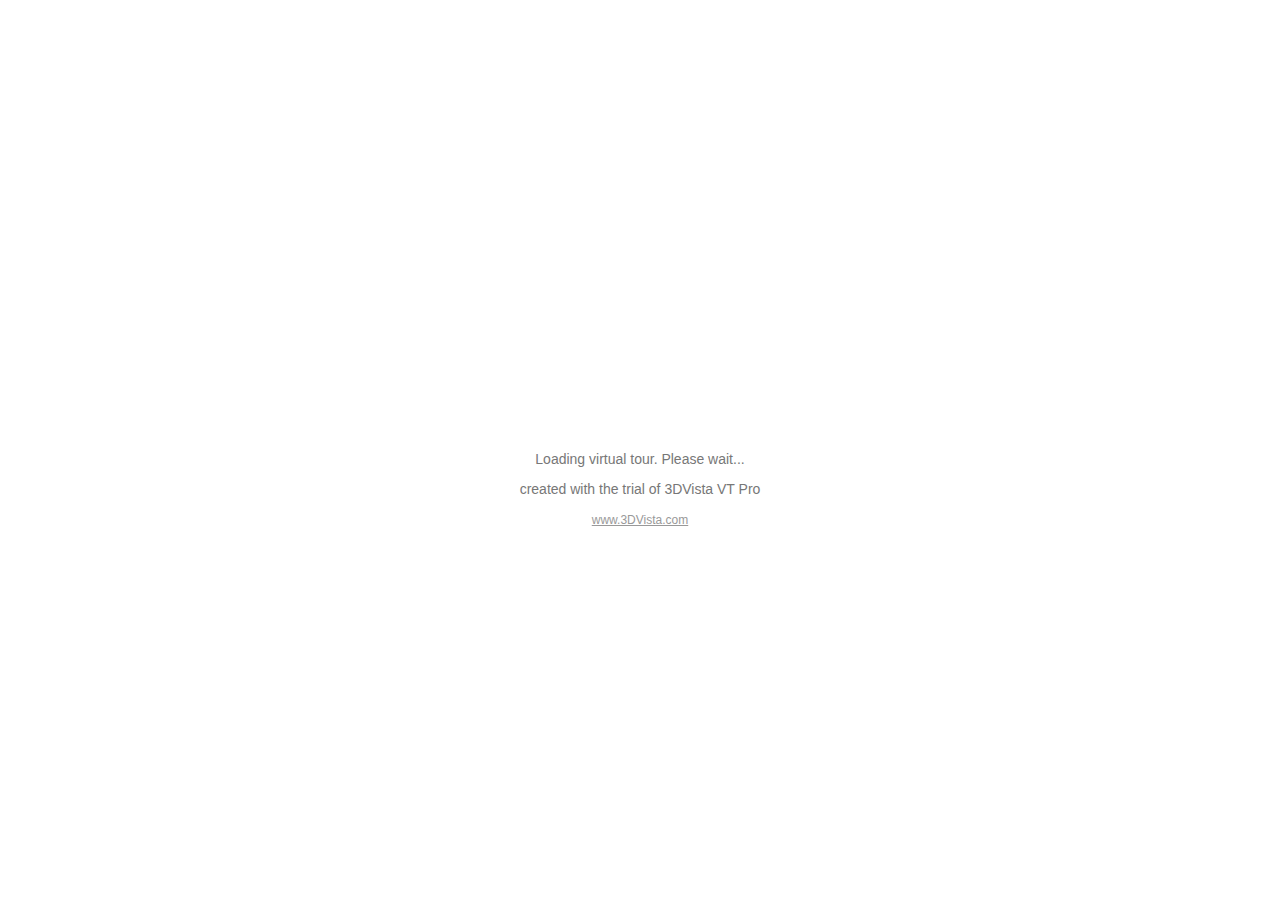
==== commit 120294d7: "commit" ====
--- a/index.html
+++ b/index.html
@@ -1 +1,268 @@
-<!DOCTYPE html><html lang="en"><head><meta charset="utf-8"><meta name="viewport" content="width=device-width,initial-scale=1,shrink-to-fit=no"><meta name="theme-color" content="#000000"><link rel="manifest" href="manifest.json"><link rel="shortcut icon" href="favicon.ico"><link href="https://fonts.googleapis.com/css?family=Roboto:400,400i,500,700" rel="stylesheet"><title>React App</title><link href="static/css/main.659d51ec.css" rel="stylesheet"></head><body><noscript>You need to enable JavaScript to run this app.</noscript><div id="root"></div><script type="text/javascript" src="static/js/main.3f4b6b8b.js"></script></body></html>+<!DOCTYPE html>
+<html>
+<head>
+<meta name="description" content="Virtual Tour"/>
+    <title>Untitled 1</title>
+    <meta http-equiv="Content-Type" content="text/html; charset=UTF-8" />
+    <meta name="viewport" content="user-scalable=no, initial-scale=0.5, width=device-width, viewport-fit=cover" />
+    
+    <script src="lib/tdvplayer.js"></script>
+    <script src="script.js?v=1545221645704"></script>
+    <script src="lib/ThreeWebGL.js"></script>
+    <script type="text/javascript">
+        var player;
+        var playersPlayingTmp = [];
+        var isInitialized = false;
+
+        function loadTour()
+        {
+            if(isInitialized)
+                return;
+
+            isInitialized = true;
+
+            var beginFunc = function(event){
+                if(event.name == 'begin')
+                {
+                    var camera = event.data.source.get('camera');
+                    if(camera && camera.get('initialSequence') && camera.get('initialSequence').get('movements').length > 0)
+                        return;
+                }
+
+                if(event.sourceClassName == "MediaAudio")
+                    return;
+
+                player.unbindOnObjectsOf('PanoramaPlayListItem', 'begin', beginFunc, player, true);
+                player.unbind('stateChange', beginFunc, player, true);
+                window.parent.postMessage("tourLoaded", '*');
+
+                disposePreloader();
+
+                onVirtualTourLoaded();
+            };
+
+            var settings = new TDV.PlayerSettings();
+            
+            settings.set(TDV.PlayerSettings.CONTAINER, document.getElementById('viewer'));
+            settings.set(TDV.PlayerSettings.SCRIPT_URL, 'script.js?v=1545221645704');
+            settings.set(TDV.PlayerSettings.FLASH_EXPRESS_INSTALLER_URL, 'lib/ExpressInstall.swf');
+            settings.set(TDV.PlayerSettings.FLASH_AUDIO_PLAYER_URL, 'lib/AudioPlayer.swf');
+            settings.set(TDV.PlayerSettings.FLASH_PANORAMA_PLAYER_URL, 'lib/PanoramaRenderer.swf');
+            settings.set(TDV.PlayerSettings.THREE_JS_WEBGL_URL, 'lib/ThreeWebGL.js');
+            settings.set(TDV.PlayerSettings.WEBVR_POLYFILL_URL, 'lib/WebVRPolyfill.js');
+            settings.set(TDV.PlayerSettings.HLS_URL, 'lib/Hls.js');
+            window.tdvplayer = player = TDV.PlayerAPI.create(settings);
+            player.bind('stateChange', beginFunc, player, true);
+            player.bindOnObjectsOf('PanoramaPlayListItem', 'begin', beginFunc, player, true);
+            player.bindOnObject('rootPlayer', 'start', function(e){
+                var queryDict = {}; location.search.substr(1).split("&").forEach(function(item) {var k = item.split("=")[0], v = decodeURIComponent(item.split("=")[1]);queryDict[k] = v});
+                if("media-index" in queryDict){
+                    setMediaByIndex(parseInt(queryDict["media-index"]) - 1);
+                }
+                else if("media-name" in queryDict){
+                    setMediaByName(queryDict["media-name"]);
+                }
+
+                player.getById('rootPlayer').bind('tourEnded', function(){
+                    onVirtualTourEnded();
+                }, player, true);
+            }, player, false);
+
+            /* Listen messages */
+            window.addEventListener('message', function (e) {
+                //Listen to messages for make actions to player in the format function:param1,param2
+                var action = e.data;
+                if (action == 'pauseTour' || action == 'resumeTour') {
+                    this[action].apply(this);
+                }
+            });
+        }
+
+        function pauseTour()
+        {
+            var playLists = player.getByClassName('PlayList');
+            for(var i = 0, count = playLists.length; i<count; i++)
+            {
+                var playList = playLists[i];
+                var index = playList.get('selectedIndex');
+                if(index != -1)
+                {
+                    var item = playList.get('items')[index];
+                    var itemPlayer = item.get('player');
+                    if(itemPlayer && itemPlayer.pause)
+                    {
+                        playersPlayingTmp.push(itemPlayer);
+                        itemPlayer.pause();
+                    }
+                }
+            }
+
+            player.getById('pauseGlobalAudios')();
+        }
+
+        function resumeTour()
+        {
+            while(playersPlayingTmp.length)
+            {
+                var viewer = playersPlayingTmp.pop();
+                viewer.play();
+            }
+
+            player.getById('resumeGlobalAudios')();
+        }
+
+        function onVirtualTourLoaded()
+        {
+
+        }
+
+        function onVirtualTourEnded()
+        {
+
+        }
+
+        function setMediaByIndex(index)
+        {
+            if(window.tdvplayer !== undefined) {
+                var rootPlayer = window.tdvplayer.getById('rootPlayer');
+                rootPlayer.setMainMediaByIndex(index);
+            }
+        }
+
+        function setMediaByName(name)
+        {
+            if(window.tdvplayer !== undefined) {
+                var rootPlayer = window.tdvplayer.getById('rootPlayer');
+                rootPlayer.setMainMediaByName(name);
+            }
+        }
+
+        function showPreloader()
+        {
+            var preloadContainer = document.getElementById('preloadContainer');
+            preloadContainer.style.opacity = 1;
+        }
+
+        function disposePreloader()
+        {
+            var transitionEnd = transitionEndEventName();
+            var preloadContainer = document.getElementById('preloadContainer');
+
+            
+
+            var transitionEndName = transitionEndEventName();
+            if(transitionEndName)
+            {
+                preloadContainer.addEventListener(transitionEnd, hide, false);
+
+                preloadContainer.style.opacity = 0;
+            }
+            else
+            {
+                hide();
+            }
+
+            function hide()
+            {
+                preloadContainer.style.visibility = 'hidden';
+                preloadContainer.style.display = 'none';
+            }
+
+            function transitionEndEventName () {
+                var i,
+                        undefined,
+                        el = document.createElement('div'),
+                        transitions = {
+                            'transition':'transitionend',
+                            'OTransition':'otransitionend',
+                            'MozTransition':'transitionend',
+                            'WebkitTransition':'webkitTransitionEnd'
+                        };
+
+                for (i in transitions) {
+                    if (transitions.hasOwnProperty(i) && el.style[i] !== undefined) {
+                        return transitions[i];
+                    }
+                }
+
+                return undefined;
+            }
+        }
+
+        function onBodyClick(){
+            document.body.removeEventListener("click", onBodyClick);
+            document.body.removeEventListener("touchend", onBodyClick);
+            loadTour();
+        }
+
+        function onLoad() {
+            if (isOVRWeb()){
+                showPreloader();
+                loadTour();
+                return;
+            }
+
+            showPreloader();
+loadTour()
+        }
+
+        function playVideo(video) {
+            function isSafariDesktopV11orGreater() {
+                return /^((?!chrome|android|crios|ipad|iphone).)*safari/i.test(navigator.userAgent) && parseFloat(/Version\/([0-9]+\.[0-9]+)/i.exec(navigator.userAgent)[1]) >= 11;
+            }
+
+            function detectUserAction() {
+                var onVideoClick = function(e) {
+                    if(video.paused) {
+                        video.play();
+                    }
+                    video.muted = false;
+                    e.stopPropagation();
+                    e.stopImmediatePropagation();
+                    e.preventDefault();
+                    video.removeEventListener('click', onVideoClick);
+                    video.removeEventListener('touchend', onVideoClick);
+                };
+                video.addEventListener("click", onVideoClick);
+                video.addEventListener("touchend", onVideoClick);
+            }
+
+            if (isSafariDesktopV11orGreater()) {
+                video.muted = true;
+                video.play();
+            } else {
+                var canPlay = true;
+                var promise = video.play();
+                if (promise) {
+                    promise.catch(function() {
+                        video.muted = true;
+                        video.play();
+                        detectUserAction();
+                    });
+                } else {
+                    canPlay = false;
+                }
+
+                if (!canPlay || video.muted) {
+                    detectUserAction();
+                }
+            }
+        }
+
+        function isOVRWeb(){
+            return window.location.hash.substring(1).split('&').indexOf('ovrweb') > -1;
+        }
+    </script>
+    <style type="text/css">
+        html, body { width: 100%; height: 100%; margin: 0; padding: 0; padding: env(safe-area-inset-top) env(safe-area-inset-right) env(safe-area-inset-bottom) env(safe-area-inset-left); }
+
+        #viewer { background-color: #FFFFFF; z-index:1; position:absolute; width: 100%; height: 100%; top: 0; }
+        #preloadContainer { z-index:2; position:relative; width:100%; height:100%; transition: opacity 1s; -webkit-transition: opacity 1s; -moz-transition: opacity 1s; -o-transition: opacity 1s;}
+    </style>
+    
+</head>
+<body onload="onLoad()">
+    <div id="preloadContainer" style="background-color:rgba(255,255,255,1)"><div style="z-index: 4; position: absolute; left: 0%; top: 50%; width: 100.00%; height: 10.00%"><div style="text-align:left; color:#000; "><DIV STYLE="text-align:center;"><SPAN STYLE="letter-spacing:0px;color:#777777;font-size:14px;font-family:Arial, Helvetica, sans-serif;">Loading virtual tour. Please wait...</SPAN></DIV><p STYLE="margin:0; line-height:12px;"><BR STYLE="letter-spacing:0px;color:#000000;font-size:12px;font-family:Arial, Helvetica, sans-serif;"/></p><DIV STYLE="text-align:center;"><SPAN STYLE="letter-spacing:0px;color:#777777;font-size:14px;font-family:Arial, Helvetica, sans-serif;">created with the trial of 3DVista VT Pro</SPAN></DIV><p STYLE="margin:0; line-height:12px;"><BR STYLE="letter-spacing:0px;color:#000000;font-size:12px;font-family:Arial, Helvetica, sans-serif;"/></p><DIV STYLE="text-align:center;"><SPAN STYLE="letter-spacing:0px;color:#000000;font-size:12px;font-family:Arial, Helvetica, sans-serif;"><SPAN STYLE="color:#0000ff;"><A TARGET="_blank" HREF="http://www.3dvista.com" STYLE="text-decoration:none; color:inherit;"><SPAN STYLE="color:#999999;"><U>www.3DVista.com</U></SPAN></A></SPAN></SPAN></DIV></div></div></div>
+    <div id="viewer"></div>
+</body>
+</html>